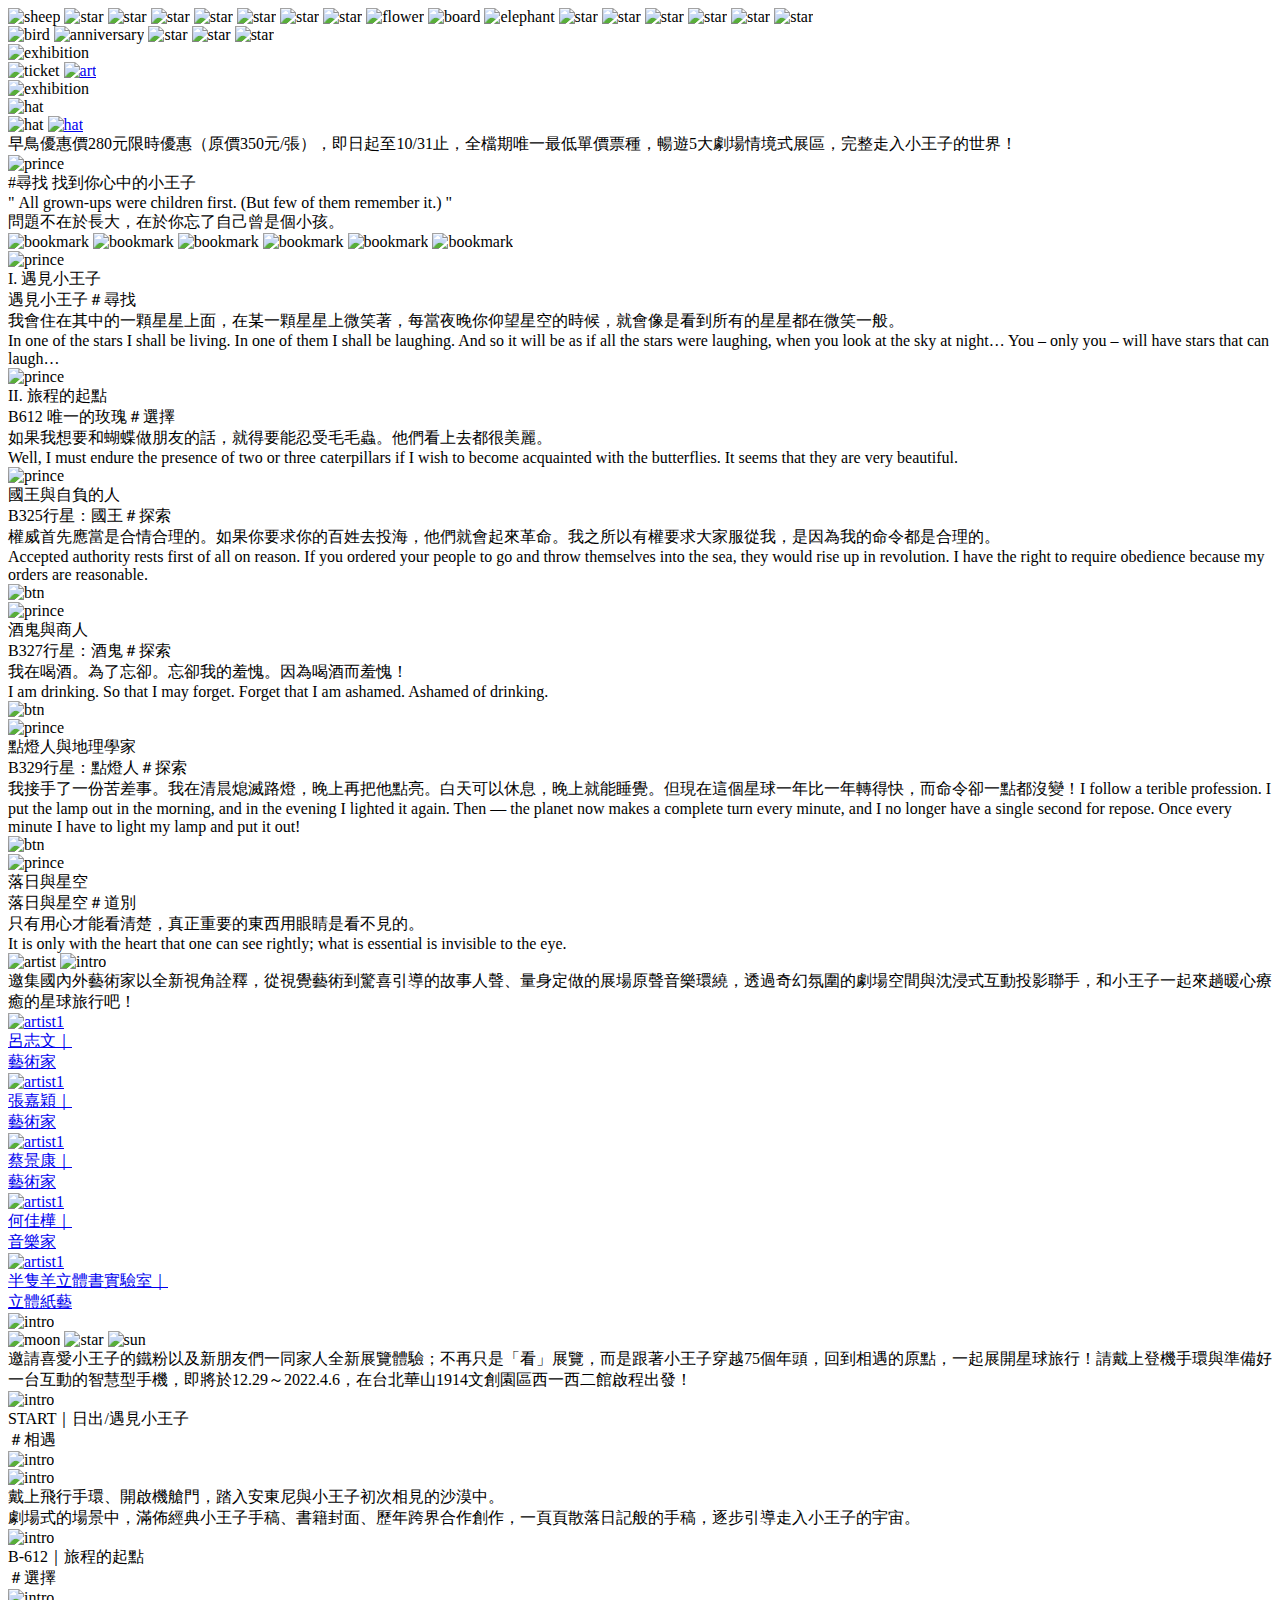
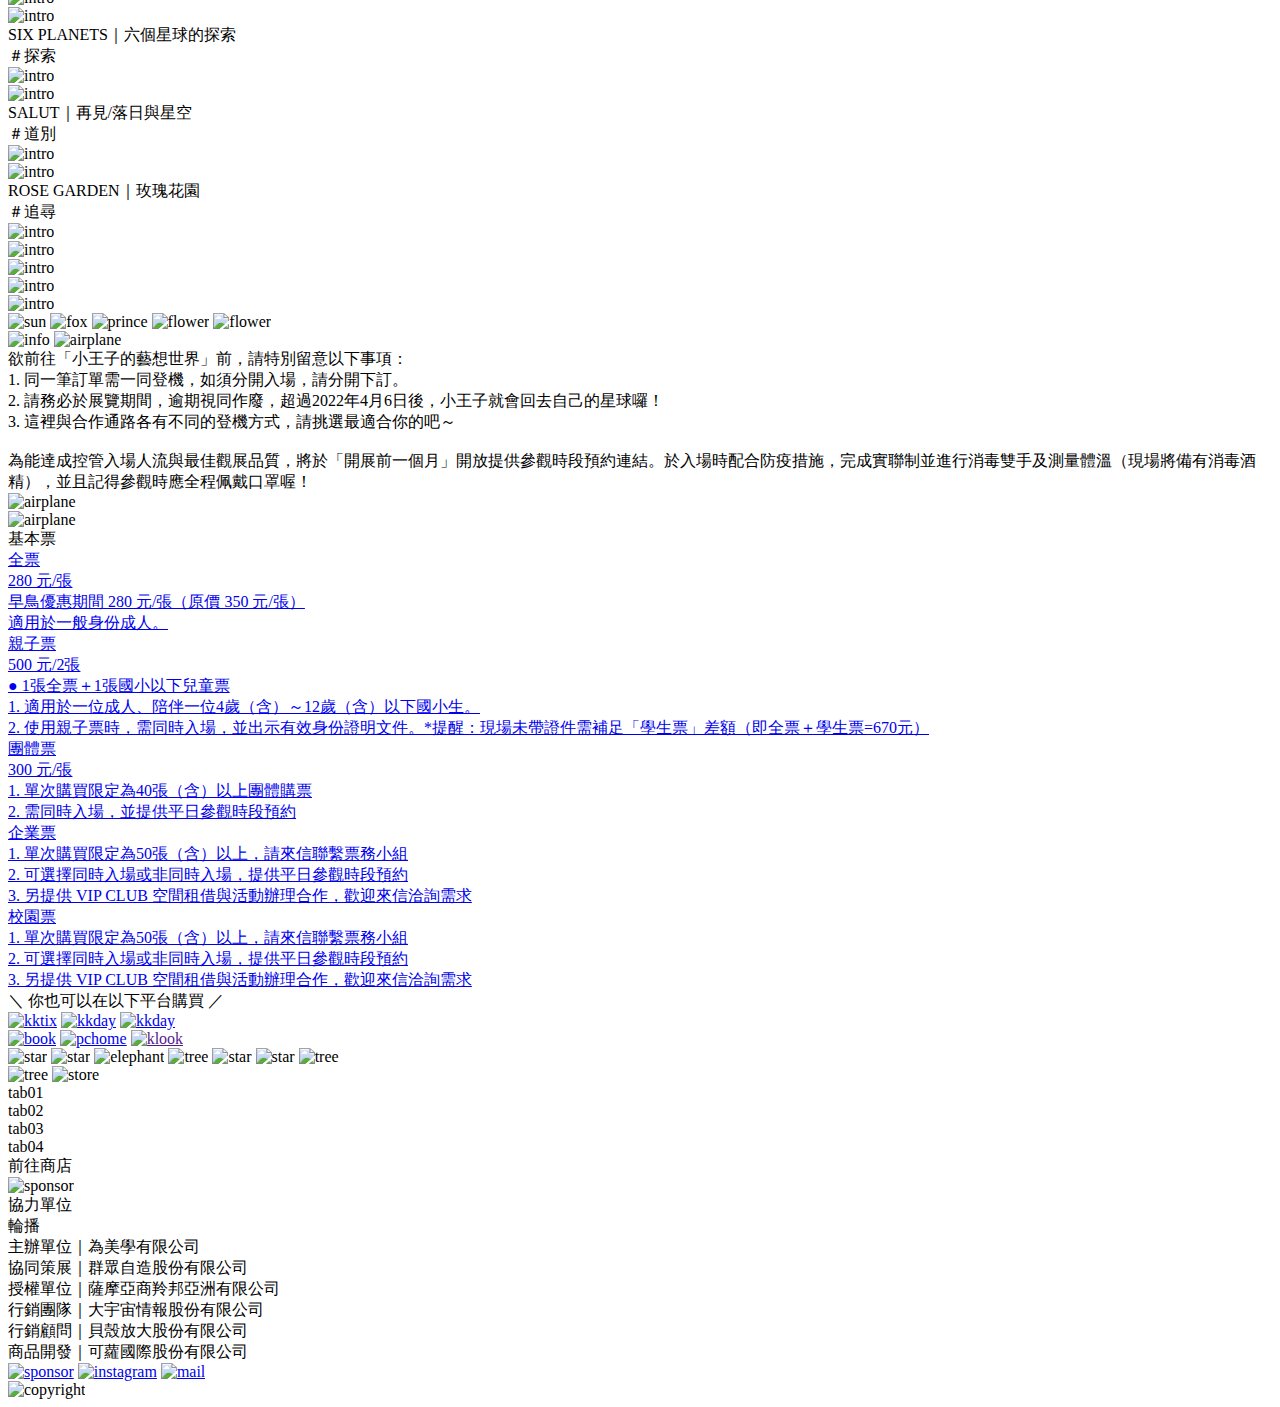
==== index.html @ 90835b60 "change route" ====
<!doctype html>
<html data-n-head-ssr lang="en" data-n-head="lang">
  <head data-n-head="">
    <title data-n-head="true">小王子的藝想世界 75 周年特展</title><meta data-n-head="true" charset="utf-8"><meta data-n-head="true" name="viewport" content="width=device-width,initial-scale=1"><meta data-n-head="true" data-hid="og:title" property="og:title" content="小王子的藝想世界 75 周年特展"><meta data-n-head="true" data-hid="og:image" property="og:image" content="og-logo.jpg"><meta data-n-head="true" data-hid="og:type" property="og:type" content="website"><meta data-n-head="true" data-hid="description" name="description" content='尋找 找到你心中的小王子" All grown-ups were children first. (But few of them remember it.) "問題不在於長大，在於你忘了自己曾是個小孩。'><meta data-n-head="true" data-hid="og:description" property="og:description" content='尋找 找到你心中的小王子" All grown-ups were children first. (But few of them remember it.) "問題不在於長大，在於你忘了自己曾是個小孩。。'><meta data-n-head="true" data-hid="mobile-web-app-capable" name="mobile-web-app-capable" content="yes"><meta data-n-head="true" data-hid="apple-mobile-web-app-title" name="apple-mobile-web-app-title" content="nuxt-demo"><meta data-n-head="true" data-hid="theme-color" name="theme-color" content="black"><meta data-n-head="true" data-hid="og:site_name" name="og:site_name" property="og:site_name" content="nuxt-demo"><link data-n-head="true" rel="icon" type="image/x-icon" href="favicon.ico"><link data-n-head="true" rel="manifest" href="/littlePrinceTest/_nuxt/manifest.824b8c94.json"><link data-n-head="true" rel="shortcut icon" href="/littlePrinceTest/_nuxt/icons/icon_64.9g0q8x2cgA6.png"><link data-n-head="true" rel="apple-touch-icon" href="/littlePrinceTest/_nuxt/icons/icon_512.9g0q8x2cgA6.png" sizes="512x512"><base href="/littlePrinceTest/"><link rel="preload" href="/littlePrinceTest/_nuxt/d09e0f404b8e327707a2.js" as="script"><link rel="preload" href="/littlePrinceTest/_nuxt/9f20d3e0e9b6c6ba34f7.js" as="script"><link rel="preload" href="/littlePrinceTest/_nuxt/669f06d2b5881f6d17b7.css" as="style"><link rel="preload" href="/littlePrinceTest/_nuxt/8c8abc9f640aa334febf.js" as="script"><link rel="preload" href="/littlePrinceTest/_nuxt/0015a2f958ecc3760caf.css" as="style"><link rel="preload" href="/littlePrinceTest/_nuxt/d23fe4d680e6c207569c.js" as="script"><link rel="preload" href="/littlePrinceTest/_nuxt/13415a53544087aef195.css" as="style"><link rel="preload" href="/littlePrinceTest/_nuxt/3f9c2e541103a7d3ad65.js" as="script"><link rel="stylesheet" href="/littlePrinceTest/_nuxt/669f06d2b5881f6d17b7.css"><link rel="stylesheet" href="/littlePrinceTest/_nuxt/0015a2f958ecc3760caf.css"><link rel="stylesheet" href="/littlePrinceTest/_nuxt/13415a53544087aef195.css">
  </head>
  <body data-n-head="">
    <div data-server-rendered="true" id="__nuxt"><!----><div id="__layout"><div><div class="top"></div> <div class="side"></div> <div class="index" data-v-6f6968fc><div class="index-prince-outer" data-v-6f6968fc><img alt="sheep" class="index-prince-bt-sheep" data-v-6f6968fc> <img alt="star" class="index-prince-bt-starL1" data-v-6f6968fc> <img alt="star" class="index-prince-bt-starL2" data-v-6f6968fc> <img alt="star" class="index-prince-bt-starL3" data-v-6f6968fc> <img alt="star" class="index-prince-bt-starL4" data-v-6f6968fc> <img alt="star" class="index-prince-bt-starL5" data-v-6f6968fc> <img alt="star" class="index-prince-bt-starL6" data-v-6f6968fc> <img alt="star" class="index-prince-bt-starL7" data-v-6f6968fc> <img alt="flower" class="index-prince-bt-flower" data-v-6f6968fc> <img alt="board" class="index-prince-bt-board" data-v-6f6968fc> <img alt="elephant" class="index-prince-bt-elephant" data-v-6f6968fc> <img alt="star" class="index-prince-bt-starR1" data-v-6f6968fc> <img alt="star" class="index-prince-bt-starR2" data-v-6f6968fc> <img alt="star" class="index-prince-bt-starR3" data-v-6f6968fc> <img alt="star" class="index-prince-bt-starR4" data-v-6f6968fc> <img alt="star" class="index-prince-bt-starR5" data-v-6f6968fc> <img alt="star" class="index-prince-bt-starR6" data-v-6f6968fc> <div class="box index-prince" data-v-6f6968fc><div class="index-prince-man-box" data-v-6f6968fc><div class="index-prince-moon" data-v-6f6968fc></div></div> <div class="index-prince-bg" data-v-6f6968fc></div> <img data-wow-duration="4.5s" data-wow-delay="0s" data-wow-iteration="1" alt="bird" class="wow animate__fadeInTopLeft index-prince-man" data-v-6f6968fc> <img alt="anniversary" class="index-prince-title" data-v-6f6968fc> <img data-wow-duration="2.5s" data-wow-delay="2.4s" data-wow-iteration="infinite" alt="star" class="wow animate__fadeIn index-prince-star1" data-v-6f6968fc> <img data-wow-duration="3.5s" data-wow-delay="2.7s" data-wow-iteration="infinite" alt="star" class="wow animate__fadeIn index-prince-star2" data-v-6f6968fc> <img data-wow-duration="5.5s" data-wow-delay="3s" data-wow-iteration="infinite" alt="star" class="wow animate__fadeIn index-prince-star3" data-v-6f6968fc> <div data-v-6f6968fc><img alt="exhibition" class="index-prince-exhi" data-v-6f6968fc></div> <div class="index-prince-box" data-v-6f6968fc><img alt="ticket" class="index-prince-intro1" data-v-6f6968fc> <a href="/littlePrinceTest/art" data-v-6f6968fc><img alt="art" class="index-prince-intro2" data-v-6f6968fc></a></div> <img alt="exhibition" class="index-prince-intro3" data-v-6f6968fc></div> <div class="box index-news" data-v-6f6968fc><div class="index-news-bg" data-v-6f6968fc><img alt="hat" class="index-news-head-hat" data-v-6f6968fc> <div class="index-news-head-box" data-v-6f6968fc><img alt="hat" class="index-news-head-title" data-v-6f6968fc> <a href="https://www.facebook.com/LePetitPrince.75tw" target="facebook" data-v-6f6968fc><img alt="hat" class="index-news-fb" data-v-6f6968fc></a></div> <div class="index-news-text" data-v-6f6968fc>早鳥優惠價280元限時優惠（原價350元/張），即日起至10/31止，全檔期唯一最低單價票種，暢遊5大劇場情境式展區，完整走入小王子的世界！</div></div></div> <div class="box index-book" data-v-6f6968fc><img data-aos="fade-in" data-aos-delay="100" data-aos-duration="800" data-aos-easing="ease-in-sine" alt="prince" class="index-book-title" data-v-6f6968fc> <div class="index-book-desc" data-v-6f6968fc>
        #尋找 找到你心中的小王子<br data-v-6f6968fc>
        " All grown-ups were children first. (But few of them remember it.) "<br data-v-6f6968fc>
        問題不在於長大，在於你忘了自己曾是個小孩。
      </div> <div class="index-book-rotate" data-v-6f6968fc><img src="/littlePrinceTest/_nuxt/img/2b156b3.png" alt="bookmark" class="index-book-mark index-book-mark1" data-v-6f6968fc> <img src="/littlePrinceTest/_nuxt/img/ef49411.png" alt="bookmark" class="index-book-mark index-book-mark2" data-v-6f6968fc> <img src="/littlePrinceTest/_nuxt/img/7441b50.png" alt="bookmark" class="index-book-mark index-book-mark3" data-v-6f6968fc> <img src="/littlePrinceTest/_nuxt/img/01f35ff.png" alt="bookmark" class="index-book-mark index-book-mark4" data-v-6f6968fc> <img src="/littlePrinceTest/_nuxt/img/492d694.png" alt="bookmark" class="index-book-mark index-book-mark5" data-v-6f6968fc> <img src="/littlePrinceTest/_nuxt/img/fadbfc3.png" alt="bookmark" class="index-book-mark index-book-mark6" data-v-6f6968fc> <div class="swiper-container swiper index-book-swiper" data-v-6f6968fc><div class="swiper-wrapper"><div class="swiper-slide" data-v-6f6968fc><div class="index-book-slide-box" data-v-6f6968fc><img alt="prince" class="index-book-img" data-v-6f6968fc> <div class="index-book-head" data-v-6f6968fc>I. 遇見小王子</div> <div class="index-book-text" data-v-6f6968fc>遇見小王子＃尋找<br>我會住在其中的一顆星星上面，在某一顆星星上微笑著，每當夜晚你仰望星空的時候，就會像是看到所有的星星都在微笑一般。<br>In one of the stars I shall be living. In one of them I shall be laughing. And so it will be as if all the stars were laughing, when you look at the sky at night… You – only you – will have stars that can laugh…</div> <!----></div></div><div class="swiper-slide" data-v-6f6968fc><div class="index-book-slide-box" data-v-6f6968fc><img alt="prince" class="index-book-img" data-v-6f6968fc> <div class="index-book-head" data-v-6f6968fc>II. 旅程的起點</div> <div class="index-book-text" data-v-6f6968fc>B612 唯一的玫瑰＃選擇<br>如果我想要和蝴蝶做朋友的話，就得要能忍受毛毛蟲。他們看上去都很美麗。<br>Well, I must endure the presence of two or three caterpillars if I wish to become acquainted with the butterflies. It seems that they are very beautiful.</div> <!----></div></div><div class="swiper-slide" data-v-6f6968fc><div class="index-book-slide-box" data-v-6f6968fc><img alt="prince" class="index-book-img" data-v-6f6968fc> <div class="index-book-head" data-v-6f6968fc>國王與自負的人</div> <div class="index-book-text" data-v-6f6968fc>B325行星：國王＃探索<br>權威首先應當是合情合理的。如果你要求你的百姓去投海，他們就會起來革命。我之所以有權要求大家服從我，是因為我的命令都是合理的。<br>Accepted authority rests first of all on reason. If you ordered your people to go and throw themselves into the sea, they would rise up in revolution. I have the right to require obedience because my orders are reasonable.</div> <img alt="btn" class="index-book-btn" data-v-6f6968fc></div></div><div class="swiper-slide" data-v-6f6968fc><div class="index-book-slide-box" data-v-6f6968fc><img alt="prince" class="index-book-img" data-v-6f6968fc> <div class="index-book-head" data-v-6f6968fc>酒鬼與商人</div> <div class="index-book-text" data-v-6f6968fc>B327行星：酒鬼＃探索<br>我在喝酒。為了忘卻。忘卻我的羞愧。因為喝酒而羞愧！<br>I am drinking. So that I may forget. Forget that I am ashamed. Ashamed of drinking.</div> <img alt="btn" class="index-book-btn" data-v-6f6968fc></div></div><div class="swiper-slide" data-v-6f6968fc><div class="index-book-slide-box" data-v-6f6968fc><img alt="prince" class="index-book-img" data-v-6f6968fc> <div class="index-book-head" data-v-6f6968fc>點燈人與地理學家</div> <div class="index-book-text" data-v-6f6968fc>B329行星：點燈人＃探索<br>我接手了一份苦差事。我在清晨熄滅路燈，晚上再把他點亮。白天可以休息，晚上就能睡覺。但現在這個星球一年比一年轉得快，而命令卻一點都沒變！I follow a terible profession. I put the lamp out in the morning, and in the evening I lighted it again. Then — the planet now makes a complete turn every minute, and I no longer have a single second for repose. Once every minute I have to light my lamp and put it out!</div> <img alt="btn" class="index-book-btn" data-v-6f6968fc></div></div><div class="swiper-slide" data-v-6f6968fc><div class="index-book-slide-box" data-v-6f6968fc><img alt="prince" class="index-book-img" data-v-6f6968fc> <div class="index-book-head" data-v-6f6968fc>落日與星空</div> <div class="index-book-text" data-v-6f6968fc>落日與星空＃道別<br>只有用心才能看清楚，真正重要的東西用眼睛是看不見的。<br>It is only with the heart that one can see rightly; what is essential is invisible to the eye.</div> <!----></div></div></div></div></div></div> <div class="box index-art" data-v-6f6968fc><div class="index-art-head-box" data-v-6f6968fc><img alt="artist" class="index-art-head" data-v-6f6968fc> <img data-wow-duration="1.5s" data-wow-delay="0s" data-wow-iteration="1" alt="intro" class="wow animate__flipInX index-art-intro" data-v-6f6968fc></div> <div class="index-art-text" data-v-6f6968fc>邀集國內外藝術家以全新視角詮釋，從視覺藝術到驚喜引導的故事人聲、量身定做的展場原聲音樂環繞，透過奇幻氛圍的劇場空間與沈浸式互動投影聯手，和小王子一起來趟暖心療癒的星球旅行吧！</div> <div class="index-art-rotate" data-v-6f6968fc><div class="swiper-container swiper index-art-swiper" data-v-6f6968fc><div class="swiper-wrapper"><div class="index-art-slide swiper-slide" data-v-6f6968fc><a href="/littlePrinceTest/art" data-v-6f6968fc><img alt="artist1" class="index-art-artist" data-v-6f6968fc> <div class="index-art-name" data-v-6f6968fc><div data-v-6f6968fc>呂志文｜</div> <div class="index-art-title" data-v-6f6968fc>藝術家</div></div></a></div><div class="index-art-slide swiper-slide" data-v-6f6968fc><a href="/littlePrinceTest/art" data-v-6f6968fc><img alt="artist1" class="index-art-artist" data-v-6f6968fc> <div class="index-art-name" data-v-6f6968fc><div data-v-6f6968fc>張嘉穎｜</div> <div class="index-art-title" data-v-6f6968fc>藝術家</div></div></a></div><div class="index-art-slide swiper-slide" data-v-6f6968fc><a href="/littlePrinceTest/art" data-v-6f6968fc><img alt="artist1" class="index-art-artist" data-v-6f6968fc> <div class="index-art-name" data-v-6f6968fc><div data-v-6f6968fc>蔡景康｜</div> <div class="index-art-title" data-v-6f6968fc>藝術家</div></div></a></div><div class="index-art-slide swiper-slide" data-v-6f6968fc><a href="/littlePrinceTest/art" data-v-6f6968fc><img alt="artist1" class="index-art-artist" data-v-6f6968fc> <div class="index-art-name" data-v-6f6968fc><div data-v-6f6968fc>何佳樺｜</div> <div class="index-art-title" data-v-6f6968fc>音樂家</div></div></a></div><div class="index-art-slide swiper-slide" data-v-6f6968fc><a href="/littlePrinceTest/art" data-v-6f6968fc><img alt="artist1" class="index-art-artist" data-v-6f6968fc> <div class="index-art-name" data-v-6f6968fc><div data-v-6f6968fc>半隻羊立體書實驗室｜</div> <div class="index-art-title" data-v-6f6968fc>立體紙藝</div></div></a></div></div></div></div> <div class="index-art-line" data-v-6f6968fc></div> <img data-aos="fade-in" data-aos-delay="700" data-aos-duration="800" data-aos-easing="ease-in-sine" alt="intro" class="index-art-img" data-v-6f6968fc></div></div> <div class="index-exhi-outer" data-v-6f6968fc><img alt="moon" class="index-exhi-skin-moon" data-v-6f6968fc> <img alt="star" class="index-exhi-skin-star" data-v-6f6968fc> <img alt="sun" class="index-exhi-skin-sun" data-v-6f6968fc> <div class="box index-exhi" data-v-6f6968fc><div class="index-exhi-text" data-v-6f6968fc>邀請喜愛小王子的鐵粉以及新朋友們一同家人全新展覽體驗；不再只是「看」展覽，而是跟著小王子穿越75個年頭，回到相遇的原點，一起展開星球旅行！請戴上登機手環與準備好一台互動的智慧型手機，即將於12.29～2022.4.6，在台北華山1914文創園區西一西二館啟程出發！</div></div> <div class="box index-chapter" data-v-6f6968fc><div data-v-6f6968fc><div class="index-chapter-head-box" data-v-6f6968fc><div class="index-chapter-head-left" data-v-6f6968fc><img alt="intro" class="index-chapter-chapter" data-v-6f6968fc> <div data-v-6f6968fc><div class="index-chapter-title" data-v-6f6968fc>START｜日出/遇見小王子</div> <div class="index-chapter-tag" data-v-6f6968fc>＃相遇</div></div></div> <img alt="intro" class="index-chapter-arrow index-chapter-arrow-reverse" data-v-6f6968fc></div> <div class="index-chapter-box" data-v-6f6968fc><img alt="intro" class="index-chapter-img" data-v-6f6968fc> <div class="index-chapter-text" data-v-6f6968fc>
            戴上飛行手環、開啟機艙門，踏入安東尼與小王子初次相見的沙漠中。<br>
            劇場式的場景中，滿佈經典小王子手稿、書籍封面、歷年跨界合作創作，一頁頁散落日記般的手稿，逐步引導走入小王子的宇宙。
          </div></div> <div class="index-chapter-line" data-v-6f6968fc></div></div><div data-v-6f6968fc><div class="index-chapter-head-box" data-v-6f6968fc><div class="index-chapter-head-left" data-v-6f6968fc><img alt="intro" class="index-chapter-chapter" data-v-6f6968fc> <div data-v-6f6968fc><div class="index-chapter-title" data-v-6f6968fc>B-612｜旅程的起點</div> <div class="index-chapter-tag" data-v-6f6968fc>＃選擇</div></div></div> <img alt="intro" class="index-chapter-arrow" data-v-6f6968fc></div> <div class="index-chapter-box" style="display:none" data-v-6f6968fc><img alt="intro" class="index-chapter-img" data-v-6f6968fc> <div class="index-chapter-text" data-v-6f6968fc>
            一段專屬於你的旅程起點從這裡開啟。<br>
            小王子的星球B-612上，有兩座火山和1朵美麗的玫瑰花。你想前往哪個星球呢？讓玫瑰為你指引方向！
          </div></div> <div class="index-chapter-line" data-v-6f6968fc></div></div><div data-v-6f6968fc><div class="index-chapter-head-box" data-v-6f6968fc><div class="index-chapter-head-left" data-v-6f6968fc><img alt="intro" class="index-chapter-chapter" data-v-6f6968fc> <div data-v-6f6968fc><div class="index-chapter-title" data-v-6f6968fc>SIX PLANETS｜六個星球的探索</div> <div class="index-chapter-tag" data-v-6f6968fc>＃探索</div></div></div> <img alt="intro" class="index-chapter-arrow" data-v-6f6968fc></div> <div class="index-chapter-box" style="display:none" data-v-6f6968fc><img alt="intro" class="index-chapter-img" data-v-6f6968fc> <div class="index-chapter-text" data-v-6f6968fc>
            探訪小王子的星球B-612後，跟隨小王子的腳步拜訪六顆不同個性的星球，結合視覺、聽覺與體感的聲光效果，在藝術家的創作詮釋寓意之下，展開一趟奇幻而深刻的星際之旅。
          </div></div> <div class="index-chapter-line" data-v-6f6968fc></div></div><div data-v-6f6968fc><div class="index-chapter-head-box" data-v-6f6968fc><div class="index-chapter-head-left" data-v-6f6968fc><img alt="intro" class="index-chapter-chapter" data-v-6f6968fc> <div data-v-6f6968fc><div class="index-chapter-title" data-v-6f6968fc>SALUT｜再見/落日與星空</div> <div class="index-chapter-tag" data-v-6f6968fc>＃道別</div></div></div> <img alt="intro" class="index-chapter-arrow" data-v-6f6968fc></div> <div class="index-chapter-box" style="display:none" data-v-6f6968fc><img alt="intro" class="index-chapter-img" data-v-6f6968fc> <div class="index-chapter-text" data-v-6f6968fc>
            降落地球，相遇——第44次日落，學會說再見<br>
            透過地理學家推薦，小王子決定來拜訪地球。這個與B-612大小相差甚多，且生機勃勃的星球，展開一連串相遇，得到成長與體悟，最後，學會說再見⋯⋯。
          </div></div> <div class="index-chapter-line" data-v-6f6968fc></div></div><div data-v-6f6968fc><div class="index-chapter-head-box" data-v-6f6968fc><div class="index-chapter-head-left" data-v-6f6968fc><img alt="intro" class="index-chapter-chapter" data-v-6f6968fc> <div data-v-6f6968fc><div class="index-chapter-title" data-v-6f6968fc>ROSE GARDEN｜玫瑰花園</div> <div class="index-chapter-tag" data-v-6f6968fc>＃追尋</div></div></div> <img alt="intro" class="index-chapter-arrow" data-v-6f6968fc></div> <div class="index-chapter-box" style="display:none" data-v-6f6968fc><img alt="intro" class="index-chapter-img" data-v-6f6968fc> <div class="index-chapter-text" data-v-6f6968fc>
            小王子決定回到他的星球，留在地球上的我們是不是也找到自己的那一顆星了呢？<br>
            小王子在地球上發現的「玫瑰花園」作為商品區，特別企劃小王子75周年限定與精選授權商品，並開放非購票觀眾於防疫規範下自由入場。
          </div></div> <div class="index-chapter-line" data-v-6f6968fc></div></div> <div class="index-chapter-head-box" data-v-6f6968fc><div class="index-chapter-head-left" data-v-6f6968fc><img alt="intro" class="index-chapter-chapter" data-v-6f6968fc> <div class="index-chapter-title" data-v-6f6968fc></div></div></div> <div class="index-chapter-gallery" data-v-6f6968fc><div class="swiper-container swiper index-gallery-swiper" data-v-6f6968fc><div class="swiper-wrapper"><div class="swiper-slide" data-v-6f6968fc><img alt="intro" class="index-chapter-gallery-img" data-v-6f6968fc></div><div class="swiper-slide" data-v-6f6968fc><img alt="intro" class="index-chapter-gallery-img" data-v-6f6968fc></div><div class="swiper-slide" data-v-6f6968fc><img alt="intro" class="index-chapter-gallery-img" data-v-6f6968fc></div></div></div> <div class="index-chapter-gallery-page" data-v-6f6968fc><div class="index-chapter-gallery-page-dot index-chapter-gallery-page-select" data-v-6f6968fc></div><div class="index-chapter-gallery-page-dot" data-v-6f6968fc></div><div class="index-chapter-gallery-page-dot" data-v-6f6968fc></div></div></div></div></div> <div class="index-ticket-outer" data-v-6f6968fc><img alt="sun" class="index-ticket-white-sun" data-v-6f6968fc> <img alt="fox" class="index-ticket-white-fox" data-v-6f6968fc> <img alt="prince" class="index-ticket-white-prince" data-v-6f6968fc> <img alt="flower" class="index-ticket-white-flower" data-v-6f6968fc> <img alt="flower" class="index-ticket-white-sun2" data-v-6f6968fc> <div class="box index-ticket" data-v-6f6968fc><img data-wow-duration="1.5s" data-wow-delay="0s" data-wow-iteration="1" alt="info" class="wow animate__fadeInLeft index-ticket-title" data-v-6f6968fc> <img data-wow-duration="1.5s" data-wow-delay="0s" data-wow-iteration="1" alt="airplane" class="wow animate__zoomInDown index-ticket-airplane" data-v-6f6968fc> <div class="index-ticket-sub" data-v-6f6968fc>
        欲前往「小王子的藝想世界」前，請特別留意以下事項：<br data-v-6f6968fc>
        1. 同一筆訂單需一同登機，如須分開入場，請分開下訂。<br data-v-6f6968fc>
        2. 請務必於展覽期間，逾期視同作廢，超過2022年4月6日後，小王子就會回去自己的星球囉！<br data-v-6f6968fc>
        3. 這裡與合作通路各有不同的登機方式，請挑選最適合你的吧～<br data-v-6f6968fc><br data-v-6f6968fc>
        為能達成控管入場人流與最佳觀展品質，將於「開展前一個月」開放提供參觀時段預約連結。於入場時配合防疫措施，完成實聯制並進行消毒雙手及測量體溫（現場將備有消毒酒精），並且記得參觀時應全程佩戴口罩喔！
      
      </div> <img alt="airplane" class="index-ticket-land" data-v-6f6968fc> <div class="index-ticket-box" data-v-6f6968fc><div class="index-ticket-head-box" data-v-6f6968fc><img alt="airplane" class="index-ticket-head-fox" data-v-6f6968fc> <div class="index-ticket-head" data-v-6f6968fc>基本票</div></div> <div class="index-ticket-line" data-v-6f6968fc></div> <div target="_blank" class="index-ticket-row-box" data-v-6f6968fc><a href="javascript:void(0);" class="index-ticket-row" data-v-6f6968fc><div class="index-ticket-type" data-v-6f6968fc>全票</div> <div class="index-ticket-desc" data-v-6f6968fc><div class="index-ticket-desc-name" data-v-6f6968fc><span class="index-ticket-desc-name-big" data-v-6f6968fc>280</span>
                元/張
              </div> <div class="index-ticket-desc-text" data-v-6f6968fc>早鳥優惠期間 280 元/張（原價 350 元/張）<br>適用於一般身份成人。</div></div></a> <div class="index-ticket-line" data-v-6f6968fc></div></div><div target="_blank" class="index-ticket-row-box" data-v-6f6968fc><a href="javascript:void(0);" class="index-ticket-row" data-v-6f6968fc><div class="index-ticket-type" data-v-6f6968fc>親子票</div> <div class="index-ticket-desc" data-v-6f6968fc><div class="index-ticket-desc-name" data-v-6f6968fc><span class="index-ticket-desc-name-big" data-v-6f6968fc>500</span>
                元/2張
              </div> <div class="index-ticket-desc-text" data-v-6f6968fc>
            ● 1張全票＋1張國小以下兒童票<br>
            1. 適用於一位成人、陪伴一位4歲（含）～12歲（含）以下國小生。<br>
            2. 使用親子票時，需同時入場，並出示有效身份證明文件。*提醒：現場未帶證件需補足「學生票」差額（即全票＋學生票=670元）
          </div></div></a> <div class="index-ticket-line" data-v-6f6968fc></div></div><div target="_blank" class="index-ticket-row-box" data-v-6f6968fc><a href="javascript:void(0);" class="index-ticket-row" data-v-6f6968fc><div class="index-ticket-type" data-v-6f6968fc>團體票</div> <div class="index-ticket-desc" data-v-6f6968fc><div class="index-ticket-desc-name" data-v-6f6968fc><span class="index-ticket-desc-name-big" data-v-6f6968fc>300</span>
                元/張
              </div> <div class="index-ticket-desc-text" data-v-6f6968fc>
            1. 單次購買限定為40張（含）以上團體購票<br>
            2. 需同時入場，並提供平日參觀時段預約
          </div></div></a> <div class="index-ticket-line" data-v-6f6968fc></div></div><div target="_blank" class="index-ticket-row-box" data-v-6f6968fc><a href="mailto:service@weiyunchang.com" class="index-ticket-row" data-v-6f6968fc><div class="index-ticket-type" data-v-6f6968fc>企業票</div> <div class="index-ticket-desc" data-v-6f6968fc><!----> <div class="index-ticket-desc-text" data-v-6f6968fc>
            1. 單次購買限定為50張（含）以上，請來信聯繫票務小組<br>
            2. 可選擇同時入場或非同時入場，提供平日參觀時段預約<br>
            3. 另提供 VIP CLUB 空間租借與活動辦理合作，歡迎來信洽詢需求
          </div></div></a> <div class="index-ticket-line" data-v-6f6968fc></div></div><div target="_blank" class="index-ticket-row-box" data-v-6f6968fc><a href="mailto:service@weiyunchang.com" class="index-ticket-row" data-v-6f6968fc><div class="index-ticket-type" data-v-6f6968fc>校園票</div> <div class="index-ticket-desc" data-v-6f6968fc><!----> <div class="index-ticket-desc-text" data-v-6f6968fc>
            1. 單次購買限定為50張（含）以上，請來信聯繫票務小組<br>
            2. 可選擇同時入場或非同時入場，提供平日參觀時段預約<br>
            3. 另提供 VIP CLUB 空間租借與活動辦理合作，歡迎來信洽詢需求
          </div></div></a> <div class="index-ticket-line" data-v-6f6968fc></div></div> <div class="index-ticket-hint" data-v-6f6968fc>＼ 你也可以在以下平台購買 ／</div> <div class="index-ticket-place-left" data-v-6f6968fc><a href="https://weiyunchangart.kktix.cc/events/b42fb9f3" target="_blank" data-v-6f6968fc><img alt="kktix" class="index-ticket-place" data-v-6f6968fc></a> <a href="https://www.kkday.com/zh-tw/product/123126" target="_blank" data-v-6f6968fc><img alt="kkday" class="index-ticket-place" data-v-6f6968fc></a> <a href="https://tickets.books.com.tw/progshow/08010201555203" target="_blank" data-v-6f6968fc><img alt="kkday" class="index-ticket-place" data-v-6f6968fc></a></div> <div class="index-ticket-place-right" data-v-6f6968fc><a href="https://www.pchometravel.com/ticket/V921007202109250005/the-fantasy-world-of-le-petit-prince" target="_blank" data-v-6f6968fc><img alt="book" class="index-ticket-place" data-v-6f6968fc></a> <a href="https://24h.pchome.com.tw/prod/DXAP2E-A900BT8TH" target="_blank" data-v-6f6968fc><img alt="pchome" class="index-ticket-place" data-v-6f6968fc></a> <a href="" target="_blank" data-v-6f6968fc><img alt="klook" class="index-ticket-place" data-v-6f6968fc></a></div></div></div></div> <div class="index-store-outer" data-v-6f6968fc><img alt="star" class="index-store-bb-star1" data-v-6f6968fc> <img alt="star" class="index-store-bb-star2" data-v-6f6968fc> <img alt="elephant" class="index-store-bb-elephant" data-v-6f6968fc> <img alt="tree" class="index-store-bb-tree1" data-v-6f6968fc> <img alt="star" class="index-store-bb-star3" data-v-6f6968fc> <img alt="star" class="index-store-bb-star4" data-v-6f6968fc> <img alt="tree" class="index-store-bb-tree2" data-v-6f6968fc> <div class="box index-store" data-v-6f6968fc><img data-aos="fade-in" data-aos-delay="800" data-aos-duration="800" data-aos-easing="ease-in-sine" alt="tree" class="index-store-tree" data-v-6f6968fc> <img alt="store" class="index-store-title" data-v-6f6968fc> <div class="index-store-tab-box" data-v-6f6968fc><div class="index-store-tab" data-v-6f6968fc>tab01</div> <div class="index-store-tab" data-v-6f6968fc>tab02</div> <div class="index-store-tab" data-v-6f6968fc>tab03</div> <div class="index-store-tab" data-v-6f6968fc>tab04</div></div> <div class="index-store-go-box" data-v-6f6968fc><div class="index-store-go" data-v-6f6968fc>前往商店</div></div> <img alt="sponsor" class="index-store-land" data-v-6f6968fc> <div class="index-sponsor" data-v-6f6968fc><div class="index-sponsor-title" data-v-6f6968fc>協力單位</div> <div class="index-sponsor-rotate" data-v-6f6968fc>輪播
        </div></div> <div class="index-footer" data-v-6f6968fc><div class="index-footer-outer-box" data-v-6f6968fc><div class="index-footer-box" data-v-6f6968fc><div data-v-6f6968fc><div class="index-footer-text" data-v-6f6968fc>主辦單位｜為美學有限公司</div> <div class="index-footer-text" data-v-6f6968fc>協同策展｜群眾自造股份有限公司</div> <div class="index-footer-text" data-v-6f6968fc>授權單位｜薩摩亞商羚邦亞洲有限公司</div></div> <div data-v-6f6968fc><div class="index-footer-text" data-v-6f6968fc>行銷團隊｜大宇宙情報股份有限公司</div> <div class="index-footer-text" data-v-6f6968fc>行銷顧問｜貝殼放大股份有限公司</div> <div class="index-footer-text" data-v-6f6968fc>商品開發｜可蘿國際股份有限公司</div></div></div> <div class="index-footer-social-box" data-v-6f6968fc><a href="https://www.facebook.com/LePetitPrince.75tw" target="facebook" data-v-6f6968fc><img alt="sponsor" class="index-footer-social" data-v-6f6968fc></a> <a href="https://www.instagram.com/le_petit_prince75th_tw" target="_blank" data-v-6f6968fc><img alt="instagram" class="index-footer-social" data-v-6f6968fc></a> <a href="mailto:service@weiyunchang.com" target="_blank" data-v-6f6968fc><img alt="mail" class="index-footer-social" data-v-6f6968fc></a></div></div> <div class="index-footer-copyright" data-v-6f6968fc><img alt="copyright" class="index-footer-copyright-img" data-v-6f6968fc></div></div></div></div> <div class="index-side" data-v-6f6968fc><div class="index-side-box" data-v-6f6968fc><div class="index-side-text" data-v-6f6968fc></div></div></div></div> <div class="bottom"></div></div></div></div><script>window.__NUXT__={layout:"default",data:[{}],error:null,serverRendered:!0}</script><script src="/littlePrinceTest/_nuxt/d09e0f404b8e327707a2.js" defer></script><script src="/littlePrinceTest/_nuxt/3f9c2e541103a7d3ad65.js" defer></script><script src="/littlePrinceTest/_nuxt/9f20d3e0e9b6c6ba34f7.js" defer></script><script src="/littlePrinceTest/_nuxt/8c8abc9f640aa334febf.js" defer></script><script src="/littlePrinceTest/_nuxt/d23fe4d680e6c207569c.js" defer></script>
  </body>
</html>
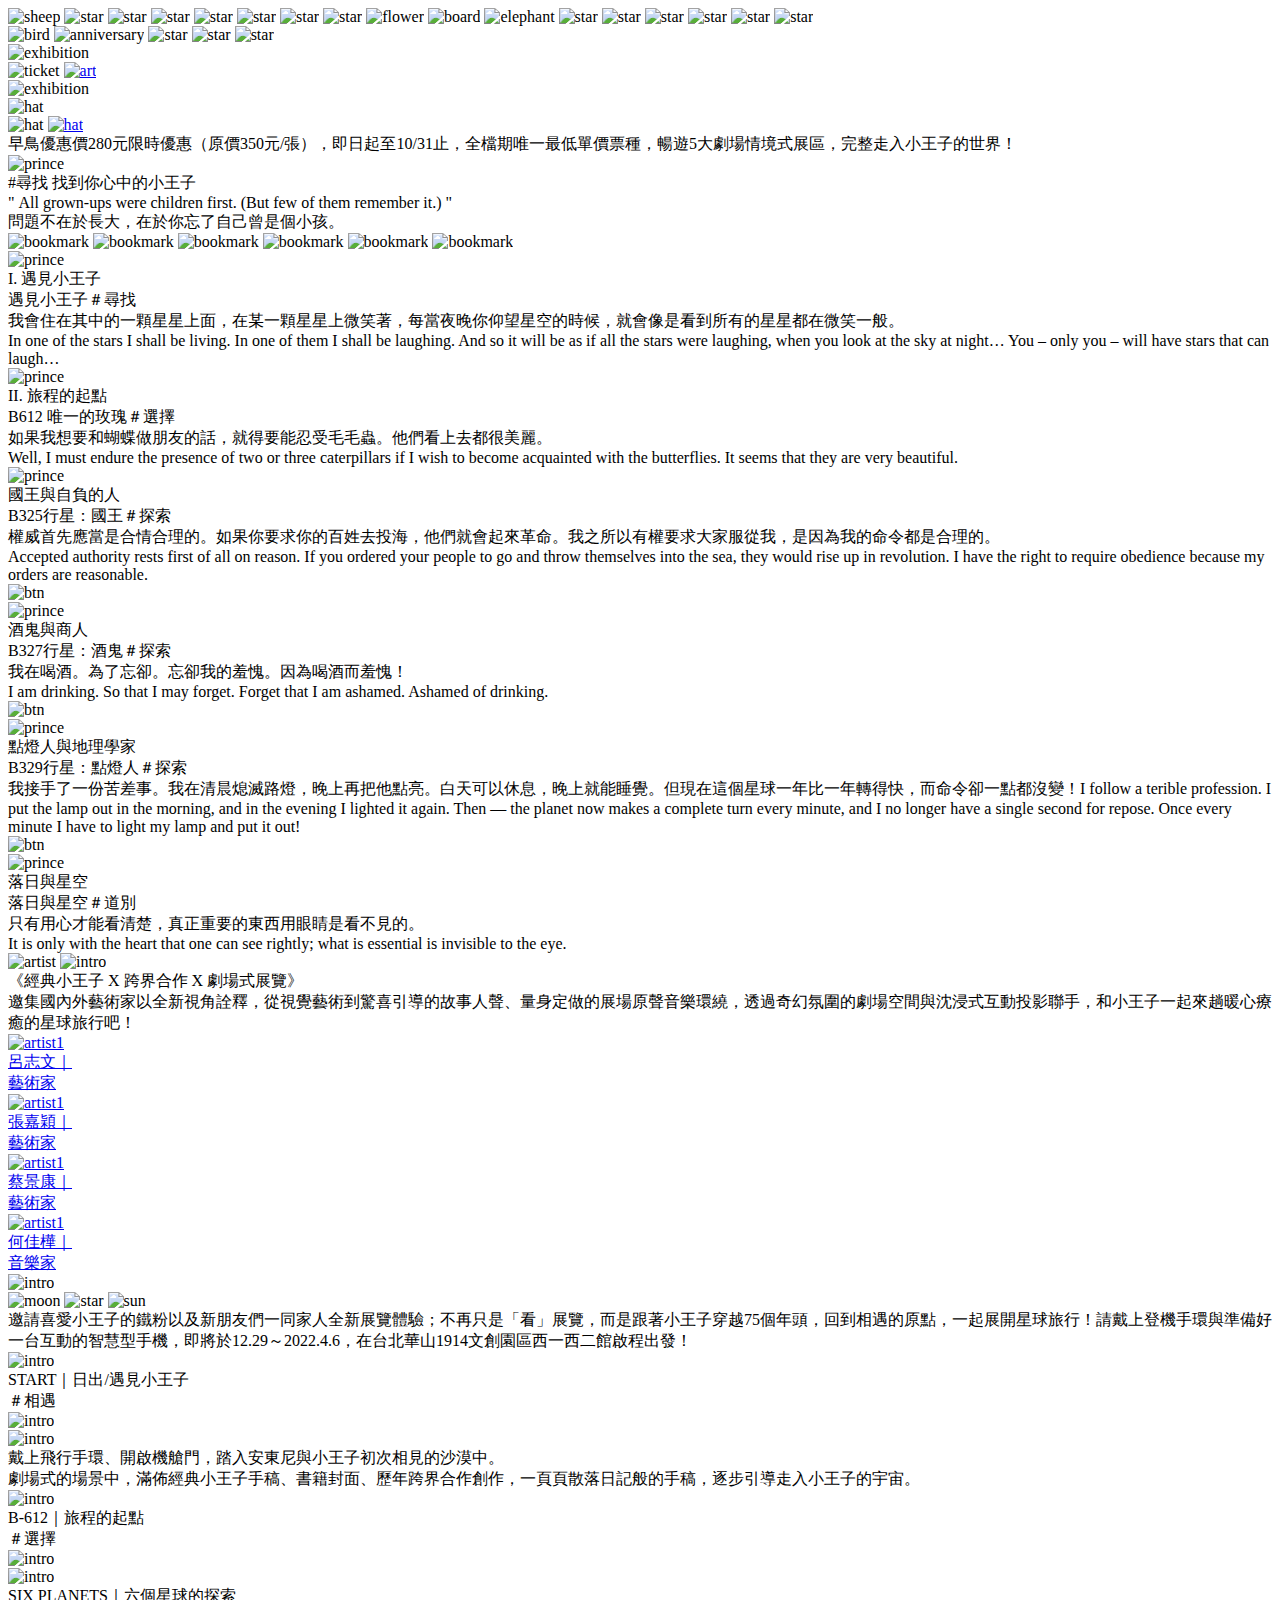
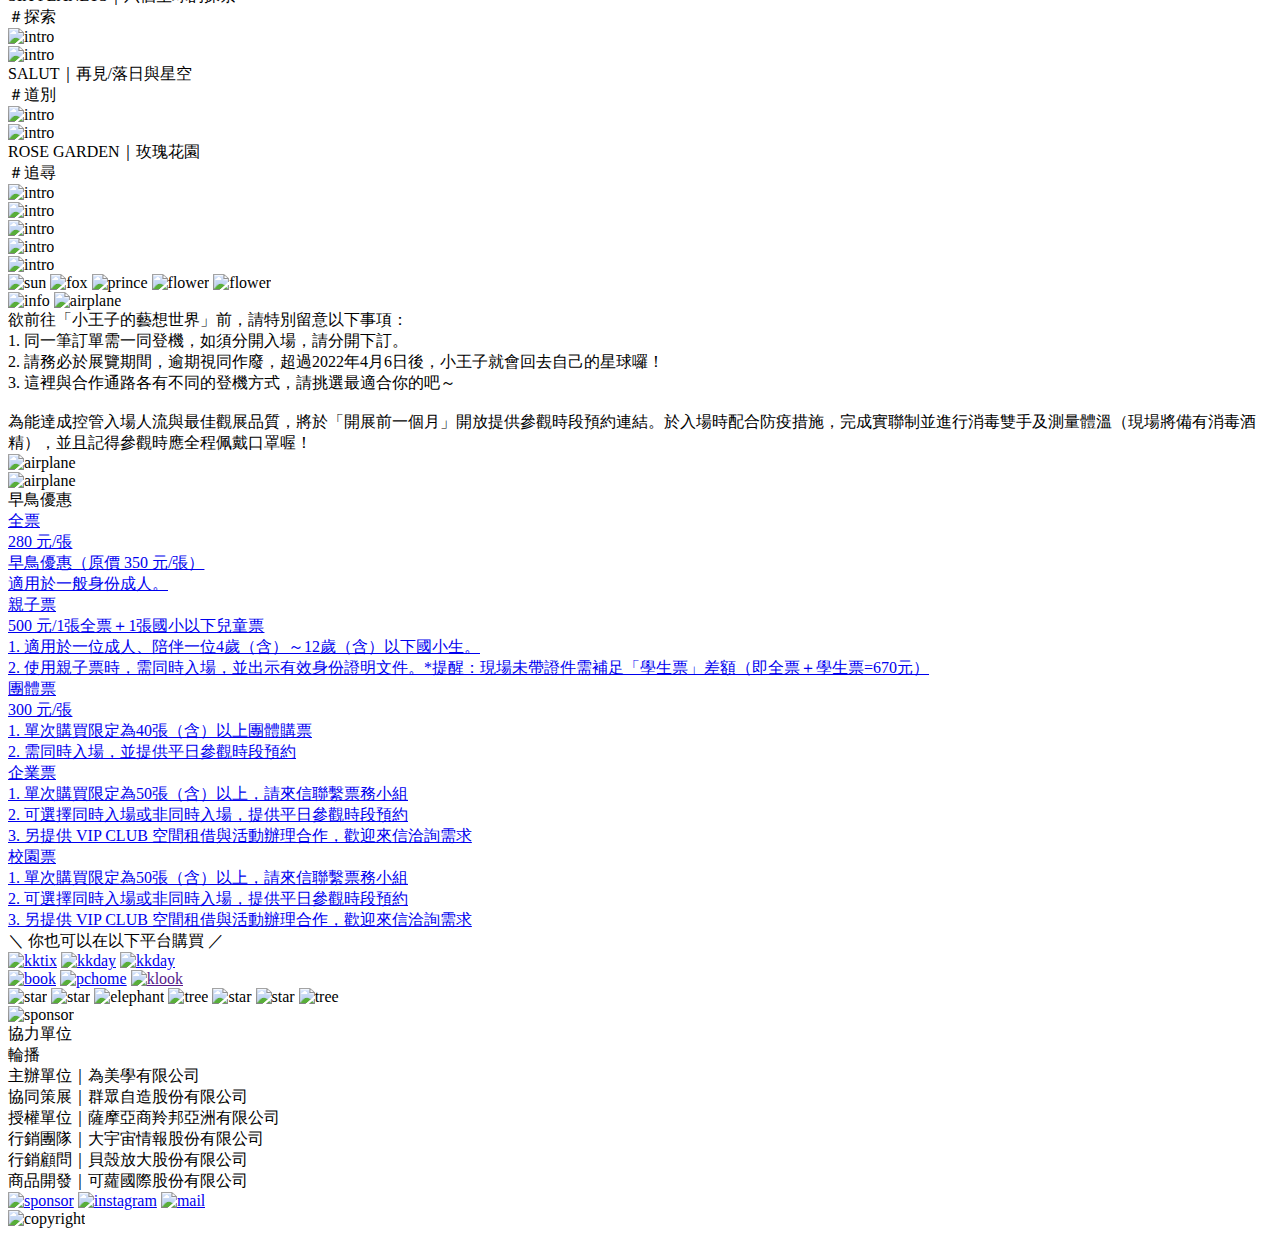
==== commit 45172ec1: "new fix & art btn" ====
--- a/index.html
+++ b/index.html
@@ -1,56 +1,55 @@
 <!doctype html>
 <html data-n-head-ssr lang="en" data-n-head="lang">
   <head data-n-head="">
-    <title data-n-head="true">小王子的藝想世界 75 周年特展</title><meta data-n-head="true" charset="utf-8"><meta data-n-head="true" name="viewport" content="width=device-width,initial-scale=1"><meta data-n-head="true" data-hid="og:title" property="og:title" content="小王子的藝想世界 75 周年特展"><meta data-n-head="true" data-hid="og:image" property="og:image" content="og-logo.jpg"><meta data-n-head="true" data-hid="og:type" property="og:type" content="website"><meta data-n-head="true" data-hid="description" name="description" content='尋找 找到你心中的小王子" All grown-ups were children first. (But few of them remember it.) "問題不在於長大，在於你忘了自己曾是個小孩。'><meta data-n-head="true" data-hid="og:description" property="og:description" content='尋找 找到你心中的小王子" All grown-ups were children first. (But few of them remember it.) "問題不在於長大，在於你忘了自己曾是個小孩。。'><meta data-n-head="true" data-hid="mobile-web-app-capable" name="mobile-web-app-capable" content="yes"><meta data-n-head="true" data-hid="apple-mobile-web-app-title" name="apple-mobile-web-app-title" content="nuxt-demo"><meta data-n-head="true" data-hid="theme-color" name="theme-color" content="black"><meta data-n-head="true" data-hid="og:site_name" name="og:site_name" property="og:site_name" content="nuxt-demo"><link data-n-head="true" rel="icon" type="image/x-icon" href="favicon.ico"><link data-n-head="true" rel="manifest" href="/littlePrinceTest/_nuxt/manifest.824b8c94.json"><link data-n-head="true" rel="shortcut icon" href="/littlePrinceTest/_nuxt/icons/icon_64.9g0q8x2cgA6.png"><link data-n-head="true" rel="apple-touch-icon" href="/littlePrinceTest/_nuxt/icons/icon_512.9g0q8x2cgA6.png" sizes="512x512"><base href="/littlePrinceTest/"><link rel="preload" href="/littlePrinceTest/_nuxt/d09e0f404b8e327707a2.js" as="script"><link rel="preload" href="/littlePrinceTest/_nuxt/9f20d3e0e9b6c6ba34f7.js" as="script"><link rel="preload" href="/littlePrinceTest/_nuxt/669f06d2b5881f6d17b7.css" as="style"><link rel="preload" href="/littlePrinceTest/_nuxt/8c8abc9f640aa334febf.js" as="script"><link rel="preload" href="/littlePrinceTest/_nuxt/0015a2f958ecc3760caf.css" as="style"><link rel="preload" href="/littlePrinceTest/_nuxt/d23fe4d680e6c207569c.js" as="script"><link rel="preload" href="/littlePrinceTest/_nuxt/13415a53544087aef195.css" as="style"><link rel="preload" href="/littlePrinceTest/_nuxt/3f9c2e541103a7d3ad65.js" as="script"><link rel="stylesheet" href="/littlePrinceTest/_nuxt/669f06d2b5881f6d17b7.css"><link rel="stylesheet" href="/littlePrinceTest/_nuxt/0015a2f958ecc3760caf.css"><link rel="stylesheet" href="/littlePrinceTest/_nuxt/13415a53544087aef195.css">
+    <title data-n-head="true">小王子的藝想世界 75 周年特展</title><meta data-n-head="true" charset="utf-8"><meta data-n-head="true" name="viewport" content="width=device-width,initial-scale=1"><meta data-n-head="true" data-hid="og:title" property="og:title" content="小王子的藝想世界 75 周年特展"><meta data-n-head="true" data-hid="og:image" property="og:image" content="og-logo.jpg"><meta data-n-head="true" data-hid="og:type" property="og:type" content="website"><meta data-n-head="true" data-hid="description" name="description" content='尋找 找到你心中的小王子" All grown-ups were children first. (But few of them remember it.) "問題不在於長大，在於你忘了自己曾是個小孩。'><meta data-n-head="true" data-hid="og:description" property="og:description" content='尋找 找到你心中的小王子" All grown-ups were children first. (But few of them remember it.) "問題不在於長大，在於你忘了自己曾是個小孩。。'><meta data-n-head="true" data-hid="mobile-web-app-capable" name="mobile-web-app-capable" content="yes"><meta data-n-head="true" data-hid="apple-mobile-web-app-title" name="apple-mobile-web-app-title" content="nuxt-demo"><meta data-n-head="true" data-hid="theme-color" name="theme-color" content="black"><meta data-n-head="true" data-hid="og:site_name" name="og:site_name" property="og:site_name" content="nuxt-demo"><link data-n-head="true" rel="icon" type="image/x-icon" href="favicon.ico"><link data-n-head="true" rel="manifest" href="/littlePrinceTest/_nuxt/manifest.824b8c94.json"><link data-n-head="true" rel="shortcut icon" href="/littlePrinceTest/_nuxt/icons/icon_64.9g0q8x2cgA6.png"><link data-n-head="true" rel="apple-touch-icon" href="/littlePrinceTest/_nuxt/icons/icon_512.9g0q8x2cgA6.png" sizes="512x512"><base href="/littlePrinceTest/"><link rel="preload" href="/littlePrinceTest/_nuxt/59bd55e5933e07ea6baf.js" as="script"><link rel="preload" href="/littlePrinceTest/_nuxt/9f20d3e0e9b6c6ba34f7.js" as="script"><link rel="preload" href="/littlePrinceTest/_nuxt/669f06d2b5881f6d17b7.css" as="style"><link rel="preload" href="/littlePrinceTest/_nuxt/8c8abc9f640aa334febf.js" as="script"><link rel="preload" href="/littlePrinceTest/_nuxt/0015a2f958ecc3760caf.css" as="style"><link rel="preload" href="/littlePrinceTest/_nuxt/98f6ad440e4145f10ee1.js" as="script"><link rel="preload" href="/littlePrinceTest/_nuxt/5a5fd0b9d39af9ea2c7d.css" as="style"><link rel="preload" href="/littlePrinceTest/_nuxt/48b97db307bb0d612b30.js" as="script"><link rel="stylesheet" href="/littlePrinceTest/_nuxt/669f06d2b5881f6d17b7.css"><link rel="stylesheet" href="/littlePrinceTest/_nuxt/0015a2f958ecc3760caf.css"><link rel="stylesheet" href="/littlePrinceTest/_nuxt/5a5fd0b9d39af9ea2c7d.css">
   </head>
   <body data-n-head="">
-    <div data-server-rendered="true" id="__nuxt"><!----><div id="__layout"><div><div class="top"></div> <div class="side"></div> <div class="index" data-v-6f6968fc><div class="index-prince-outer" data-v-6f6968fc><img alt="sheep" class="index-prince-bt-sheep" data-v-6f6968fc> <img alt="star" class="index-prince-bt-starL1" data-v-6f6968fc> <img alt="star" class="index-prince-bt-starL2" data-v-6f6968fc> <img alt="star" class="index-prince-bt-starL3" data-v-6f6968fc> <img alt="star" class="index-prince-bt-starL4" data-v-6f6968fc> <img alt="star" class="index-prince-bt-starL5" data-v-6f6968fc> <img alt="star" class="index-prince-bt-starL6" data-v-6f6968fc> <img alt="star" class="index-prince-bt-starL7" data-v-6f6968fc> <img alt="flower" class="index-prince-bt-flower" data-v-6f6968fc> <img alt="board" class="index-prince-bt-board" data-v-6f6968fc> <img alt="elephant" class="index-prince-bt-elephant" data-v-6f6968fc> <img alt="star" class="index-prince-bt-starR1" data-v-6f6968fc> <img alt="star" class="index-prince-bt-starR2" data-v-6f6968fc> <img alt="star" class="index-prince-bt-starR3" data-v-6f6968fc> <img alt="star" class="index-prince-bt-starR4" data-v-6f6968fc> <img alt="star" class="index-prince-bt-starR5" data-v-6f6968fc> <img alt="star" class="index-prince-bt-starR6" data-v-6f6968fc> <div class="box index-prince" data-v-6f6968fc><div class="index-prince-man-box" data-v-6f6968fc><div class="index-prince-moon" data-v-6f6968fc></div></div> <div class="index-prince-bg" data-v-6f6968fc></div> <img data-wow-duration="4.5s" data-wow-delay="0s" data-wow-iteration="1" alt="bird" class="wow animate__fadeInTopLeft index-prince-man" data-v-6f6968fc> <img alt="anniversary" class="index-prince-title" data-v-6f6968fc> <img data-wow-duration="2.5s" data-wow-delay="2.4s" data-wow-iteration="infinite" alt="star" class="wow animate__fadeIn index-prince-star1" data-v-6f6968fc> <img data-wow-duration="3.5s" data-wow-delay="2.7s" data-wow-iteration="infinite" alt="star" class="wow animate__fadeIn index-prince-star2" data-v-6f6968fc> <img data-wow-duration="5.5s" data-wow-delay="3s" data-wow-iteration="infinite" alt="star" class="wow animate__fadeIn index-prince-star3" data-v-6f6968fc> <div data-v-6f6968fc><img alt="exhibition" class="index-prince-exhi" data-v-6f6968fc></div> <div class="index-prince-box" data-v-6f6968fc><img alt="ticket" class="index-prince-intro1" data-v-6f6968fc> <a href="/littlePrinceTest/art" data-v-6f6968fc><img alt="art" class="index-prince-intro2" data-v-6f6968fc></a></div> <img alt="exhibition" class="index-prince-intro3" data-v-6f6968fc></div> <div class="box index-news" data-v-6f6968fc><div class="index-news-bg" data-v-6f6968fc><img alt="hat" class="index-news-head-hat" data-v-6f6968fc> <div class="index-news-head-box" data-v-6f6968fc><img alt="hat" class="index-news-head-title" data-v-6f6968fc> <a href="https://www.facebook.com/LePetitPrince.75tw" target="facebook" data-v-6f6968fc><img alt="hat" class="index-news-fb" data-v-6f6968fc></a></div> <div class="index-news-text" data-v-6f6968fc>早鳥優惠價280元限時優惠（原價350元/張），即日起至10/31止，全檔期唯一最低單價票種，暢遊5大劇場情境式展區，完整走入小王子的世界！</div></div></div> <div class="box index-book" data-v-6f6968fc><img data-aos="fade-in" data-aos-delay="100" data-aos-duration="800" data-aos-easing="ease-in-sine" alt="prince" class="index-book-title" data-v-6f6968fc> <div class="index-book-desc" data-v-6f6968fc>
-        #尋找 找到你心中的小王子<br data-v-6f6968fc>
-        " All grown-ups were children first. (But few of them remember it.) "<br data-v-6f6968fc>
+    <div data-server-rendered="true" id="__nuxt"><!----><div id="__layout"><div><div class="top"></div> <div class="side"></div> <div class="index" data-v-2797d910><div class="index-prince-outer" data-v-2797d910><img alt="sheep" class="index-prince-bt-sheep" data-v-2797d910> <img alt="star" class="index-prince-bt-starL1" data-v-2797d910> <img alt="star" class="index-prince-bt-starL2" data-v-2797d910> <img alt="star" class="index-prince-bt-starL3" data-v-2797d910> <img alt="star" class="index-prince-bt-starL4" data-v-2797d910> <img alt="star" class="index-prince-bt-starL5" data-v-2797d910> <img alt="star" class="index-prince-bt-starL6" data-v-2797d910> <img alt="star" class="index-prince-bt-starL7" data-v-2797d910> <img alt="flower" class="index-prince-bt-flower" data-v-2797d910> <img alt="board" class="index-prince-bt-board" data-v-2797d910> <img alt="elephant" class="index-prince-bt-elephant" data-v-2797d910> <img alt="star" class="index-prince-bt-starR1" data-v-2797d910> <img alt="star" class="index-prince-bt-starR2" data-v-2797d910> <img alt="star" class="index-prince-bt-starR3" data-v-2797d910> <img alt="star" class="index-prince-bt-starR4" data-v-2797d910> <img alt="star" class="index-prince-bt-starR5" data-v-2797d910> <img alt="star" class="index-prince-bt-starR6" data-v-2797d910> <div class="box index-prince" data-v-2797d910><div class="index-prince-man-box" data-v-2797d910><div class="index-prince-moon" data-v-2797d910></div></div> <div class="index-prince-bg" data-v-2797d910></div> <img data-wow-duration="4.5s" data-wow-delay="0s" data-wow-iteration="1" alt="bird" class="wow animate__fadeInTopLeft index-prince-man" data-v-2797d910> <img alt="anniversary" class="index-prince-title" data-v-2797d910> <img data-wow-duration="2.5s" data-wow-delay="2.4s" data-wow-iteration="infinite" alt="star" class="wow animate__fadeIn index-prince-star1" data-v-2797d910> <img data-wow-duration="3.5s" data-wow-delay="2.7s" data-wow-iteration="infinite" alt="star" class="wow animate__fadeIn index-prince-star2" data-v-2797d910> <img data-wow-duration="5.5s" data-wow-delay="3s" data-wow-iteration="infinite" alt="star" class="wow animate__fadeIn index-prince-star3" data-v-2797d910> <div data-v-2797d910><img alt="exhibition" class="index-prince-exhi" data-v-2797d910></div> <div class="index-prince-box" data-v-2797d910><img alt="ticket" class="index-prince-intro1" data-v-2797d910> <a href="/littlePrinceTest/art" data-v-2797d910><img alt="art" class="index-prince-intro2" data-v-2797d910></a></div> <img alt="exhibition" class="index-prince-intro3" data-v-2797d910></div> <div class="box index-news" data-v-2797d910><div class="index-news-bg" data-v-2797d910><img alt="hat" class="index-news-head-hat" data-v-2797d910> <div class="index-news-head-box" data-v-2797d910><img alt="hat" class="index-news-head-title" data-v-2797d910> <a href="https://www.facebook.com/LePetitPrince.75tw" target="facebook" data-v-2797d910><img alt="hat" class="index-news-fb" data-v-2797d910></a></div> <div class="index-news-text" data-v-2797d910>早鳥優惠價280元限時優惠（原價350元/張），即日起至10/31止，全檔期唯一最低單價票種，暢遊5大劇場情境式展區，完整走入小王子的世界！</div></div></div> <div class="box index-book" data-v-2797d910><img data-aos="fade-in" data-aos-delay="100" data-aos-duration="800" data-aos-easing="ease-in-sine" alt="prince" class="index-book-title" data-v-2797d910> <div class="index-book-desc" data-v-2797d910>
+        #尋找 找到你心中的小王子<br data-v-2797d910>
+        " All grown-ups were children first. (But few of them remember it.) "<br data-v-2797d910>
         問題不在於長大，在於你忘了自己曾是個小孩。
-      </div> <div class="index-book-rotate" data-v-6f6968fc><img src="/littlePrinceTest/_nuxt/img/2b156b3.png" alt="bookmark" class="index-book-mark index-book-mark1" data-v-6f6968fc> <img src="/littlePrinceTest/_nuxt/img/ef49411.png" alt="bookmark" class="index-book-mark index-book-mark2" data-v-6f6968fc> <img src="/littlePrinceTest/_nuxt/img/7441b50.png" alt="bookmark" class="index-book-mark index-book-mark3" data-v-6f6968fc> <img src="/littlePrinceTest/_nuxt/img/01f35ff.png" alt="bookmark" class="index-book-mark index-book-mark4" data-v-6f6968fc> <img src="/littlePrinceTest/_nuxt/img/492d694.png" alt="bookmark" class="index-book-mark index-book-mark5" data-v-6f6968fc> <img src="/littlePrinceTest/_nuxt/img/fadbfc3.png" alt="bookmark" class="index-book-mark index-book-mark6" data-v-6f6968fc> <div class="swiper-container swiper index-book-swiper" data-v-6f6968fc><div class="swiper-wrapper"><div class="swiper-slide" data-v-6f6968fc><div class="index-book-slide-box" data-v-6f6968fc><img alt="prince" class="index-book-img" data-v-6f6968fc> <div class="index-book-head" data-v-6f6968fc>I. 遇見小王子</div> <div class="index-book-text" data-v-6f6968fc>遇見小王子＃尋找<br>我會住在其中的一顆星星上面，在某一顆星星上微笑著，每當夜晚你仰望星空的時候，就會像是看到所有的星星都在微笑一般。<br>In one of the stars I shall be living. In one of them I shall be laughing. And so it will be as if all the stars were laughing, when you look at the sky at night… You – only you – will have stars that can laugh…</div> <!----></div></div><div class="swiper-slide" data-v-6f6968fc><div class="index-book-slide-box" data-v-6f6968fc><img alt="prince" class="index-book-img" data-v-6f6968fc> <div class="index-book-head" data-v-6f6968fc>II. 旅程的起點</div> <div class="index-book-text" data-v-6f6968fc>B612 唯一的玫瑰＃選擇<br>如果我想要和蝴蝶做朋友的話，就得要能忍受毛毛蟲。他們看上去都很美麗。<br>Well, I must endure the presence of two or three caterpillars if I wish to become acquainted with the butterflies. It seems that they are very beautiful.</div> <!----></div></div><div class="swiper-slide" data-v-6f6968fc><div class="index-book-slide-box" data-v-6f6968fc><img alt="prince" class="index-book-img" data-v-6f6968fc> <div class="index-book-head" data-v-6f6968fc>國王與自負的人</div> <div class="index-book-text" data-v-6f6968fc>B325行星：國王＃探索<br>權威首先應當是合情合理的。如果你要求你的百姓去投海，他們就會起來革命。我之所以有權要求大家服從我，是因為我的命令都是合理的。<br>Accepted authority rests first of all on reason. If you ordered your people to go and throw themselves into the sea, they would rise up in revolution. I have the right to require obedience because my orders are reasonable.</div> <img alt="btn" class="index-book-btn" data-v-6f6968fc></div></div><div class="swiper-slide" data-v-6f6968fc><div class="index-book-slide-box" data-v-6f6968fc><img alt="prince" class="index-book-img" data-v-6f6968fc> <div class="index-book-head" data-v-6f6968fc>酒鬼與商人</div> <div class="index-book-text" data-v-6f6968fc>B327行星：酒鬼＃探索<br>我在喝酒。為了忘卻。忘卻我的羞愧。因為喝酒而羞愧！<br>I am drinking. So that I may forget. Forget that I am ashamed. Ashamed of drinking.</div> <img alt="btn" class="index-book-btn" data-v-6f6968fc></div></div><div class="swiper-slide" data-v-6f6968fc><div class="index-book-slide-box" data-v-6f6968fc><img alt="prince" class="index-book-img" data-v-6f6968fc> <div class="index-book-head" data-v-6f6968fc>點燈人與地理學家</div> <div class="index-book-text" data-v-6f6968fc>B329行星：點燈人＃探索<br>我接手了一份苦差事。我在清晨熄滅路燈，晚上再把他點亮。白天可以休息，晚上就能睡覺。但現在這個星球一年比一年轉得快，而命令卻一點都沒變！I follow a terible profession. I put the lamp out in the morning, and in the evening I lighted it again. Then — the planet now makes a complete turn every minute, and I no longer have a single second for repose. Once every minute I have to light my lamp and put it out!</div> <img alt="btn" class="index-book-btn" data-v-6f6968fc></div></div><div class="swiper-slide" data-v-6f6968fc><div class="index-book-slide-box" data-v-6f6968fc><img alt="prince" class="index-book-img" data-v-6f6968fc> <div class="index-book-head" data-v-6f6968fc>落日與星空</div> <div class="index-book-text" data-v-6f6968fc>落日與星空＃道別<br>只有用心才能看清楚，真正重要的東西用眼睛是看不見的。<br>It is only with the heart that one can see rightly; what is essential is invisible to the eye.</div> <!----></div></div></div></div></div></div> <div class="box index-art" data-v-6f6968fc><div class="index-art-head-box" data-v-6f6968fc><img alt="artist" class="index-art-head" data-v-6f6968fc> <img data-wow-duration="1.5s" data-wow-delay="0s" data-wow-iteration="1" alt="intro" class="wow animate__flipInX index-art-intro" data-v-6f6968fc></div> <div class="index-art-text" data-v-6f6968fc>邀集國內外藝術家以全新視角詮釋，從視覺藝術到驚喜引導的故事人聲、量身定做的展場原聲音樂環繞，透過奇幻氛圍的劇場空間與沈浸式互動投影聯手，和小王子一起來趟暖心療癒的星球旅行吧！</div> <div class="index-art-rotate" data-v-6f6968fc><div class="swiper-container swiper index-art-swiper" data-v-6f6968fc><div class="swiper-wrapper"><div class="index-art-slide swiper-slide" data-v-6f6968fc><a href="/littlePrinceTest/art" data-v-6f6968fc><img alt="artist1" class="index-art-artist" data-v-6f6968fc> <div class="index-art-name" data-v-6f6968fc><div data-v-6f6968fc>呂志文｜</div> <div class="index-art-title" data-v-6f6968fc>藝術家</div></div></a></div><div class="index-art-slide swiper-slide" data-v-6f6968fc><a href="/littlePrinceTest/art" data-v-6f6968fc><img alt="artist1" class="index-art-artist" data-v-6f6968fc> <div class="index-art-name" data-v-6f6968fc><div data-v-6f6968fc>張嘉穎｜</div> <div class="index-art-title" data-v-6f6968fc>藝術家</div></div></a></div><div class="index-art-slide swiper-slide" data-v-6f6968fc><a href="/littlePrinceTest/art" data-v-6f6968fc><img alt="artist1" class="index-art-artist" data-v-6f6968fc> <div class="index-art-name" data-v-6f6968fc><div data-v-6f6968fc>蔡景康｜</div> <div class="index-art-title" data-v-6f6968fc>藝術家</div></div></a></div><div class="index-art-slide swiper-slide" data-v-6f6968fc><a href="/littlePrinceTest/art" data-v-6f6968fc><img alt="artist1" class="index-art-artist" data-v-6f6968fc> <div class="index-art-name" data-v-6f6968fc><div data-v-6f6968fc>何佳樺｜</div> <div class="index-art-title" data-v-6f6968fc>音樂家</div></div></a></div><div class="index-art-slide swiper-slide" data-v-6f6968fc><a href="/littlePrinceTest/art" data-v-6f6968fc><img alt="artist1" class="index-art-artist" data-v-6f6968fc> <div class="index-art-name" data-v-6f6968fc><div data-v-6f6968fc>半隻羊立體書實驗室｜</div> <div class="index-art-title" data-v-6f6968fc>立體紙藝</div></div></a></div></div></div></div> <div class="index-art-line" data-v-6f6968fc></div> <img data-aos="fade-in" data-aos-delay="700" data-aos-duration="800" data-aos-easing="ease-in-sine" alt="intro" class="index-art-img" data-v-6f6968fc></div></div> <div class="index-exhi-outer" data-v-6f6968fc><img alt="moon" class="index-exhi-skin-moon" data-v-6f6968fc> <img alt="star" class="index-exhi-skin-star" data-v-6f6968fc> <img alt="sun" class="index-exhi-skin-sun" data-v-6f6968fc> <div class="box index-exhi" data-v-6f6968fc><div class="index-exhi-text" data-v-6f6968fc>邀請喜愛小王子的鐵粉以及新朋友們一同家人全新展覽體驗；不再只是「看」展覽，而是跟著小王子穿越75個年頭，回到相遇的原點，一起展開星球旅行！請戴上登機手環與準備好一台互動的智慧型手機，即將於12.29～2022.4.6，在台北華山1914文創園區西一西二館啟程出發！</div></div> <div class="box index-chapter" data-v-6f6968fc><div data-v-6f6968fc><div class="index-chapter-head-box" data-v-6f6968fc><div class="index-chapter-head-left" data-v-6f6968fc><img alt="intro" class="index-chapter-chapter" data-v-6f6968fc> <div data-v-6f6968fc><div class="index-chapter-title" data-v-6f6968fc>START｜日出/遇見小王子</div> <div class="index-chapter-tag" data-v-6f6968fc>＃相遇</div></div></div> <img alt="intro" class="index-chapter-arrow index-chapter-arrow-reverse" data-v-6f6968fc></div> <div class="index-chapter-box" data-v-6f6968fc><img alt="intro" class="index-chapter-img" data-v-6f6968fc> <div class="index-chapter-text" data-v-6f6968fc>
+      </div> <div class="index-book-rotate" data-v-2797d910><img src="/littlePrinceTest/_nuxt/img/2b156b3.png" alt="bookmark" class="index-book-mark index-book-mark1" data-v-2797d910> <img src="/littlePrinceTest/_nuxt/img/ef49411.png" alt="bookmark" class="index-book-mark index-book-mark2" data-v-2797d910> <img src="/littlePrinceTest/_nuxt/img/7441b50.png" alt="bookmark" class="index-book-mark index-book-mark3" data-v-2797d910> <img src="/littlePrinceTest/_nuxt/img/01f35ff.png" alt="bookmark" class="index-book-mark index-book-mark4" data-v-2797d910> <img src="/littlePrinceTest/_nuxt/img/492d694.png" alt="bookmark" class="index-book-mark index-book-mark5" data-v-2797d910> <img src="/littlePrinceTest/_nuxt/img/fadbfc3.png" alt="bookmark" class="index-book-mark index-book-mark6" data-v-2797d910> <div class="swiper-container swiper index-book-swiper" data-v-2797d910><div class="swiper-wrapper"><div class="swiper-slide" data-v-2797d910><div class="index-book-slide-box" data-v-2797d910><img alt="prince" class="index-book-img" data-v-2797d910> <div class="index-book-head" data-v-2797d910>I. 遇見小王子</div> <div class="index-book-text" data-v-2797d910>遇見小王子＃尋找<br>我會住在其中的一顆星星上面，在某一顆星星上微笑著，每當夜晚你仰望星空的時候，就會像是看到所有的星星都在微笑一般。<br>In one of the stars I shall be living. In one of them I shall be laughing. And so it will be as if all the stars were laughing, when you look at the sky at night… You – only you – will have stars that can laugh…</div> <!----></div></div><div class="swiper-slide" data-v-2797d910><div class="index-book-slide-box" data-v-2797d910><img alt="prince" class="index-book-img" data-v-2797d910> <div class="index-book-head" data-v-2797d910>II. 旅程的起點</div> <div class="index-book-text" data-v-2797d910>B612 唯一的玫瑰＃選擇<br>如果我想要和蝴蝶做朋友的話，就得要能忍受毛毛蟲。他們看上去都很美麗。<br>Well, I must endure the presence of two or three caterpillars if I wish to become acquainted with the butterflies. It seems that they are very beautiful.</div> <!----></div></div><div class="swiper-slide" data-v-2797d910><div class="index-book-slide-box" data-v-2797d910><img alt="prince" class="index-book-img" data-v-2797d910> <div class="index-book-head" data-v-2797d910>國王與自負的人</div> <div class="index-book-text" data-v-2797d910>B325行星：國王＃探索<br>權威首先應當是合情合理的。如果你要求你的百姓去投海，他們就會起來革命。我之所以有權要求大家服從我，是因為我的命令都是合理的。<br>Accepted authority rests first of all on reason. If you ordered your people to go and throw themselves into the sea, they would rise up in revolution. I have the right to require obedience because my orders are reasonable.</div> <img alt="btn" class="index-book-btn" data-v-2797d910></div></div><div class="swiper-slide" data-v-2797d910><div class="index-book-slide-box" data-v-2797d910><img alt="prince" class="index-book-img" data-v-2797d910> <div class="index-book-head" data-v-2797d910>酒鬼與商人</div> <div class="index-book-text" data-v-2797d910>B327行星：酒鬼＃探索<br>我在喝酒。為了忘卻。忘卻我的羞愧。因為喝酒而羞愧！<br>I am drinking. So that I may forget. Forget that I am ashamed. Ashamed of drinking.</div> <img alt="btn" class="index-book-btn" data-v-2797d910></div></div><div class="swiper-slide" data-v-2797d910><div class="index-book-slide-box" data-v-2797d910><img alt="prince" class="index-book-img" data-v-2797d910> <div class="index-book-head" data-v-2797d910>點燈人與地理學家</div> <div class="index-book-text" data-v-2797d910>B329行星：點燈人＃探索<br>我接手了一份苦差事。我在清晨熄滅路燈，晚上再把他點亮。白天可以休息，晚上就能睡覺。但現在這個星球一年比一年轉得快，而命令卻一點都沒變！I follow a terible profession. I put the lamp out in the morning, and in the evening I lighted it again. Then — the planet now makes a complete turn every minute, and I no longer have a single second for repose. Once every minute I have to light my lamp and put it out!</div> <img alt="btn" class="index-book-btn" data-v-2797d910></div></div><div class="swiper-slide" data-v-2797d910><div class="index-book-slide-box" data-v-2797d910><img alt="prince" class="index-book-img" data-v-2797d910> <div class="index-book-head" data-v-2797d910>落日與星空</div> <div class="index-book-text" data-v-2797d910>落日與星空＃道別<br>只有用心才能看清楚，真正重要的東西用眼睛是看不見的。<br>It is only with the heart that one can see rightly; what is essential is invisible to the eye.</div> <!----></div></div></div></div></div></div> <div class="box index-art" data-v-2797d910><div class="index-art-head-box" data-v-2797d910><img alt="artist" class="index-art-head" data-v-2797d910> <img data-wow-duration="1.5s" data-wow-delay="0s" data-wow-iteration="1" alt="intro" class="wow animate__flipInX index-art-intro" data-v-2797d910></div> <div class="index-art-pre" data-v-2797d910>《經典小王子 X 跨界合作 X 劇場式展覽》</div> <div class="index-art-text" data-v-2797d910>邀集國內外藝術家以全新視角詮釋，從視覺藝術到驚喜引導的故事人聲、量身定做的展場原聲音樂環繞，透過奇幻氛圍的劇場空間與沈浸式互動投影聯手，和小王子一起來趟暖心療癒的星球旅行吧！</div> <div class="index-art-rotate" data-v-2797d910><div class="swiper-container swiper index-art-swiper" data-v-2797d910><div class="swiper-wrapper"><div class="index-art-slide swiper-slide" data-v-2797d910><a href="/littlePrinceTest/art" data-v-2797d910><img alt="artist1" class="index-art-artist" data-v-2797d910> <div class="index-art-name" data-v-2797d910><div data-v-2797d910>呂志文｜</div> <div class="index-art-title" data-v-2797d910>藝術家</div></div></a></div><div class="index-art-slide swiper-slide" data-v-2797d910><a href="/littlePrinceTest/art" data-v-2797d910><img alt="artist1" class="index-art-artist" data-v-2797d910> <div class="index-art-name" data-v-2797d910><div data-v-2797d910>張嘉穎｜</div> <div class="index-art-title" data-v-2797d910>藝術家</div></div></a></div><div class="index-art-slide swiper-slide" data-v-2797d910><a href="/littlePrinceTest/art" data-v-2797d910><img alt="artist1" class="index-art-artist" data-v-2797d910> <div class="index-art-name" data-v-2797d910><div data-v-2797d910>蔡景康｜</div> <div class="index-art-title" data-v-2797d910>藝術家</div></div></a></div><div class="index-art-slide swiper-slide" data-v-2797d910><a href="/littlePrinceTest/art" data-v-2797d910><img alt="artist1" class="index-art-artist" data-v-2797d910> <div class="index-art-name" data-v-2797d910><div data-v-2797d910>何佳樺｜</div> <div class="index-art-title" data-v-2797d910>音樂家</div></div></a></div></div></div></div> <div class="index-art-line" data-v-2797d910></div> <img data-aos="fade-in" data-aos-delay="700" data-aos-duration="800" data-aos-easing="ease-in-sine" alt="intro" class="index-art-img" data-v-2797d910></div></div> <div class="index-exhi-outer" data-v-2797d910><img alt="moon" class="index-exhi-skin-moon" data-v-2797d910> <img alt="star" class="index-exhi-skin-star" data-v-2797d910> <img alt="sun" class="index-exhi-skin-sun" data-v-2797d910> <div class="box index-exhi" data-v-2797d910><div class="index-exhi-text" data-v-2797d910>邀請喜愛小王子的鐵粉以及新朋友們一同家人全新展覽體驗；不再只是「看」展覽，而是跟著小王子穿越75個年頭，回到相遇的原點，一起展開星球旅行！請戴上登機手環與準備好一台互動的智慧型手機，即將於12.29～2022.4.6，在台北華山1914文創園區西一西二館啟程出發！</div></div> <div class="box index-chapter" data-v-2797d910><div data-v-2797d910><div class="index-chapter-head-box" data-v-2797d910><div class="index-chapter-head-left" data-v-2797d910><img alt="intro" class="index-chapter-chapter" data-v-2797d910> <div data-v-2797d910><div class="index-chapter-title" data-v-2797d910>START｜日出/遇見小王子</div> <div class="index-chapter-tag" data-v-2797d910>＃相遇</div></div></div> <img alt="intro" class="index-chapter-arrow index-chapter-arrow-reverse" data-v-2797d910></div> <div class="index-chapter-box" data-v-2797d910><img alt="intro" class="index-chapter-img" data-v-2797d910> <div class="index-chapter-text" data-v-2797d910>
             戴上飛行手環、開啟機艙門，踏入安東尼與小王子初次相見的沙漠中。<br>
             劇場式的場景中，滿佈經典小王子手稿、書籍封面、歷年跨界合作創作，一頁頁散落日記般的手稿，逐步引導走入小王子的宇宙。
-          </div></div> <div class="index-chapter-line" data-v-6f6968fc></div></div><div data-v-6f6968fc><div class="index-chapter-head-box" data-v-6f6968fc><div class="index-chapter-head-left" data-v-6f6968fc><img alt="intro" class="index-chapter-chapter" data-v-6f6968fc> <div data-v-6f6968fc><div class="index-chapter-title" data-v-6f6968fc>B-612｜旅程的起點</div> <div class="index-chapter-tag" data-v-6f6968fc>＃選擇</div></div></div> <img alt="intro" class="index-chapter-arrow" data-v-6f6968fc></div> <div class="index-chapter-box" style="display:none" data-v-6f6968fc><img alt="intro" class="index-chapter-img" data-v-6f6968fc> <div class="index-chapter-text" data-v-6f6968fc>
+          </div></div> <div class="index-chapter-line" data-v-2797d910></div></div><div data-v-2797d910><div class="index-chapter-head-box" data-v-2797d910><div class="index-chapter-head-left" data-v-2797d910><img alt="intro" class="index-chapter-chapter" data-v-2797d910> <div data-v-2797d910><div class="index-chapter-title" data-v-2797d910>B-612｜旅程的起點</div> <div class="index-chapter-tag" data-v-2797d910>＃選擇</div></div></div> <img alt="intro" class="index-chapter-arrow" data-v-2797d910></div> <div class="index-chapter-box" style="display:none" data-v-2797d910><img alt="intro" class="index-chapter-img" data-v-2797d910> <div class="index-chapter-text" data-v-2797d910>
             一段專屬於你的旅程起點從這裡開啟。<br>
             小王子的星球B-612上，有兩座火山和1朵美麗的玫瑰花。你想前往哪個星球呢？讓玫瑰為你指引方向！
-          </div></div> <div class="index-chapter-line" data-v-6f6968fc></div></div><div data-v-6f6968fc><div class="index-chapter-head-box" data-v-6f6968fc><div class="index-chapter-head-left" data-v-6f6968fc><img alt="intro" class="index-chapter-chapter" data-v-6f6968fc> <div data-v-6f6968fc><div class="index-chapter-title" data-v-6f6968fc>SIX PLANETS｜六個星球的探索</div> <div class="index-chapter-tag" data-v-6f6968fc>＃探索</div></div></div> <img alt="intro" class="index-chapter-arrow" data-v-6f6968fc></div> <div class="index-chapter-box" style="display:none" data-v-6f6968fc><img alt="intro" class="index-chapter-img" data-v-6f6968fc> <div class="index-chapter-text" data-v-6f6968fc>
+          </div></div> <div class="index-chapter-line" data-v-2797d910></div></div><div data-v-2797d910><div class="index-chapter-head-box" data-v-2797d910><div class="index-chapter-head-left" data-v-2797d910><img alt="intro" class="index-chapter-chapter" data-v-2797d910> <div data-v-2797d910><div class="index-chapter-title" data-v-2797d910>SIX PLANETS｜六個星球的探索</div> <div class="index-chapter-tag" data-v-2797d910>＃探索</div></div></div> <img alt="intro" class="index-chapter-arrow" data-v-2797d910></div> <div class="index-chapter-box" style="display:none" data-v-2797d910><img alt="intro" class="index-chapter-img" data-v-2797d910> <div class="index-chapter-text" data-v-2797d910>
             探訪小王子的星球B-612後，跟隨小王子的腳步拜訪六顆不同個性的星球，結合視覺、聽覺與體感的聲光效果，在藝術家的創作詮釋寓意之下，展開一趟奇幻而深刻的星際之旅。
-          </div></div> <div class="index-chapter-line" data-v-6f6968fc></div></div><div data-v-6f6968fc><div class="index-chapter-head-box" data-v-6f6968fc><div class="index-chapter-head-left" data-v-6f6968fc><img alt="intro" class="index-chapter-chapter" data-v-6f6968fc> <div data-v-6f6968fc><div class="index-chapter-title" data-v-6f6968fc>SALUT｜再見/落日與星空</div> <div class="index-chapter-tag" data-v-6f6968fc>＃道別</div></div></div> <img alt="intro" class="index-chapter-arrow" data-v-6f6968fc></div> <div class="index-chapter-box" style="display:none" data-v-6f6968fc><img alt="intro" class="index-chapter-img" data-v-6f6968fc> <div class="index-chapter-text" data-v-6f6968fc>
+          </div></div> <div class="index-chapter-line" data-v-2797d910></div></div><div data-v-2797d910><div class="index-chapter-head-box" data-v-2797d910><div class="index-chapter-head-left" data-v-2797d910><img alt="intro" class="index-chapter-chapter" data-v-2797d910> <div data-v-2797d910><div class="index-chapter-title" data-v-2797d910>SALUT｜再見/落日與星空</div> <div class="index-chapter-tag" data-v-2797d910>＃道別</div></div></div> <img alt="intro" class="index-chapter-arrow" data-v-2797d910></div> <div class="index-chapter-box" style="display:none" data-v-2797d910><img alt="intro" class="index-chapter-img" data-v-2797d910> <div class="index-chapter-text" data-v-2797d910>
             降落地球，相遇——第44次日落，學會說再見<br>
             透過地理學家推薦，小王子決定來拜訪地球。這個與B-612大小相差甚多，且生機勃勃的星球，展開一連串相遇，得到成長與體悟，最後，學會說再見⋯⋯。
-          </div></div> <div class="index-chapter-line" data-v-6f6968fc></div></div><div data-v-6f6968fc><div class="index-chapter-head-box" data-v-6f6968fc><div class="index-chapter-head-left" data-v-6f6968fc><img alt="intro" class="index-chapter-chapter" data-v-6f6968fc> <div data-v-6f6968fc><div class="index-chapter-title" data-v-6f6968fc>ROSE GARDEN｜玫瑰花園</div> <div class="index-chapter-tag" data-v-6f6968fc>＃追尋</div></div></div> <img alt="intro" class="index-chapter-arrow" data-v-6f6968fc></div> <div class="index-chapter-box" style="display:none" data-v-6f6968fc><img alt="intro" class="index-chapter-img" data-v-6f6968fc> <div class="index-chapter-text" data-v-6f6968fc>
+          </div></div> <div class="index-chapter-line" data-v-2797d910></div></div><div data-v-2797d910><div class="index-chapter-head-box" data-v-2797d910><div class="index-chapter-head-left" data-v-2797d910><img alt="intro" class="index-chapter-chapter" data-v-2797d910> <div data-v-2797d910><div class="index-chapter-title" data-v-2797d910>ROSE GARDEN｜玫瑰花園</div> <div class="index-chapter-tag" data-v-2797d910>＃追尋</div></div></div> <img alt="intro" class="index-chapter-arrow" data-v-2797d910></div> <div class="index-chapter-box" style="display:none" data-v-2797d910><img alt="intro" class="index-chapter-img" data-v-2797d910> <div class="index-chapter-text" data-v-2797d910>
             小王子決定回到他的星球，留在地球上的我們是不是也找到自己的那一顆星了呢？<br>
             小王子在地球上發現的「玫瑰花園」作為商品區，特別企劃小王子75周年限定與精選授權商品，並開放非購票觀眾於防疫規範下自由入場。
-          </div></div> <div class="index-chapter-line" data-v-6f6968fc></div></div> <div class="index-chapter-head-box" data-v-6f6968fc><div class="index-chapter-head-left" data-v-6f6968fc><img alt="intro" class="index-chapter-chapter" data-v-6f6968fc> <div class="index-chapter-title" data-v-6f6968fc></div></div></div> <div class="index-chapter-gallery" data-v-6f6968fc><div class="swiper-container swiper index-gallery-swiper" data-v-6f6968fc><div class="swiper-wrapper"><div class="swiper-slide" data-v-6f6968fc><img alt="intro" class="index-chapter-gallery-img" data-v-6f6968fc></div><div class="swiper-slide" data-v-6f6968fc><img alt="intro" class="index-chapter-gallery-img" data-v-6f6968fc></div><div class="swiper-slide" data-v-6f6968fc><img alt="intro" class="index-chapter-gallery-img" data-v-6f6968fc></div></div></div> <div class="index-chapter-gallery-page" data-v-6f6968fc><div class="index-chapter-gallery-page-dot index-chapter-gallery-page-select" data-v-6f6968fc></div><div class="index-chapter-gallery-page-dot" data-v-6f6968fc></div><div class="index-chapter-gallery-page-dot" data-v-6f6968fc></div></div></div></div></div> <div class="index-ticket-outer" data-v-6f6968fc><img alt="sun" class="index-ticket-white-sun" data-v-6f6968fc> <img alt="fox" class="index-ticket-white-fox" data-v-6f6968fc> <img alt="prince" class="index-ticket-white-prince" data-v-6f6968fc> <img alt="flower" class="index-ticket-white-flower" data-v-6f6968fc> <img alt="flower" class="index-ticket-white-sun2" data-v-6f6968fc> <div class="box index-ticket" data-v-6f6968fc><img data-wow-duration="1.5s" data-wow-delay="0s" data-wow-iteration="1" alt="info" class="wow animate__fadeInLeft index-ticket-title" data-v-6f6968fc> <img data-wow-duration="1.5s" data-wow-delay="0s" data-wow-iteration="1" alt="airplane" class="wow animate__zoomInDown index-ticket-airplane" data-v-6f6968fc> <div class="index-ticket-sub" data-v-6f6968fc>
-        欲前往「小王子的藝想世界」前，請特別留意以下事項：<br data-v-6f6968fc>
-        1. 同一筆訂單需一同登機，如須分開入場，請分開下訂。<br data-v-6f6968fc>
-        2. 請務必於展覽期間，逾期視同作廢，超過2022年4月6日後，小王子就會回去自己的星球囉！<br data-v-6f6968fc>
-        3. 這裡與合作通路各有不同的登機方式，請挑選最適合你的吧～<br data-v-6f6968fc><br data-v-6f6968fc>
+          </div></div> <div class="index-chapter-line" data-v-2797d910></div></div> <div class="index-chapter-head-box" data-v-2797d910><div class="index-chapter-head-left" data-v-2797d910><img alt="intro" class="index-chapter-chapter" data-v-2797d910> <div class="index-chapter-title" data-v-2797d910></div></div></div> <div class="index-chapter-gallery" data-v-2797d910><div class="swiper-container swiper index-gallery-swiper" data-v-2797d910><div class="swiper-wrapper"><div class="swiper-slide" data-v-2797d910><img alt="intro" class="index-chapter-gallery-img" data-v-2797d910></div><div class="swiper-slide" data-v-2797d910><img alt="intro" class="index-chapter-gallery-img" data-v-2797d910></div><div class="swiper-slide" data-v-2797d910><img alt="intro" class="index-chapter-gallery-img" data-v-2797d910></div></div></div> <div class="index-chapter-gallery-page" data-v-2797d910><div class="index-chapter-gallery-page-dot index-chapter-gallery-page-select" data-v-2797d910></div><div class="index-chapter-gallery-page-dot" data-v-2797d910></div><div class="index-chapter-gallery-page-dot" data-v-2797d910></div></div></div></div></div> <div class="index-ticket-outer" data-v-2797d910><img alt="sun" class="index-ticket-white-sun" data-v-2797d910> <img alt="fox" class="index-ticket-white-fox" data-v-2797d910> <img alt="prince" class="index-ticket-white-prince" data-v-2797d910> <img alt="flower" class="index-ticket-white-flower" data-v-2797d910> <img alt="flower" class="index-ticket-white-sun2" data-v-2797d910> <div class="box index-ticket" data-v-2797d910><img data-wow-duration="1.5s" data-wow-delay="0s" data-wow-iteration="1" alt="info" class="wow animate__fadeInLeft index-ticket-title" data-v-2797d910> <img data-wow-duration="1.5s" data-wow-delay="0s" data-wow-iteration="1" alt="airplane" class="wow animate__zoomInDown index-ticket-airplane" data-v-2797d910> <div class="index-ticket-sub" data-v-2797d910>
+        欲前往「小王子的藝想世界」前，請特別留意以下事項：<br data-v-2797d910>
+        1. 同一筆訂單需一同登機，如須分開入場，請分開下訂。<br data-v-2797d910>
+        2. 請務必於展覽期間，逾期視同作廢，超過2022年4月6日後，小王子就會回去自己的星球囉！<br data-v-2797d910>
+        3. 這裡與合作通路各有不同的登機方式，請挑選最適合你的吧～<br data-v-2797d910><br data-v-2797d910>
         為能達成控管入場人流與最佳觀展品質，將於「開展前一個月」開放提供參觀時段預約連結。於入場時配合防疫措施，完成實聯制並進行消毒雙手及測量體溫（現場將備有消毒酒精），並且記得參觀時應全程佩戴口罩喔！
       
-      </div> <img alt="airplane" class="index-ticket-land" data-v-6f6968fc> <div class="index-ticket-box" data-v-6f6968fc><div class="index-ticket-head-box" data-v-6f6968fc><img alt="airplane" class="index-ticket-head-fox" data-v-6f6968fc> <div class="index-ticket-head" data-v-6f6968fc>基本票</div></div> <div class="index-ticket-line" data-v-6f6968fc></div> <div target="_blank" class="index-ticket-row-box" data-v-6f6968fc><a href="javascript:void(0);" class="index-ticket-row" data-v-6f6968fc><div class="index-ticket-type" data-v-6f6968fc>全票</div> <div class="index-ticket-desc" data-v-6f6968fc><div class="index-ticket-desc-name" data-v-6f6968fc><span class="index-ticket-desc-name-big" data-v-6f6968fc>280</span>
+      </div> <img alt="airplane" class="index-ticket-land" data-v-2797d910> <div class="index-ticket-box" data-v-2797d910><div class="index-ticket-head-box" data-v-2797d910><img alt="airplane" class="index-ticket-head-fox" data-v-2797d910> <div class="index-ticket-head" data-v-2797d910>早鳥優惠</div></div> <div class="index-ticket-line" data-v-2797d910></div> <div target="_blank" class="index-ticket-row-box" data-v-2797d910><a href="javascript:void(0);" class="index-ticket-row" data-v-2797d910><div class="index-ticket-type" data-v-2797d910>全票</div> <div class="index-ticket-desc" data-v-2797d910><div class="index-ticket-desc-name" data-v-2797d910><span class="index-ticket-desc-name-big" data-v-2797d910>280</span>
                 元/張
-              </div> <div class="index-ticket-desc-text" data-v-6f6968fc>早鳥優惠期間 280 元/張（原價 350 元/張）<br>適用於一般身份成人。</div></div></a> <div class="index-ticket-line" data-v-6f6968fc></div></div><div target="_blank" class="index-ticket-row-box" data-v-6f6968fc><a href="javascript:void(0);" class="index-ticket-row" data-v-6f6968fc><div class="index-ticket-type" data-v-6f6968fc>親子票</div> <div class="index-ticket-desc" data-v-6f6968fc><div class="index-ticket-desc-name" data-v-6f6968fc><span class="index-ticket-desc-name-big" data-v-6f6968fc>500</span>
-                元/2張
-              </div> <div class="index-ticket-desc-text" data-v-6f6968fc>
-            ● 1張全票＋1張國小以下兒童票<br>
+              </div> <div class="index-ticket-desc-text" data-v-2797d910>早鳥優惠（原價 350 元/張）<br>適用於一般身份成人。</div></div></a> <div class="index-ticket-line" data-v-2797d910></div></div><div target="_blank" class="index-ticket-row-box" data-v-2797d910><a href="javascript:void(0);" class="index-ticket-row" data-v-2797d910><div class="index-ticket-type" data-v-2797d910>親子票</div> <div class="index-ticket-desc" data-v-2797d910><div class="index-ticket-desc-name" data-v-2797d910><span class="index-ticket-desc-name-big" data-v-2797d910>500</span>
+                元/1張全票＋1張國小以下兒童票
+              </div> <div class="index-ticket-desc-text" data-v-2797d910>
             1. 適用於一位成人、陪伴一位4歲（含）～12歲（含）以下國小生。<br>
             2. 使用親子票時，需同時入場，並出示有效身份證明文件。*提醒：現場未帶證件需補足「學生票」差額（即全票＋學生票=670元）
-          </div></div></a> <div class="index-ticket-line" data-v-6f6968fc></div></div><div target="_blank" class="index-ticket-row-box" data-v-6f6968fc><a href="javascript:void(0);" class="index-ticket-row" data-v-6f6968fc><div class="index-ticket-type" data-v-6f6968fc>團體票</div> <div class="index-ticket-desc" data-v-6f6968fc><div class="index-ticket-desc-name" data-v-6f6968fc><span class="index-ticket-desc-name-big" data-v-6f6968fc>300</span>
+          </div></div></a> <div class="index-ticket-line" data-v-2797d910></div></div><div target="_blank" class="index-ticket-row-box" data-v-2797d910><a href="javascript:void(0);" class="index-ticket-row" data-v-2797d910><div class="index-ticket-type" data-v-2797d910>團體票</div> <div class="index-ticket-desc" data-v-2797d910><div class="index-ticket-desc-name" data-v-2797d910><span class="index-ticket-desc-name-big" data-v-2797d910>300</span>
                 元/張
-              </div> <div class="index-ticket-desc-text" data-v-6f6968fc>
+              </div> <div class="index-ticket-desc-text" data-v-2797d910>
             1. 單次購買限定為40張（含）以上團體購票<br>
             2. 需同時入場，並提供平日參觀時段預約
-          </div></div></a> <div class="index-ticket-line" data-v-6f6968fc></div></div><div target="_blank" class="index-ticket-row-box" data-v-6f6968fc><a href="mailto:service@weiyunchang.com" class="index-ticket-row" data-v-6f6968fc><div class="index-ticket-type" data-v-6f6968fc>企業票</div> <div class="index-ticket-desc" data-v-6f6968fc><!----> <div class="index-ticket-desc-text" data-v-6f6968fc>
+          </div></div></a> <div class="index-ticket-line" data-v-2797d910></div></div><div target="_blank" class="index-ticket-row-box" data-v-2797d910><a href="mailto:service@weiyunchang.com" class="index-ticket-row" data-v-2797d910><div class="index-ticket-type" data-v-2797d910>企業票</div> <div class="index-ticket-desc" data-v-2797d910><!----> <div class="index-ticket-desc-text" data-v-2797d910>
             1. 單次購買限定為50張（含）以上，請來信聯繫票務小組<br>
             2. 可選擇同時入場或非同時入場，提供平日參觀時段預約<br>
             3. 另提供 VIP CLUB 空間租借與活動辦理合作，歡迎來信洽詢需求
-          </div></div></a> <div class="index-ticket-line" data-v-6f6968fc></div></div><div target="_blank" class="index-ticket-row-box" data-v-6f6968fc><a href="mailto:service@weiyunchang.com" class="index-ticket-row" data-v-6f6968fc><div class="index-ticket-type" data-v-6f6968fc>校園票</div> <div class="index-ticket-desc" data-v-6f6968fc><!----> <div class="index-ticket-desc-text" data-v-6f6968fc>
+          </div></div></a> <div class="index-ticket-line" data-v-2797d910></div></div><div target="_blank" class="index-ticket-row-box" data-v-2797d910><a href="mailto:service@weiyunchang.com" class="index-ticket-row" data-v-2797d910><div class="index-ticket-type" data-v-2797d910>校園票</div> <div class="index-ticket-desc" data-v-2797d910><!----> <div class="index-ticket-desc-text" data-v-2797d910>
             1. 單次購買限定為50張（含）以上，請來信聯繫票務小組<br>
             2. 可選擇同時入場或非同時入場，提供平日參觀時段預約<br>
             3. 另提供 VIP CLUB 空間租借與活動辦理合作，歡迎來信洽詢需求
-          </div></div></a> <div class="index-ticket-line" data-v-6f6968fc></div></div> <div class="index-ticket-hint" data-v-6f6968fc>＼ 你也可以在以下平台購買 ／</div> <div class="index-ticket-place-left" data-v-6f6968fc><a href="https://weiyunchangart.kktix.cc/events/b42fb9f3" target="_blank" data-v-6f6968fc><img alt="kktix" class="index-ticket-place" data-v-6f6968fc></a> <a href="https://www.kkday.com/zh-tw/product/123126" target="_blank" data-v-6f6968fc><img alt="kkday" class="index-ticket-place" data-v-6f6968fc></a> <a href="https://tickets.books.com.tw/progshow/08010201555203" target="_blank" data-v-6f6968fc><img alt="kkday" class="index-ticket-place" data-v-6f6968fc></a></div> <div class="index-ticket-place-right" data-v-6f6968fc><a href="https://www.pchometravel.com/ticket/V921007202109250005/the-fantasy-world-of-le-petit-prince" target="_blank" data-v-6f6968fc><img alt="book" class="index-ticket-place" data-v-6f6968fc></a> <a href="https://24h.pchome.com.tw/prod/DXAP2E-A900BT8TH" target="_blank" data-v-6f6968fc><img alt="pchome" class="index-ticket-place" data-v-6f6968fc></a> <a href="" target="_blank" data-v-6f6968fc><img alt="klook" class="index-ticket-place" data-v-6f6968fc></a></div></div></div></div> <div class="index-store-outer" data-v-6f6968fc><img alt="star" class="index-store-bb-star1" data-v-6f6968fc> <img alt="star" class="index-store-bb-star2" data-v-6f6968fc> <img alt="elephant" class="index-store-bb-elephant" data-v-6f6968fc> <img alt="tree" class="index-store-bb-tree1" data-v-6f6968fc> <img alt="star" class="index-store-bb-star3" data-v-6f6968fc> <img alt="star" class="index-store-bb-star4" data-v-6f6968fc> <img alt="tree" class="index-store-bb-tree2" data-v-6f6968fc> <div class="box index-store" data-v-6f6968fc><img data-aos="fade-in" data-aos-delay="800" data-aos-duration="800" data-aos-easing="ease-in-sine" alt="tree" class="index-store-tree" data-v-6f6968fc> <img alt="store" class="index-store-title" data-v-6f6968fc> <div class="index-store-tab-box" data-v-6f6968fc><div class="index-store-tab" data-v-6f6968fc>tab01</div> <div class="index-store-tab" data-v-6f6968fc>tab02</div> <div class="index-store-tab" data-v-6f6968fc>tab03</div> <div class="index-store-tab" data-v-6f6968fc>tab04</div></div> <div class="index-store-go-box" data-v-6f6968fc><div class="index-store-go" data-v-6f6968fc>前往商店</div></div> <img alt="sponsor" class="index-store-land" data-v-6f6968fc> <div class="index-sponsor" data-v-6f6968fc><div class="index-sponsor-title" data-v-6f6968fc>協力單位</div> <div class="index-sponsor-rotate" data-v-6f6968fc>輪播
-        </div></div> <div class="index-footer" data-v-6f6968fc><div class="index-footer-outer-box" data-v-6f6968fc><div class="index-footer-box" data-v-6f6968fc><div data-v-6f6968fc><div class="index-footer-text" data-v-6f6968fc>主辦單位｜為美學有限公司</div> <div class="index-footer-text" data-v-6f6968fc>協同策展｜群眾自造股份有限公司</div> <div class="index-footer-text" data-v-6f6968fc>授權單位｜薩摩亞商羚邦亞洲有限公司</div></div> <div data-v-6f6968fc><div class="index-footer-text" data-v-6f6968fc>行銷團隊｜大宇宙情報股份有限公司</div> <div class="index-footer-text" data-v-6f6968fc>行銷顧問｜貝殼放大股份有限公司</div> <div class="index-footer-text" data-v-6f6968fc>商品開發｜可蘿國際股份有限公司</div></div></div> <div class="index-footer-social-box" data-v-6f6968fc><a href="https://www.facebook.com/LePetitPrince.75tw" target="facebook" data-v-6f6968fc><img alt="sponsor" class="index-footer-social" data-v-6f6968fc></a> <a href="https://www.instagram.com/le_petit_prince75th_tw" target="_blank" data-v-6f6968fc><img alt="instagram" class="index-footer-social" data-v-6f6968fc></a> <a href="mailto:service@weiyunchang.com" target="_blank" data-v-6f6968fc><img alt="mail" class="index-footer-social" data-v-6f6968fc></a></div></div> <div class="index-footer-copyright" data-v-6f6968fc><img alt="copyright" class="index-footer-copyright-img" data-v-6f6968fc></div></div></div></div> <div class="index-side" data-v-6f6968fc><div class="index-side-box" data-v-6f6968fc><div class="index-side-text" data-v-6f6968fc></div></div></div></div> <div class="bottom"></div></div></div></div><script>window.__NUXT__={layout:"default",data:[{}],error:null,serverRendered:!0}</script><script src="/littlePrinceTest/_nuxt/d09e0f404b8e327707a2.js" defer></script><script src="/littlePrinceTest/_nuxt/3f9c2e541103a7d3ad65.js" defer></script><script src="/littlePrinceTest/_nuxt/9f20d3e0e9b6c6ba34f7.js" defer></script><script src="/littlePrinceTest/_nuxt/8c8abc9f640aa334febf.js" defer></script><script src="/littlePrinceTest/_nuxt/d23fe4d680e6c207569c.js" defer></script>
+          </div></div></a> <div class="index-ticket-line" data-v-2797d910></div></div> <div class="index-ticket-hint" data-v-2797d910>＼ 你也可以在以下平台購買 ／</div> <div class="index-ticket-place-left" data-v-2797d910><a href="https://weiyunchangart.kktix.cc/events/b42fb9f3" target="_blank" data-v-2797d910><img alt="kktix" class="index-ticket-place" data-v-2797d910></a> <a href="https://www.kkday.com/zh-tw/product/123126" target="_blank" data-v-2797d910><img alt="kkday" class="index-ticket-place" data-v-2797d910></a> <a href="https://tickets.books.com.tw/progshow/08010201555203" target="_blank" data-v-2797d910><img alt="kkday" class="index-ticket-place" data-v-2797d910></a></div> <div class="index-ticket-place-right" data-v-2797d910><a href="https://www.pchometravel.com/ticket/V921007202109250005/the-fantasy-world-of-le-petit-prince" target="_blank" data-v-2797d910><img alt="book" class="index-ticket-place" data-v-2797d910></a> <a href="https://24h.pchome.com.tw/prod/DXAP2E-A900BT8TH" target="_blank" data-v-2797d910><img alt="pchome" class="index-ticket-place" data-v-2797d910></a> <a href="" target="_blank" data-v-2797d910><img alt="klook" class="index-ticket-place" data-v-2797d910></a></div></div></div></div> <div class="index-store-outer" data-v-2797d910><img alt="star" class="index-store-bb-star1" data-v-2797d910> <img alt="star" class="index-store-bb-star2" data-v-2797d910> <img alt="elephant" class="index-store-bb-elephant" data-v-2797d910> <img alt="tree" class="index-store-bb-tree1" data-v-2797d910> <img alt="star" class="index-store-bb-star3" data-v-2797d910> <img alt="star" class="index-store-bb-star4" data-v-2797d910> <img alt="tree" class="index-store-bb-tree2" data-v-2797d910> <div class="box index-store" data-v-2797d910><img alt="sponsor" class="index-store-land" data-v-2797d910> <div class="index-sponsor" data-v-2797d910><div class="index-sponsor-title" data-v-2797d910>協力單位</div> <div class="index-sponsor-rotate" data-v-2797d910>輪播
+        </div></div> <div class="index-footer" data-v-2797d910><div class="index-footer-outer-box" data-v-2797d910><div class="index-footer-box" data-v-2797d910><div data-v-2797d910><div class="index-footer-text" data-v-2797d910>主辦單位｜為美學有限公司</div> <div class="index-footer-text" data-v-2797d910>協同策展｜群眾自造股份有限公司</div> <div class="index-footer-text" data-v-2797d910>授權單位｜薩摩亞商羚邦亞洲有限公司</div></div> <div data-v-2797d910><div class="index-footer-text" data-v-2797d910>行銷團隊｜大宇宙情報股份有限公司</div> <div class="index-footer-text" data-v-2797d910>行銷顧問｜貝殼放大股份有限公司</div> <div class="index-footer-text" data-v-2797d910>商品開發｜可蘿國際股份有限公司</div></div></div> <div class="index-footer-social-box" data-v-2797d910><a href="https://www.facebook.com/LePetitPrince.75tw" target="facebook" data-v-2797d910><img alt="sponsor" class="index-footer-social" data-v-2797d910></a> <a href="https://www.instagram.com/le_petit_prince75th_tw" target="_blank" data-v-2797d910><img alt="instagram" class="index-footer-social" data-v-2797d910></a> <a href="mailto:service@weiyunchang.com" target="_blank" data-v-2797d910><img alt="mail" class="index-footer-social" data-v-2797d910></a></div></div> <div class="index-footer-copyright" data-v-2797d910><img alt="copyright" class="index-footer-copyright-img" data-v-2797d910></div></div></div></div> <div class="index-side" data-v-2797d910><div class="index-side-box" data-v-2797d910><div class="index-side-text" data-v-2797d910></div></div></div></div> <div class="bottom"></div></div></div></div><script>window.__NUXT__={layout:"default",data:[{}],error:null,serverRendered:!0}</script><script src="/littlePrinceTest/_nuxt/59bd55e5933e07ea6baf.js" defer></script><script src="/littlePrinceTest/_nuxt/48b97db307bb0d612b30.js" defer></script><script src="/littlePrinceTest/_nuxt/9f20d3e0e9b6c6ba34f7.js" defer></script><script src="/littlePrinceTest/_nuxt/8c8abc9f640aa334febf.js" defer></script><script src="/littlePrinceTest/_nuxt/98f6ad440e4145f10ee1.js" defer></script>
   </body>
 </html>
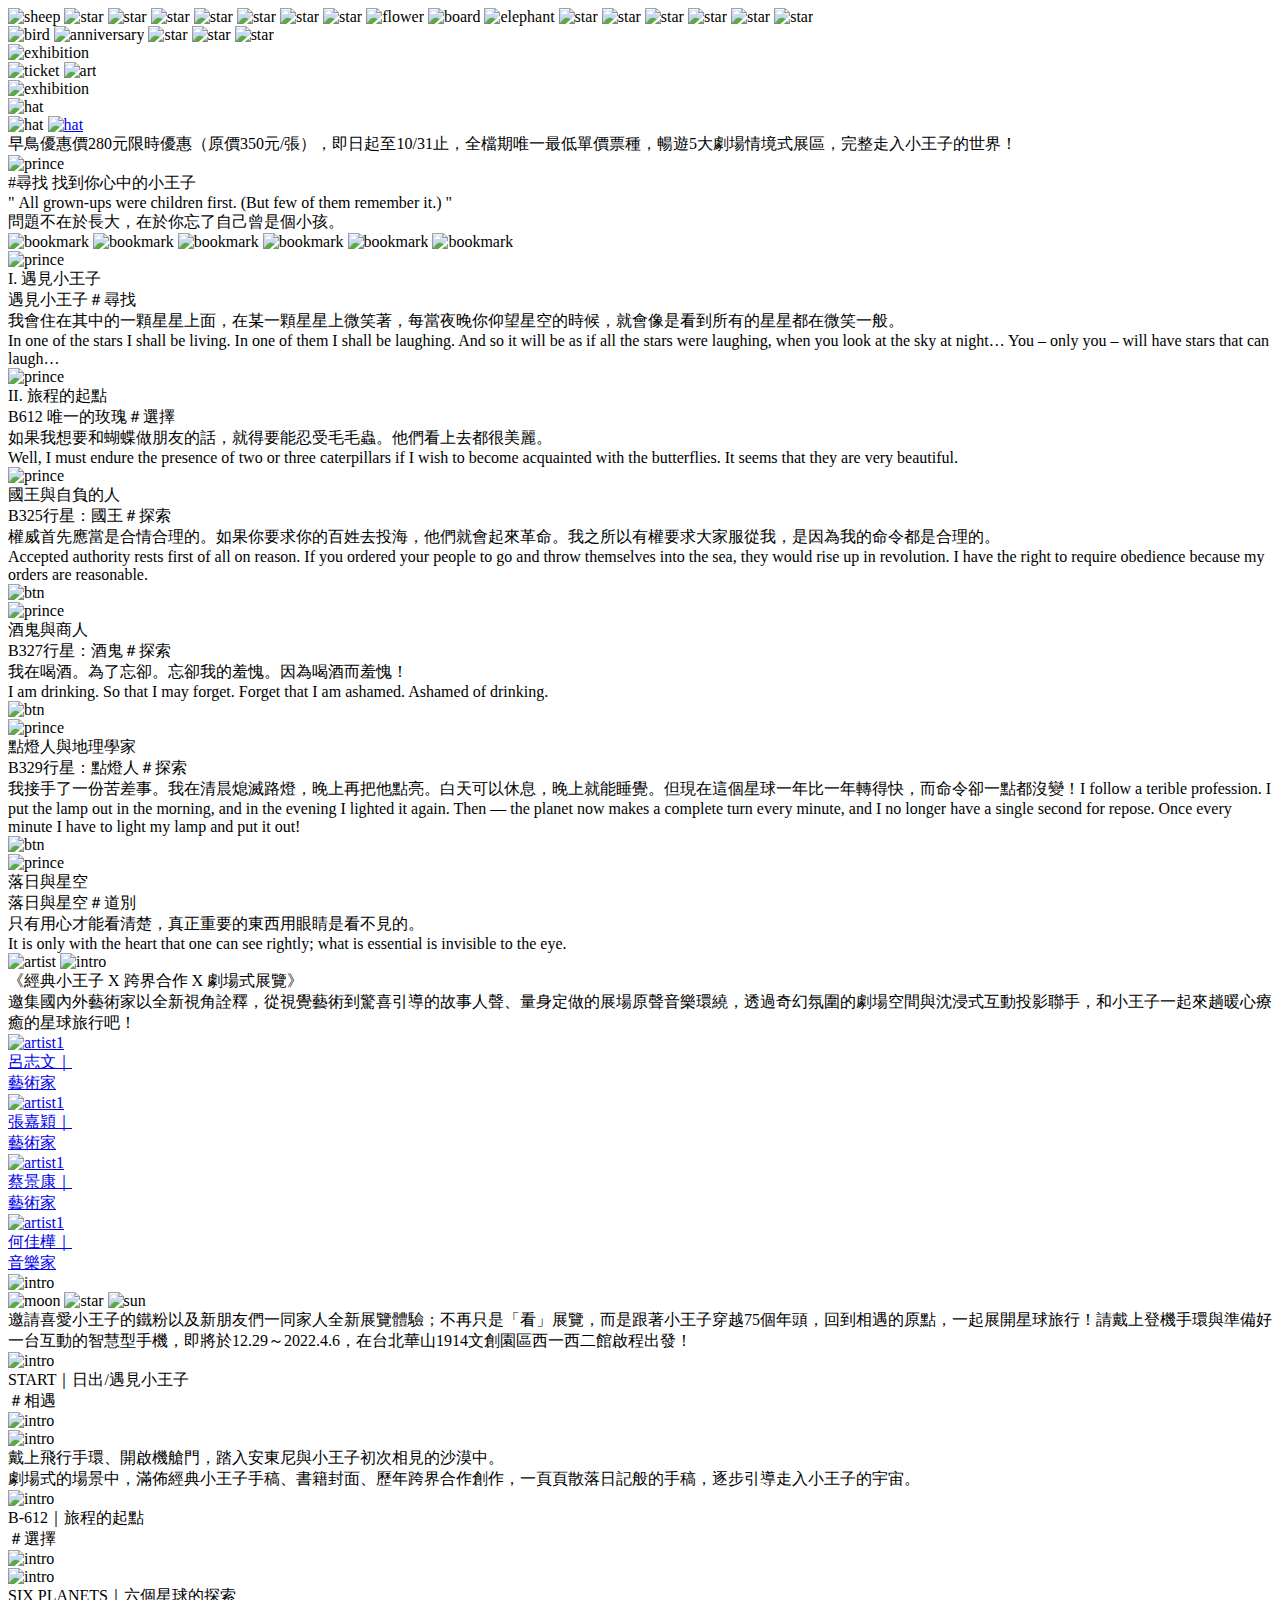
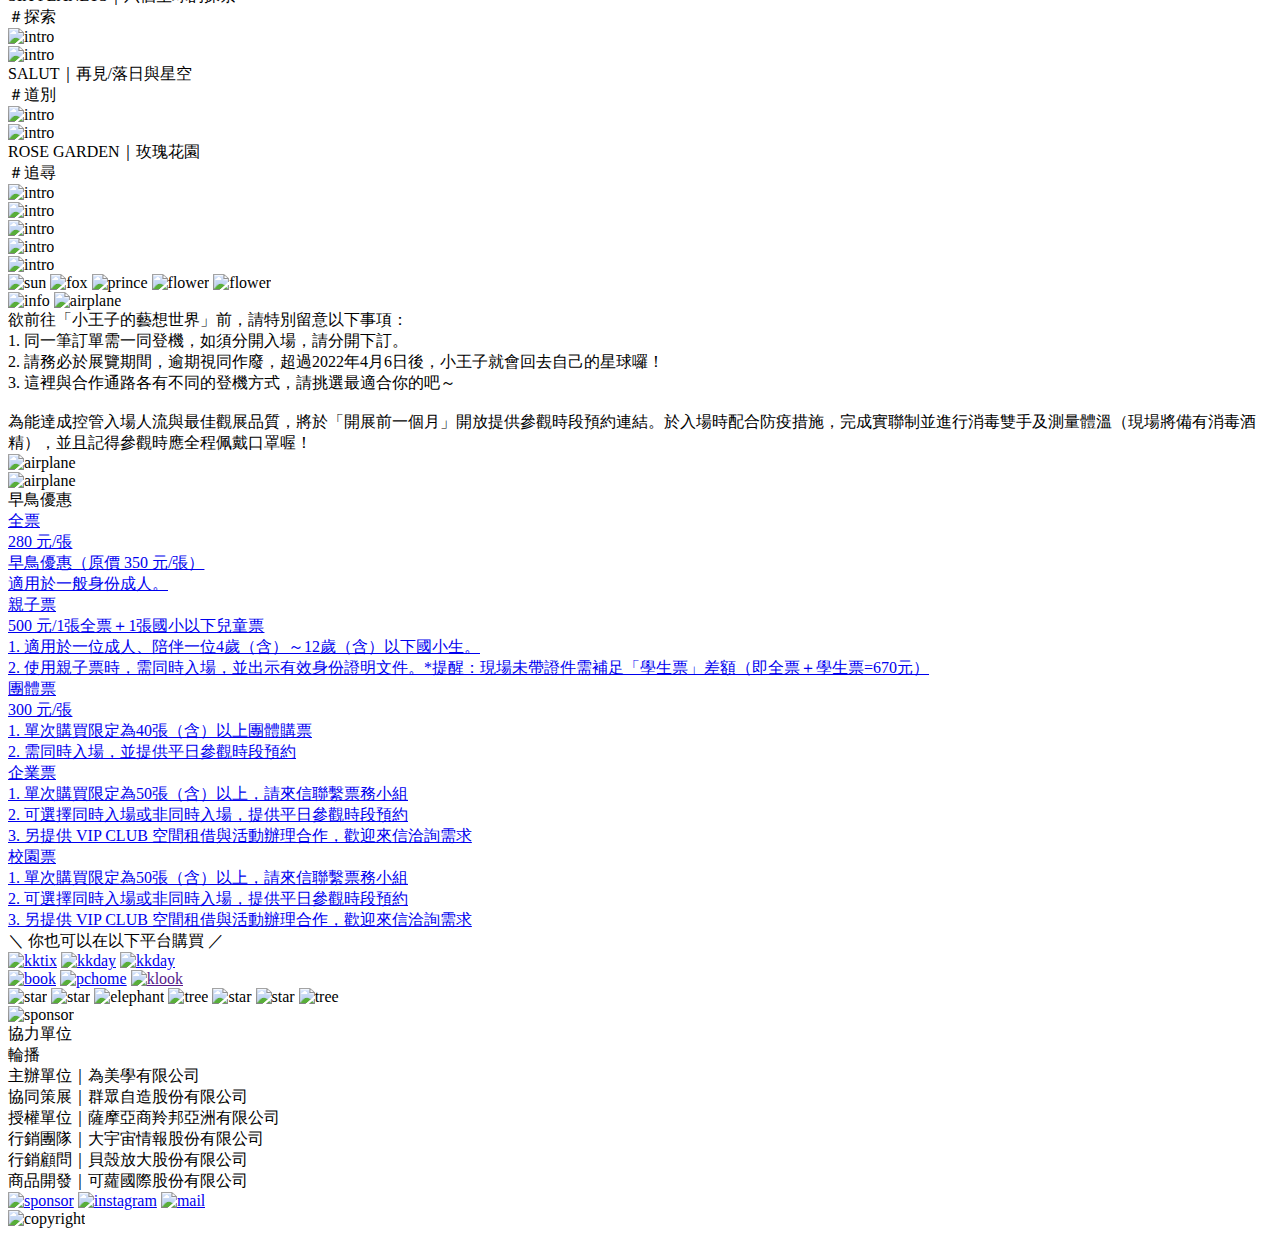
==== commit 36ab166d: "art route" ====
--- a/index.html
+++ b/index.html
@@ -1,55 +1,55 @@
 <!doctype html>
 <html data-n-head-ssr lang="en" data-n-head="lang">
   <head data-n-head="">
-    <title data-n-head="true">小王子的藝想世界 75 周年特展</title><meta data-n-head="true" charset="utf-8"><meta data-n-head="true" name="viewport" content="width=device-width,initial-scale=1"><meta data-n-head="true" data-hid="og:title" property="og:title" content="小王子的藝想世界 75 周年特展"><meta data-n-head="true" data-hid="og:image" property="og:image" content="og-logo.jpg"><meta data-n-head="true" data-hid="og:type" property="og:type" content="website"><meta data-n-head="true" data-hid="description" name="description" content='尋找 找到你心中的小王子" All grown-ups were children first. (But few of them remember it.) "問題不在於長大，在於你忘了自己曾是個小孩。'><meta data-n-head="true" data-hid="og:description" property="og:description" content='尋找 找到你心中的小王子" All grown-ups were children first. (But few of them remember it.) "問題不在於長大，在於你忘了自己曾是個小孩。。'><meta data-n-head="true" data-hid="mobile-web-app-capable" name="mobile-web-app-capable" content="yes"><meta data-n-head="true" data-hid="apple-mobile-web-app-title" name="apple-mobile-web-app-title" content="nuxt-demo"><meta data-n-head="true" data-hid="theme-color" name="theme-color" content="black"><meta data-n-head="true" data-hid="og:site_name" name="og:site_name" property="og:site_name" content="nuxt-demo"><link data-n-head="true" rel="icon" type="image/x-icon" href="favicon.ico"><link data-n-head="true" rel="manifest" href="/littlePrinceTest/_nuxt/manifest.824b8c94.json"><link data-n-head="true" rel="shortcut icon" href="/littlePrinceTest/_nuxt/icons/icon_64.9g0q8x2cgA6.png"><link data-n-head="true" rel="apple-touch-icon" href="/littlePrinceTest/_nuxt/icons/icon_512.9g0q8x2cgA6.png" sizes="512x512"><base href="/littlePrinceTest/"><link rel="preload" href="/littlePrinceTest/_nuxt/59bd55e5933e07ea6baf.js" as="script"><link rel="preload" href="/littlePrinceTest/_nuxt/9f20d3e0e9b6c6ba34f7.js" as="script"><link rel="preload" href="/littlePrinceTest/_nuxt/669f06d2b5881f6d17b7.css" as="style"><link rel="preload" href="/littlePrinceTest/_nuxt/8c8abc9f640aa334febf.js" as="script"><link rel="preload" href="/littlePrinceTest/_nuxt/0015a2f958ecc3760caf.css" as="style"><link rel="preload" href="/littlePrinceTest/_nuxt/98f6ad440e4145f10ee1.js" as="script"><link rel="preload" href="/littlePrinceTest/_nuxt/5a5fd0b9d39af9ea2c7d.css" as="style"><link rel="preload" href="/littlePrinceTest/_nuxt/48b97db307bb0d612b30.js" as="script"><link rel="stylesheet" href="/littlePrinceTest/_nuxt/669f06d2b5881f6d17b7.css"><link rel="stylesheet" href="/littlePrinceTest/_nuxt/0015a2f958ecc3760caf.css"><link rel="stylesheet" href="/littlePrinceTest/_nuxt/5a5fd0b9d39af9ea2c7d.css">
+    <title data-n-head="true">小王子的藝想世界 75 周年特展</title><meta data-n-head="true" charset="utf-8"><meta data-n-head="true" name="viewport" content="width=device-width,initial-scale=1"><meta data-n-head="true" data-hid="og:title" property="og:title" content="小王子的藝想世界 75 周年特展"><meta data-n-head="true" data-hid="og:image" property="og:image" content="og-logo.jpg"><meta data-n-head="true" data-hid="og:type" property="og:type" content="website"><meta data-n-head="true" data-hid="description" name="description" content='尋找 找到你心中的小王子" All grown-ups were children first. (But few of them remember it.) "問題不在於長大，在於你忘了自己曾是個小孩。'><meta data-n-head="true" data-hid="og:description" property="og:description" content='尋找 找到你心中的小王子" All grown-ups were children first. (But few of them remember it.) "問題不在於長大，在於你忘了自己曾是個小孩。。'><meta data-n-head="true" data-hid="mobile-web-app-capable" name="mobile-web-app-capable" content="yes"><meta data-n-head="true" data-hid="apple-mobile-web-app-title" name="apple-mobile-web-app-title" content="nuxt-demo"><meta data-n-head="true" data-hid="theme-color" name="theme-color" content="black"><meta data-n-head="true" data-hid="og:site_name" name="og:site_name" property="og:site_name" content="nuxt-demo"><link data-n-head="true" rel="icon" type="image/x-icon" href="favicon.ico"><link data-n-head="true" rel="manifest" href="/littlePrinceTest/_nuxt/manifest.824b8c94.json"><link data-n-head="true" rel="shortcut icon" href="/littlePrinceTest/_nuxt/icons/icon_64.9g0q8x2cgA6.png"><link data-n-head="true" rel="apple-touch-icon" href="/littlePrinceTest/_nuxt/icons/icon_512.9g0q8x2cgA6.png" sizes="512x512"><base href="/littlePrinceTest/"><link rel="preload" href="/littlePrinceTest/_nuxt/9af84607c684fd71d300.js" as="script"><link rel="preload" href="/littlePrinceTest/_nuxt/9f20d3e0e9b6c6ba34f7.js" as="script"><link rel="preload" href="/littlePrinceTest/_nuxt/669f06d2b5881f6d17b7.css" as="style"><link rel="preload" href="/littlePrinceTest/_nuxt/8c8abc9f640aa334febf.js" as="script"><link rel="preload" href="/littlePrinceTest/_nuxt/0015a2f958ecc3760caf.css" as="style"><link rel="preload" href="/littlePrinceTest/_nuxt/98f6ad440e4145f10ee1.js" as="script"><link rel="preload" href="/littlePrinceTest/_nuxt/36c9fa86d7381a0e7b13.css" as="style"><link rel="preload" href="/littlePrinceTest/_nuxt/0fd256b6089dd94615f3.js" as="script"><link rel="stylesheet" href="/littlePrinceTest/_nuxt/669f06d2b5881f6d17b7.css"><link rel="stylesheet" href="/littlePrinceTest/_nuxt/0015a2f958ecc3760caf.css"><link rel="stylesheet" href="/littlePrinceTest/_nuxt/36c9fa86d7381a0e7b13.css">
   </head>
   <body data-n-head="">
-    <div data-server-rendered="true" id="__nuxt"><!----><div id="__layout"><div><div class="top"></div> <div class="side"></div> <div class="index" data-v-2797d910><div class="index-prince-outer" data-v-2797d910><img alt="sheep" class="index-prince-bt-sheep" data-v-2797d910> <img alt="star" class="index-prince-bt-starL1" data-v-2797d910> <img alt="star" class="index-prince-bt-starL2" data-v-2797d910> <img alt="star" class="index-prince-bt-starL3" data-v-2797d910> <img alt="star" class="index-prince-bt-starL4" data-v-2797d910> <img alt="star" class="index-prince-bt-starL5" data-v-2797d910> <img alt="star" class="index-prince-bt-starL6" data-v-2797d910> <img alt="star" class="index-prince-bt-starL7" data-v-2797d910> <img alt="flower" class="index-prince-bt-flower" data-v-2797d910> <img alt="board" class="index-prince-bt-board" data-v-2797d910> <img alt="elephant" class="index-prince-bt-elephant" data-v-2797d910> <img alt="star" class="index-prince-bt-starR1" data-v-2797d910> <img alt="star" class="index-prince-bt-starR2" data-v-2797d910> <img alt="star" class="index-prince-bt-starR3" data-v-2797d910> <img alt="star" class="index-prince-bt-starR4" data-v-2797d910> <img alt="star" class="index-prince-bt-starR5" data-v-2797d910> <img alt="star" class="index-prince-bt-starR6" data-v-2797d910> <div class="box index-prince" data-v-2797d910><div class="index-prince-man-box" data-v-2797d910><div class="index-prince-moon" data-v-2797d910></div></div> <div class="index-prince-bg" data-v-2797d910></div> <img data-wow-duration="4.5s" data-wow-delay="0s" data-wow-iteration="1" alt="bird" class="wow animate__fadeInTopLeft index-prince-man" data-v-2797d910> <img alt="anniversary" class="index-prince-title" data-v-2797d910> <img data-wow-duration="2.5s" data-wow-delay="2.4s" data-wow-iteration="infinite" alt="star" class="wow animate__fadeIn index-prince-star1" data-v-2797d910> <img data-wow-duration="3.5s" data-wow-delay="2.7s" data-wow-iteration="infinite" alt="star" class="wow animate__fadeIn index-prince-star2" data-v-2797d910> <img data-wow-duration="5.5s" data-wow-delay="3s" data-wow-iteration="infinite" alt="star" class="wow animate__fadeIn index-prince-star3" data-v-2797d910> <div data-v-2797d910><img alt="exhibition" class="index-prince-exhi" data-v-2797d910></div> <div class="index-prince-box" data-v-2797d910><img alt="ticket" class="index-prince-intro1" data-v-2797d910> <a href="/littlePrinceTest/art" data-v-2797d910><img alt="art" class="index-prince-intro2" data-v-2797d910></a></div> <img alt="exhibition" class="index-prince-intro3" data-v-2797d910></div> <div class="box index-news" data-v-2797d910><div class="index-news-bg" data-v-2797d910><img alt="hat" class="index-news-head-hat" data-v-2797d910> <div class="index-news-head-box" data-v-2797d910><img alt="hat" class="index-news-head-title" data-v-2797d910> <a href="https://www.facebook.com/LePetitPrince.75tw" target="facebook" data-v-2797d910><img alt="hat" class="index-news-fb" data-v-2797d910></a></div> <div class="index-news-text" data-v-2797d910>早鳥優惠價280元限時優惠（原價350元/張），即日起至10/31止，全檔期唯一最低單價票種，暢遊5大劇場情境式展區，完整走入小王子的世界！</div></div></div> <div class="box index-book" data-v-2797d910><img data-aos="fade-in" data-aos-delay="100" data-aos-duration="800" data-aos-easing="ease-in-sine" alt="prince" class="index-book-title" data-v-2797d910> <div class="index-book-desc" data-v-2797d910>
-        #尋找 找到你心中的小王子<br data-v-2797d910>
-        " All grown-ups were children first. (But few of them remember it.) "<br data-v-2797d910>
+    <div data-server-rendered="true" id="__nuxt"><!----><div id="__layout"><div><div class="top"></div> <div class="side"></div> <div class="index" data-v-788a8179><div class="index-prince-outer" data-v-788a8179><img alt="sheep" class="index-prince-bt-sheep" data-v-788a8179> <img alt="star" class="index-prince-bt-starL1" data-v-788a8179> <img alt="star" class="index-prince-bt-starL2" data-v-788a8179> <img alt="star" class="index-prince-bt-starL3" data-v-788a8179> <img alt="star" class="index-prince-bt-starL4" data-v-788a8179> <img alt="star" class="index-prince-bt-starL5" data-v-788a8179> <img alt="star" class="index-prince-bt-starL6" data-v-788a8179> <img alt="star" class="index-prince-bt-starL7" data-v-788a8179> <img alt="flower" class="index-prince-bt-flower" data-v-788a8179> <img alt="board" class="index-prince-bt-board" data-v-788a8179> <img alt="elephant" class="index-prince-bt-elephant" data-v-788a8179> <img alt="star" class="index-prince-bt-starR1" data-v-788a8179> <img alt="star" class="index-prince-bt-starR2" data-v-788a8179> <img alt="star" class="index-prince-bt-starR3" data-v-788a8179> <img alt="star" class="index-prince-bt-starR4" data-v-788a8179> <img alt="star" class="index-prince-bt-starR5" data-v-788a8179> <img alt="star" class="index-prince-bt-starR6" data-v-788a8179> <div class="box index-prince" data-v-788a8179><div class="index-prince-man-box" data-v-788a8179><div class="index-prince-moon" data-v-788a8179></div></div> <div class="index-prince-bg" data-v-788a8179></div> <img data-wow-duration="4.5s" data-wow-delay="0s" data-wow-iteration="1" alt="bird" class="wow animate__fadeInTopLeft index-prince-man" data-v-788a8179> <img alt="anniversary" class="index-prince-title" data-v-788a8179> <img data-wow-duration="2.5s" data-wow-delay="2.4s" data-wow-iteration="infinite" alt="star" class="wow animate__fadeIn index-prince-star1" data-v-788a8179> <img data-wow-duration="3.5s" data-wow-delay="2.7s" data-wow-iteration="infinite" alt="star" class="wow animate__fadeIn index-prince-star2" data-v-788a8179> <img data-wow-duration="5.5s" data-wow-delay="3s" data-wow-iteration="infinite" alt="star" class="wow animate__fadeIn index-prince-star3" data-v-788a8179> <div data-v-788a8179><img alt="exhibition" class="index-prince-exhi" data-v-788a8179></div> <div class="index-prince-box" data-v-788a8179><img alt="ticket" class="index-prince-intro1" data-v-788a8179> <img alt="art" class="index-prince-intro2" data-v-788a8179></div> <img alt="exhibition" class="index-prince-intro3" data-v-788a8179></div> <div class="box index-news" data-v-788a8179><div class="index-news-bg" data-v-788a8179><img alt="hat" class="index-news-head-hat" data-v-788a8179> <div class="index-news-head-box" data-v-788a8179><img alt="hat" class="index-news-head-title" data-v-788a8179> <a href="https://www.facebook.com/LePetitPrince.75tw" target="facebook" data-v-788a8179><img alt="hat" class="index-news-fb" data-v-788a8179></a></div> <div class="index-news-text" data-v-788a8179>早鳥優惠價280元限時優惠（原價350元/張），即日起至10/31止，全檔期唯一最低單價票種，暢遊5大劇場情境式展區，完整走入小王子的世界！</div></div></div> <div class="box index-book" data-v-788a8179><img data-aos="fade-in" data-aos-delay="100" data-aos-duration="800" data-aos-easing="ease-in-sine" alt="prince" class="index-book-title" data-v-788a8179> <div class="index-book-desc" data-v-788a8179>
+        #尋找 找到你心中的小王子<br data-v-788a8179>
+        " All grown-ups were children first. (But few of them remember it.) "<br data-v-788a8179>
         問題不在於長大，在於你忘了自己曾是個小孩。
-      </div> <div class="index-book-rotate" data-v-2797d910><img src="/littlePrinceTest/_nuxt/img/2b156b3.png" alt="bookmark" class="index-book-mark index-book-mark1" data-v-2797d910> <img src="/littlePrinceTest/_nuxt/img/ef49411.png" alt="bookmark" class="index-book-mark index-book-mark2" data-v-2797d910> <img src="/littlePrinceTest/_nuxt/img/7441b50.png" alt="bookmark" class="index-book-mark index-book-mark3" data-v-2797d910> <img src="/littlePrinceTest/_nuxt/img/01f35ff.png" alt="bookmark" class="index-book-mark index-book-mark4" data-v-2797d910> <img src="/littlePrinceTest/_nuxt/img/492d694.png" alt="bookmark" class="index-book-mark index-book-mark5" data-v-2797d910> <img src="/littlePrinceTest/_nuxt/img/fadbfc3.png" alt="bookmark" class="index-book-mark index-book-mark6" data-v-2797d910> <div class="swiper-container swiper index-book-swiper" data-v-2797d910><div class="swiper-wrapper"><div class="swiper-slide" data-v-2797d910><div class="index-book-slide-box" data-v-2797d910><img alt="prince" class="index-book-img" data-v-2797d910> <div class="index-book-head" data-v-2797d910>I. 遇見小王子</div> <div class="index-book-text" data-v-2797d910>遇見小王子＃尋找<br>我會住在其中的一顆星星上面，在某一顆星星上微笑著，每當夜晚你仰望星空的時候，就會像是看到所有的星星都在微笑一般。<br>In one of the stars I shall be living. In one of them I shall be laughing. And so it will be as if all the stars were laughing, when you look at the sky at night… You – only you – will have stars that can laugh…</div> <!----></div></div><div class="swiper-slide" data-v-2797d910><div class="index-book-slide-box" data-v-2797d910><img alt="prince" class="index-book-img" data-v-2797d910> <div class="index-book-head" data-v-2797d910>II. 旅程的起點</div> <div class="index-book-text" data-v-2797d910>B612 唯一的玫瑰＃選擇<br>如果我想要和蝴蝶做朋友的話，就得要能忍受毛毛蟲。他們看上去都很美麗。<br>Well, I must endure the presence of two or three caterpillars if I wish to become acquainted with the butterflies. It seems that they are very beautiful.</div> <!----></div></div><div class="swiper-slide" data-v-2797d910><div class="index-book-slide-box" data-v-2797d910><img alt="prince" class="index-book-img" data-v-2797d910> <div class="index-book-head" data-v-2797d910>國王與自負的人</div> <div class="index-book-text" data-v-2797d910>B325行星：國王＃探索<br>權威首先應當是合情合理的。如果你要求你的百姓去投海，他們就會起來革命。我之所以有權要求大家服從我，是因為我的命令都是合理的。<br>Accepted authority rests first of all on reason. If you ordered your people to go and throw themselves into the sea, they would rise up in revolution. I have the right to require obedience because my orders are reasonable.</div> <img alt="btn" class="index-book-btn" data-v-2797d910></div></div><div class="swiper-slide" data-v-2797d910><div class="index-book-slide-box" data-v-2797d910><img alt="prince" class="index-book-img" data-v-2797d910> <div class="index-book-head" data-v-2797d910>酒鬼與商人</div> <div class="index-book-text" data-v-2797d910>B327行星：酒鬼＃探索<br>我在喝酒。為了忘卻。忘卻我的羞愧。因為喝酒而羞愧！<br>I am drinking. So that I may forget. Forget that I am ashamed. Ashamed of drinking.</div> <img alt="btn" class="index-book-btn" data-v-2797d910></div></div><div class="swiper-slide" data-v-2797d910><div class="index-book-slide-box" data-v-2797d910><img alt="prince" class="index-book-img" data-v-2797d910> <div class="index-book-head" data-v-2797d910>點燈人與地理學家</div> <div class="index-book-text" data-v-2797d910>B329行星：點燈人＃探索<br>我接手了一份苦差事。我在清晨熄滅路燈，晚上再把他點亮。白天可以休息，晚上就能睡覺。但現在這個星球一年比一年轉得快，而命令卻一點都沒變！I follow a terible profession. I put the lamp out in the morning, and in the evening I lighted it again. Then — the planet now makes a complete turn every minute, and I no longer have a single second for repose. Once every minute I have to light my lamp and put it out!</div> <img alt="btn" class="index-book-btn" data-v-2797d910></div></div><div class="swiper-slide" data-v-2797d910><div class="index-book-slide-box" data-v-2797d910><img alt="prince" class="index-book-img" data-v-2797d910> <div class="index-book-head" data-v-2797d910>落日與星空</div> <div class="index-book-text" data-v-2797d910>落日與星空＃道別<br>只有用心才能看清楚，真正重要的東西用眼睛是看不見的。<br>It is only with the heart that one can see rightly; what is essential is invisible to the eye.</div> <!----></div></div></div></div></div></div> <div class="box index-art" data-v-2797d910><div class="index-art-head-box" data-v-2797d910><img alt="artist" class="index-art-head" data-v-2797d910> <img data-wow-duration="1.5s" data-wow-delay="0s" data-wow-iteration="1" alt="intro" class="wow animate__flipInX index-art-intro" data-v-2797d910></div> <div class="index-art-pre" data-v-2797d910>《經典小王子 X 跨界合作 X 劇場式展覽》</div> <div class="index-art-text" data-v-2797d910>邀集國內外藝術家以全新視角詮釋，從視覺藝術到驚喜引導的故事人聲、量身定做的展場原聲音樂環繞，透過奇幻氛圍的劇場空間與沈浸式互動投影聯手，和小王子一起來趟暖心療癒的星球旅行吧！</div> <div class="index-art-rotate" data-v-2797d910><div class="swiper-container swiper index-art-swiper" data-v-2797d910><div class="swiper-wrapper"><div class="index-art-slide swiper-slide" data-v-2797d910><a href="/littlePrinceTest/art" data-v-2797d910><img alt="artist1" class="index-art-artist" data-v-2797d910> <div class="index-art-name" data-v-2797d910><div data-v-2797d910>呂志文｜</div> <div class="index-art-title" data-v-2797d910>藝術家</div></div></a></div><div class="index-art-slide swiper-slide" data-v-2797d910><a href="/littlePrinceTest/art" data-v-2797d910><img alt="artist1" class="index-art-artist" data-v-2797d910> <div class="index-art-name" data-v-2797d910><div data-v-2797d910>張嘉穎｜</div> <div class="index-art-title" data-v-2797d910>藝術家</div></div></a></div><div class="index-art-slide swiper-slide" data-v-2797d910><a href="/littlePrinceTest/art" data-v-2797d910><img alt="artist1" class="index-art-artist" data-v-2797d910> <div class="index-art-name" data-v-2797d910><div data-v-2797d910>蔡景康｜</div> <div class="index-art-title" data-v-2797d910>藝術家</div></div></a></div><div class="index-art-slide swiper-slide" data-v-2797d910><a href="/littlePrinceTest/art" data-v-2797d910><img alt="artist1" class="index-art-artist" data-v-2797d910> <div class="index-art-name" data-v-2797d910><div data-v-2797d910>何佳樺｜</div> <div class="index-art-title" data-v-2797d910>音樂家</div></div></a></div></div></div></div> <div class="index-art-line" data-v-2797d910></div> <img data-aos="fade-in" data-aos-delay="700" data-aos-duration="800" data-aos-easing="ease-in-sine" alt="intro" class="index-art-img" data-v-2797d910></div></div> <div class="index-exhi-outer" data-v-2797d910><img alt="moon" class="index-exhi-skin-moon" data-v-2797d910> <img alt="star" class="index-exhi-skin-star" data-v-2797d910> <img alt="sun" class="index-exhi-skin-sun" data-v-2797d910> <div class="box index-exhi" data-v-2797d910><div class="index-exhi-text" data-v-2797d910>邀請喜愛小王子的鐵粉以及新朋友們一同家人全新展覽體驗；不再只是「看」展覽，而是跟著小王子穿越75個年頭，回到相遇的原點，一起展開星球旅行！請戴上登機手環與準備好一台互動的智慧型手機，即將於12.29～2022.4.6，在台北華山1914文創園區西一西二館啟程出發！</div></div> <div class="box index-chapter" data-v-2797d910><div data-v-2797d910><div class="index-chapter-head-box" data-v-2797d910><div class="index-chapter-head-left" data-v-2797d910><img alt="intro" class="index-chapter-chapter" data-v-2797d910> <div data-v-2797d910><div class="index-chapter-title" data-v-2797d910>START｜日出/遇見小王子</div> <div class="index-chapter-tag" data-v-2797d910>＃相遇</div></div></div> <img alt="intro" class="index-chapter-arrow index-chapter-arrow-reverse" data-v-2797d910></div> <div class="index-chapter-box" data-v-2797d910><img alt="intro" class="index-chapter-img" data-v-2797d910> <div class="index-chapter-text" data-v-2797d910>
+      </div> <div class="index-book-rotate" data-v-788a8179><img src="/littlePrinceTest/_nuxt/img/2b156b3.png" alt="bookmark" class="index-book-mark index-book-mark1" data-v-788a8179> <img src="/littlePrinceTest/_nuxt/img/ef49411.png" alt="bookmark" class="index-book-mark index-book-mark2" data-v-788a8179> <img src="/littlePrinceTest/_nuxt/img/7441b50.png" alt="bookmark" class="index-book-mark index-book-mark3" data-v-788a8179> <img src="/littlePrinceTest/_nuxt/img/01f35ff.png" alt="bookmark" class="index-book-mark index-book-mark4" data-v-788a8179> <img src="/littlePrinceTest/_nuxt/img/492d694.png" alt="bookmark" class="index-book-mark index-book-mark5" data-v-788a8179> <img src="/littlePrinceTest/_nuxt/img/fadbfc3.png" alt="bookmark" class="index-book-mark index-book-mark6" data-v-788a8179> <div class="swiper-container swiper index-book-swiper" data-v-788a8179><div class="swiper-wrapper"><div class="swiper-slide" data-v-788a8179><div class="index-book-slide-box" data-v-788a8179><img alt="prince" class="index-book-img" data-v-788a8179> <div class="index-book-head" data-v-788a8179>I. 遇見小王子</div> <div class="index-book-text" data-v-788a8179>遇見小王子＃尋找<br>我會住在其中的一顆星星上面，在某一顆星星上微笑著，每當夜晚你仰望星空的時候，就會像是看到所有的星星都在微笑一般。<br>In one of the stars I shall be living. In one of them I shall be laughing. And so it will be as if all the stars were laughing, when you look at the sky at night… You – only you – will have stars that can laugh…</div> <!----></div></div><div class="swiper-slide" data-v-788a8179><div class="index-book-slide-box" data-v-788a8179><img alt="prince" class="index-book-img" data-v-788a8179> <div class="index-book-head" data-v-788a8179>II. 旅程的起點</div> <div class="index-book-text" data-v-788a8179>B612 唯一的玫瑰＃選擇<br>如果我想要和蝴蝶做朋友的話，就得要能忍受毛毛蟲。他們看上去都很美麗。<br>Well, I must endure the presence of two or three caterpillars if I wish to become acquainted with the butterflies. It seems that they are very beautiful.</div> <!----></div></div><div class="swiper-slide" data-v-788a8179><div class="index-book-slide-box" data-v-788a8179><img alt="prince" class="index-book-img" data-v-788a8179> <div class="index-book-head" data-v-788a8179>國王與自負的人</div> <div class="index-book-text" data-v-788a8179>B325行星：國王＃探索<br>權威首先應當是合情合理的。如果你要求你的百姓去投海，他們就會起來革命。我之所以有權要求大家服從我，是因為我的命令都是合理的。<br>Accepted authority rests first of all on reason. If you ordered your people to go and throw themselves into the sea, they would rise up in revolution. I have the right to require obedience because my orders are reasonable.</div> <img alt="btn" class="index-book-btn" data-v-788a8179></div></div><div class="swiper-slide" data-v-788a8179><div class="index-book-slide-box" data-v-788a8179><img alt="prince" class="index-book-img" data-v-788a8179> <div class="index-book-head" data-v-788a8179>酒鬼與商人</div> <div class="index-book-text" data-v-788a8179>B327行星：酒鬼＃探索<br>我在喝酒。為了忘卻。忘卻我的羞愧。因為喝酒而羞愧！<br>I am drinking. So that I may forget. Forget that I am ashamed. Ashamed of drinking.</div> <img alt="btn" class="index-book-btn" data-v-788a8179></div></div><div class="swiper-slide" data-v-788a8179><div class="index-book-slide-box" data-v-788a8179><img alt="prince" class="index-book-img" data-v-788a8179> <div class="index-book-head" data-v-788a8179>點燈人與地理學家</div> <div class="index-book-text" data-v-788a8179>B329行星：點燈人＃探索<br>我接手了一份苦差事。我在清晨熄滅路燈，晚上再把他點亮。白天可以休息，晚上就能睡覺。但現在這個星球一年比一年轉得快，而命令卻一點都沒變！I follow a terible profession. I put the lamp out in the morning, and in the evening I lighted it again. Then — the planet now makes a complete turn every minute, and I no longer have a single second for repose. Once every minute I have to light my lamp and put it out!</div> <img alt="btn" class="index-book-btn" data-v-788a8179></div></div><div class="swiper-slide" data-v-788a8179><div class="index-book-slide-box" data-v-788a8179><img alt="prince" class="index-book-img" data-v-788a8179> <div class="index-book-head" data-v-788a8179>落日與星空</div> <div class="index-book-text" data-v-788a8179>落日與星空＃道別<br>只有用心才能看清楚，真正重要的東西用眼睛是看不見的。<br>It is only with the heart that one can see rightly; what is essential is invisible to the eye.</div> <!----></div></div></div></div></div></div> <div class="box index-art" data-v-788a8179><div class="index-art-head-box" data-v-788a8179><img alt="artist" class="index-art-head" data-v-788a8179> <img data-wow-duration="1.5s" data-wow-delay="0s" data-wow-iteration="1" alt="intro" class="wow animate__flipInX index-art-intro" data-v-788a8179></div> <div class="index-art-pre" data-v-788a8179>《經典小王子 X 跨界合作 X 劇場式展覽》</div> <div class="index-art-text" data-v-788a8179>邀集國內外藝術家以全新視角詮釋，從視覺藝術到驚喜引導的故事人聲、量身定做的展場原聲音樂環繞，透過奇幻氛圍的劇場空間與沈浸式互動投影聯手，和小王子一起來趟暖心療癒的星球旅行吧！</div> <div class="index-art-rotate" data-v-788a8179><div class="swiper-container swiper index-art-swiper" data-v-788a8179><div class="swiper-wrapper"><div class="index-art-slide swiper-slide" data-v-788a8179><a href="/littlePrinceTest/art?slide=0" data-v-788a8179><img alt="artist1" class="index-art-artist" data-v-788a8179> <div class="index-art-name" data-v-788a8179><div data-v-788a8179>呂志文｜</div> <div class="index-art-title" data-v-788a8179>藝術家</div></div></a></div><div class="index-art-slide swiper-slide" data-v-788a8179><a href="/littlePrinceTest/art?slide=1" data-v-788a8179><img alt="artist1" class="index-art-artist" data-v-788a8179> <div class="index-art-name" data-v-788a8179><div data-v-788a8179>張嘉穎｜</div> <div class="index-art-title" data-v-788a8179>藝術家</div></div></a></div><div class="index-art-slide swiper-slide" data-v-788a8179><a href="/littlePrinceTest/art?slide=2" data-v-788a8179><img alt="artist1" class="index-art-artist" data-v-788a8179> <div class="index-art-name" data-v-788a8179><div data-v-788a8179>蔡景康｜</div> <div class="index-art-title" data-v-788a8179>藝術家</div></div></a></div><div class="index-art-slide swiper-slide" data-v-788a8179><a href="/littlePrinceTest/art?slide=3" data-v-788a8179><img alt="artist1" class="index-art-artist" data-v-788a8179> <div class="index-art-name" data-v-788a8179><div data-v-788a8179>何佳樺｜</div> <div class="index-art-title" data-v-788a8179>音樂家</div></div></a></div></div></div></div> <div class="index-art-line" data-v-788a8179></div> <img data-aos="fade-in" data-aos-delay="700" data-aos-duration="800" data-aos-easing="ease-in-sine" alt="intro" class="index-art-img" data-v-788a8179></div></div> <div class="index-exhi-outer" data-v-788a8179><img alt="moon" class="index-exhi-skin-moon" data-v-788a8179> <img alt="star" class="index-exhi-skin-star" data-v-788a8179> <img alt="sun" class="index-exhi-skin-sun" data-v-788a8179> <div class="box index-exhi" data-v-788a8179><div class="index-exhi-text" data-v-788a8179>邀請喜愛小王子的鐵粉以及新朋友們一同家人全新展覽體驗；不再只是「看」展覽，而是跟著小王子穿越75個年頭，回到相遇的原點，一起展開星球旅行！請戴上登機手環與準備好一台互動的智慧型手機，即將於12.29～2022.4.6，在台北華山1914文創園區西一西二館啟程出發！</div></div> <div class="box index-chapter" data-v-788a8179><div data-v-788a8179><div class="index-chapter-head-box" data-v-788a8179><div class="index-chapter-head-left" data-v-788a8179><img alt="intro" class="index-chapter-chapter" data-v-788a8179> <div data-v-788a8179><div class="index-chapter-title" data-v-788a8179>START｜日出/遇見小王子</div> <div class="index-chapter-tag" data-v-788a8179>＃相遇</div></div></div> <img alt="intro" class="index-chapter-arrow index-chapter-arrow-reverse" data-v-788a8179></div> <div class="index-chapter-box" data-v-788a8179><img alt="intro" class="index-chapter-img" data-v-788a8179> <div class="index-chapter-text" data-v-788a8179>
             戴上飛行手環、開啟機艙門，踏入安東尼與小王子初次相見的沙漠中。<br>
             劇場式的場景中，滿佈經典小王子手稿、書籍封面、歷年跨界合作創作，一頁頁散落日記般的手稿，逐步引導走入小王子的宇宙。
-          </div></div> <div class="index-chapter-line" data-v-2797d910></div></div><div data-v-2797d910><div class="index-chapter-head-box" data-v-2797d910><div class="index-chapter-head-left" data-v-2797d910><img alt="intro" class="index-chapter-chapter" data-v-2797d910> <div data-v-2797d910><div class="index-chapter-title" data-v-2797d910>B-612｜旅程的起點</div> <div class="index-chapter-tag" data-v-2797d910>＃選擇</div></div></div> <img alt="intro" class="index-chapter-arrow" data-v-2797d910></div> <div class="index-chapter-box" style="display:none" data-v-2797d910><img alt="intro" class="index-chapter-img" data-v-2797d910> <div class="index-chapter-text" data-v-2797d910>
+          </div></div> <div class="index-chapter-line" data-v-788a8179></div></div><div data-v-788a8179><div class="index-chapter-head-box" data-v-788a8179><div class="index-chapter-head-left" data-v-788a8179><img alt="intro" class="index-chapter-chapter" data-v-788a8179> <div data-v-788a8179><div class="index-chapter-title" data-v-788a8179>B-612｜旅程的起點</div> <div class="index-chapter-tag" data-v-788a8179>＃選擇</div></div></div> <img alt="intro" class="index-chapter-arrow" data-v-788a8179></div> <div class="index-chapter-box" style="display:none" data-v-788a8179><img alt="intro" class="index-chapter-img" data-v-788a8179> <div class="index-chapter-text" data-v-788a8179>
             一段專屬於你的旅程起點從這裡開啟。<br>
             小王子的星球B-612上，有兩座火山和1朵美麗的玫瑰花。你想前往哪個星球呢？讓玫瑰為你指引方向！
-          </div></div> <div class="index-chapter-line" data-v-2797d910></div></div><div data-v-2797d910><div class="index-chapter-head-box" data-v-2797d910><div class="index-chapter-head-left" data-v-2797d910><img alt="intro" class="index-chapter-chapter" data-v-2797d910> <div data-v-2797d910><div class="index-chapter-title" data-v-2797d910>SIX PLANETS｜六個星球的探索</div> <div class="index-chapter-tag" data-v-2797d910>＃探索</div></div></div> <img alt="intro" class="index-chapter-arrow" data-v-2797d910></div> <div class="index-chapter-box" style="display:none" data-v-2797d910><img alt="intro" class="index-chapter-img" data-v-2797d910> <div class="index-chapter-text" data-v-2797d910>
+          </div></div> <div class="index-chapter-line" data-v-788a8179></div></div><div data-v-788a8179><div class="index-chapter-head-box" data-v-788a8179><div class="index-chapter-head-left" data-v-788a8179><img alt="intro" class="index-chapter-chapter" data-v-788a8179> <div data-v-788a8179><div class="index-chapter-title" data-v-788a8179>SIX PLANETS｜六個星球的探索</div> <div class="index-chapter-tag" data-v-788a8179>＃探索</div></div></div> <img alt="intro" class="index-chapter-arrow" data-v-788a8179></div> <div class="index-chapter-box" style="display:none" data-v-788a8179><img alt="intro" class="index-chapter-img" data-v-788a8179> <div class="index-chapter-text" data-v-788a8179>
             探訪小王子的星球B-612後，跟隨小王子的腳步拜訪六顆不同個性的星球，結合視覺、聽覺與體感的聲光效果，在藝術家的創作詮釋寓意之下，展開一趟奇幻而深刻的星際之旅。
-          </div></div> <div class="index-chapter-line" data-v-2797d910></div></div><div data-v-2797d910><div class="index-chapter-head-box" data-v-2797d910><div class="index-chapter-head-left" data-v-2797d910><img alt="intro" class="index-chapter-chapter" data-v-2797d910> <div data-v-2797d910><div class="index-chapter-title" data-v-2797d910>SALUT｜再見/落日與星空</div> <div class="index-chapter-tag" data-v-2797d910>＃道別</div></div></div> <img alt="intro" class="index-chapter-arrow" data-v-2797d910></div> <div class="index-chapter-box" style="display:none" data-v-2797d910><img alt="intro" class="index-chapter-img" data-v-2797d910> <div class="index-chapter-text" data-v-2797d910>
+          </div></div> <div class="index-chapter-line" data-v-788a8179></div></div><div data-v-788a8179><div class="index-chapter-head-box" data-v-788a8179><div class="index-chapter-head-left" data-v-788a8179><img alt="intro" class="index-chapter-chapter" data-v-788a8179> <div data-v-788a8179><div class="index-chapter-title" data-v-788a8179>SALUT｜再見/落日與星空</div> <div class="index-chapter-tag" data-v-788a8179>＃道別</div></div></div> <img alt="intro" class="index-chapter-arrow" data-v-788a8179></div> <div class="index-chapter-box" style="display:none" data-v-788a8179><img alt="intro" class="index-chapter-img" data-v-788a8179> <div class="index-chapter-text" data-v-788a8179>
             降落地球，相遇——第44次日落，學會說再見<br>
             透過地理學家推薦，小王子決定來拜訪地球。這個與B-612大小相差甚多，且生機勃勃的星球，展開一連串相遇，得到成長與體悟，最後，學會說再見⋯⋯。
-          </div></div> <div class="index-chapter-line" data-v-2797d910></div></div><div data-v-2797d910><div class="index-chapter-head-box" data-v-2797d910><div class="index-chapter-head-left" data-v-2797d910><img alt="intro" class="index-chapter-chapter" data-v-2797d910> <div data-v-2797d910><div class="index-chapter-title" data-v-2797d910>ROSE GARDEN｜玫瑰花園</div> <div class="index-chapter-tag" data-v-2797d910>＃追尋</div></div></div> <img alt="intro" class="index-chapter-arrow" data-v-2797d910></div> <div class="index-chapter-box" style="display:none" data-v-2797d910><img alt="intro" class="index-chapter-img" data-v-2797d910> <div class="index-chapter-text" data-v-2797d910>
+          </div></div> <div class="index-chapter-line" data-v-788a8179></div></div><div data-v-788a8179><div class="index-chapter-head-box" data-v-788a8179><div class="index-chapter-head-left" data-v-788a8179><img alt="intro" class="index-chapter-chapter" data-v-788a8179> <div data-v-788a8179><div class="index-chapter-title" data-v-788a8179>ROSE GARDEN｜玫瑰花園</div> <div class="index-chapter-tag" data-v-788a8179>＃追尋</div></div></div> <img alt="intro" class="index-chapter-arrow" data-v-788a8179></div> <div class="index-chapter-box" style="display:none" data-v-788a8179><img alt="intro" class="index-chapter-img" data-v-788a8179> <div class="index-chapter-text" data-v-788a8179>
             小王子決定回到他的星球，留在地球上的我們是不是也找到自己的那一顆星了呢？<br>
             小王子在地球上發現的「玫瑰花園」作為商品區，特別企劃小王子75周年限定與精選授權商品，並開放非購票觀眾於防疫規範下自由入場。
-          </div></div> <div class="index-chapter-line" data-v-2797d910></div></div> <div class="index-chapter-head-box" data-v-2797d910><div class="index-chapter-head-left" data-v-2797d910><img alt="intro" class="index-chapter-chapter" data-v-2797d910> <div class="index-chapter-title" data-v-2797d910></div></div></div> <div class="index-chapter-gallery" data-v-2797d910><div class="swiper-container swiper index-gallery-swiper" data-v-2797d910><div class="swiper-wrapper"><div class="swiper-slide" data-v-2797d910><img alt="intro" class="index-chapter-gallery-img" data-v-2797d910></div><div class="swiper-slide" data-v-2797d910><img alt="intro" class="index-chapter-gallery-img" data-v-2797d910></div><div class="swiper-slide" data-v-2797d910><img alt="intro" class="index-chapter-gallery-img" data-v-2797d910></div></div></div> <div class="index-chapter-gallery-page" data-v-2797d910><div class="index-chapter-gallery-page-dot index-chapter-gallery-page-select" data-v-2797d910></div><div class="index-chapter-gallery-page-dot" data-v-2797d910></div><div class="index-chapter-gallery-page-dot" data-v-2797d910></div></div></div></div></div> <div class="index-ticket-outer" data-v-2797d910><img alt="sun" class="index-ticket-white-sun" data-v-2797d910> <img alt="fox" class="index-ticket-white-fox" data-v-2797d910> <img alt="prince" class="index-ticket-white-prince" data-v-2797d910> <img alt="flower" class="index-ticket-white-flower" data-v-2797d910> <img alt="flower" class="index-ticket-white-sun2" data-v-2797d910> <div class="box index-ticket" data-v-2797d910><img data-wow-duration="1.5s" data-wow-delay="0s" data-wow-iteration="1" alt="info" class="wow animate__fadeInLeft index-ticket-title" data-v-2797d910> <img data-wow-duration="1.5s" data-wow-delay="0s" data-wow-iteration="1" alt="airplane" class="wow animate__zoomInDown index-ticket-airplane" data-v-2797d910> <div class="index-ticket-sub" data-v-2797d910>
-        欲前往「小王子的藝想世界」前，請特別留意以下事項：<br data-v-2797d910>
-        1. 同一筆訂單需一同登機，如須分開入場，請分開下訂。<br data-v-2797d910>
-        2. 請務必於展覽期間，逾期視同作廢，超過2022年4月6日後，小王子就會回去自己的星球囉！<br data-v-2797d910>
-        3. 這裡與合作通路各有不同的登機方式，請挑選最適合你的吧～<br data-v-2797d910><br data-v-2797d910>
+          </div></div> <div class="index-chapter-line" data-v-788a8179></div></div> <div class="index-chapter-head-box" data-v-788a8179><div class="index-chapter-head-left" data-v-788a8179><img alt="intro" class="index-chapter-chapter" data-v-788a8179> <div class="index-chapter-title" data-v-788a8179></div></div></div> <div class="index-chapter-gallery" data-v-788a8179><div class="swiper-container swiper index-gallery-swiper" data-v-788a8179><div class="swiper-wrapper"><div class="swiper-slide" data-v-788a8179><img alt="intro" class="index-chapter-gallery-img" data-v-788a8179></div><div class="swiper-slide" data-v-788a8179><img alt="intro" class="index-chapter-gallery-img" data-v-788a8179></div><div class="swiper-slide" data-v-788a8179><img alt="intro" class="index-chapter-gallery-img" data-v-788a8179></div></div></div> <div class="index-chapter-gallery-page" data-v-788a8179><div class="index-chapter-gallery-page-dot index-chapter-gallery-page-select" data-v-788a8179></div><div class="index-chapter-gallery-page-dot" data-v-788a8179></div><div class="index-chapter-gallery-page-dot" data-v-788a8179></div></div></div></div></div> <div class="index-ticket-outer" data-v-788a8179><img alt="sun" class="index-ticket-white-sun" data-v-788a8179> <img alt="fox" class="index-ticket-white-fox" data-v-788a8179> <img alt="prince" class="index-ticket-white-prince" data-v-788a8179> <img alt="flower" class="index-ticket-white-flower" data-v-788a8179> <img alt="flower" class="index-ticket-white-sun2" data-v-788a8179> <div class="box index-ticket" data-v-788a8179><img data-wow-duration="1.5s" data-wow-delay="0s" data-wow-iteration="1" alt="info" class="wow animate__fadeInLeft index-ticket-title" data-v-788a8179> <img data-wow-duration="1.5s" data-wow-delay="0s" data-wow-iteration="1" alt="airplane" class="wow animate__zoomInDown index-ticket-airplane" data-v-788a8179> <div class="index-ticket-sub" data-v-788a8179>
+        欲前往「小王子的藝想世界」前，請特別留意以下事項：<br data-v-788a8179>
+        1. 同一筆訂單需一同登機，如須分開入場，請分開下訂。<br data-v-788a8179>
+        2. 請務必於展覽期間，逾期視同作廢，超過2022年4月6日後，小王子就會回去自己的星球囉！<br data-v-788a8179>
+        3. 這裡與合作通路各有不同的登機方式，請挑選最適合你的吧～<br data-v-788a8179><br data-v-788a8179>
         為能達成控管入場人流與最佳觀展品質，將於「開展前一個月」開放提供參觀時段預約連結。於入場時配合防疫措施，完成實聯制並進行消毒雙手及測量體溫（現場將備有消毒酒精），並且記得參觀時應全程佩戴口罩喔！
       
-      </div> <img alt="airplane" class="index-ticket-land" data-v-2797d910> <div class="index-ticket-box" data-v-2797d910><div class="index-ticket-head-box" data-v-2797d910><img alt="airplane" class="index-ticket-head-fox" data-v-2797d910> <div class="index-ticket-head" data-v-2797d910>早鳥優惠</div></div> <div class="index-ticket-line" data-v-2797d910></div> <div target="_blank" class="index-ticket-row-box" data-v-2797d910><a href="javascript:void(0);" class="index-ticket-row" data-v-2797d910><div class="index-ticket-type" data-v-2797d910>全票</div> <div class="index-ticket-desc" data-v-2797d910><div class="index-ticket-desc-name" data-v-2797d910><span class="index-ticket-desc-name-big" data-v-2797d910>280</span>
+      </div> <img alt="airplane" class="index-ticket-land" data-v-788a8179> <div class="index-ticket-box" data-v-788a8179><div class="index-ticket-head-box" data-v-788a8179><img alt="airplane" class="index-ticket-head-fox" data-v-788a8179> <div class="index-ticket-head" data-v-788a8179>早鳥優惠</div></div> <div class="index-ticket-line" data-v-788a8179></div> <div target="_blank" class="index-ticket-row-box" data-v-788a8179><a href="javascript:void(0);" class="index-ticket-row" data-v-788a8179><div class="index-ticket-type" data-v-788a8179>全票</div> <div class="index-ticket-desc" data-v-788a8179><div class="index-ticket-desc-name" data-v-788a8179><span class="index-ticket-desc-name-big" data-v-788a8179>280</span>
                 元/張
-              </div> <div class="index-ticket-desc-text" data-v-2797d910>早鳥優惠（原價 350 元/張）<br>適用於一般身份成人。</div></div></a> <div class="index-ticket-line" data-v-2797d910></div></div><div target="_blank" class="index-ticket-row-box" data-v-2797d910><a href="javascript:void(0);" class="index-ticket-row" data-v-2797d910><div class="index-ticket-type" data-v-2797d910>親子票</div> <div class="index-ticket-desc" data-v-2797d910><div class="index-ticket-desc-name" data-v-2797d910><span class="index-ticket-desc-name-big" data-v-2797d910>500</span>
+              </div> <div class="index-ticket-desc-text" data-v-788a8179>早鳥優惠（原價 350 元/張）<br>適用於一般身份成人。</div></div></a> <div class="index-ticket-line" data-v-788a8179></div></div><div target="_blank" class="index-ticket-row-box" data-v-788a8179><a href="javascript:void(0);" class="index-ticket-row" data-v-788a8179><div class="index-ticket-type" data-v-788a8179>親子票</div> <div class="index-ticket-desc" data-v-788a8179><div class="index-ticket-desc-name" data-v-788a8179><span class="index-ticket-desc-name-big" data-v-788a8179>500</span>
                 元/1張全票＋1張國小以下兒童票
-              </div> <div class="index-ticket-desc-text" data-v-2797d910>
+              </div> <div class="index-ticket-desc-text" data-v-788a8179>
             1. 適用於一位成人、陪伴一位4歲（含）～12歲（含）以下國小生。<br>
             2. 使用親子票時，需同時入場，並出示有效身份證明文件。*提醒：現場未帶證件需補足「學生票」差額（即全票＋學生票=670元）
-          </div></div></a> <div class="index-ticket-line" data-v-2797d910></div></div><div target="_blank" class="index-ticket-row-box" data-v-2797d910><a href="javascript:void(0);" class="index-ticket-row" data-v-2797d910><div class="index-ticket-type" data-v-2797d910>團體票</div> <div class="index-ticket-desc" data-v-2797d910><div class="index-ticket-desc-name" data-v-2797d910><span class="index-ticket-desc-name-big" data-v-2797d910>300</span>
+          </div></div></a> <div class="index-ticket-line" data-v-788a8179></div></div><div target="_blank" class="index-ticket-row-box" data-v-788a8179><a href="javascript:void(0);" class="index-ticket-row" data-v-788a8179><div class="index-ticket-type" data-v-788a8179>團體票</div> <div class="index-ticket-desc" data-v-788a8179><div class="index-ticket-desc-name" data-v-788a8179><span class="index-ticket-desc-name-big" data-v-788a8179>300</span>
                 元/張
-              </div> <div class="index-ticket-desc-text" data-v-2797d910>
+              </div> <div class="index-ticket-desc-text" data-v-788a8179>
             1. 單次購買限定為40張（含）以上團體購票<br>
             2. 需同時入場，並提供平日參觀時段預約
-          </div></div></a> <div class="index-ticket-line" data-v-2797d910></div></div><div target="_blank" class="index-ticket-row-box" data-v-2797d910><a href="mailto:service@weiyunchang.com" class="index-ticket-row" data-v-2797d910><div class="index-ticket-type" data-v-2797d910>企業票</div> <div class="index-ticket-desc" data-v-2797d910><!----> <div class="index-ticket-desc-text" data-v-2797d910>
+          </div></div></a> <div class="index-ticket-line" data-v-788a8179></div></div><div target="_blank" class="index-ticket-row-box" data-v-788a8179><a href="mailto:service@weiyunchang.com" class="index-ticket-row" data-v-788a8179><div class="index-ticket-type" data-v-788a8179>企業票</div> <div class="index-ticket-desc" data-v-788a8179><!----> <div class="index-ticket-desc-text" data-v-788a8179>
             1. 單次購買限定為50張（含）以上，請來信聯繫票務小組<br>
             2. 可選擇同時入場或非同時入場，提供平日參觀時段預約<br>
             3. 另提供 VIP CLUB 空間租借與活動辦理合作，歡迎來信洽詢需求
-          </div></div></a> <div class="index-ticket-line" data-v-2797d910></div></div><div target="_blank" class="index-ticket-row-box" data-v-2797d910><a href="mailto:service@weiyunchang.com" class="index-ticket-row" data-v-2797d910><div class="index-ticket-type" data-v-2797d910>校園票</div> <div class="index-ticket-desc" data-v-2797d910><!----> <div class="index-ticket-desc-text" data-v-2797d910>
+          </div></div></a> <div class="index-ticket-line" data-v-788a8179></div></div><div target="_blank" class="index-ticket-row-box" data-v-788a8179><a href="mailto:service@weiyunchang.com" class="index-ticket-row" data-v-788a8179><div class="index-ticket-type" data-v-788a8179>校園票</div> <div class="index-ticket-desc" data-v-788a8179><!----> <div class="index-ticket-desc-text" data-v-788a8179>
             1. 單次購買限定為50張（含）以上，請來信聯繫票務小組<br>
             2. 可選擇同時入場或非同時入場，提供平日參觀時段預約<br>
             3. 另提供 VIP CLUB 空間租借與活動辦理合作，歡迎來信洽詢需求
-          </div></div></a> <div class="index-ticket-line" data-v-2797d910></div></div> <div class="index-ticket-hint" data-v-2797d910>＼ 你也可以在以下平台購買 ／</div> <div class="index-ticket-place-left" data-v-2797d910><a href="https://weiyunchangart.kktix.cc/events/b42fb9f3" target="_blank" data-v-2797d910><img alt="kktix" class="index-ticket-place" data-v-2797d910></a> <a href="https://www.kkday.com/zh-tw/product/123126" target="_blank" data-v-2797d910><img alt="kkday" class="index-ticket-place" data-v-2797d910></a> <a href="https://tickets.books.com.tw/progshow/08010201555203" target="_blank" data-v-2797d910><img alt="kkday" class="index-ticket-place" data-v-2797d910></a></div> <div class="index-ticket-place-right" data-v-2797d910><a href="https://www.pchometravel.com/ticket/V921007202109250005/the-fantasy-world-of-le-petit-prince" target="_blank" data-v-2797d910><img alt="book" class="index-ticket-place" data-v-2797d910></a> <a href="https://24h.pchome.com.tw/prod/DXAP2E-A900BT8TH" target="_blank" data-v-2797d910><img alt="pchome" class="index-ticket-place" data-v-2797d910></a> <a href="" target="_blank" data-v-2797d910><img alt="klook" class="index-ticket-place" data-v-2797d910></a></div></div></div></div> <div class="index-store-outer" data-v-2797d910><img alt="star" class="index-store-bb-star1" data-v-2797d910> <img alt="star" class="index-store-bb-star2" data-v-2797d910> <img alt="elephant" class="index-store-bb-elephant" data-v-2797d910> <img alt="tree" class="index-store-bb-tree1" data-v-2797d910> <img alt="star" class="index-store-bb-star3" data-v-2797d910> <img alt="star" class="index-store-bb-star4" data-v-2797d910> <img alt="tree" class="index-store-bb-tree2" data-v-2797d910> <div class="box index-store" data-v-2797d910><img alt="sponsor" class="index-store-land" data-v-2797d910> <div class="index-sponsor" data-v-2797d910><div class="index-sponsor-title" data-v-2797d910>協力單位</div> <div class="index-sponsor-rotate" data-v-2797d910>輪播
-        </div></div> <div class="index-footer" data-v-2797d910><div class="index-footer-outer-box" data-v-2797d910><div class="index-footer-box" data-v-2797d910><div data-v-2797d910><div class="index-footer-text" data-v-2797d910>主辦單位｜為美學有限公司</div> <div class="index-footer-text" data-v-2797d910>協同策展｜群眾自造股份有限公司</div> <div class="index-footer-text" data-v-2797d910>授權單位｜薩摩亞商羚邦亞洲有限公司</div></div> <div data-v-2797d910><div class="index-footer-text" data-v-2797d910>行銷團隊｜大宇宙情報股份有限公司</div> <div class="index-footer-text" data-v-2797d910>行銷顧問｜貝殼放大股份有限公司</div> <div class="index-footer-text" data-v-2797d910>商品開發｜可蘿國際股份有限公司</div></div></div> <div class="index-footer-social-box" data-v-2797d910><a href="https://www.facebook.com/LePetitPrince.75tw" target="facebook" data-v-2797d910><img alt="sponsor" class="index-footer-social" data-v-2797d910></a> <a href="https://www.instagram.com/le_petit_prince75th_tw" target="_blank" data-v-2797d910><img alt="instagram" class="index-footer-social" data-v-2797d910></a> <a href="mailto:service@weiyunchang.com" target="_blank" data-v-2797d910><img alt="mail" class="index-footer-social" data-v-2797d910></a></div></div> <div class="index-footer-copyright" data-v-2797d910><img alt="copyright" class="index-footer-copyright-img" data-v-2797d910></div></div></div></div> <div class="index-side" data-v-2797d910><div class="index-side-box" data-v-2797d910><div class="index-side-text" data-v-2797d910></div></div></div></div> <div class="bottom"></div></div></div></div><script>window.__NUXT__={layout:"default",data:[{}],error:null,serverRendered:!0}</script><script src="/littlePrinceTest/_nuxt/59bd55e5933e07ea6baf.js" defer></script><script src="/littlePrinceTest/_nuxt/48b97db307bb0d612b30.js" defer></script><script src="/littlePrinceTest/_nuxt/9f20d3e0e9b6c6ba34f7.js" defer></script><script src="/littlePrinceTest/_nuxt/8c8abc9f640aa334febf.js" defer></script><script src="/littlePrinceTest/_nuxt/98f6ad440e4145f10ee1.js" defer></script>
+          </div></div></a> <div class="index-ticket-line" data-v-788a8179></div></div> <div class="index-ticket-hint" data-v-788a8179>＼ 你也可以在以下平台購買 ／</div> <div class="index-ticket-place-left" data-v-788a8179><a href="https://weiyunchangart.kktix.cc/events/b42fb9f3" target="_blank" data-v-788a8179><img alt="kktix" class="index-ticket-place" data-v-788a8179></a> <a href="https://www.kkday.com/zh-tw/product/123126" target="_blank" data-v-788a8179><img alt="kkday" class="index-ticket-place" data-v-788a8179></a> <a href="https://tickets.books.com.tw/progshow/08010201555203" target="_blank" data-v-788a8179><img alt="kkday" class="index-ticket-place" data-v-788a8179></a></div> <div class="index-ticket-place-right" data-v-788a8179><a href="https://www.pchometravel.com/ticket/V921007202109250005/the-fantasy-world-of-le-petit-prince" target="_blank" data-v-788a8179><img alt="book" class="index-ticket-place" data-v-788a8179></a> <a href="https://24h.pchome.com.tw/prod/DXAP2E-A900BT8TH" target="_blank" data-v-788a8179><img alt="pchome" class="index-ticket-place" data-v-788a8179></a> <a href="" target="_blank" data-v-788a8179><img alt="klook" class="index-ticket-place" data-v-788a8179></a></div></div></div></div> <div class="index-store-outer" data-v-788a8179><img alt="star" class="index-store-bb-star1" data-v-788a8179> <img alt="star" class="index-store-bb-star2" data-v-788a8179> <img alt="elephant" class="index-store-bb-elephant" data-v-788a8179> <img alt="tree" class="index-store-bb-tree1" data-v-788a8179> <img alt="star" class="index-store-bb-star3" data-v-788a8179> <img alt="star" class="index-store-bb-star4" data-v-788a8179> <img alt="tree" class="index-store-bb-tree2" data-v-788a8179> <div class="box index-store" data-v-788a8179><img alt="sponsor" class="index-store-land" data-v-788a8179> <div class="index-sponsor" data-v-788a8179><div class="index-sponsor-title" data-v-788a8179>協力單位</div> <div class="index-sponsor-rotate" data-v-788a8179>輪播
+        </div></div> <div class="index-footer" data-v-788a8179><div class="index-footer-outer-box" data-v-788a8179><div class="index-footer-box" data-v-788a8179><div data-v-788a8179><div class="index-footer-text" data-v-788a8179>主辦單位｜為美學有限公司</div> <div class="index-footer-text" data-v-788a8179>協同策展｜群眾自造股份有限公司</div> <div class="index-footer-text" data-v-788a8179>授權單位｜薩摩亞商羚邦亞洲有限公司</div></div> <div data-v-788a8179><div class="index-footer-text" data-v-788a8179>行銷團隊｜大宇宙情報股份有限公司</div> <div class="index-footer-text" data-v-788a8179>行銷顧問｜貝殼放大股份有限公司</div> <div class="index-footer-text" data-v-788a8179>商品開發｜可蘿國際股份有限公司</div></div></div> <div class="index-footer-social-box" data-v-788a8179><a href="https://www.facebook.com/LePetitPrince.75tw" target="facebook" data-v-788a8179><img alt="sponsor" class="index-footer-social" data-v-788a8179></a> <a href="https://www.instagram.com/le_petit_prince75th_tw" target="_blank" data-v-788a8179><img alt="instagram" class="index-footer-social" data-v-788a8179></a> <a href="mailto:service@weiyunchang.com" target="_blank" data-v-788a8179><img alt="mail" class="index-footer-social" data-v-788a8179></a></div></div> <div class="index-footer-copyright" data-v-788a8179><img alt="copyright" class="index-footer-copyright-img" data-v-788a8179></div></div></div></div> <div class="index-side" data-v-788a8179><div class="index-side-box" data-v-788a8179><div class="index-side-text" data-v-788a8179></div></div></div></div> <div class="bottom"></div></div></div></div><script>window.__NUXT__={layout:"default",data:[{}],error:null,serverRendered:!0}</script><script src="/littlePrinceTest/_nuxt/9af84607c684fd71d300.js" defer></script><script src="/littlePrinceTest/_nuxt/0fd256b6089dd94615f3.js" defer></script><script src="/littlePrinceTest/_nuxt/9f20d3e0e9b6c6ba34f7.js" defer></script><script src="/littlePrinceTest/_nuxt/8c8abc9f640aa334febf.js" defer></script><script src="/littlePrinceTest/_nuxt/98f6ad440e4145f10ee1.js" defer></script>
   </body>
 </html>
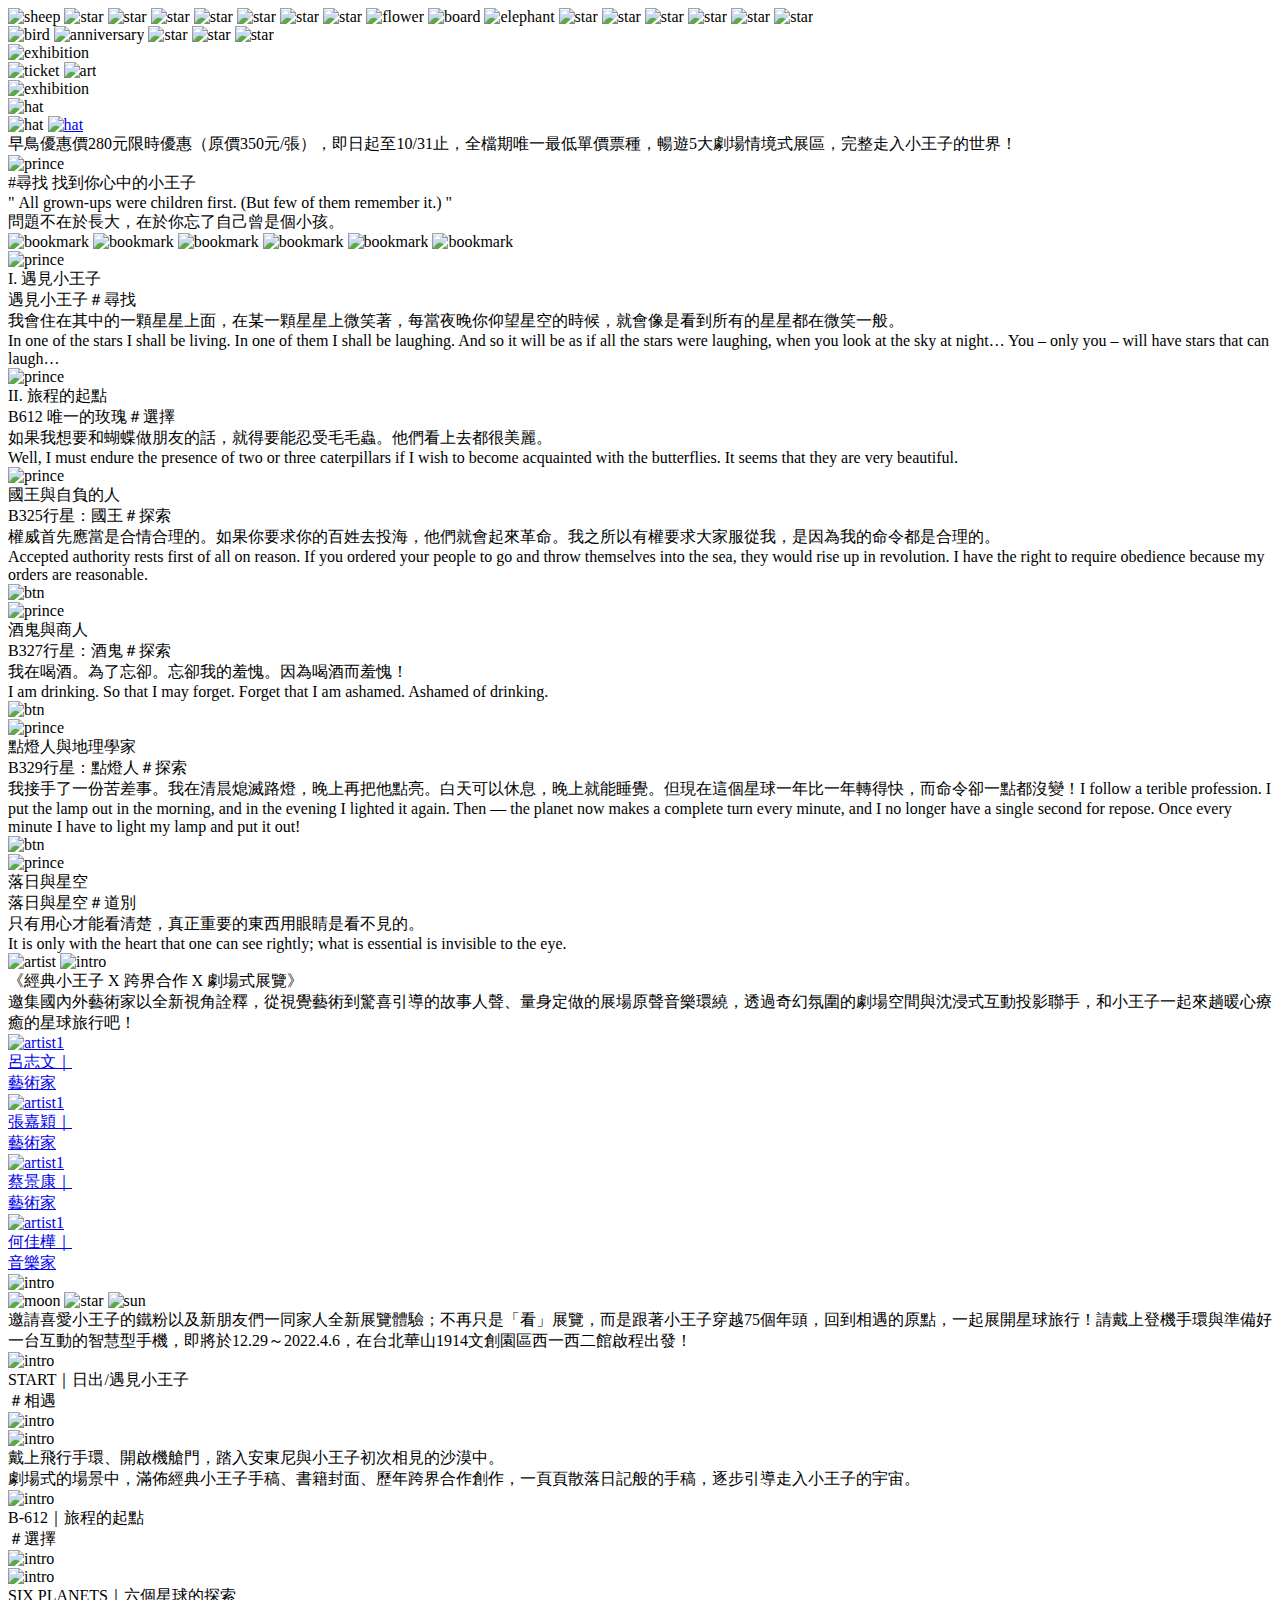
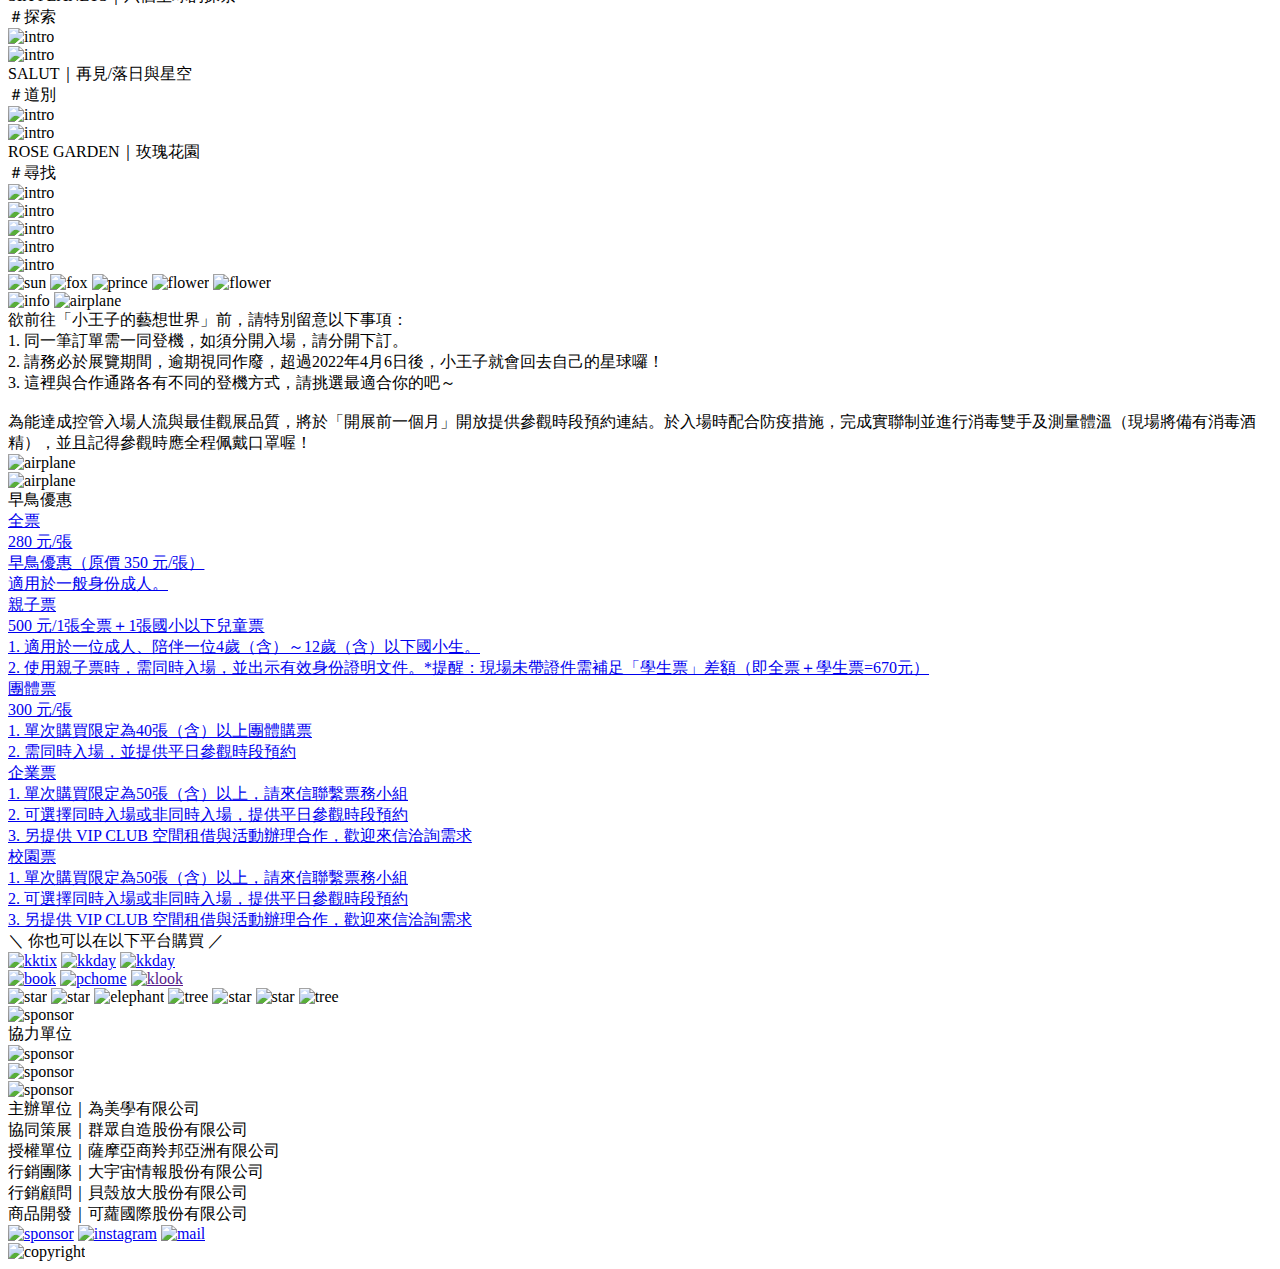
==== commit ec3cba20: "sponsor" ====
--- a/index.html
+++ b/index.html
@@ -1,55 +1,54 @@
 <!doctype html>
 <html data-n-head-ssr lang="en" data-n-head="lang">
   <head data-n-head="">
-    <title data-n-head="true">小王子的藝想世界 75 周年特展</title><meta data-n-head="true" charset="utf-8"><meta data-n-head="true" name="viewport" content="width=device-width,initial-scale=1"><meta data-n-head="true" data-hid="og:title" property="og:title" content="小王子的藝想世界 75 周年特展"><meta data-n-head="true" data-hid="og:image" property="og:image" content="og-logo.jpg"><meta data-n-head="true" data-hid="og:type" property="og:type" content="website"><meta data-n-head="true" data-hid="description" name="description" content='尋找 找到你心中的小王子" All grown-ups were children first. (But few of them remember it.) "問題不在於長大，在於你忘了自己曾是個小孩。'><meta data-n-head="true" data-hid="og:description" property="og:description" content='尋找 找到你心中的小王子" All grown-ups were children first. (But few of them remember it.) "問題不在於長大，在於你忘了自己曾是個小孩。。'><meta data-n-head="true" data-hid="mobile-web-app-capable" name="mobile-web-app-capable" content="yes"><meta data-n-head="true" data-hid="apple-mobile-web-app-title" name="apple-mobile-web-app-title" content="nuxt-demo"><meta data-n-head="true" data-hid="theme-color" name="theme-color" content="black"><meta data-n-head="true" data-hid="og:site_name" name="og:site_name" property="og:site_name" content="nuxt-demo"><link data-n-head="true" rel="icon" type="image/x-icon" href="favicon.ico"><link data-n-head="true" rel="manifest" href="/littlePrinceTest/_nuxt/manifest.824b8c94.json"><link data-n-head="true" rel="shortcut icon" href="/littlePrinceTest/_nuxt/icons/icon_64.9g0q8x2cgA6.png"><link data-n-head="true" rel="apple-touch-icon" href="/littlePrinceTest/_nuxt/icons/icon_512.9g0q8x2cgA6.png" sizes="512x512"><base href="/littlePrinceTest/"><link rel="preload" href="/littlePrinceTest/_nuxt/9af84607c684fd71d300.js" as="script"><link rel="preload" href="/littlePrinceTest/_nuxt/9f20d3e0e9b6c6ba34f7.js" as="script"><link rel="preload" href="/littlePrinceTest/_nuxt/669f06d2b5881f6d17b7.css" as="style"><link rel="preload" href="/littlePrinceTest/_nuxt/8c8abc9f640aa334febf.js" as="script"><link rel="preload" href="/littlePrinceTest/_nuxt/0015a2f958ecc3760caf.css" as="style"><link rel="preload" href="/littlePrinceTest/_nuxt/98f6ad440e4145f10ee1.js" as="script"><link rel="preload" href="/littlePrinceTest/_nuxt/36c9fa86d7381a0e7b13.css" as="style"><link rel="preload" href="/littlePrinceTest/_nuxt/0fd256b6089dd94615f3.js" as="script"><link rel="stylesheet" href="/littlePrinceTest/_nuxt/669f06d2b5881f6d17b7.css"><link rel="stylesheet" href="/littlePrinceTest/_nuxt/0015a2f958ecc3760caf.css"><link rel="stylesheet" href="/littlePrinceTest/_nuxt/36c9fa86d7381a0e7b13.css">
+    <title data-n-head="true">小王子的藝想世界 75 周年特展</title><meta data-n-head="true" charset="utf-8"><meta data-n-head="true" name="viewport" content="width=device-width,initial-scale=1"><meta data-n-head="true" data-hid="og:title" property="og:title" content="小王子的藝想世界 75 周年特展"><meta data-n-head="true" data-hid="og:image" property="og:image" content="og-logo.jpg"><meta data-n-head="true" data-hid="og:type" property="og:type" content="website"><meta data-n-head="true" data-hid="description" name="description" content='尋找 找到你心中的小王子" All grown-ups were children first. (But few of them remember it.) "問題不在於長大，在於你忘了自己曾是個小孩。'><meta data-n-head="true" data-hid="og:description" property="og:description" content='尋找 找到你心中的小王子" All grown-ups were children first. (But few of them remember it.) "問題不在於長大，在於你忘了自己曾是個小孩。。'><meta data-n-head="true" data-hid="mobile-web-app-capable" name="mobile-web-app-capable" content="yes"><meta data-n-head="true" data-hid="apple-mobile-web-app-title" name="apple-mobile-web-app-title" content="nuxt-demo"><meta data-n-head="true" data-hid="theme-color" name="theme-color" content="black"><meta data-n-head="true" data-hid="og:site_name" name="og:site_name" property="og:site_name" content="nuxt-demo"><link data-n-head="true" rel="icon" type="image/x-icon" href="favicon.ico"><link data-n-head="true" rel="manifest" href="/littlePrinceTest/_nuxt/manifest.824b8c94.json"><link data-n-head="true" rel="shortcut icon" href="/littlePrinceTest/_nuxt/icons/icon_64.9g0q8x2cgA6.png"><link data-n-head="true" rel="apple-touch-icon" href="/littlePrinceTest/_nuxt/icons/icon_512.9g0q8x2cgA6.png" sizes="512x512"><base href="/littlePrinceTest/"><link rel="preload" href="/littlePrinceTest/_nuxt/f7cf93ac44aee008bd30.js" as="script"><link rel="preload" href="/littlePrinceTest/_nuxt/9f20d3e0e9b6c6ba34f7.js" as="script"><link rel="preload" href="/littlePrinceTest/_nuxt/669f06d2b5881f6d17b7.css" as="style"><link rel="preload" href="/littlePrinceTest/_nuxt/8c8abc9f640aa334febf.js" as="script"><link rel="preload" href="/littlePrinceTest/_nuxt/0015a2f958ecc3760caf.css" as="style"><link rel="preload" href="/littlePrinceTest/_nuxt/07fdb6b77794cb60702b.js" as="script"><link rel="preload" href="/littlePrinceTest/_nuxt/4bebf6da6e874a5e740c.css" as="style"><link rel="preload" href="/littlePrinceTest/_nuxt/2bb913253f1a6daf1d13.js" as="script"><link rel="stylesheet" href="/littlePrinceTest/_nuxt/669f06d2b5881f6d17b7.css"><link rel="stylesheet" href="/littlePrinceTest/_nuxt/0015a2f958ecc3760caf.css"><link rel="stylesheet" href="/littlePrinceTest/_nuxt/4bebf6da6e874a5e740c.css">
   </head>
   <body data-n-head="">
-    <div data-server-rendered="true" id="__nuxt"><!----><div id="__layout"><div><div class="top"></div> <div class="side"></div> <div class="index" data-v-788a8179><div class="index-prince-outer" data-v-788a8179><img alt="sheep" class="index-prince-bt-sheep" data-v-788a8179> <img alt="star" class="index-prince-bt-starL1" data-v-788a8179> <img alt="star" class="index-prince-bt-starL2" data-v-788a8179> <img alt="star" class="index-prince-bt-starL3" data-v-788a8179> <img alt="star" class="index-prince-bt-starL4" data-v-788a8179> <img alt="star" class="index-prince-bt-starL5" data-v-788a8179> <img alt="star" class="index-prince-bt-starL6" data-v-788a8179> <img alt="star" class="index-prince-bt-starL7" data-v-788a8179> <img alt="flower" class="index-prince-bt-flower" data-v-788a8179> <img alt="board" class="index-prince-bt-board" data-v-788a8179> <img alt="elephant" class="index-prince-bt-elephant" data-v-788a8179> <img alt="star" class="index-prince-bt-starR1" data-v-788a8179> <img alt="star" class="index-prince-bt-starR2" data-v-788a8179> <img alt="star" class="index-prince-bt-starR3" data-v-788a8179> <img alt="star" class="index-prince-bt-starR4" data-v-788a8179> <img alt="star" class="index-prince-bt-starR5" data-v-788a8179> <img alt="star" class="index-prince-bt-starR6" data-v-788a8179> <div class="box index-prince" data-v-788a8179><div class="index-prince-man-box" data-v-788a8179><div class="index-prince-moon" data-v-788a8179></div></div> <div class="index-prince-bg" data-v-788a8179></div> <img data-wow-duration="4.5s" data-wow-delay="0s" data-wow-iteration="1" alt="bird" class="wow animate__fadeInTopLeft index-prince-man" data-v-788a8179> <img alt="anniversary" class="index-prince-title" data-v-788a8179> <img data-wow-duration="2.5s" data-wow-delay="2.4s" data-wow-iteration="infinite" alt="star" class="wow animate__fadeIn index-prince-star1" data-v-788a8179> <img data-wow-duration="3.5s" data-wow-delay="2.7s" data-wow-iteration="infinite" alt="star" class="wow animate__fadeIn index-prince-star2" data-v-788a8179> <img data-wow-duration="5.5s" data-wow-delay="3s" data-wow-iteration="infinite" alt="star" class="wow animate__fadeIn index-prince-star3" data-v-788a8179> <div data-v-788a8179><img alt="exhibition" class="index-prince-exhi" data-v-788a8179></div> <div class="index-prince-box" data-v-788a8179><img alt="ticket" class="index-prince-intro1" data-v-788a8179> <img alt="art" class="index-prince-intro2" data-v-788a8179></div> <img alt="exhibition" class="index-prince-intro3" data-v-788a8179></div> <div class="box index-news" data-v-788a8179><div class="index-news-bg" data-v-788a8179><img alt="hat" class="index-news-head-hat" data-v-788a8179> <div class="index-news-head-box" data-v-788a8179><img alt="hat" class="index-news-head-title" data-v-788a8179> <a href="https://www.facebook.com/LePetitPrince.75tw" target="facebook" data-v-788a8179><img alt="hat" class="index-news-fb" data-v-788a8179></a></div> <div class="index-news-text" data-v-788a8179>早鳥優惠價280元限時優惠（原價350元/張），即日起至10/31止，全檔期唯一最低單價票種，暢遊5大劇場情境式展區，完整走入小王子的世界！</div></div></div> <div class="box index-book" data-v-788a8179><img data-aos="fade-in" data-aos-delay="100" data-aos-duration="800" data-aos-easing="ease-in-sine" alt="prince" class="index-book-title" data-v-788a8179> <div class="index-book-desc" data-v-788a8179>
-        #尋找 找到你心中的小王子<br data-v-788a8179>
-        " All grown-ups were children first. (But few of them remember it.) "<br data-v-788a8179>
+    <div data-server-rendered="true" id="__nuxt"><!----><div id="__layout"><div><div class="top"></div> <div class="side"></div> <div class="index" data-v-0dc7119e><div class="index-prince-outer" data-v-0dc7119e><img alt="sheep" class="index-prince-bt-sheep" data-v-0dc7119e> <img alt="star" class="index-prince-bt-starL1" data-v-0dc7119e> <img alt="star" class="index-prince-bt-starL2" data-v-0dc7119e> <img alt="star" class="index-prince-bt-starL3" data-v-0dc7119e> <img alt="star" class="index-prince-bt-starL4" data-v-0dc7119e> <img alt="star" class="index-prince-bt-starL5" data-v-0dc7119e> <img alt="star" class="index-prince-bt-starL6" data-v-0dc7119e> <img alt="star" class="index-prince-bt-starL7" data-v-0dc7119e> <img alt="flower" class="index-prince-bt-flower" data-v-0dc7119e> <img alt="board" class="index-prince-bt-board" data-v-0dc7119e> <img alt="elephant" class="index-prince-bt-elephant" data-v-0dc7119e> <img alt="star" class="index-prince-bt-starR1" data-v-0dc7119e> <img alt="star" class="index-prince-bt-starR2" data-v-0dc7119e> <img alt="star" class="index-prince-bt-starR3" data-v-0dc7119e> <img alt="star" class="index-prince-bt-starR4" data-v-0dc7119e> <img alt="star" class="index-prince-bt-starR5" data-v-0dc7119e> <img alt="star" class="index-prince-bt-starR6" data-v-0dc7119e> <div class="box index-prince" data-v-0dc7119e><div class="index-prince-man-box" data-v-0dc7119e><div class="index-prince-moon" data-v-0dc7119e></div></div> <div class="index-prince-bg" data-v-0dc7119e></div> <img data-wow-duration="4.5s" data-wow-delay="0s" data-wow-iteration="1" alt="bird" class="wow animate__fadeInTopLeft index-prince-man" data-v-0dc7119e> <img alt="anniversary" class="index-prince-title" data-v-0dc7119e> <img data-wow-duration="2.5s" data-wow-delay="2.4s" data-wow-iteration="infinite" alt="star" class="wow animate__fadeIn index-prince-star1" data-v-0dc7119e> <img data-wow-duration="3.5s" data-wow-delay="2.7s" data-wow-iteration="infinite" alt="star" class="wow animate__fadeIn index-prince-star2" data-v-0dc7119e> <img data-wow-duration="5.5s" data-wow-delay="3s" data-wow-iteration="infinite" alt="star" class="wow animate__fadeIn index-prince-star3" data-v-0dc7119e> <div data-v-0dc7119e><img alt="exhibition" class="index-prince-exhi" data-v-0dc7119e></div> <div class="index-prince-box" data-v-0dc7119e><img alt="ticket" class="index-prince-intro1" data-v-0dc7119e> <img alt="art" class="index-prince-intro2" data-v-0dc7119e></div> <img alt="exhibition" class="index-prince-intro3" data-v-0dc7119e></div> <div class="box index-news" data-v-0dc7119e><div class="index-news-bg" data-v-0dc7119e><img alt="hat" class="index-news-head-hat" data-v-0dc7119e> <div class="index-news-head-box" data-v-0dc7119e><img alt="hat" class="index-news-head-title" data-v-0dc7119e> <a href="https://www.facebook.com/LePetitPrince.75tw" target="facebook" data-v-0dc7119e><img alt="hat" class="index-news-fb" data-v-0dc7119e></a></div> <div class="index-news-text" data-v-0dc7119e>早鳥優惠價280元限時優惠（原價350元/張），即日起至10/31止，全檔期唯一最低單價票種，暢遊5大劇場情境式展區，完整走入小王子的世界！</div></div></div> <div class="box index-book" data-v-0dc7119e><img data-aos="fade-in" data-aos-delay="100" data-aos-duration="800" data-aos-easing="ease-in-sine" alt="prince" class="index-book-title" data-v-0dc7119e> <div class="index-book-desc" data-v-0dc7119e>
+        #尋找 找到你心中的小王子<br data-v-0dc7119e>
+        " All grown-ups were children first. (But few of them remember it.) "<br data-v-0dc7119e>
         問題不在於長大，在於你忘了自己曾是個小孩。
-      </div> <div class="index-book-rotate" data-v-788a8179><img src="/littlePrinceTest/_nuxt/img/2b156b3.png" alt="bookmark" class="index-book-mark index-book-mark1" data-v-788a8179> <img src="/littlePrinceTest/_nuxt/img/ef49411.png" alt="bookmark" class="index-book-mark index-book-mark2" data-v-788a8179> <img src="/littlePrinceTest/_nuxt/img/7441b50.png" alt="bookmark" class="index-book-mark index-book-mark3" data-v-788a8179> <img src="/littlePrinceTest/_nuxt/img/01f35ff.png" alt="bookmark" class="index-book-mark index-book-mark4" data-v-788a8179> <img src="/littlePrinceTest/_nuxt/img/492d694.png" alt="bookmark" class="index-book-mark index-book-mark5" data-v-788a8179> <img src="/littlePrinceTest/_nuxt/img/fadbfc3.png" alt="bookmark" class="index-book-mark index-book-mark6" data-v-788a8179> <div class="swiper-container swiper index-book-swiper" data-v-788a8179><div class="swiper-wrapper"><div class="swiper-slide" data-v-788a8179><div class="index-book-slide-box" data-v-788a8179><img alt="prince" class="index-book-img" data-v-788a8179> <div class="index-book-head" data-v-788a8179>I. 遇見小王子</div> <div class="index-book-text" data-v-788a8179>遇見小王子＃尋找<br>我會住在其中的一顆星星上面，在某一顆星星上微笑著，每當夜晚你仰望星空的時候，就會像是看到所有的星星都在微笑一般。<br>In one of the stars I shall be living. In one of them I shall be laughing. And so it will be as if all the stars were laughing, when you look at the sky at night… You – only you – will have stars that can laugh…</div> <!----></div></div><div class="swiper-slide" data-v-788a8179><div class="index-book-slide-box" data-v-788a8179><img alt="prince" class="index-book-img" data-v-788a8179> <div class="index-book-head" data-v-788a8179>II. 旅程的起點</div> <div class="index-book-text" data-v-788a8179>B612 唯一的玫瑰＃選擇<br>如果我想要和蝴蝶做朋友的話，就得要能忍受毛毛蟲。他們看上去都很美麗。<br>Well, I must endure the presence of two or three caterpillars if I wish to become acquainted with the butterflies. It seems that they are very beautiful.</div> <!----></div></div><div class="swiper-slide" data-v-788a8179><div class="index-book-slide-box" data-v-788a8179><img alt="prince" class="index-book-img" data-v-788a8179> <div class="index-book-head" data-v-788a8179>國王與自負的人</div> <div class="index-book-text" data-v-788a8179>B325行星：國王＃探索<br>權威首先應當是合情合理的。如果你要求你的百姓去投海，他們就會起來革命。我之所以有權要求大家服從我，是因為我的命令都是合理的。<br>Accepted authority rests first of all on reason. If you ordered your people to go and throw themselves into the sea, they would rise up in revolution. I have the right to require obedience because my orders are reasonable.</div> <img alt="btn" class="index-book-btn" data-v-788a8179></div></div><div class="swiper-slide" data-v-788a8179><div class="index-book-slide-box" data-v-788a8179><img alt="prince" class="index-book-img" data-v-788a8179> <div class="index-book-head" data-v-788a8179>酒鬼與商人</div> <div class="index-book-text" data-v-788a8179>B327行星：酒鬼＃探索<br>我在喝酒。為了忘卻。忘卻我的羞愧。因為喝酒而羞愧！<br>I am drinking. So that I may forget. Forget that I am ashamed. Ashamed of drinking.</div> <img alt="btn" class="index-book-btn" data-v-788a8179></div></div><div class="swiper-slide" data-v-788a8179><div class="index-book-slide-box" data-v-788a8179><img alt="prince" class="index-book-img" data-v-788a8179> <div class="index-book-head" data-v-788a8179>點燈人與地理學家</div> <div class="index-book-text" data-v-788a8179>B329行星：點燈人＃探索<br>我接手了一份苦差事。我在清晨熄滅路燈，晚上再把他點亮。白天可以休息，晚上就能睡覺。但現在這個星球一年比一年轉得快，而命令卻一點都沒變！I follow a terible profession. I put the lamp out in the morning, and in the evening I lighted it again. Then — the planet now makes a complete turn every minute, and I no longer have a single second for repose. Once every minute I have to light my lamp and put it out!</div> <img alt="btn" class="index-book-btn" data-v-788a8179></div></div><div class="swiper-slide" data-v-788a8179><div class="index-book-slide-box" data-v-788a8179><img alt="prince" class="index-book-img" data-v-788a8179> <div class="index-book-head" data-v-788a8179>落日與星空</div> <div class="index-book-text" data-v-788a8179>落日與星空＃道別<br>只有用心才能看清楚，真正重要的東西用眼睛是看不見的。<br>It is only with the heart that one can see rightly; what is essential is invisible to the eye.</div> <!----></div></div></div></div></div></div> <div class="box index-art" data-v-788a8179><div class="index-art-head-box" data-v-788a8179><img alt="artist" class="index-art-head" data-v-788a8179> <img data-wow-duration="1.5s" data-wow-delay="0s" data-wow-iteration="1" alt="intro" class="wow animate__flipInX index-art-intro" data-v-788a8179></div> <div class="index-art-pre" data-v-788a8179>《經典小王子 X 跨界合作 X 劇場式展覽》</div> <div class="index-art-text" data-v-788a8179>邀集國內外藝術家以全新視角詮釋，從視覺藝術到驚喜引導的故事人聲、量身定做的展場原聲音樂環繞，透過奇幻氛圍的劇場空間與沈浸式互動投影聯手，和小王子一起來趟暖心療癒的星球旅行吧！</div> <div class="index-art-rotate" data-v-788a8179><div class="swiper-container swiper index-art-swiper" data-v-788a8179><div class="swiper-wrapper"><div class="index-art-slide swiper-slide" data-v-788a8179><a href="/littlePrinceTest/art?slide=0" data-v-788a8179><img alt="artist1" class="index-art-artist" data-v-788a8179> <div class="index-art-name" data-v-788a8179><div data-v-788a8179>呂志文｜</div> <div class="index-art-title" data-v-788a8179>藝術家</div></div></a></div><div class="index-art-slide swiper-slide" data-v-788a8179><a href="/littlePrinceTest/art?slide=1" data-v-788a8179><img alt="artist1" class="index-art-artist" data-v-788a8179> <div class="index-art-name" data-v-788a8179><div data-v-788a8179>張嘉穎｜</div> <div class="index-art-title" data-v-788a8179>藝術家</div></div></a></div><div class="index-art-slide swiper-slide" data-v-788a8179><a href="/littlePrinceTest/art?slide=2" data-v-788a8179><img alt="artist1" class="index-art-artist" data-v-788a8179> <div class="index-art-name" data-v-788a8179><div data-v-788a8179>蔡景康｜</div> <div class="index-art-title" data-v-788a8179>藝術家</div></div></a></div><div class="index-art-slide swiper-slide" data-v-788a8179><a href="/littlePrinceTest/art?slide=3" data-v-788a8179><img alt="artist1" class="index-art-artist" data-v-788a8179> <div class="index-art-name" data-v-788a8179><div data-v-788a8179>何佳樺｜</div> <div class="index-art-title" data-v-788a8179>音樂家</div></div></a></div></div></div></div> <div class="index-art-line" data-v-788a8179></div> <img data-aos="fade-in" data-aos-delay="700" data-aos-duration="800" data-aos-easing="ease-in-sine" alt="intro" class="index-art-img" data-v-788a8179></div></div> <div class="index-exhi-outer" data-v-788a8179><img alt="moon" class="index-exhi-skin-moon" data-v-788a8179> <img alt="star" class="index-exhi-skin-star" data-v-788a8179> <img alt="sun" class="index-exhi-skin-sun" data-v-788a8179> <div class="box index-exhi" data-v-788a8179><div class="index-exhi-text" data-v-788a8179>邀請喜愛小王子的鐵粉以及新朋友們一同家人全新展覽體驗；不再只是「看」展覽，而是跟著小王子穿越75個年頭，回到相遇的原點，一起展開星球旅行！請戴上登機手環與準備好一台互動的智慧型手機，即將於12.29～2022.4.6，在台北華山1914文創園區西一西二館啟程出發！</div></div> <div class="box index-chapter" data-v-788a8179><div data-v-788a8179><div class="index-chapter-head-box" data-v-788a8179><div class="index-chapter-head-left" data-v-788a8179><img alt="intro" class="index-chapter-chapter" data-v-788a8179> <div data-v-788a8179><div class="index-chapter-title" data-v-788a8179>START｜日出/遇見小王子</div> <div class="index-chapter-tag" data-v-788a8179>＃相遇</div></div></div> <img alt="intro" class="index-chapter-arrow index-chapter-arrow-reverse" data-v-788a8179></div> <div class="index-chapter-box" data-v-788a8179><img alt="intro" class="index-chapter-img" data-v-788a8179> <div class="index-chapter-text" data-v-788a8179>
+      </div> <div class="index-book-rotate" data-v-0dc7119e><img src="/littlePrinceTest/_nuxt/img/2b156b3.png" alt="bookmark" class="index-book-mark index-book-mark1" data-v-0dc7119e> <img src="/littlePrinceTest/_nuxt/img/ef49411.png" alt="bookmark" class="index-book-mark index-book-mark2" data-v-0dc7119e> <img src="/littlePrinceTest/_nuxt/img/7441b50.png" alt="bookmark" class="index-book-mark index-book-mark3" data-v-0dc7119e> <img src="/littlePrinceTest/_nuxt/img/01f35ff.png" alt="bookmark" class="index-book-mark index-book-mark4" data-v-0dc7119e> <img src="/littlePrinceTest/_nuxt/img/492d694.png" alt="bookmark" class="index-book-mark index-book-mark5" data-v-0dc7119e> <img src="/littlePrinceTest/_nuxt/img/fadbfc3.png" alt="bookmark" class="index-book-mark index-book-mark6" data-v-0dc7119e> <div class="swiper-container swiper index-book-swiper" data-v-0dc7119e><div class="swiper-wrapper"><div class="swiper-slide" data-v-0dc7119e><div class="index-book-slide-box" data-v-0dc7119e><img alt="prince" class="index-book-img" data-v-0dc7119e> <div class="index-book-head" data-v-0dc7119e>I. 遇見小王子</div> <div class="index-book-text" data-v-0dc7119e>遇見小王子＃尋找<br>我會住在其中的一顆星星上面，在某一顆星星上微笑著，每當夜晚你仰望星空的時候，就會像是看到所有的星星都在微笑一般。<br>In one of the stars I shall be living. In one of them I shall be laughing. And so it will be as if all the stars were laughing, when you look at the sky at night… You – only you – will have stars that can laugh…</div> <!----></div></div><div class="swiper-slide" data-v-0dc7119e><div class="index-book-slide-box" data-v-0dc7119e><img alt="prince" class="index-book-img" data-v-0dc7119e> <div class="index-book-head" data-v-0dc7119e>II. 旅程的起點</div> <div class="index-book-text" data-v-0dc7119e>B612 唯一的玫瑰＃選擇<br>如果我想要和蝴蝶做朋友的話，就得要能忍受毛毛蟲。他們看上去都很美麗。<br>Well, I must endure the presence of two or three caterpillars if I wish to become acquainted with the butterflies. It seems that they are very beautiful.</div> <!----></div></div><div class="swiper-slide" data-v-0dc7119e><div class="index-book-slide-box" data-v-0dc7119e><img alt="prince" class="index-book-img" data-v-0dc7119e> <div class="index-book-head" data-v-0dc7119e>國王與自負的人</div> <div class="index-book-text" data-v-0dc7119e>B325行星：國王＃探索<br>權威首先應當是合情合理的。如果你要求你的百姓去投海，他們就會起來革命。我之所以有權要求大家服從我，是因為我的命令都是合理的。<br>Accepted authority rests first of all on reason. If you ordered your people to go and throw themselves into the sea, they would rise up in revolution. I have the right to require obedience because my orders are reasonable.</div> <img alt="btn" class="index-book-btn" data-v-0dc7119e></div></div><div class="swiper-slide" data-v-0dc7119e><div class="index-book-slide-box" data-v-0dc7119e><img alt="prince" class="index-book-img" data-v-0dc7119e> <div class="index-book-head" data-v-0dc7119e>酒鬼與商人</div> <div class="index-book-text" data-v-0dc7119e>B327行星：酒鬼＃探索<br>我在喝酒。為了忘卻。忘卻我的羞愧。因為喝酒而羞愧！<br>I am drinking. So that I may forget. Forget that I am ashamed. Ashamed of drinking.</div> <img alt="btn" class="index-book-btn" data-v-0dc7119e></div></div><div class="swiper-slide" data-v-0dc7119e><div class="index-book-slide-box" data-v-0dc7119e><img alt="prince" class="index-book-img" data-v-0dc7119e> <div class="index-book-head" data-v-0dc7119e>點燈人與地理學家</div> <div class="index-book-text" data-v-0dc7119e>B329行星：點燈人＃探索<br>我接手了一份苦差事。我在清晨熄滅路燈，晚上再把他點亮。白天可以休息，晚上就能睡覺。但現在這個星球一年比一年轉得快，而命令卻一點都沒變！I follow a terible profession. I put the lamp out in the morning, and in the evening I lighted it again. Then — the planet now makes a complete turn every minute, and I no longer have a single second for repose. Once every minute I have to light my lamp and put it out!</div> <img alt="btn" class="index-book-btn" data-v-0dc7119e></div></div><div class="swiper-slide" data-v-0dc7119e><div class="index-book-slide-box" data-v-0dc7119e><img alt="prince" class="index-book-img" data-v-0dc7119e> <div class="index-book-head" data-v-0dc7119e>落日與星空</div> <div class="index-book-text" data-v-0dc7119e>落日與星空＃道別<br>只有用心才能看清楚，真正重要的東西用眼睛是看不見的。<br>It is only with the heart that one can see rightly; what is essential is invisible to the eye.</div> <!----></div></div></div></div></div></div> <div class="box index-art" data-v-0dc7119e><div class="index-art-head-box" data-v-0dc7119e><img alt="artist" class="index-art-head" data-v-0dc7119e> <img data-wow-duration="1.5s" data-wow-delay="0s" data-wow-iteration="1" alt="intro" class="wow animate__flipInX index-art-intro" data-v-0dc7119e></div> <div class="index-art-pre" data-v-0dc7119e>《經典小王子 X 跨界合作 X 劇場式展覽》</div> <div class="index-art-text" data-v-0dc7119e>邀集國內外藝術家以全新視角詮釋，從視覺藝術到驚喜引導的故事人聲、量身定做的展場原聲音樂環繞，透過奇幻氛圍的劇場空間與沈浸式互動投影聯手，和小王子一起來趟暖心療癒的星球旅行吧！</div> <div class="index-art-rotate" data-v-0dc7119e><div class="swiper-container swiper index-art-swiper" data-v-0dc7119e><div class="swiper-wrapper"><div class="index-art-slide swiper-slide" data-v-0dc7119e><a href="/littlePrinceTest/art?slide=0" data-v-0dc7119e><img alt="artist1" class="index-art-artist" data-v-0dc7119e> <div class="index-art-name" data-v-0dc7119e><div data-v-0dc7119e>呂志文｜</div> <div class="index-art-title" data-v-0dc7119e>藝術家</div></div></a></div><div class="index-art-slide swiper-slide" data-v-0dc7119e><a href="/littlePrinceTest/art?slide=1" data-v-0dc7119e><img alt="artist1" class="index-art-artist" data-v-0dc7119e> <div class="index-art-name" data-v-0dc7119e><div data-v-0dc7119e>張嘉穎｜</div> <div class="index-art-title" data-v-0dc7119e>藝術家</div></div></a></div><div class="index-art-slide swiper-slide" data-v-0dc7119e><a href="/littlePrinceTest/art?slide=2" data-v-0dc7119e><img alt="artist1" class="index-art-artist" data-v-0dc7119e> <div class="index-art-name" data-v-0dc7119e><div data-v-0dc7119e>蔡景康｜</div> <div class="index-art-title" data-v-0dc7119e>藝術家</div></div></a></div><div class="index-art-slide swiper-slide" data-v-0dc7119e><a href="/littlePrinceTest/art?slide=3" data-v-0dc7119e><img alt="artist1" class="index-art-artist" data-v-0dc7119e> <div class="index-art-name" data-v-0dc7119e><div data-v-0dc7119e>何佳樺｜</div> <div class="index-art-title" data-v-0dc7119e>音樂家</div></div></a></div></div></div></div> <div class="index-art-line" data-v-0dc7119e></div> <img data-aos="fade-in" data-aos-delay="700" data-aos-duration="800" data-aos-easing="ease-in-sine" alt="intro" class="index-art-img" data-v-0dc7119e></div></div> <div class="index-exhi-outer" data-v-0dc7119e><img alt="moon" class="index-exhi-skin-moon" data-v-0dc7119e> <img alt="star" class="index-exhi-skin-star" data-v-0dc7119e> <img alt="sun" class="index-exhi-skin-sun" data-v-0dc7119e> <div class="box index-exhi" data-v-0dc7119e><div class="index-exhi-text" data-v-0dc7119e>邀請喜愛小王子的鐵粉以及新朋友們一同家人全新展覽體驗；不再只是「看」展覽，而是跟著小王子穿越75個年頭，回到相遇的原點，一起展開星球旅行！請戴上登機手環與準備好一台互動的智慧型手機，即將於12.29～2022.4.6，在台北華山1914文創園區西一西二館啟程出發！</div></div> <div class="box index-chapter" data-v-0dc7119e><div data-v-0dc7119e><div class="index-chapter-head-box" data-v-0dc7119e><div class="index-chapter-head-left" data-v-0dc7119e><img alt="intro" class="index-chapter-chapter" data-v-0dc7119e> <div data-v-0dc7119e><div class="index-chapter-title" data-v-0dc7119e>START｜日出/遇見小王子</div> <div class="index-chapter-tag" data-v-0dc7119e>＃相遇</div></div></div> <img alt="intro" class="index-chapter-arrow index-chapter-arrow-reverse" data-v-0dc7119e></div> <div class="index-chapter-box" data-v-0dc7119e><img alt="intro" class="index-chapter-img" data-v-0dc7119e> <div class="index-chapter-text" data-v-0dc7119e>
             戴上飛行手環、開啟機艙門，踏入安東尼與小王子初次相見的沙漠中。<br>
             劇場式的場景中，滿佈經典小王子手稿、書籍封面、歷年跨界合作創作，一頁頁散落日記般的手稿，逐步引導走入小王子的宇宙。
-          </div></div> <div class="index-chapter-line" data-v-788a8179></div></div><div data-v-788a8179><div class="index-chapter-head-box" data-v-788a8179><div class="index-chapter-head-left" data-v-788a8179><img alt="intro" class="index-chapter-chapter" data-v-788a8179> <div data-v-788a8179><div class="index-chapter-title" data-v-788a8179>B-612｜旅程的起點</div> <div class="index-chapter-tag" data-v-788a8179>＃選擇</div></div></div> <img alt="intro" class="index-chapter-arrow" data-v-788a8179></div> <div class="index-chapter-box" style="display:none" data-v-788a8179><img alt="intro" class="index-chapter-img" data-v-788a8179> <div class="index-chapter-text" data-v-788a8179>
+          </div></div> <div class="index-chapter-line" data-v-0dc7119e></div></div><div data-v-0dc7119e><div class="index-chapter-head-box" data-v-0dc7119e><div class="index-chapter-head-left" data-v-0dc7119e><img alt="intro" class="index-chapter-chapter" data-v-0dc7119e> <div data-v-0dc7119e><div class="index-chapter-title" data-v-0dc7119e>B-612｜旅程的起點</div> <div class="index-chapter-tag" data-v-0dc7119e>＃選擇</div></div></div> <img alt="intro" class="index-chapter-arrow" data-v-0dc7119e></div> <div class="index-chapter-box" style="display:none" data-v-0dc7119e><img alt="intro" class="index-chapter-img" data-v-0dc7119e> <div class="index-chapter-text" data-v-0dc7119e>
             一段專屬於你的旅程起點從這裡開啟。<br>
             小王子的星球B-612上，有兩座火山和1朵美麗的玫瑰花。你想前往哪個星球呢？讓玫瑰為你指引方向！
-          </div></div> <div class="index-chapter-line" data-v-788a8179></div></div><div data-v-788a8179><div class="index-chapter-head-box" data-v-788a8179><div class="index-chapter-head-left" data-v-788a8179><img alt="intro" class="index-chapter-chapter" data-v-788a8179> <div data-v-788a8179><div class="index-chapter-title" data-v-788a8179>SIX PLANETS｜六個星球的探索</div> <div class="index-chapter-tag" data-v-788a8179>＃探索</div></div></div> <img alt="intro" class="index-chapter-arrow" data-v-788a8179></div> <div class="index-chapter-box" style="display:none" data-v-788a8179><img alt="intro" class="index-chapter-img" data-v-788a8179> <div class="index-chapter-text" data-v-788a8179>
+          </div></div> <div class="index-chapter-line" data-v-0dc7119e></div></div><div data-v-0dc7119e><div class="index-chapter-head-box" data-v-0dc7119e><div class="index-chapter-head-left" data-v-0dc7119e><img alt="intro" class="index-chapter-chapter" data-v-0dc7119e> <div data-v-0dc7119e><div class="index-chapter-title" data-v-0dc7119e>SIX PLANETS｜六個星球的探索</div> <div class="index-chapter-tag" data-v-0dc7119e>＃探索</div></div></div> <img alt="intro" class="index-chapter-arrow" data-v-0dc7119e></div> <div class="index-chapter-box" style="display:none" data-v-0dc7119e><img alt="intro" class="index-chapter-img" data-v-0dc7119e> <div class="index-chapter-text" data-v-0dc7119e>
             探訪小王子的星球B-612後，跟隨小王子的腳步拜訪六顆不同個性的星球，結合視覺、聽覺與體感的聲光效果，在藝術家的創作詮釋寓意之下，展開一趟奇幻而深刻的星際之旅。
-          </div></div> <div class="index-chapter-line" data-v-788a8179></div></div><div data-v-788a8179><div class="index-chapter-head-box" data-v-788a8179><div class="index-chapter-head-left" data-v-788a8179><img alt="intro" class="index-chapter-chapter" data-v-788a8179> <div data-v-788a8179><div class="index-chapter-title" data-v-788a8179>SALUT｜再見/落日與星空</div> <div class="index-chapter-tag" data-v-788a8179>＃道別</div></div></div> <img alt="intro" class="index-chapter-arrow" data-v-788a8179></div> <div class="index-chapter-box" style="display:none" data-v-788a8179><img alt="intro" class="index-chapter-img" data-v-788a8179> <div class="index-chapter-text" data-v-788a8179>
+          </div></div> <div class="index-chapter-line" data-v-0dc7119e></div></div><div data-v-0dc7119e><div class="index-chapter-head-box" data-v-0dc7119e><div class="index-chapter-head-left" data-v-0dc7119e><img alt="intro" class="index-chapter-chapter" data-v-0dc7119e> <div data-v-0dc7119e><div class="index-chapter-title" data-v-0dc7119e>SALUT｜再見/落日與星空</div> <div class="index-chapter-tag" data-v-0dc7119e>＃道別</div></div></div> <img alt="intro" class="index-chapter-arrow" data-v-0dc7119e></div> <div class="index-chapter-box" style="display:none" data-v-0dc7119e><img alt="intro" class="index-chapter-img" data-v-0dc7119e> <div class="index-chapter-text" data-v-0dc7119e>
             降落地球，相遇——第44次日落，學會說再見<br>
             透過地理學家推薦，小王子決定來拜訪地球。這個與B-612大小相差甚多，且生機勃勃的星球，展開一連串相遇，得到成長與體悟，最後，學會說再見⋯⋯。
-          </div></div> <div class="index-chapter-line" data-v-788a8179></div></div><div data-v-788a8179><div class="index-chapter-head-box" data-v-788a8179><div class="index-chapter-head-left" data-v-788a8179><img alt="intro" class="index-chapter-chapter" data-v-788a8179> <div data-v-788a8179><div class="index-chapter-title" data-v-788a8179>ROSE GARDEN｜玫瑰花園</div> <div class="index-chapter-tag" data-v-788a8179>＃追尋</div></div></div> <img alt="intro" class="index-chapter-arrow" data-v-788a8179></div> <div class="index-chapter-box" style="display:none" data-v-788a8179><img alt="intro" class="index-chapter-img" data-v-788a8179> <div class="index-chapter-text" data-v-788a8179>
+          </div></div> <div class="index-chapter-line" data-v-0dc7119e></div></div><div data-v-0dc7119e><div class="index-chapter-head-box" data-v-0dc7119e><div class="index-chapter-head-left" data-v-0dc7119e><img alt="intro" class="index-chapter-chapter" data-v-0dc7119e> <div data-v-0dc7119e><div class="index-chapter-title" data-v-0dc7119e>ROSE GARDEN｜玫瑰花園</div> <div class="index-chapter-tag" data-v-0dc7119e>＃尋找</div></div></div> <img alt="intro" class="index-chapter-arrow" data-v-0dc7119e></div> <div class="index-chapter-box" style="display:none" data-v-0dc7119e><img alt="intro" class="index-chapter-img" data-v-0dc7119e> <div class="index-chapter-text" data-v-0dc7119e>
             小王子決定回到他的星球，留在地球上的我們是不是也找到自己的那一顆星了呢？<br>
             小王子在地球上發現的「玫瑰花園」作為商品區，特別企劃小王子75周年限定與精選授權商品，並開放非購票觀眾於防疫規範下自由入場。
-          </div></div> <div class="index-chapter-line" data-v-788a8179></div></div> <div class="index-chapter-head-box" data-v-788a8179><div class="index-chapter-head-left" data-v-788a8179><img alt="intro" class="index-chapter-chapter" data-v-788a8179> <div class="index-chapter-title" data-v-788a8179></div></div></div> <div class="index-chapter-gallery" data-v-788a8179><div class="swiper-container swiper index-gallery-swiper" data-v-788a8179><div class="swiper-wrapper"><div class="swiper-slide" data-v-788a8179><img alt="intro" class="index-chapter-gallery-img" data-v-788a8179></div><div class="swiper-slide" data-v-788a8179><img alt="intro" class="index-chapter-gallery-img" data-v-788a8179></div><div class="swiper-slide" data-v-788a8179><img alt="intro" class="index-chapter-gallery-img" data-v-788a8179></div></div></div> <div class="index-chapter-gallery-page" data-v-788a8179><div class="index-chapter-gallery-page-dot index-chapter-gallery-page-select" data-v-788a8179></div><div class="index-chapter-gallery-page-dot" data-v-788a8179></div><div class="index-chapter-gallery-page-dot" data-v-788a8179></div></div></div></div></div> <div class="index-ticket-outer" data-v-788a8179><img alt="sun" class="index-ticket-white-sun" data-v-788a8179> <img alt="fox" class="index-ticket-white-fox" data-v-788a8179> <img alt="prince" class="index-ticket-white-prince" data-v-788a8179> <img alt="flower" class="index-ticket-white-flower" data-v-788a8179> <img alt="flower" class="index-ticket-white-sun2" data-v-788a8179> <div class="box index-ticket" data-v-788a8179><img data-wow-duration="1.5s" data-wow-delay="0s" data-wow-iteration="1" alt="info" class="wow animate__fadeInLeft index-ticket-title" data-v-788a8179> <img data-wow-duration="1.5s" data-wow-delay="0s" data-wow-iteration="1" alt="airplane" class="wow animate__zoomInDown index-ticket-airplane" data-v-788a8179> <div class="index-ticket-sub" data-v-788a8179>
-        欲前往「小王子的藝想世界」前，請特別留意以下事項：<br data-v-788a8179>
-        1. 同一筆訂單需一同登機，如須分開入場，請分開下訂。<br data-v-788a8179>
-        2. 請務必於展覽期間，逾期視同作廢，超過2022年4月6日後，小王子就會回去自己的星球囉！<br data-v-788a8179>
-        3. 這裡與合作通路各有不同的登機方式，請挑選最適合你的吧～<br data-v-788a8179><br data-v-788a8179>
+          </div></div> <div class="index-chapter-line" data-v-0dc7119e></div></div> <div class="index-chapter-head-box" data-v-0dc7119e><div class="index-chapter-head-left" data-v-0dc7119e><img alt="intro" class="index-chapter-chapter" data-v-0dc7119e> <div class="index-chapter-title" data-v-0dc7119e></div></div></div> <div class="index-chapter-gallery" data-v-0dc7119e><div class="swiper-container swiper index-gallery-swiper" data-v-0dc7119e><div class="swiper-wrapper"><div class="swiper-slide" data-v-0dc7119e><img alt="intro" class="index-chapter-gallery-img" data-v-0dc7119e></div><div class="swiper-slide" data-v-0dc7119e><img alt="intro" class="index-chapter-gallery-img" data-v-0dc7119e></div><div class="swiper-slide" data-v-0dc7119e><img alt="intro" class="index-chapter-gallery-img" data-v-0dc7119e></div></div></div> <div class="index-chapter-gallery-page" data-v-0dc7119e><div class="index-chapter-gallery-page-dot index-chapter-gallery-page-select" data-v-0dc7119e></div><div class="index-chapter-gallery-page-dot" data-v-0dc7119e></div><div class="index-chapter-gallery-page-dot" data-v-0dc7119e></div></div></div></div></div> <div class="index-ticket-outer" data-v-0dc7119e><img alt="sun" class="index-ticket-white-sun" data-v-0dc7119e> <img alt="fox" class="index-ticket-white-fox" data-v-0dc7119e> <img alt="prince" class="index-ticket-white-prince" data-v-0dc7119e> <img alt="flower" class="index-ticket-white-flower" data-v-0dc7119e> <img alt="flower" class="index-ticket-white-sun2" data-v-0dc7119e> <div class="box index-ticket" data-v-0dc7119e><img data-wow-duration="1.5s" data-wow-delay="0s" data-wow-iteration="1" alt="info" class="wow animate__fadeInLeft index-ticket-title" data-v-0dc7119e> <img data-wow-duration="1.5s" data-wow-delay="0s" data-wow-iteration="1" alt="airplane" class="wow animate__zoomInDown index-ticket-airplane" data-v-0dc7119e> <div class="index-ticket-sub" data-v-0dc7119e>
+        欲前往「小王子的藝想世界」前，請特別留意以下事項：<br data-v-0dc7119e>
+        1. 同一筆訂單需一同登機，如須分開入場，請分開下訂。<br data-v-0dc7119e>
+        2. 請務必於展覽期間，逾期視同作廢，超過2022年4月6日後，小王子就會回去自己的星球囉！<br data-v-0dc7119e>
+        3. 這裡與合作通路各有不同的登機方式，請挑選最適合你的吧～<br data-v-0dc7119e><br data-v-0dc7119e>
         為能達成控管入場人流與最佳觀展品質，將於「開展前一個月」開放提供參觀時段預約連結。於入場時配合防疫措施，完成實聯制並進行消毒雙手及測量體溫（現場將備有消毒酒精），並且記得參觀時應全程佩戴口罩喔！
       
-      </div> <img alt="airplane" class="index-ticket-land" data-v-788a8179> <div class="index-ticket-box" data-v-788a8179><div class="index-ticket-head-box" data-v-788a8179><img alt="airplane" class="index-ticket-head-fox" data-v-788a8179> <div class="index-ticket-head" data-v-788a8179>早鳥優惠</div></div> <div class="index-ticket-line" data-v-788a8179></div> <div target="_blank" class="index-ticket-row-box" data-v-788a8179><a href="javascript:void(0);" class="index-ticket-row" data-v-788a8179><div class="index-ticket-type" data-v-788a8179>全票</div> <div class="index-ticket-desc" data-v-788a8179><div class="index-ticket-desc-name" data-v-788a8179><span class="index-ticket-desc-name-big" data-v-788a8179>280</span>
+      </div> <img alt="airplane" class="index-ticket-land" data-v-0dc7119e> <div class="index-ticket-box" data-v-0dc7119e><div class="index-ticket-head-box" data-v-0dc7119e><img alt="airplane" class="index-ticket-head-fox" data-v-0dc7119e> <div class="index-ticket-head" data-v-0dc7119e>早鳥優惠</div></div> <div class="index-ticket-line" data-v-0dc7119e></div> <div target="_blank" class="index-ticket-row-box" data-v-0dc7119e><a href="javascript:void(0);" class="index-ticket-row" data-v-0dc7119e><div class="index-ticket-type" data-v-0dc7119e>全票</div> <div class="index-ticket-desc" data-v-0dc7119e><div class="index-ticket-desc-name" data-v-0dc7119e><span class="index-ticket-desc-name-big" data-v-0dc7119e>280</span>
                 元/張
-              </div> <div class="index-ticket-desc-text" data-v-788a8179>早鳥優惠（原價 350 元/張）<br>適用於一般身份成人。</div></div></a> <div class="index-ticket-line" data-v-788a8179></div></div><div target="_blank" class="index-ticket-row-box" data-v-788a8179><a href="javascript:void(0);" class="index-ticket-row" data-v-788a8179><div class="index-ticket-type" data-v-788a8179>親子票</div> <div class="index-ticket-desc" data-v-788a8179><div class="index-ticket-desc-name" data-v-788a8179><span class="index-ticket-desc-name-big" data-v-788a8179>500</span>
+              </div> <div class="index-ticket-desc-text" data-v-0dc7119e>早鳥優惠（原價 350 元/張）<br>適用於一般身份成人。</div></div></a> <div class="index-ticket-line" data-v-0dc7119e></div></div><div target="_blank" class="index-ticket-row-box" data-v-0dc7119e><a href="javascript:void(0);" class="index-ticket-row" data-v-0dc7119e><div class="index-ticket-type" data-v-0dc7119e>親子票</div> <div class="index-ticket-desc" data-v-0dc7119e><div class="index-ticket-desc-name" data-v-0dc7119e><span class="index-ticket-desc-name-big" data-v-0dc7119e>500</span>
                 元/1張全票＋1張國小以下兒童票
-              </div> <div class="index-ticket-desc-text" data-v-788a8179>
+              </div> <div class="index-ticket-desc-text" data-v-0dc7119e>
             1. 適用於一位成人、陪伴一位4歲（含）～12歲（含）以下國小生。<br>
             2. 使用親子票時，需同時入場，並出示有效身份證明文件。*提醒：現場未帶證件需補足「學生票」差額（即全票＋學生票=670元）
-          </div></div></a> <div class="index-ticket-line" data-v-788a8179></div></div><div target="_blank" class="index-ticket-row-box" data-v-788a8179><a href="javascript:void(0);" class="index-ticket-row" data-v-788a8179><div class="index-ticket-type" data-v-788a8179>團體票</div> <div class="index-ticket-desc" data-v-788a8179><div class="index-ticket-desc-name" data-v-788a8179><span class="index-ticket-desc-name-big" data-v-788a8179>300</span>
+          </div></div></a> <div class="index-ticket-line" data-v-0dc7119e></div></div><div target="_blank" class="index-ticket-row-box" data-v-0dc7119e><a href="javascript:void(0);" class="index-ticket-row" data-v-0dc7119e><div class="index-ticket-type" data-v-0dc7119e>團體票</div> <div class="index-ticket-desc" data-v-0dc7119e><div class="index-ticket-desc-name" data-v-0dc7119e><span class="index-ticket-desc-name-big" data-v-0dc7119e>300</span>
                 元/張
-              </div> <div class="index-ticket-desc-text" data-v-788a8179>
+              </div> <div class="index-ticket-desc-text" data-v-0dc7119e>
             1. 單次購買限定為40張（含）以上團體購票<br>
             2. 需同時入場，並提供平日參觀時段預約
-          </div></div></a> <div class="index-ticket-line" data-v-788a8179></div></div><div target="_blank" class="index-ticket-row-box" data-v-788a8179><a href="mailto:service@weiyunchang.com" class="index-ticket-row" data-v-788a8179><div class="index-ticket-type" data-v-788a8179>企業票</div> <div class="index-ticket-desc" data-v-788a8179><!----> <div class="index-ticket-desc-text" data-v-788a8179>
+          </div></div></a> <div class="index-ticket-line" data-v-0dc7119e></div></div><div target="_blank" class="index-ticket-row-box" data-v-0dc7119e><a href="mailto:service@weiyunchang.com" class="index-ticket-row" data-v-0dc7119e><div class="index-ticket-type" data-v-0dc7119e>企業票</div> <div class="index-ticket-desc" data-v-0dc7119e><!----> <div class="index-ticket-desc-text" data-v-0dc7119e>
             1. 單次購買限定為50張（含）以上，請來信聯繫票務小組<br>
             2. 可選擇同時入場或非同時入場，提供平日參觀時段預約<br>
             3. 另提供 VIP CLUB 空間租借與活動辦理合作，歡迎來信洽詢需求
-          </div></div></a> <div class="index-ticket-line" data-v-788a8179></div></div><div target="_blank" class="index-ticket-row-box" data-v-788a8179><a href="mailto:service@weiyunchang.com" class="index-ticket-row" data-v-788a8179><div class="index-ticket-type" data-v-788a8179>校園票</div> <div class="index-ticket-desc" data-v-788a8179><!----> <div class="index-ticket-desc-text" data-v-788a8179>
+          </div></div></a> <div class="index-ticket-line" data-v-0dc7119e></div></div><div target="_blank" class="index-ticket-row-box" data-v-0dc7119e><a href="mailto:service@weiyunchang.com" class="index-ticket-row" data-v-0dc7119e><div class="index-ticket-type" data-v-0dc7119e>校園票</div> <div class="index-ticket-desc" data-v-0dc7119e><!----> <div class="index-ticket-desc-text" data-v-0dc7119e>
             1. 單次購買限定為50張（含）以上，請來信聯繫票務小組<br>
             2. 可選擇同時入場或非同時入場，提供平日參觀時段預約<br>
             3. 另提供 VIP CLUB 空間租借與活動辦理合作，歡迎來信洽詢需求
-          </div></div></a> <div class="index-ticket-line" data-v-788a8179></div></div> <div class="index-ticket-hint" data-v-788a8179>＼ 你也可以在以下平台購買 ／</div> <div class="index-ticket-place-left" data-v-788a8179><a href="https://weiyunchangart.kktix.cc/events/b42fb9f3" target="_blank" data-v-788a8179><img alt="kktix" class="index-ticket-place" data-v-788a8179></a> <a href="https://www.kkday.com/zh-tw/product/123126" target="_blank" data-v-788a8179><img alt="kkday" class="index-ticket-place" data-v-788a8179></a> <a href="https://tickets.books.com.tw/progshow/08010201555203" target="_blank" data-v-788a8179><img alt="kkday" class="index-ticket-place" data-v-788a8179></a></div> <div class="index-ticket-place-right" data-v-788a8179><a href="https://www.pchometravel.com/ticket/V921007202109250005/the-fantasy-world-of-le-petit-prince" target="_blank" data-v-788a8179><img alt="book" class="index-ticket-place" data-v-788a8179></a> <a href="https://24h.pchome.com.tw/prod/DXAP2E-A900BT8TH" target="_blank" data-v-788a8179><img alt="pchome" class="index-ticket-place" data-v-788a8179></a> <a href="" target="_blank" data-v-788a8179><img alt="klook" class="index-ticket-place" data-v-788a8179></a></div></div></div></div> <div class="index-store-outer" data-v-788a8179><img alt="star" class="index-store-bb-star1" data-v-788a8179> <img alt="star" class="index-store-bb-star2" data-v-788a8179> <img alt="elephant" class="index-store-bb-elephant" data-v-788a8179> <img alt="tree" class="index-store-bb-tree1" data-v-788a8179> <img alt="star" class="index-store-bb-star3" data-v-788a8179> <img alt="star" class="index-store-bb-star4" data-v-788a8179> <img alt="tree" class="index-store-bb-tree2" data-v-788a8179> <div class="box index-store" data-v-788a8179><img alt="sponsor" class="index-store-land" data-v-788a8179> <div class="index-sponsor" data-v-788a8179><div class="index-sponsor-title" data-v-788a8179>協力單位</div> <div class="index-sponsor-rotate" data-v-788a8179>輪播
-        </div></div> <div class="index-footer" data-v-788a8179><div class="index-footer-outer-box" data-v-788a8179><div class="index-footer-box" data-v-788a8179><div data-v-788a8179><div class="index-footer-text" data-v-788a8179>主辦單位｜為美學有限公司</div> <div class="index-footer-text" data-v-788a8179>協同策展｜群眾自造股份有限公司</div> <div class="index-footer-text" data-v-788a8179>授權單位｜薩摩亞商羚邦亞洲有限公司</div></div> <div data-v-788a8179><div class="index-footer-text" data-v-788a8179>行銷團隊｜大宇宙情報股份有限公司</div> <div class="index-footer-text" data-v-788a8179>行銷顧問｜貝殼放大股份有限公司</div> <div class="index-footer-text" data-v-788a8179>商品開發｜可蘿國際股份有限公司</div></div></div> <div class="index-footer-social-box" data-v-788a8179><a href="https://www.facebook.com/LePetitPrince.75tw" target="facebook" data-v-788a8179><img alt="sponsor" class="index-footer-social" data-v-788a8179></a> <a href="https://www.instagram.com/le_petit_prince75th_tw" target="_blank" data-v-788a8179><img alt="instagram" class="index-footer-social" data-v-788a8179></a> <a href="mailto:service@weiyunchang.com" target="_blank" data-v-788a8179><img alt="mail" class="index-footer-social" data-v-788a8179></a></div></div> <div class="index-footer-copyright" data-v-788a8179><img alt="copyright" class="index-footer-copyright-img" data-v-788a8179></div></div></div></div> <div class="index-side" data-v-788a8179><div class="index-side-box" data-v-788a8179><div class="index-side-text" data-v-788a8179></div></div></div></div> <div class="bottom"></div></div></div></div><script>window.__NUXT__={layout:"default",data:[{}],error:null,serverRendered:!0}</script><script src="/littlePrinceTest/_nuxt/9af84607c684fd71d300.js" defer></script><script src="/littlePrinceTest/_nuxt/0fd256b6089dd94615f3.js" defer></script><script src="/littlePrinceTest/_nuxt/9f20d3e0e9b6c6ba34f7.js" defer></script><script src="/littlePrinceTest/_nuxt/8c8abc9f640aa334febf.js" defer></script><script src="/littlePrinceTest/_nuxt/98f6ad440e4145f10ee1.js" defer></script>
+          </div></div></a> <div class="index-ticket-line" data-v-0dc7119e></div></div> <div class="index-ticket-hint" data-v-0dc7119e>＼ 你也可以在以下平台購買 ／</div> <div class="index-ticket-place-left" data-v-0dc7119e><a href="https://weiyunchangart.kktix.cc/events/b42fb9f3" target="_blank" data-v-0dc7119e><img alt="kktix" class="index-ticket-place" data-v-0dc7119e></a> <a href="https://www.kkday.com/zh-tw/product/123126" target="_blank" data-v-0dc7119e><img alt="kkday" class="index-ticket-place" data-v-0dc7119e></a> <a href="https://tickets.books.com.tw/progshow/08010201555203" target="_blank" data-v-0dc7119e><img alt="kkday" class="index-ticket-place" data-v-0dc7119e></a></div> <div class="index-ticket-place-right" data-v-0dc7119e><a href="https://www.pchometravel.com/ticket/V921007202109250005/the-fantasy-world-of-le-petit-prince" target="_blank" data-v-0dc7119e><img alt="book" class="index-ticket-place" data-v-0dc7119e></a> <a href="https://24h.pchome.com.tw/prod/DXAP2E-A900BT8TH" target="_blank" data-v-0dc7119e><img alt="pchome" class="index-ticket-place" data-v-0dc7119e></a> <a href="" target="_blank" data-v-0dc7119e><img alt="klook" class="index-ticket-place" data-v-0dc7119e></a></div></div></div></div> <div class="index-store-outer" data-v-0dc7119e><img alt="star" class="index-store-bb-star1" data-v-0dc7119e> <img alt="star" class="index-store-bb-star2" data-v-0dc7119e> <img alt="elephant" class="index-store-bb-elephant" data-v-0dc7119e> <img alt="tree" class="index-store-bb-tree1" data-v-0dc7119e> <img alt="star" class="index-store-bb-star3" data-v-0dc7119e> <img alt="star" class="index-store-bb-star4" data-v-0dc7119e> <img alt="tree" class="index-store-bb-tree2" data-v-0dc7119e> <div class="box index-store" data-v-0dc7119e><img alt="sponsor" class="index-store-land" data-v-0dc7119e> <div class="index-sponsor" data-v-0dc7119e><div class="index-sponsor-title" data-v-0dc7119e>協力單位</div> <div class="index-sponsor-rotate" data-v-0dc7119e><div class="swiper-container swiper index-sponsor-swiper" data-v-0dc7119e><div class="swiper-wrapper"><div class="swiper-slide" data-v-0dc7119e><img alt="sponsor" class="index-sponsor-img" data-v-0dc7119e></div><div class="swiper-slide" data-v-0dc7119e><img alt="sponsor" class="index-sponsor-img" data-v-0dc7119e></div><div class="swiper-slide" data-v-0dc7119e><img alt="sponsor" class="index-sponsor-img" data-v-0dc7119e></div></div></div></div></div> <div class="index-footer" data-v-0dc7119e><div class="index-footer-outer-box" data-v-0dc7119e><div class="index-footer-box" data-v-0dc7119e><div data-v-0dc7119e><div class="index-footer-text" data-v-0dc7119e>主辦單位｜為美學有限公司</div> <div class="index-footer-text" data-v-0dc7119e>協同策展｜群眾自造股份有限公司</div> <div class="index-footer-text" data-v-0dc7119e>授權單位｜薩摩亞商羚邦亞洲有限公司</div></div> <div data-v-0dc7119e><div class="index-footer-text" data-v-0dc7119e>行銷團隊｜大宇宙情報股份有限公司</div> <div class="index-footer-text" data-v-0dc7119e>行銷顧問｜貝殼放大股份有限公司</div> <div class="index-footer-text" data-v-0dc7119e>商品開發｜可蘿國際股份有限公司</div></div></div> <div class="index-footer-social-box" data-v-0dc7119e><a href="https://www.facebook.com/LePetitPrince.75tw" target="facebook" data-v-0dc7119e><img alt="sponsor" class="index-footer-social" data-v-0dc7119e></a> <a href="https://www.instagram.com/le_petit_prince75th_tw" target="_blank" data-v-0dc7119e><img alt="instagram" class="index-footer-social" data-v-0dc7119e></a> <a href="mailto:service@weiyunchang.com" target="_blank" data-v-0dc7119e><img alt="mail" class="index-footer-social" data-v-0dc7119e></a></div></div> <div class="index-footer-copyright" data-v-0dc7119e><img alt="copyright" class="index-footer-copyright-img" data-v-0dc7119e></div></div></div></div> <div class="index-side" data-v-0dc7119e><div class="index-side-box" data-v-0dc7119e><div class="index-side-text" data-v-0dc7119e></div></div></div></div> <div class="bottom"></div></div></div></div><script>window.__NUXT__={layout:"default",data:[{}],error:null,serverRendered:!0}</script><script src="/littlePrinceTest/_nuxt/f7cf93ac44aee008bd30.js" defer></script><script src="/littlePrinceTest/_nuxt/2bb913253f1a6daf1d13.js" defer></script><script src="/littlePrinceTest/_nuxt/9f20d3e0e9b6c6ba34f7.js" defer></script><script src="/littlePrinceTest/_nuxt/8c8abc9f640aa334febf.js" defer></script><script src="/littlePrinceTest/_nuxt/07fdb6b77794cb60702b.js" defer></script>
   </body>
 </html>
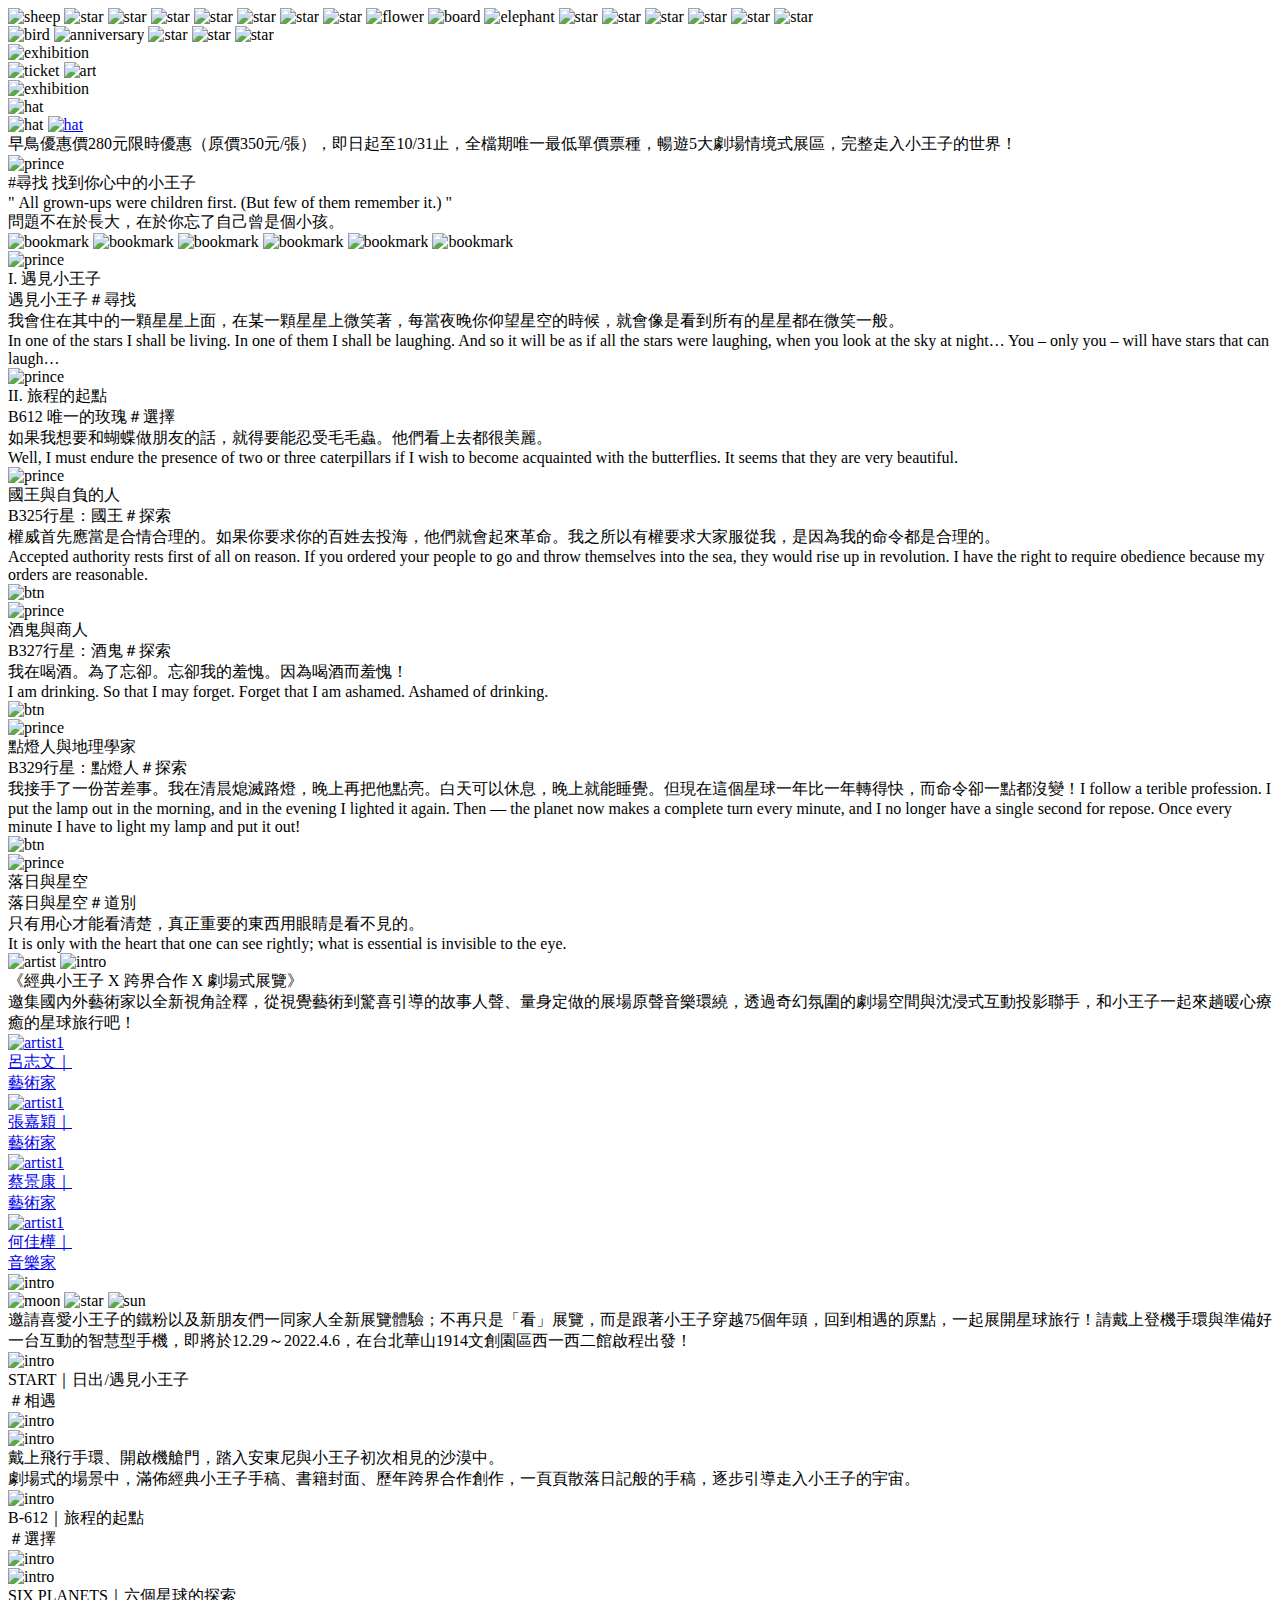
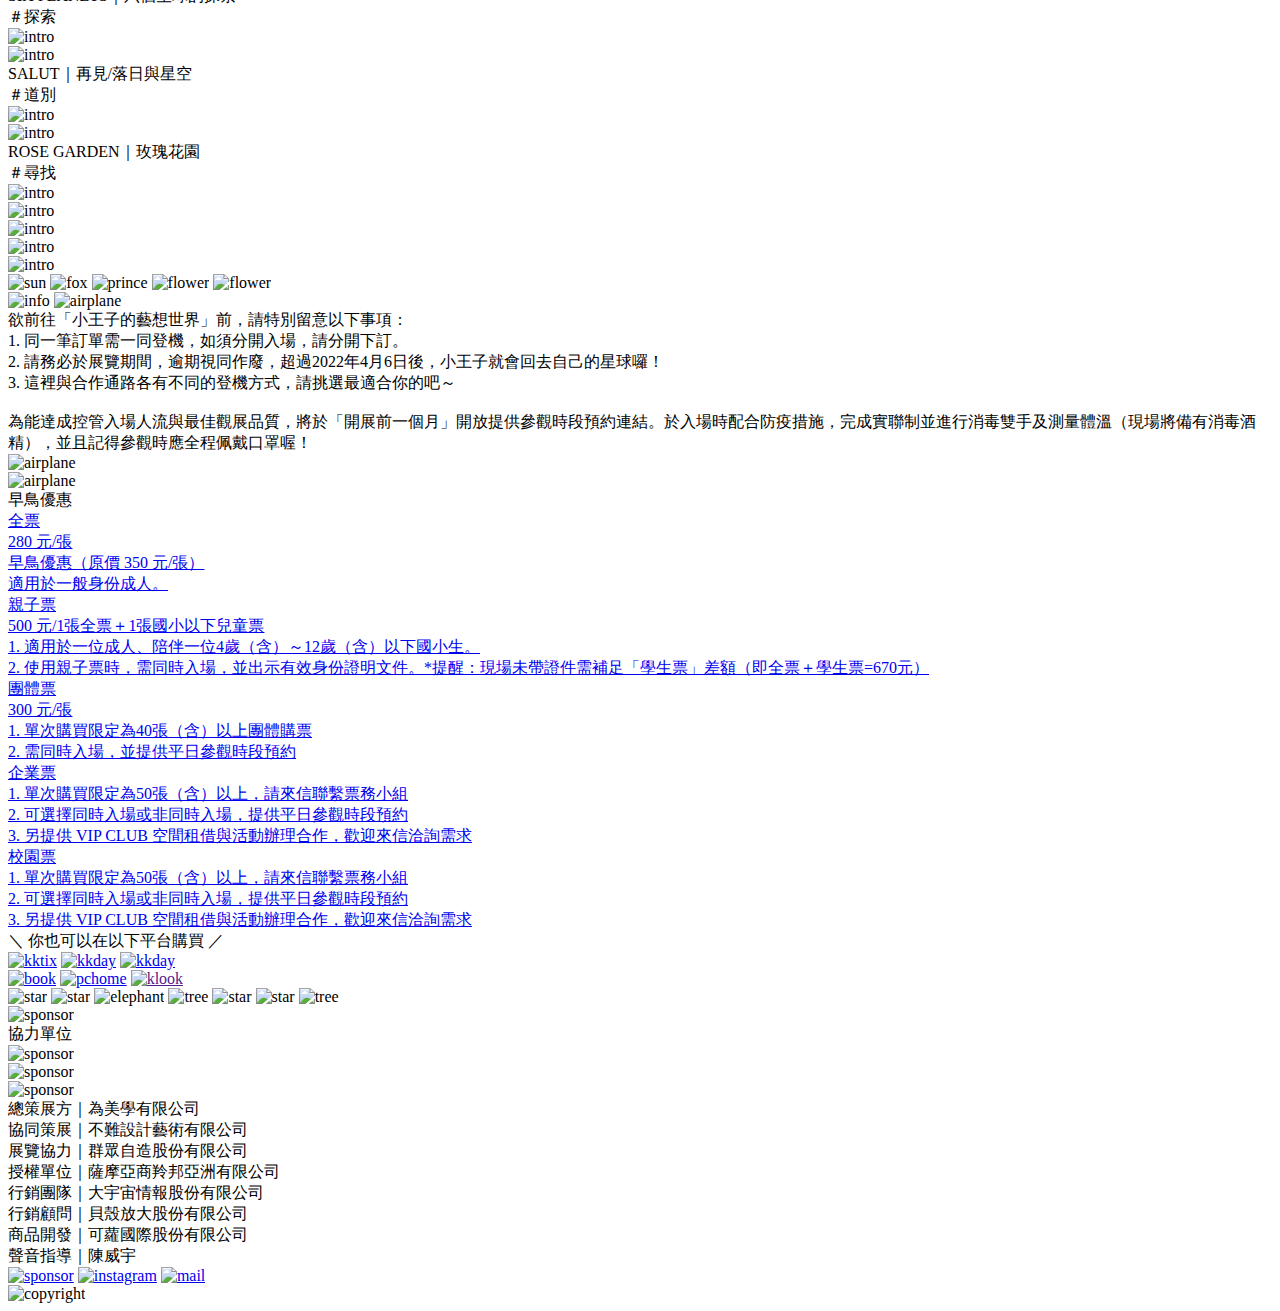
==== commit 9b64f1c9: "fix all" ====
--- a/index.html
+++ b/index.html
@@ -1,54 +1,54 @@
 <!doctype html>
 <html data-n-head-ssr lang="en" data-n-head="lang">
   <head data-n-head="">
-    <title data-n-head="true">小王子的藝想世界 75 周年特展</title><meta data-n-head="true" charset="utf-8"><meta data-n-head="true" name="viewport" content="width=device-width,initial-scale=1"><meta data-n-head="true" data-hid="og:title" property="og:title" content="小王子的藝想世界 75 周年特展"><meta data-n-head="true" data-hid="og:image" property="og:image" content="og-logo.jpg"><meta data-n-head="true" data-hid="og:type" property="og:type" content="website"><meta data-n-head="true" data-hid="description" name="description" content='尋找 找到你心中的小王子" All grown-ups were children first. (But few of them remember it.) "問題不在於長大，在於你忘了自己曾是個小孩。'><meta data-n-head="true" data-hid="og:description" property="og:description" content='尋找 找到你心中的小王子" All grown-ups were children first. (But few of them remember it.) "問題不在於長大，在於你忘了自己曾是個小孩。。'><meta data-n-head="true" data-hid="mobile-web-app-capable" name="mobile-web-app-capable" content="yes"><meta data-n-head="true" data-hid="apple-mobile-web-app-title" name="apple-mobile-web-app-title" content="nuxt-demo"><meta data-n-head="true" data-hid="theme-color" name="theme-color" content="black"><meta data-n-head="true" data-hid="og:site_name" name="og:site_name" property="og:site_name" content="nuxt-demo"><link data-n-head="true" rel="icon" type="image/x-icon" href="favicon.ico"><link data-n-head="true" rel="manifest" href="/littlePrinceTest/_nuxt/manifest.824b8c94.json"><link data-n-head="true" rel="shortcut icon" href="/littlePrinceTest/_nuxt/icons/icon_64.9g0q8x2cgA6.png"><link data-n-head="true" rel="apple-touch-icon" href="/littlePrinceTest/_nuxt/icons/icon_512.9g0q8x2cgA6.png" sizes="512x512"><base href="/littlePrinceTest/"><link rel="preload" href="/littlePrinceTest/_nuxt/f7cf93ac44aee008bd30.js" as="script"><link rel="preload" href="/littlePrinceTest/_nuxt/9f20d3e0e9b6c6ba34f7.js" as="script"><link rel="preload" href="/littlePrinceTest/_nuxt/669f06d2b5881f6d17b7.css" as="style"><link rel="preload" href="/littlePrinceTest/_nuxt/8c8abc9f640aa334febf.js" as="script"><link rel="preload" href="/littlePrinceTest/_nuxt/0015a2f958ecc3760caf.css" as="style"><link rel="preload" href="/littlePrinceTest/_nuxt/07fdb6b77794cb60702b.js" as="script"><link rel="preload" href="/littlePrinceTest/_nuxt/4bebf6da6e874a5e740c.css" as="style"><link rel="preload" href="/littlePrinceTest/_nuxt/2bb913253f1a6daf1d13.js" as="script"><link rel="stylesheet" href="/littlePrinceTest/_nuxt/669f06d2b5881f6d17b7.css"><link rel="stylesheet" href="/littlePrinceTest/_nuxt/0015a2f958ecc3760caf.css"><link rel="stylesheet" href="/littlePrinceTest/_nuxt/4bebf6da6e874a5e740c.css">
+    <title data-n-head="true">小王子的藝想世界 75 周年特展</title><meta data-n-head="true" charset="utf-8"><meta data-n-head="true" name="viewport" content="width=device-width,initial-scale=1"><meta data-n-head="true" data-hid="og:title" property="og:title" content="小王子的藝想世界 75 周年特展"><meta data-n-head="true" data-hid="og:image" property="og:image" content="og-logo.jpg"><meta data-n-head="true" data-hid="og:type" property="og:type" content="website"><meta data-n-head="true" data-hid="description" name="description" content='尋找 找到你心中的小王子" All grown-ups were children first. (But few of them remember it.) "問題不在於長大，在於你忘了自己曾是個小孩。'><meta data-n-head="true" data-hid="og:description" property="og:description" content='尋找 找到你心中的小王子" All grown-ups were children first. (But few of them remember it.) "問題不在於長大，在於你忘了自己曾是個小孩。。'><meta data-n-head="true" data-hid="mobile-web-app-capable" name="mobile-web-app-capable" content="yes"><meta data-n-head="true" data-hid="apple-mobile-web-app-title" name="apple-mobile-web-app-title" content="nuxt-demo"><meta data-n-head="true" data-hid="theme-color" name="theme-color" content="black"><meta data-n-head="true" data-hid="og:site_name" name="og:site_name" property="og:site_name" content="nuxt-demo"><link data-n-head="true" rel="icon" type="image/x-icon" href="favicon.ico"><link data-n-head="true" rel="manifest" href="/littlePrinceTest/_nuxt/manifest.824b8c94.json"><link data-n-head="true" rel="shortcut icon" href="/littlePrinceTest/_nuxt/icons/icon_64.9g0q8x2cgA6.png"><link data-n-head="true" rel="apple-touch-icon" href="/littlePrinceTest/_nuxt/icons/icon_512.9g0q8x2cgA6.png" sizes="512x512"><base href="/littlePrinceTest/"><link rel="preload" href="/littlePrinceTest/_nuxt/9f7050bfc42bddcfa83f.js" as="script"><link rel="preload" href="/littlePrinceTest/_nuxt/9f20d3e0e9b6c6ba34f7.js" as="script"><link rel="preload" href="/littlePrinceTest/_nuxt/669f06d2b5881f6d17b7.css" as="style"><link rel="preload" href="/littlePrinceTest/_nuxt/8c8abc9f640aa334febf.js" as="script"><link rel="preload" href="/littlePrinceTest/_nuxt/0015a2f958ecc3760caf.css" as="style"><link rel="preload" href="/littlePrinceTest/_nuxt/07fdb6b77794cb60702b.js" as="script"><link rel="preload" href="/littlePrinceTest/_nuxt/3c84565e8d3c25d37cca.css" as="style"><link rel="preload" href="/littlePrinceTest/_nuxt/ec698e176cd73d08fc21.js" as="script"><link rel="stylesheet" href="/littlePrinceTest/_nuxt/669f06d2b5881f6d17b7.css"><link rel="stylesheet" href="/littlePrinceTest/_nuxt/0015a2f958ecc3760caf.css"><link rel="stylesheet" href="/littlePrinceTest/_nuxt/3c84565e8d3c25d37cca.css">
   </head>
   <body data-n-head="">
-    <div data-server-rendered="true" id="__nuxt"><!----><div id="__layout"><div><div class="top"></div> <div class="side"></div> <div class="index" data-v-0dc7119e><div class="index-prince-outer" data-v-0dc7119e><img alt="sheep" class="index-prince-bt-sheep" data-v-0dc7119e> <img alt="star" class="index-prince-bt-starL1" data-v-0dc7119e> <img alt="star" class="index-prince-bt-starL2" data-v-0dc7119e> <img alt="star" class="index-prince-bt-starL3" data-v-0dc7119e> <img alt="star" class="index-prince-bt-starL4" data-v-0dc7119e> <img alt="star" class="index-prince-bt-starL5" data-v-0dc7119e> <img alt="star" class="index-prince-bt-starL6" data-v-0dc7119e> <img alt="star" class="index-prince-bt-starL7" data-v-0dc7119e> <img alt="flower" class="index-prince-bt-flower" data-v-0dc7119e> <img alt="board" class="index-prince-bt-board" data-v-0dc7119e> <img alt="elephant" class="index-prince-bt-elephant" data-v-0dc7119e> <img alt="star" class="index-prince-bt-starR1" data-v-0dc7119e> <img alt="star" class="index-prince-bt-starR2" data-v-0dc7119e> <img alt="star" class="index-prince-bt-starR3" data-v-0dc7119e> <img alt="star" class="index-prince-bt-starR4" data-v-0dc7119e> <img alt="star" class="index-prince-bt-starR5" data-v-0dc7119e> <img alt="star" class="index-prince-bt-starR6" data-v-0dc7119e> <div class="box index-prince" data-v-0dc7119e><div class="index-prince-man-box" data-v-0dc7119e><div class="index-prince-moon" data-v-0dc7119e></div></div> <div class="index-prince-bg" data-v-0dc7119e></div> <img data-wow-duration="4.5s" data-wow-delay="0s" data-wow-iteration="1" alt="bird" class="wow animate__fadeInTopLeft index-prince-man" data-v-0dc7119e> <img alt="anniversary" class="index-prince-title" data-v-0dc7119e> <img data-wow-duration="2.5s" data-wow-delay="2.4s" data-wow-iteration="infinite" alt="star" class="wow animate__fadeIn index-prince-star1" data-v-0dc7119e> <img data-wow-duration="3.5s" data-wow-delay="2.7s" data-wow-iteration="infinite" alt="star" class="wow animate__fadeIn index-prince-star2" data-v-0dc7119e> <img data-wow-duration="5.5s" data-wow-delay="3s" data-wow-iteration="infinite" alt="star" class="wow animate__fadeIn index-prince-star3" data-v-0dc7119e> <div data-v-0dc7119e><img alt="exhibition" class="index-prince-exhi" data-v-0dc7119e></div> <div class="index-prince-box" data-v-0dc7119e><img alt="ticket" class="index-prince-intro1" data-v-0dc7119e> <img alt="art" class="index-prince-intro2" data-v-0dc7119e></div> <img alt="exhibition" class="index-prince-intro3" data-v-0dc7119e></div> <div class="box index-news" data-v-0dc7119e><div class="index-news-bg" data-v-0dc7119e><img alt="hat" class="index-news-head-hat" data-v-0dc7119e> <div class="index-news-head-box" data-v-0dc7119e><img alt="hat" class="index-news-head-title" data-v-0dc7119e> <a href="https://www.facebook.com/LePetitPrince.75tw" target="facebook" data-v-0dc7119e><img alt="hat" class="index-news-fb" data-v-0dc7119e></a></div> <div class="index-news-text" data-v-0dc7119e>早鳥優惠價280元限時優惠（原價350元/張），即日起至10/31止，全檔期唯一最低單價票種，暢遊5大劇場情境式展區，完整走入小王子的世界！</div></div></div> <div class="box index-book" data-v-0dc7119e><img data-aos="fade-in" data-aos-delay="100" data-aos-duration="800" data-aos-easing="ease-in-sine" alt="prince" class="index-book-title" data-v-0dc7119e> <div class="index-book-desc" data-v-0dc7119e>
-        #尋找 找到你心中的小王子<br data-v-0dc7119e>
-        " All grown-ups were children first. (But few of them remember it.) "<br data-v-0dc7119e>
+    <div data-server-rendered="true" id="__nuxt"><!----><div id="__layout"><div><div class="top"></div> <div class="side"></div> <div class="index" data-v-7eb84915><div class="index-prince-outer" data-v-7eb84915><img alt="sheep" class="index-prince-bt-sheep" data-v-7eb84915> <img alt="star" class="index-prince-bt-starL1" data-v-7eb84915> <img alt="star" class="index-prince-bt-starL2" data-v-7eb84915> <img alt="star" class="index-prince-bt-starL3" data-v-7eb84915> <img alt="star" class="index-prince-bt-starL4" data-v-7eb84915> <img alt="star" class="index-prince-bt-starL5" data-v-7eb84915> <img alt="star" class="index-prince-bt-starL6" data-v-7eb84915> <img alt="star" class="index-prince-bt-starL7" data-v-7eb84915> <img alt="flower" class="index-prince-bt-flower" data-v-7eb84915> <img alt="board" class="index-prince-bt-board" data-v-7eb84915> <img alt="elephant" class="index-prince-bt-elephant" data-v-7eb84915> <img alt="star" class="index-prince-bt-starR1" data-v-7eb84915> <img alt="star" class="index-prince-bt-starR2" data-v-7eb84915> <img alt="star" class="index-prince-bt-starR3" data-v-7eb84915> <img alt="star" class="index-prince-bt-starR4" data-v-7eb84915> <img alt="star" class="index-prince-bt-starR5" data-v-7eb84915> <img alt="star" class="index-prince-bt-starR6" data-v-7eb84915> <div class="box index-prince" data-v-7eb84915><div class="index-prince-man-box" data-v-7eb84915><div class="index-prince-moon" data-v-7eb84915></div></div> <div class="index-prince-bg" data-v-7eb84915></div> <img data-wow-duration="4.5s" data-wow-delay="0s" data-wow-iteration="1" alt="bird" class="wow animate__fadeInTopLeft index-prince-man" data-v-7eb84915> <img alt="anniversary" class="index-prince-title" data-v-7eb84915> <img data-wow-duration="2.5s" data-wow-delay="2.4s" data-wow-iteration="infinite" alt="star" class="wow animate__fadeIn index-prince-star1" data-v-7eb84915> <img data-wow-duration="3.5s" data-wow-delay="2.7s" data-wow-iteration="infinite" alt="star" class="wow animate__fadeIn index-prince-star2" data-v-7eb84915> <img data-wow-duration="5.5s" data-wow-delay="3s" data-wow-iteration="infinite" alt="star" class="wow animate__fadeIn index-prince-star3" data-v-7eb84915> <div data-v-7eb84915><img alt="exhibition" class="index-prince-exhi" data-v-7eb84915></div> <div class="index-prince-box" data-v-7eb84915><img alt="ticket" class="index-prince-intro1" data-v-7eb84915> <img alt="art" class="index-prince-intro2" data-v-7eb84915></div> <img alt="exhibition" class="index-prince-intro3" data-v-7eb84915></div> <div class="box index-news" data-v-7eb84915><div class="index-news-bg" data-v-7eb84915><img alt="hat" class="index-news-head-hat" data-v-7eb84915> <div class="index-news-head-box" data-v-7eb84915><img alt="hat" class="index-news-head-title" data-v-7eb84915> <a href="https://www.facebook.com/LePetitPrince.75tw" target="facebook" data-v-7eb84915><img alt="hat" class="index-news-fb" data-v-7eb84915></a></div> <div class="index-news-text" data-v-7eb84915>早鳥優惠價280元限時優惠（原價350元/張），即日起至10/31止，全檔期唯一最低單價票種，暢遊5大劇場情境式展區，完整走入小王子的世界！</div></div></div> <div class="box index-book" data-v-7eb84915><img data-aos="fade-in" data-aos-delay="100" data-aos-duration="800" data-aos-easing="ease-in-sine" alt="prince" class="index-book-title" data-v-7eb84915> <div class="index-book-desc" data-v-7eb84915>
+        #尋找 找到你心中的小王子<br data-v-7eb84915>
+        " All grown-ups were children first. (But few of them remember it.) "<br data-v-7eb84915>
         問題不在於長大，在於你忘了自己曾是個小孩。
-      </div> <div class="index-book-rotate" data-v-0dc7119e><img src="/littlePrinceTest/_nuxt/img/2b156b3.png" alt="bookmark" class="index-book-mark index-book-mark1" data-v-0dc7119e> <img src="/littlePrinceTest/_nuxt/img/ef49411.png" alt="bookmark" class="index-book-mark index-book-mark2" data-v-0dc7119e> <img src="/littlePrinceTest/_nuxt/img/7441b50.png" alt="bookmark" class="index-book-mark index-book-mark3" data-v-0dc7119e> <img src="/littlePrinceTest/_nuxt/img/01f35ff.png" alt="bookmark" class="index-book-mark index-book-mark4" data-v-0dc7119e> <img src="/littlePrinceTest/_nuxt/img/492d694.png" alt="bookmark" class="index-book-mark index-book-mark5" data-v-0dc7119e> <img src="/littlePrinceTest/_nuxt/img/fadbfc3.png" alt="bookmark" class="index-book-mark index-book-mark6" data-v-0dc7119e> <div class="swiper-container swiper index-book-swiper" data-v-0dc7119e><div class="swiper-wrapper"><div class="swiper-slide" data-v-0dc7119e><div class="index-book-slide-box" data-v-0dc7119e><img alt="prince" class="index-book-img" data-v-0dc7119e> <div class="index-book-head" data-v-0dc7119e>I. 遇見小王子</div> <div class="index-book-text" data-v-0dc7119e>遇見小王子＃尋找<br>我會住在其中的一顆星星上面，在某一顆星星上微笑著，每當夜晚你仰望星空的時候，就會像是看到所有的星星都在微笑一般。<br>In one of the stars I shall be living. In one of them I shall be laughing. And so it will be as if all the stars were laughing, when you look at the sky at night… You – only you – will have stars that can laugh…</div> <!----></div></div><div class="swiper-slide" data-v-0dc7119e><div class="index-book-slide-box" data-v-0dc7119e><img alt="prince" class="index-book-img" data-v-0dc7119e> <div class="index-book-head" data-v-0dc7119e>II. 旅程的起點</div> <div class="index-book-text" data-v-0dc7119e>B612 唯一的玫瑰＃選擇<br>如果我想要和蝴蝶做朋友的話，就得要能忍受毛毛蟲。他們看上去都很美麗。<br>Well, I must endure the presence of two or three caterpillars if I wish to become acquainted with the butterflies. It seems that they are very beautiful.</div> <!----></div></div><div class="swiper-slide" data-v-0dc7119e><div class="index-book-slide-box" data-v-0dc7119e><img alt="prince" class="index-book-img" data-v-0dc7119e> <div class="index-book-head" data-v-0dc7119e>國王與自負的人</div> <div class="index-book-text" data-v-0dc7119e>B325行星：國王＃探索<br>權威首先應當是合情合理的。如果你要求你的百姓去投海，他們就會起來革命。我之所以有權要求大家服從我，是因為我的命令都是合理的。<br>Accepted authority rests first of all on reason. If you ordered your people to go and throw themselves into the sea, they would rise up in revolution. I have the right to require obedience because my orders are reasonable.</div> <img alt="btn" class="index-book-btn" data-v-0dc7119e></div></div><div class="swiper-slide" data-v-0dc7119e><div class="index-book-slide-box" data-v-0dc7119e><img alt="prince" class="index-book-img" data-v-0dc7119e> <div class="index-book-head" data-v-0dc7119e>酒鬼與商人</div> <div class="index-book-text" data-v-0dc7119e>B327行星：酒鬼＃探索<br>我在喝酒。為了忘卻。忘卻我的羞愧。因為喝酒而羞愧！<br>I am drinking. So that I may forget. Forget that I am ashamed. Ashamed of drinking.</div> <img alt="btn" class="index-book-btn" data-v-0dc7119e></div></div><div class="swiper-slide" data-v-0dc7119e><div class="index-book-slide-box" data-v-0dc7119e><img alt="prince" class="index-book-img" data-v-0dc7119e> <div class="index-book-head" data-v-0dc7119e>點燈人與地理學家</div> <div class="index-book-text" data-v-0dc7119e>B329行星：點燈人＃探索<br>我接手了一份苦差事。我在清晨熄滅路燈，晚上再把他點亮。白天可以休息，晚上就能睡覺。但現在這個星球一年比一年轉得快，而命令卻一點都沒變！I follow a terible profession. I put the lamp out in the morning, and in the evening I lighted it again. Then — the planet now makes a complete turn every minute, and I no longer have a single second for repose. Once every minute I have to light my lamp and put it out!</div> <img alt="btn" class="index-book-btn" data-v-0dc7119e></div></div><div class="swiper-slide" data-v-0dc7119e><div class="index-book-slide-box" data-v-0dc7119e><img alt="prince" class="index-book-img" data-v-0dc7119e> <div class="index-book-head" data-v-0dc7119e>落日與星空</div> <div class="index-book-text" data-v-0dc7119e>落日與星空＃道別<br>只有用心才能看清楚，真正重要的東西用眼睛是看不見的。<br>It is only with the heart that one can see rightly; what is essential is invisible to the eye.</div> <!----></div></div></div></div></div></div> <div class="box index-art" data-v-0dc7119e><div class="index-art-head-box" data-v-0dc7119e><img alt="artist" class="index-art-head" data-v-0dc7119e> <img data-wow-duration="1.5s" data-wow-delay="0s" data-wow-iteration="1" alt="intro" class="wow animate__flipInX index-art-intro" data-v-0dc7119e></div> <div class="index-art-pre" data-v-0dc7119e>《經典小王子 X 跨界合作 X 劇場式展覽》</div> <div class="index-art-text" data-v-0dc7119e>邀集國內外藝術家以全新視角詮釋，從視覺藝術到驚喜引導的故事人聲、量身定做的展場原聲音樂環繞，透過奇幻氛圍的劇場空間與沈浸式互動投影聯手，和小王子一起來趟暖心療癒的星球旅行吧！</div> <div class="index-art-rotate" data-v-0dc7119e><div class="swiper-container swiper index-art-swiper" data-v-0dc7119e><div class="swiper-wrapper"><div class="index-art-slide swiper-slide" data-v-0dc7119e><a href="/littlePrinceTest/art?slide=0" data-v-0dc7119e><img alt="artist1" class="index-art-artist" data-v-0dc7119e> <div class="index-art-name" data-v-0dc7119e><div data-v-0dc7119e>呂志文｜</div> <div class="index-art-title" data-v-0dc7119e>藝術家</div></div></a></div><div class="index-art-slide swiper-slide" data-v-0dc7119e><a href="/littlePrinceTest/art?slide=1" data-v-0dc7119e><img alt="artist1" class="index-art-artist" data-v-0dc7119e> <div class="index-art-name" data-v-0dc7119e><div data-v-0dc7119e>張嘉穎｜</div> <div class="index-art-title" data-v-0dc7119e>藝術家</div></div></a></div><div class="index-art-slide swiper-slide" data-v-0dc7119e><a href="/littlePrinceTest/art?slide=2" data-v-0dc7119e><img alt="artist1" class="index-art-artist" data-v-0dc7119e> <div class="index-art-name" data-v-0dc7119e><div data-v-0dc7119e>蔡景康｜</div> <div class="index-art-title" data-v-0dc7119e>藝術家</div></div></a></div><div class="index-art-slide swiper-slide" data-v-0dc7119e><a href="/littlePrinceTest/art?slide=3" data-v-0dc7119e><img alt="artist1" class="index-art-artist" data-v-0dc7119e> <div class="index-art-name" data-v-0dc7119e><div data-v-0dc7119e>何佳樺｜</div> <div class="index-art-title" data-v-0dc7119e>音樂家</div></div></a></div></div></div></div> <div class="index-art-line" data-v-0dc7119e></div> <img data-aos="fade-in" data-aos-delay="700" data-aos-duration="800" data-aos-easing="ease-in-sine" alt="intro" class="index-art-img" data-v-0dc7119e></div></div> <div class="index-exhi-outer" data-v-0dc7119e><img alt="moon" class="index-exhi-skin-moon" data-v-0dc7119e> <img alt="star" class="index-exhi-skin-star" data-v-0dc7119e> <img alt="sun" class="index-exhi-skin-sun" data-v-0dc7119e> <div class="box index-exhi" data-v-0dc7119e><div class="index-exhi-text" data-v-0dc7119e>邀請喜愛小王子的鐵粉以及新朋友們一同家人全新展覽體驗；不再只是「看」展覽，而是跟著小王子穿越75個年頭，回到相遇的原點，一起展開星球旅行！請戴上登機手環與準備好一台互動的智慧型手機，即將於12.29～2022.4.6，在台北華山1914文創園區西一西二館啟程出發！</div></div> <div class="box index-chapter" data-v-0dc7119e><div data-v-0dc7119e><div class="index-chapter-head-box" data-v-0dc7119e><div class="index-chapter-head-left" data-v-0dc7119e><img alt="intro" class="index-chapter-chapter" data-v-0dc7119e> <div data-v-0dc7119e><div class="index-chapter-title" data-v-0dc7119e>START｜日出/遇見小王子</div> <div class="index-chapter-tag" data-v-0dc7119e>＃相遇</div></div></div> <img alt="intro" class="index-chapter-arrow index-chapter-arrow-reverse" data-v-0dc7119e></div> <div class="index-chapter-box" data-v-0dc7119e><img alt="intro" class="index-chapter-img" data-v-0dc7119e> <div class="index-chapter-text" data-v-0dc7119e>
+      </div> <div class="index-book-rotate" data-v-7eb84915><img src="/littlePrinceTest/_nuxt/img/2b156b3.png" alt="bookmark" class="index-book-mark index-book-mark1" data-v-7eb84915> <img src="/littlePrinceTest/_nuxt/img/ef49411.png" alt="bookmark" class="index-book-mark index-book-mark2" data-v-7eb84915> <img src="/littlePrinceTest/_nuxt/img/7441b50.png" alt="bookmark" class="index-book-mark index-book-mark3" data-v-7eb84915> <img src="/littlePrinceTest/_nuxt/img/01f35ff.png" alt="bookmark" class="index-book-mark index-book-mark4" data-v-7eb84915> <img src="/littlePrinceTest/_nuxt/img/492d694.png" alt="bookmark" class="index-book-mark index-book-mark5" data-v-7eb84915> <img src="/littlePrinceTest/_nuxt/img/fadbfc3.png" alt="bookmark" class="index-book-mark index-book-mark6" data-v-7eb84915> <div class="swiper-container swiper index-book-swiper" data-v-7eb84915><div class="swiper-wrapper"><div class="swiper-slide" data-v-7eb84915><div class="index-book-slide-box" data-v-7eb84915><img alt="prince" class="index-book-img" data-v-7eb84915> <div class="index-book-head" data-v-7eb84915>I. 遇見小王子</div> <div class="index-book-text" data-v-7eb84915>遇見小王子＃尋找<br>我會住在其中的一顆星星上面，在某一顆星星上微笑著，每當夜晚你仰望星空的時候，就會像是看到所有的星星都在微笑一般。<br>In one of the stars I shall be living. In one of them I shall be laughing. And so it will be as if all the stars were laughing, when you look at the sky at night… You – only you – will have stars that can laugh…</div> <!----></div></div><div class="swiper-slide" data-v-7eb84915><div class="index-book-slide-box" data-v-7eb84915><img alt="prince" class="index-book-img" data-v-7eb84915> <div class="index-book-head" data-v-7eb84915>II. 旅程的起點</div> <div class="index-book-text" data-v-7eb84915>B612 唯一的玫瑰＃選擇<br>如果我想要和蝴蝶做朋友的話，就得要能忍受毛毛蟲。他們看上去都很美麗。<br>Well, I must endure the presence of two or three caterpillars if I wish to become acquainted with the butterflies. It seems that they are very beautiful.</div> <!----></div></div><div class="swiper-slide" data-v-7eb84915><div class="index-book-slide-box" data-v-7eb84915><img alt="prince" class="index-book-img" data-v-7eb84915> <div class="index-book-head" data-v-7eb84915>國王與自負的人</div> <div class="index-book-text" data-v-7eb84915>B325行星：國王＃探索<br>權威首先應當是合情合理的。如果你要求你的百姓去投海，他們就會起來革命。我之所以有權要求大家服從我，是因為我的命令都是合理的。<br>Accepted authority rests first of all on reason. If you ordered your people to go and throw themselves into the sea, they would rise up in revolution. I have the right to require obedience because my orders are reasonable.</div> <img alt="btn" class="index-book-btn" data-v-7eb84915></div></div><div class="swiper-slide" data-v-7eb84915><div class="index-book-slide-box" data-v-7eb84915><img alt="prince" class="index-book-img" data-v-7eb84915> <div class="index-book-head" data-v-7eb84915>酒鬼與商人</div> <div class="index-book-text" data-v-7eb84915>B327行星：酒鬼＃探索<br>我在喝酒。為了忘卻。忘卻我的羞愧。因為喝酒而羞愧！<br>I am drinking. So that I may forget. Forget that I am ashamed. Ashamed of drinking.</div> <img alt="btn" class="index-book-btn" data-v-7eb84915></div></div><div class="swiper-slide" data-v-7eb84915><div class="index-book-slide-box" data-v-7eb84915><img alt="prince" class="index-book-img" data-v-7eb84915> <div class="index-book-head" data-v-7eb84915>點燈人與地理學家</div> <div class="index-book-text" data-v-7eb84915>B329行星：點燈人＃探索<br>我接手了一份苦差事。我在清晨熄滅路燈，晚上再把他點亮。白天可以休息，晚上就能睡覺。但現在這個星球一年比一年轉得快，而命令卻一點都沒變！I follow a terible profession. I put the lamp out in the morning, and in the evening I lighted it again. Then — the planet now makes a complete turn every minute, and I no longer have a single second for repose. Once every minute I have to light my lamp and put it out!</div> <img alt="btn" class="index-book-btn" data-v-7eb84915></div></div><div class="swiper-slide" data-v-7eb84915><div class="index-book-slide-box" data-v-7eb84915><img alt="prince" class="index-book-img" data-v-7eb84915> <div class="index-book-head" data-v-7eb84915>落日與星空</div> <div class="index-book-text" data-v-7eb84915>落日與星空＃道別<br>只有用心才能看清楚，真正重要的東西用眼睛是看不見的。<br>It is only with the heart that one can see rightly; what is essential is invisible to the eye.</div> <!----></div></div></div></div></div></div> <div class="box index-art" data-v-7eb84915><div class="index-art-head-box" data-v-7eb84915><img alt="artist" class="index-art-head" data-v-7eb84915> <img data-wow-duration="1.5s" data-wow-delay="0s" data-wow-iteration="1" alt="intro" class="wow animate__flipInX index-art-intro" data-v-7eb84915></div> <div class="index-art-pre" data-v-7eb84915>《經典小王子 X 跨界合作 X 劇場式展覽》</div> <div class="index-art-text" data-v-7eb84915>邀集國內外藝術家以全新視角詮釋，從視覺藝術到驚喜引導的故事人聲、量身定做的展場原聲音樂環繞，透過奇幻氛圍的劇場空間與沈浸式互動投影聯手，和小王子一起來趟暖心療癒的星球旅行吧！</div> <div class="index-art-rotate" data-v-7eb84915><div class="swiper-container swiper index-art-swiper" data-v-7eb84915><div class="swiper-wrapper"><div class="index-art-slide swiper-slide" data-v-7eb84915><a href="/littlePrinceTest/art?slide=0" data-v-7eb84915><img alt="artist1" class="index-art-artist" data-v-7eb84915> <div class="index-art-name" data-v-7eb84915><div data-v-7eb84915>呂志文｜</div> <div class="index-art-title" data-v-7eb84915>藝術家</div></div></a></div><div class="index-art-slide swiper-slide" data-v-7eb84915><a href="/littlePrinceTest/art?slide=1" data-v-7eb84915><img alt="artist1" class="index-art-artist" data-v-7eb84915> <div class="index-art-name" data-v-7eb84915><div data-v-7eb84915>張嘉穎｜</div> <div class="index-art-title" data-v-7eb84915>藝術家</div></div></a></div><div class="index-art-slide swiper-slide" data-v-7eb84915><a href="/littlePrinceTest/art?slide=2" data-v-7eb84915><img alt="artist1" class="index-art-artist" data-v-7eb84915> <div class="index-art-name" data-v-7eb84915><div data-v-7eb84915>蔡景康｜</div> <div class="index-art-title" data-v-7eb84915>藝術家</div></div></a></div><div class="index-art-slide swiper-slide" data-v-7eb84915><a href="/littlePrinceTest/art?slide=3" data-v-7eb84915><img alt="artist1" class="index-art-artist" data-v-7eb84915> <div class="index-art-name" data-v-7eb84915><div data-v-7eb84915>何佳樺｜</div> <div class="index-art-title" data-v-7eb84915>音樂家</div></div></a></div></div></div></div> <div class="index-art-line" data-v-7eb84915></div> <img data-aos="fade-in" data-aos-delay="700" data-aos-duration="800" data-aos-easing="ease-in-sine" alt="intro" class="index-art-img" data-v-7eb84915></div></div> <div class="index-exhi-outer" data-v-7eb84915><img alt="moon" class="index-exhi-skin-moon" data-v-7eb84915> <img alt="star" class="index-exhi-skin-star" data-v-7eb84915> <img alt="sun" class="index-exhi-skin-sun" data-v-7eb84915> <div class="box index-exhi" data-v-7eb84915><div class="index-exhi-text" data-v-7eb84915>邀請喜愛小王子的鐵粉以及新朋友們一同家人全新展覽體驗；不再只是「看」展覽，而是跟著小王子穿越75個年頭，回到相遇的原點，一起展開星球旅行！請戴上登機手環與準備好一台互動的智慧型手機，即將於12.29～2022.4.6，在台北華山1914文創園區西一西二館啟程出發！</div></div> <div class="box index-chapter" data-v-7eb84915><div data-v-7eb84915><div class="index-chapter-head-box" data-v-7eb84915><div class="index-chapter-head-left" data-v-7eb84915><img alt="intro" class="index-chapter-chapter" data-v-7eb84915> <div data-v-7eb84915><div class="index-chapter-title" data-v-7eb84915>START｜日出/遇見小王子</div> <div class="index-chapter-tag" data-v-7eb84915>＃相遇</div></div></div> <img alt="intro" class="index-chapter-arrow index-chapter-arrow-reverse" data-v-7eb84915></div> <div class="index-chapter-box" data-v-7eb84915><img alt="intro" class="index-chapter-img" data-v-7eb84915> <div class="index-chapter-text" data-v-7eb84915>
             戴上飛行手環、開啟機艙門，踏入安東尼與小王子初次相見的沙漠中。<br>
             劇場式的場景中，滿佈經典小王子手稿、書籍封面、歷年跨界合作創作，一頁頁散落日記般的手稿，逐步引導走入小王子的宇宙。
-          </div></div> <div class="index-chapter-line" data-v-0dc7119e></div></div><div data-v-0dc7119e><div class="index-chapter-head-box" data-v-0dc7119e><div class="index-chapter-head-left" data-v-0dc7119e><img alt="intro" class="index-chapter-chapter" data-v-0dc7119e> <div data-v-0dc7119e><div class="index-chapter-title" data-v-0dc7119e>B-612｜旅程的起點</div> <div class="index-chapter-tag" data-v-0dc7119e>＃選擇</div></div></div> <img alt="intro" class="index-chapter-arrow" data-v-0dc7119e></div> <div class="index-chapter-box" style="display:none" data-v-0dc7119e><img alt="intro" class="index-chapter-img" data-v-0dc7119e> <div class="index-chapter-text" data-v-0dc7119e>
+          </div></div> <div class="index-chapter-line" data-v-7eb84915></div></div><div data-v-7eb84915><div class="index-chapter-head-box" data-v-7eb84915><div class="index-chapter-head-left" data-v-7eb84915><img alt="intro" class="index-chapter-chapter" data-v-7eb84915> <div data-v-7eb84915><div class="index-chapter-title" data-v-7eb84915>B-612｜旅程的起點</div> <div class="index-chapter-tag" data-v-7eb84915>＃選擇</div></div></div> <img alt="intro" class="index-chapter-arrow" data-v-7eb84915></div> <div class="index-chapter-box" style="display:none" data-v-7eb84915><img alt="intro" class="index-chapter-img" data-v-7eb84915> <div class="index-chapter-text" data-v-7eb84915>
             一段專屬於你的旅程起點從這裡開啟。<br>
             小王子的星球B-612上，有兩座火山和1朵美麗的玫瑰花。你想前往哪個星球呢？讓玫瑰為你指引方向！
-          </div></div> <div class="index-chapter-line" data-v-0dc7119e></div></div><div data-v-0dc7119e><div class="index-chapter-head-box" data-v-0dc7119e><div class="index-chapter-head-left" data-v-0dc7119e><img alt="intro" class="index-chapter-chapter" data-v-0dc7119e> <div data-v-0dc7119e><div class="index-chapter-title" data-v-0dc7119e>SIX PLANETS｜六個星球的探索</div> <div class="index-chapter-tag" data-v-0dc7119e>＃探索</div></div></div> <img alt="intro" class="index-chapter-arrow" data-v-0dc7119e></div> <div class="index-chapter-box" style="display:none" data-v-0dc7119e><img alt="intro" class="index-chapter-img" data-v-0dc7119e> <div class="index-chapter-text" data-v-0dc7119e>
+          </div></div> <div class="index-chapter-line" data-v-7eb84915></div></div><div data-v-7eb84915><div class="index-chapter-head-box" data-v-7eb84915><div class="index-chapter-head-left" data-v-7eb84915><img alt="intro" class="index-chapter-chapter" data-v-7eb84915> <div data-v-7eb84915><div class="index-chapter-title" data-v-7eb84915>SIX PLANETS｜六個星球的探索</div> <div class="index-chapter-tag" data-v-7eb84915>＃探索</div></div></div> <img alt="intro" class="index-chapter-arrow" data-v-7eb84915></div> <div class="index-chapter-box" style="display:none" data-v-7eb84915><img alt="intro" class="index-chapter-img" data-v-7eb84915> <div class="index-chapter-text" data-v-7eb84915>
             探訪小王子的星球B-612後，跟隨小王子的腳步拜訪六顆不同個性的星球，結合視覺、聽覺與體感的聲光效果，在藝術家的創作詮釋寓意之下，展開一趟奇幻而深刻的星際之旅。
-          </div></div> <div class="index-chapter-line" data-v-0dc7119e></div></div><div data-v-0dc7119e><div class="index-chapter-head-box" data-v-0dc7119e><div class="index-chapter-head-left" data-v-0dc7119e><img alt="intro" class="index-chapter-chapter" data-v-0dc7119e> <div data-v-0dc7119e><div class="index-chapter-title" data-v-0dc7119e>SALUT｜再見/落日與星空</div> <div class="index-chapter-tag" data-v-0dc7119e>＃道別</div></div></div> <img alt="intro" class="index-chapter-arrow" data-v-0dc7119e></div> <div class="index-chapter-box" style="display:none" data-v-0dc7119e><img alt="intro" class="index-chapter-img" data-v-0dc7119e> <div class="index-chapter-text" data-v-0dc7119e>
+          </div></div> <div class="index-chapter-line" data-v-7eb84915></div></div><div data-v-7eb84915><div class="index-chapter-head-box" data-v-7eb84915><div class="index-chapter-head-left" data-v-7eb84915><img alt="intro" class="index-chapter-chapter" data-v-7eb84915> <div data-v-7eb84915><div class="index-chapter-title" data-v-7eb84915>SALUT｜再見/落日與星空</div> <div class="index-chapter-tag" data-v-7eb84915>＃道別</div></div></div> <img alt="intro" class="index-chapter-arrow" data-v-7eb84915></div> <div class="index-chapter-box" style="display:none" data-v-7eb84915><img alt="intro" class="index-chapter-img" data-v-7eb84915> <div class="index-chapter-text" data-v-7eb84915>
             降落地球，相遇——第44次日落，學會說再見<br>
             透過地理學家推薦，小王子決定來拜訪地球。這個與B-612大小相差甚多，且生機勃勃的星球，展開一連串相遇，得到成長與體悟，最後，學會說再見⋯⋯。
-          </div></div> <div class="index-chapter-line" data-v-0dc7119e></div></div><div data-v-0dc7119e><div class="index-chapter-head-box" data-v-0dc7119e><div class="index-chapter-head-left" data-v-0dc7119e><img alt="intro" class="index-chapter-chapter" data-v-0dc7119e> <div data-v-0dc7119e><div class="index-chapter-title" data-v-0dc7119e>ROSE GARDEN｜玫瑰花園</div> <div class="index-chapter-tag" data-v-0dc7119e>＃尋找</div></div></div> <img alt="intro" class="index-chapter-arrow" data-v-0dc7119e></div> <div class="index-chapter-box" style="display:none" data-v-0dc7119e><img alt="intro" class="index-chapter-img" data-v-0dc7119e> <div class="index-chapter-text" data-v-0dc7119e>
+          </div></div> <div class="index-chapter-line" data-v-7eb84915></div></div><div data-v-7eb84915><div class="index-chapter-head-box" data-v-7eb84915><div class="index-chapter-head-left" data-v-7eb84915><img alt="intro" class="index-chapter-chapter" data-v-7eb84915> <div data-v-7eb84915><div class="index-chapter-title" data-v-7eb84915>ROSE GARDEN｜玫瑰花園</div> <div class="index-chapter-tag" data-v-7eb84915>＃尋找</div></div></div> <img alt="intro" class="index-chapter-arrow" data-v-7eb84915></div> <div class="index-chapter-box" style="display:none" data-v-7eb84915><img alt="intro" class="index-chapter-img" data-v-7eb84915> <div class="index-chapter-text" data-v-7eb84915>
             小王子決定回到他的星球，留在地球上的我們是不是也找到自己的那一顆星了呢？<br>
             小王子在地球上發現的「玫瑰花園」作為商品區，特別企劃小王子75周年限定與精選授權商品，並開放非購票觀眾於防疫規範下自由入場。
-          </div></div> <div class="index-chapter-line" data-v-0dc7119e></div></div> <div class="index-chapter-head-box" data-v-0dc7119e><div class="index-chapter-head-left" data-v-0dc7119e><img alt="intro" class="index-chapter-chapter" data-v-0dc7119e> <div class="index-chapter-title" data-v-0dc7119e></div></div></div> <div class="index-chapter-gallery" data-v-0dc7119e><div class="swiper-container swiper index-gallery-swiper" data-v-0dc7119e><div class="swiper-wrapper"><div class="swiper-slide" data-v-0dc7119e><img alt="intro" class="index-chapter-gallery-img" data-v-0dc7119e></div><div class="swiper-slide" data-v-0dc7119e><img alt="intro" class="index-chapter-gallery-img" data-v-0dc7119e></div><div class="swiper-slide" data-v-0dc7119e><img alt="intro" class="index-chapter-gallery-img" data-v-0dc7119e></div></div></div> <div class="index-chapter-gallery-page" data-v-0dc7119e><div class="index-chapter-gallery-page-dot index-chapter-gallery-page-select" data-v-0dc7119e></div><div class="index-chapter-gallery-page-dot" data-v-0dc7119e></div><div class="index-chapter-gallery-page-dot" data-v-0dc7119e></div></div></div></div></div> <div class="index-ticket-outer" data-v-0dc7119e><img alt="sun" class="index-ticket-white-sun" data-v-0dc7119e> <img alt="fox" class="index-ticket-white-fox" data-v-0dc7119e> <img alt="prince" class="index-ticket-white-prince" data-v-0dc7119e> <img alt="flower" class="index-ticket-white-flower" data-v-0dc7119e> <img alt="flower" class="index-ticket-white-sun2" data-v-0dc7119e> <div class="box index-ticket" data-v-0dc7119e><img data-wow-duration="1.5s" data-wow-delay="0s" data-wow-iteration="1" alt="info" class="wow animate__fadeInLeft index-ticket-title" data-v-0dc7119e> <img data-wow-duration="1.5s" data-wow-delay="0s" data-wow-iteration="1" alt="airplane" class="wow animate__zoomInDown index-ticket-airplane" data-v-0dc7119e> <div class="index-ticket-sub" data-v-0dc7119e>
-        欲前往「小王子的藝想世界」前，請特別留意以下事項：<br data-v-0dc7119e>
-        1. 同一筆訂單需一同登機，如須分開入場，請分開下訂。<br data-v-0dc7119e>
-        2. 請務必於展覽期間，逾期視同作廢，超過2022年4月6日後，小王子就會回去自己的星球囉！<br data-v-0dc7119e>
-        3. 這裡與合作通路各有不同的登機方式，請挑選最適合你的吧～<br data-v-0dc7119e><br data-v-0dc7119e>
+          </div></div> <div class="index-chapter-line" data-v-7eb84915></div></div> <div class="index-chapter-head-box" data-v-7eb84915><div class="index-chapter-head-left" data-v-7eb84915><img alt="intro" class="index-chapter-chapter" data-v-7eb84915> <div class="index-chapter-title" data-v-7eb84915></div></div></div> <div class="index-chapter-gallery" data-v-7eb84915><div class="swiper-container swiper index-gallery-swiper" data-v-7eb84915><div class="swiper-wrapper"><div class="swiper-slide" data-v-7eb84915><img alt="intro" class="index-chapter-gallery-img" data-v-7eb84915></div><div class="swiper-slide" data-v-7eb84915><img alt="intro" class="index-chapter-gallery-img" data-v-7eb84915></div><div class="swiper-slide" data-v-7eb84915><img alt="intro" class="index-chapter-gallery-img" data-v-7eb84915></div></div></div> <div class="index-chapter-gallery-page" data-v-7eb84915><div class="index-chapter-gallery-page-dot index-chapter-gallery-page-select" data-v-7eb84915></div><div class="index-chapter-gallery-page-dot" data-v-7eb84915></div><div class="index-chapter-gallery-page-dot" data-v-7eb84915></div></div></div></div></div> <div class="index-ticket-outer" data-v-7eb84915><img alt="sun" class="index-ticket-white-sun" data-v-7eb84915> <img alt="fox" class="index-ticket-white-fox" data-v-7eb84915> <img alt="prince" class="index-ticket-white-prince" data-v-7eb84915> <img alt="flower" class="index-ticket-white-flower" data-v-7eb84915> <img alt="flower" class="index-ticket-white-sun2" data-v-7eb84915> <div class="box index-ticket" data-v-7eb84915><img data-wow-duration="1.5s" data-wow-delay="0s" data-wow-iteration="1" alt="info" class="wow animate__fadeInLeft index-ticket-title" data-v-7eb84915> <img data-wow-duration="1.5s" data-wow-delay="0s" data-wow-iteration="1" alt="airplane" class="wow animate__zoomInDown index-ticket-airplane" data-v-7eb84915> <div class="index-ticket-sub" data-v-7eb84915>
+        欲前往「小王子的藝想世界」前，請特別留意以下事項：<br data-v-7eb84915>
+        1. 同一筆訂單需一同登機，如須分開入場，請分開下訂。<br data-v-7eb84915>
+        2. 請務必於展覽期間，逾期視同作廢，超過2022年4月6日後，小王子就會回去自己的星球囉！<br data-v-7eb84915>
+        3. 這裡與合作通路各有不同的登機方式，請挑選最適合你的吧～<br data-v-7eb84915><br data-v-7eb84915>
         為能達成控管入場人流與最佳觀展品質，將於「開展前一個月」開放提供參觀時段預約連結。於入場時配合防疫措施，完成實聯制並進行消毒雙手及測量體溫（現場將備有消毒酒精），並且記得參觀時應全程佩戴口罩喔！
       
-      </div> <img alt="airplane" class="index-ticket-land" data-v-0dc7119e> <div class="index-ticket-box" data-v-0dc7119e><div class="index-ticket-head-box" data-v-0dc7119e><img alt="airplane" class="index-ticket-head-fox" data-v-0dc7119e> <div class="index-ticket-head" data-v-0dc7119e>早鳥優惠</div></div> <div class="index-ticket-line" data-v-0dc7119e></div> <div target="_blank" class="index-ticket-row-box" data-v-0dc7119e><a href="javascript:void(0);" class="index-ticket-row" data-v-0dc7119e><div class="index-ticket-type" data-v-0dc7119e>全票</div> <div class="index-ticket-desc" data-v-0dc7119e><div class="index-ticket-desc-name" data-v-0dc7119e><span class="index-ticket-desc-name-big" data-v-0dc7119e>280</span>
+      </div> <img alt="airplane" class="index-ticket-land" data-v-7eb84915> <div class="index-ticket-box" data-v-7eb84915><div class="index-ticket-head-box" data-v-7eb84915><img alt="airplane" class="index-ticket-head-fox" data-v-7eb84915> <div class="index-ticket-head" data-v-7eb84915>早鳥優惠</div></div> <div class="index-ticket-line" data-v-7eb84915></div> <div target="_blank" class="index-ticket-row-box" data-v-7eb84915><a href="javascript:void(0);" class="index-ticket-row" data-v-7eb84915><div class="index-ticket-type" data-v-7eb84915>全票</div> <div class="index-ticket-desc" data-v-7eb84915><div class="index-ticket-desc-name" data-v-7eb84915><span class="index-ticket-desc-name-big" data-v-7eb84915>280</span>
                 元/張
-              </div> <div class="index-ticket-desc-text" data-v-0dc7119e>早鳥優惠（原價 350 元/張）<br>適用於一般身份成人。</div></div></a> <div class="index-ticket-line" data-v-0dc7119e></div></div><div target="_blank" class="index-ticket-row-box" data-v-0dc7119e><a href="javascript:void(0);" class="index-ticket-row" data-v-0dc7119e><div class="index-ticket-type" data-v-0dc7119e>親子票</div> <div class="index-ticket-desc" data-v-0dc7119e><div class="index-ticket-desc-name" data-v-0dc7119e><span class="index-ticket-desc-name-big" data-v-0dc7119e>500</span>
+              </div> <div class="index-ticket-desc-text" data-v-7eb84915>早鳥優惠（原價 350 元/張）<br>適用於一般身份成人。</div></div></a> <div class="index-ticket-line" data-v-7eb84915></div></div><div target="_blank" class="index-ticket-row-box" data-v-7eb84915><a href="javascript:void(0);" class="index-ticket-row" data-v-7eb84915><div class="index-ticket-type" data-v-7eb84915>親子票</div> <div class="index-ticket-desc" data-v-7eb84915><div class="index-ticket-desc-name" data-v-7eb84915><span class="index-ticket-desc-name-big" data-v-7eb84915>500</span>
                 元/1張全票＋1張國小以下兒童票
-              </div> <div class="index-ticket-desc-text" data-v-0dc7119e>
+              </div> <div class="index-ticket-desc-text" data-v-7eb84915>
             1. 適用於一位成人、陪伴一位4歲（含）～12歲（含）以下國小生。<br>
             2. 使用親子票時，需同時入場，並出示有效身份證明文件。*提醒：現場未帶證件需補足「學生票」差額（即全票＋學生票=670元）
-          </div></div></a> <div class="index-ticket-line" data-v-0dc7119e></div></div><div target="_blank" class="index-ticket-row-box" data-v-0dc7119e><a href="javascript:void(0);" class="index-ticket-row" data-v-0dc7119e><div class="index-ticket-type" data-v-0dc7119e>團體票</div> <div class="index-ticket-desc" data-v-0dc7119e><div class="index-ticket-desc-name" data-v-0dc7119e><span class="index-ticket-desc-name-big" data-v-0dc7119e>300</span>
+          </div></div></a> <div class="index-ticket-line" data-v-7eb84915></div></div><div target="_blank" class="index-ticket-row-box" data-v-7eb84915><a href="javascript:void(0);" class="index-ticket-row" data-v-7eb84915><div class="index-ticket-type" data-v-7eb84915>團體票</div> <div class="index-ticket-desc" data-v-7eb84915><div class="index-ticket-desc-name" data-v-7eb84915><span class="index-ticket-desc-name-big" data-v-7eb84915>300</span>
                 元/張
-              </div> <div class="index-ticket-desc-text" data-v-0dc7119e>
+              </div> <div class="index-ticket-desc-text" data-v-7eb84915>
             1. 單次購買限定為40張（含）以上團體購票<br>
             2. 需同時入場，並提供平日參觀時段預約
-          </div></div></a> <div class="index-ticket-line" data-v-0dc7119e></div></div><div target="_blank" class="index-ticket-row-box" data-v-0dc7119e><a href="mailto:service@weiyunchang.com" class="index-ticket-row" data-v-0dc7119e><div class="index-ticket-type" data-v-0dc7119e>企業票</div> <div class="index-ticket-desc" data-v-0dc7119e><!----> <div class="index-ticket-desc-text" data-v-0dc7119e>
+          </div></div></a> <div class="index-ticket-line" data-v-7eb84915></div></div><div target="_blank" class="index-ticket-row-box" data-v-7eb84915><a href="mailto:service@weiyunchang.com" class="index-ticket-row" data-v-7eb84915><div class="index-ticket-type" data-v-7eb84915>企業票</div> <div class="index-ticket-desc" data-v-7eb84915><!----> <div class="index-ticket-desc-text" data-v-7eb84915>
             1. 單次購買限定為50張（含）以上，請來信聯繫票務小組<br>
             2. 可選擇同時入場或非同時入場，提供平日參觀時段預約<br>
             3. 另提供 VIP CLUB 空間租借與活動辦理合作，歡迎來信洽詢需求
-          </div></div></a> <div class="index-ticket-line" data-v-0dc7119e></div></div><div target="_blank" class="index-ticket-row-box" data-v-0dc7119e><a href="mailto:service@weiyunchang.com" class="index-ticket-row" data-v-0dc7119e><div class="index-ticket-type" data-v-0dc7119e>校園票</div> <div class="index-ticket-desc" data-v-0dc7119e><!----> <div class="index-ticket-desc-text" data-v-0dc7119e>
+          </div></div></a> <div class="index-ticket-line" data-v-7eb84915></div></div><div target="_blank" class="index-ticket-row-box" data-v-7eb84915><a href="mailto:service@weiyunchang.com" class="index-ticket-row" data-v-7eb84915><div class="index-ticket-type" data-v-7eb84915>校園票</div> <div class="index-ticket-desc" data-v-7eb84915><!----> <div class="index-ticket-desc-text" data-v-7eb84915>
             1. 單次購買限定為50張（含）以上，請來信聯繫票務小組<br>
             2. 可選擇同時入場或非同時入場，提供平日參觀時段預約<br>
             3. 另提供 VIP CLUB 空間租借與活動辦理合作，歡迎來信洽詢需求
-          </div></div></a> <div class="index-ticket-line" data-v-0dc7119e></div></div> <div class="index-ticket-hint" data-v-0dc7119e>＼ 你也可以在以下平台購買 ／</div> <div class="index-ticket-place-left" data-v-0dc7119e><a href="https://weiyunchangart.kktix.cc/events/b42fb9f3" target="_blank" data-v-0dc7119e><img alt="kktix" class="index-ticket-place" data-v-0dc7119e></a> <a href="https://www.kkday.com/zh-tw/product/123126" target="_blank" data-v-0dc7119e><img alt="kkday" class="index-ticket-place" data-v-0dc7119e></a> <a href="https://tickets.books.com.tw/progshow/08010201555203" target="_blank" data-v-0dc7119e><img alt="kkday" class="index-ticket-place" data-v-0dc7119e></a></div> <div class="index-ticket-place-right" data-v-0dc7119e><a href="https://www.pchometravel.com/ticket/V921007202109250005/the-fantasy-world-of-le-petit-prince" target="_blank" data-v-0dc7119e><img alt="book" class="index-ticket-place" data-v-0dc7119e></a> <a href="https://24h.pchome.com.tw/prod/DXAP2E-A900BT8TH" target="_blank" data-v-0dc7119e><img alt="pchome" class="index-ticket-place" data-v-0dc7119e></a> <a href="" target="_blank" data-v-0dc7119e><img alt="klook" class="index-ticket-place" data-v-0dc7119e></a></div></div></div></div> <div class="index-store-outer" data-v-0dc7119e><img alt="star" class="index-store-bb-star1" data-v-0dc7119e> <img alt="star" class="index-store-bb-star2" data-v-0dc7119e> <img alt="elephant" class="index-store-bb-elephant" data-v-0dc7119e> <img alt="tree" class="index-store-bb-tree1" data-v-0dc7119e> <img alt="star" class="index-store-bb-star3" data-v-0dc7119e> <img alt="star" class="index-store-bb-star4" data-v-0dc7119e> <img alt="tree" class="index-store-bb-tree2" data-v-0dc7119e> <div class="box index-store" data-v-0dc7119e><img alt="sponsor" class="index-store-land" data-v-0dc7119e> <div class="index-sponsor" data-v-0dc7119e><div class="index-sponsor-title" data-v-0dc7119e>協力單位</div> <div class="index-sponsor-rotate" data-v-0dc7119e><div class="swiper-container swiper index-sponsor-swiper" data-v-0dc7119e><div class="swiper-wrapper"><div class="swiper-slide" data-v-0dc7119e><img alt="sponsor" class="index-sponsor-img" data-v-0dc7119e></div><div class="swiper-slide" data-v-0dc7119e><img alt="sponsor" class="index-sponsor-img" data-v-0dc7119e></div><div class="swiper-slide" data-v-0dc7119e><img alt="sponsor" class="index-sponsor-img" data-v-0dc7119e></div></div></div></div></div> <div class="index-footer" data-v-0dc7119e><div class="index-footer-outer-box" data-v-0dc7119e><div class="index-footer-box" data-v-0dc7119e><div data-v-0dc7119e><div class="index-footer-text" data-v-0dc7119e>主辦單位｜為美學有限公司</div> <div class="index-footer-text" data-v-0dc7119e>協同策展｜群眾自造股份有限公司</div> <div class="index-footer-text" data-v-0dc7119e>授權單位｜薩摩亞商羚邦亞洲有限公司</div></div> <div data-v-0dc7119e><div class="index-footer-text" data-v-0dc7119e>行銷團隊｜大宇宙情報股份有限公司</div> <div class="index-footer-text" data-v-0dc7119e>行銷顧問｜貝殼放大股份有限公司</div> <div class="index-footer-text" data-v-0dc7119e>商品開發｜可蘿國際股份有限公司</div></div></div> <div class="index-footer-social-box" data-v-0dc7119e><a href="https://www.facebook.com/LePetitPrince.75tw" target="facebook" data-v-0dc7119e><img alt="sponsor" class="index-footer-social" data-v-0dc7119e></a> <a href="https://www.instagram.com/le_petit_prince75th_tw" target="_blank" data-v-0dc7119e><img alt="instagram" class="index-footer-social" data-v-0dc7119e></a> <a href="mailto:service@weiyunchang.com" target="_blank" data-v-0dc7119e><img alt="mail" class="index-footer-social" data-v-0dc7119e></a></div></div> <div class="index-footer-copyright" data-v-0dc7119e><img alt="copyright" class="index-footer-copyright-img" data-v-0dc7119e></div></div></div></div> <div class="index-side" data-v-0dc7119e><div class="index-side-box" data-v-0dc7119e><div class="index-side-text" data-v-0dc7119e></div></div></div></div> <div class="bottom"></div></div></div></div><script>window.__NUXT__={layout:"default",data:[{}],error:null,serverRendered:!0}</script><script src="/littlePrinceTest/_nuxt/f7cf93ac44aee008bd30.js" defer></script><script src="/littlePrinceTest/_nuxt/2bb913253f1a6daf1d13.js" defer></script><script src="/littlePrinceTest/_nuxt/9f20d3e0e9b6c6ba34f7.js" defer></script><script src="/littlePrinceTest/_nuxt/8c8abc9f640aa334febf.js" defer></script><script src="/littlePrinceTest/_nuxt/07fdb6b77794cb60702b.js" defer></script>
+          </div></div></a> <div class="index-ticket-line" data-v-7eb84915></div></div> <div class="index-ticket-hint" data-v-7eb84915>＼ 你也可以在以下平台購買 ／</div> <div class="index-ticket-place-left" data-v-7eb84915><a href="https://weiyunchangart.kktix.cc/events/b42fb9f3" target="_blank" data-v-7eb84915><img alt="kktix" class="index-ticket-place" data-v-7eb84915></a> <a href="https://www.kkday.com/zh-tw/product/123126" target="_blank" data-v-7eb84915><img alt="kkday" class="index-ticket-place" data-v-7eb84915></a> <a href="https://tickets.books.com.tw/progshow/08010201555203" target="_blank" data-v-7eb84915><img alt="kkday" class="index-ticket-place" data-v-7eb84915></a></div> <div class="index-ticket-place-right" data-v-7eb84915><a href="https://www.pchometravel.com/ticket/V921007202109250005/the-fantasy-world-of-le-petit-prince" target="_blank" data-v-7eb84915><img alt="book" class="index-ticket-place" data-v-7eb84915></a> <a href="https://24h.pchome.com.tw/prod/DXAP2E-A900BT8TH" target="_blank" data-v-7eb84915><img alt="pchome" class="index-ticket-place" data-v-7eb84915></a> <a href="" target="_blank" data-v-7eb84915><img alt="klook" class="index-ticket-place" data-v-7eb84915></a></div></div></div></div> <div class="index-store-outer" data-v-7eb84915><img alt="star" class="index-store-bb-star1" data-v-7eb84915> <img alt="star" class="index-store-bb-star2" data-v-7eb84915> <img alt="elephant" class="index-store-bb-elephant" data-v-7eb84915> <img alt="tree" class="index-store-bb-tree1" data-v-7eb84915> <img alt="star" class="index-store-bb-star3" data-v-7eb84915> <img alt="star" class="index-store-bb-star4" data-v-7eb84915> <img alt="tree" class="index-store-bb-tree2" data-v-7eb84915> <div class="box index-store" data-v-7eb84915><img alt="sponsor" class="index-store-land" data-v-7eb84915> <div class="index-sponsor" data-v-7eb84915><div class="index-sponsor-title" data-v-7eb84915>協力單位</div> <div class="index-sponsor-rotate" data-v-7eb84915><div class="swiper-container swiper index-sponsor-swiper" data-v-7eb84915><div class="swiper-wrapper"><div class="swiper-slide" data-v-7eb84915><img alt="sponsor" class="index-sponsor-img" data-v-7eb84915></div><div class="swiper-slide" data-v-7eb84915><img alt="sponsor" class="index-sponsor-img" data-v-7eb84915></div><div class="swiper-slide" data-v-7eb84915><img alt="sponsor" class="index-sponsor-img" data-v-7eb84915></div></div></div></div></div> <div class="index-footer" data-v-7eb84915><div class="index-footer-outer-box" data-v-7eb84915><div class="index-footer-box" data-v-7eb84915><div data-v-7eb84915><div class="index-footer-text" data-v-7eb84915>總策展方｜為美學有限公司</div> <div class="index-footer-text" data-v-7eb84915>協同策展｜不難設計藝術有限公司</div> <div class="index-footer-text" data-v-7eb84915>展覽協力｜群眾自造股份有限公司</div> <div class="index-footer-text" data-v-7eb84915>授權單位｜薩摩亞商羚邦亞洲有限公司</div></div> <div data-v-7eb84915><div class="index-footer-text" data-v-7eb84915>行銷團隊｜大宇宙情報股份有限公司</div> <div class="index-footer-text" data-v-7eb84915>行銷顧問｜貝殼放大股份有限公司</div> <div class="index-footer-text" data-v-7eb84915>商品開發｜可蘿國際股份有限公司</div> <div class="index-footer-text" data-v-7eb84915>聲音指導｜陳威宇</div></div></div> <div class="index-footer-social-box" data-v-7eb84915><a href="https://www.facebook.com/LePetitPrince.75tw" target="facebook" data-v-7eb84915><img alt="sponsor" class="index-footer-social" data-v-7eb84915></a> <a href="https://www.instagram.com/le_petit_prince75th_tw" target="_blank" data-v-7eb84915><img alt="instagram" class="index-footer-social" data-v-7eb84915></a> <a href="mailto:service@weiyunchang.com" target="_blank" data-v-7eb84915><img alt="mail" class="index-footer-social" data-v-7eb84915></a></div></div> <div class="index-footer-copyright" data-v-7eb84915><img alt="copyright" class="index-footer-copyright-img" data-v-7eb84915></div></div></div></div> <div class="index-side" data-v-7eb84915><div class="index-side-box" data-v-7eb84915><div class="index-side-text" data-v-7eb84915></div></div></div></div> <div class="bottom"></div></div></div></div><script>window.__NUXT__={layout:"default",data:[{}],error:null,serverRendered:!0}</script><script src="/littlePrinceTest/_nuxt/9f7050bfc42bddcfa83f.js" defer></script><script src="/littlePrinceTest/_nuxt/ec698e176cd73d08fc21.js" defer></script><script src="/littlePrinceTest/_nuxt/9f20d3e0e9b6c6ba34f7.js" defer></script><script src="/littlePrinceTest/_nuxt/8c8abc9f640aa334febf.js" defer></script><script src="/littlePrinceTest/_nuxt/07fdb6b77794cb60702b.js" defer></script>
   </body>
 </html>
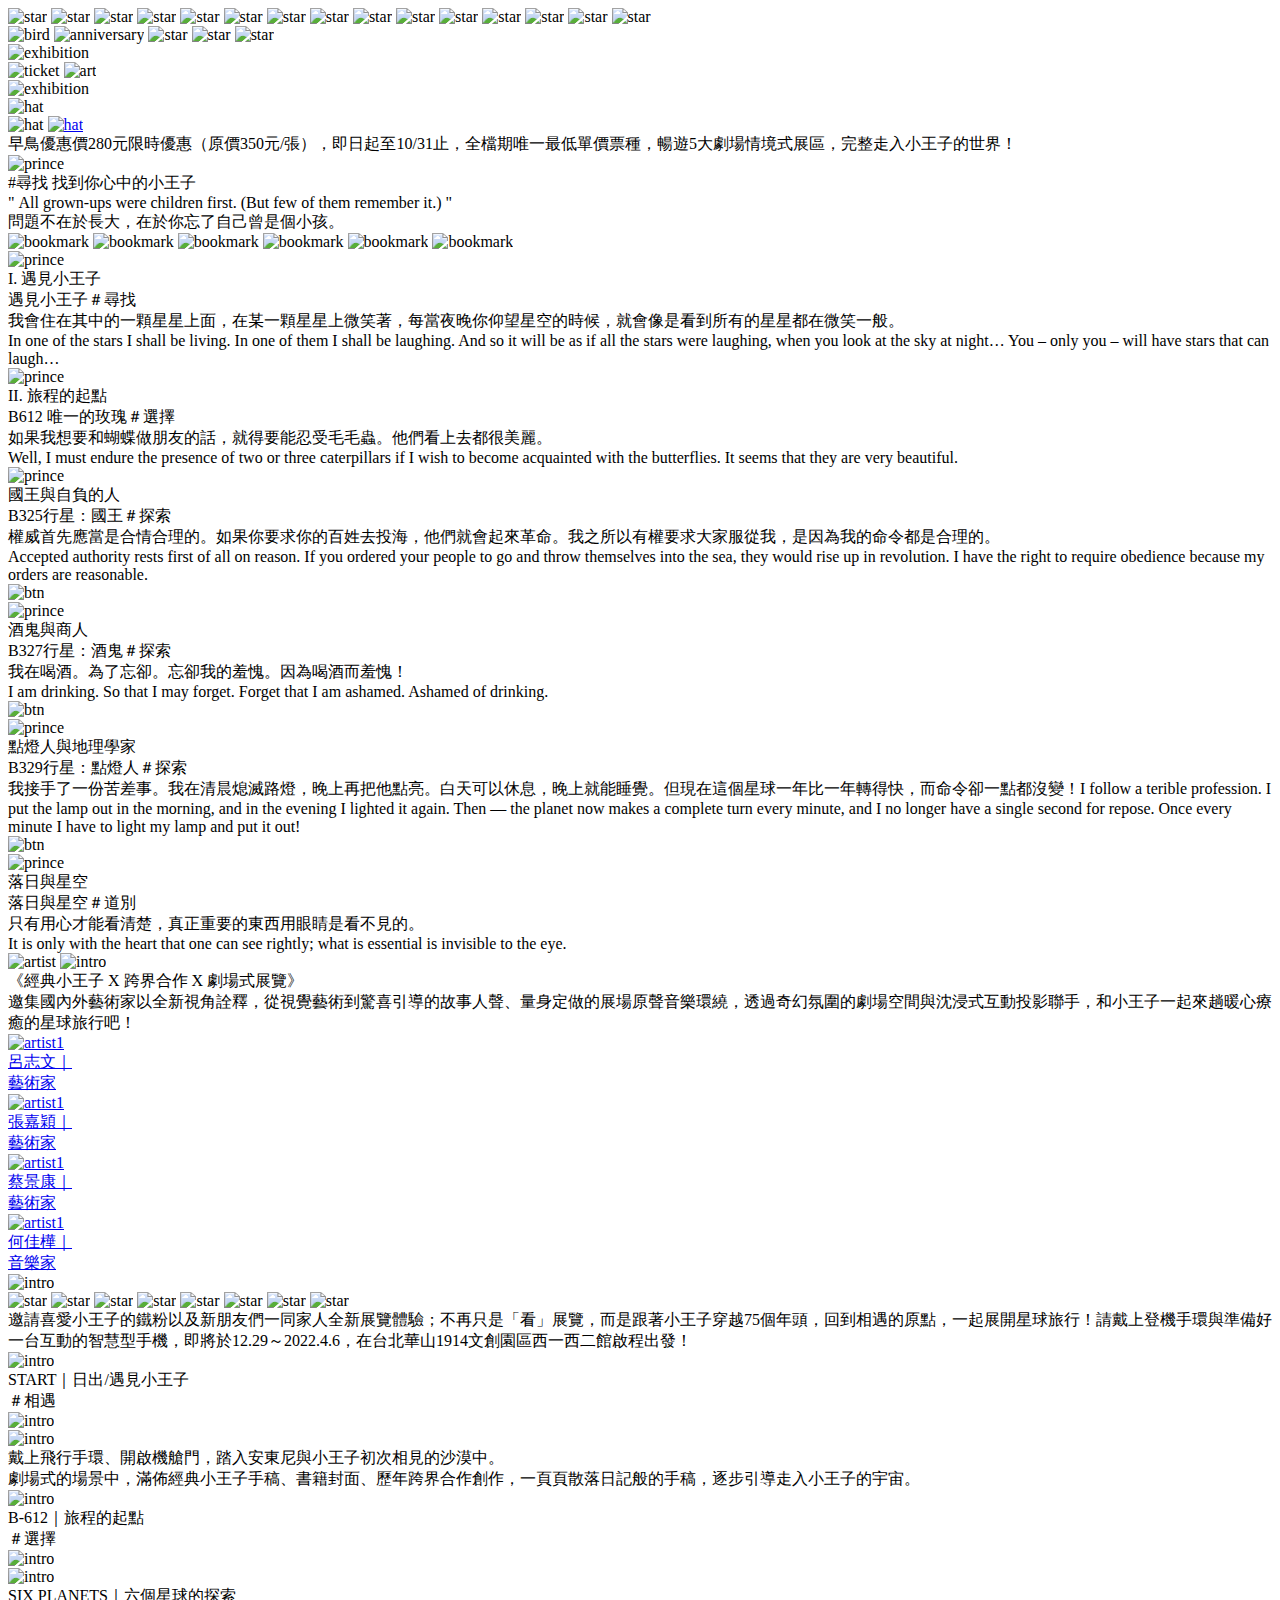
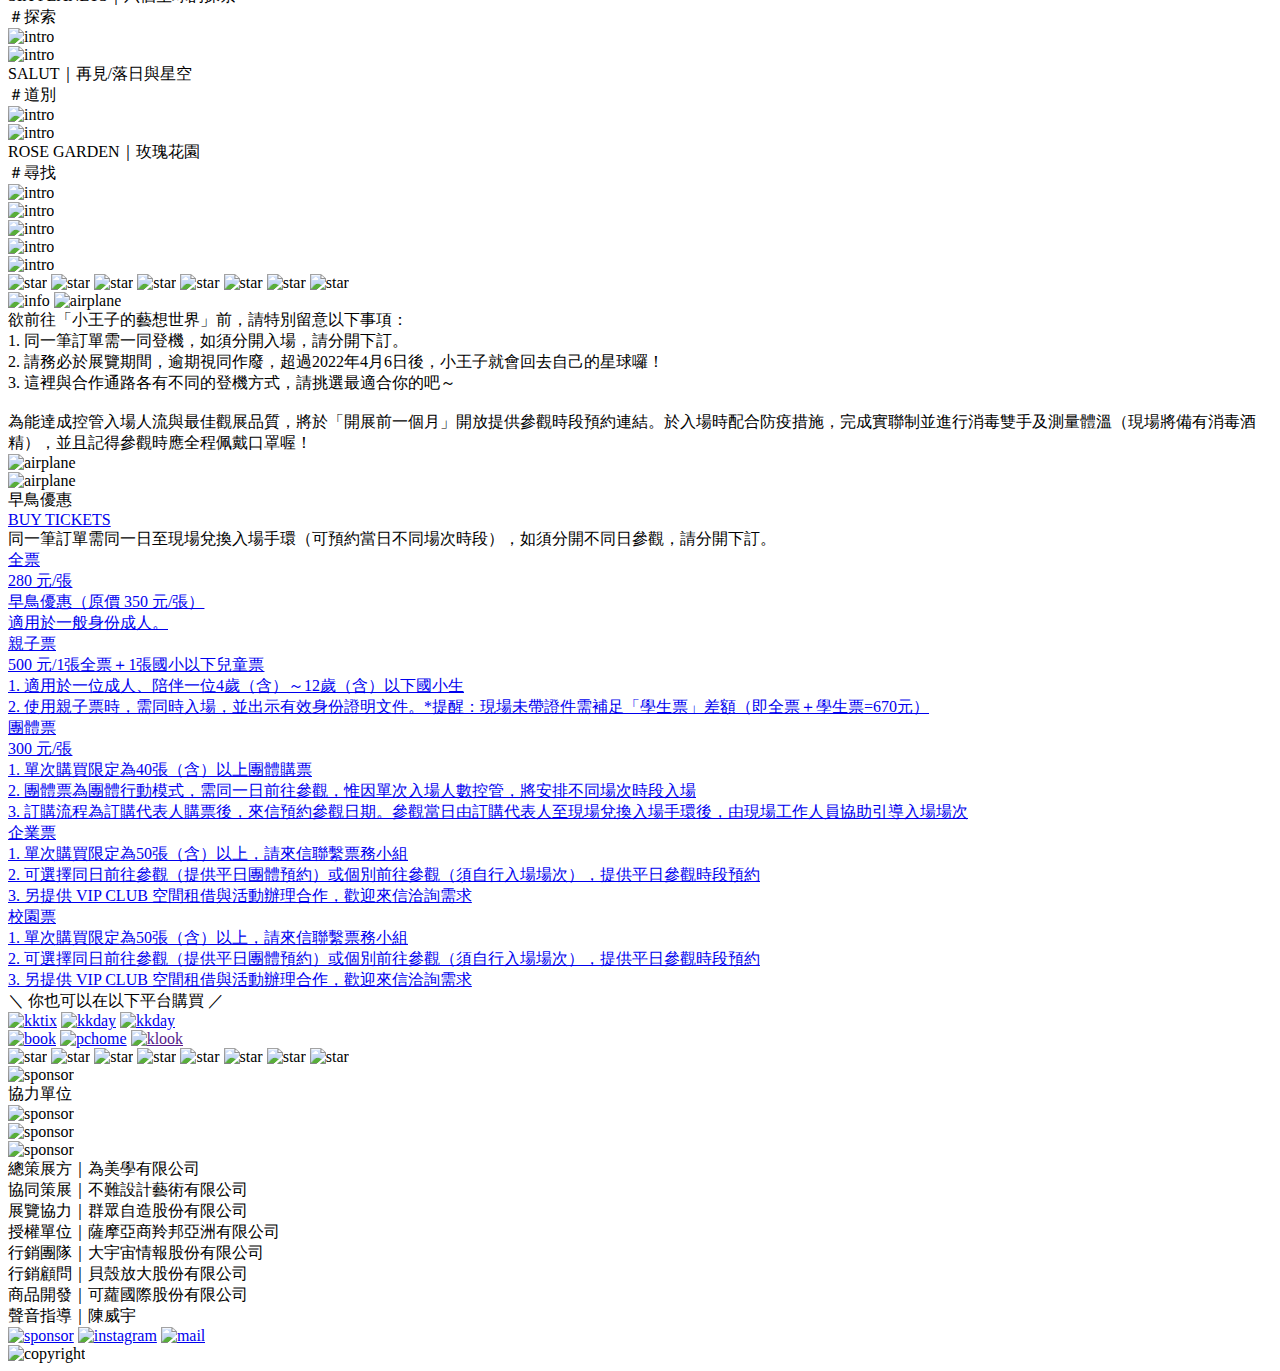
==== commit f9b70216: "renew bg" ====
--- a/index.html
+++ b/index.html
@@ -1,54 +1,55 @@
 <!doctype html>
 <html data-n-head-ssr lang="en" data-n-head="lang">
   <head data-n-head="">
-    <title data-n-head="true">小王子的藝想世界 75 周年特展</title><meta data-n-head="true" charset="utf-8"><meta data-n-head="true" name="viewport" content="width=device-width,initial-scale=1"><meta data-n-head="true" data-hid="og:title" property="og:title" content="小王子的藝想世界 75 周年特展"><meta data-n-head="true" data-hid="og:image" property="og:image" content="og-logo.jpg"><meta data-n-head="true" data-hid="og:type" property="og:type" content="website"><meta data-n-head="true" data-hid="description" name="description" content='尋找 找到你心中的小王子" All grown-ups were children first. (But few of them remember it.) "問題不在於長大，在於你忘了自己曾是個小孩。'><meta data-n-head="true" data-hid="og:description" property="og:description" content='尋找 找到你心中的小王子" All grown-ups were children first. (But few of them remember it.) "問題不在於長大，在於你忘了自己曾是個小孩。。'><meta data-n-head="true" data-hid="mobile-web-app-capable" name="mobile-web-app-capable" content="yes"><meta data-n-head="true" data-hid="apple-mobile-web-app-title" name="apple-mobile-web-app-title" content="nuxt-demo"><meta data-n-head="true" data-hid="theme-color" name="theme-color" content="black"><meta data-n-head="true" data-hid="og:site_name" name="og:site_name" property="og:site_name" content="nuxt-demo"><link data-n-head="true" rel="icon" type="image/x-icon" href="favicon.ico"><link data-n-head="true" rel="manifest" href="/littlePrinceTest/_nuxt/manifest.824b8c94.json"><link data-n-head="true" rel="shortcut icon" href="/littlePrinceTest/_nuxt/icons/icon_64.9g0q8x2cgA6.png"><link data-n-head="true" rel="apple-touch-icon" href="/littlePrinceTest/_nuxt/icons/icon_512.9g0q8x2cgA6.png" sizes="512x512"><base href="/littlePrinceTest/"><link rel="preload" href="/littlePrinceTest/_nuxt/9f7050bfc42bddcfa83f.js" as="script"><link rel="preload" href="/littlePrinceTest/_nuxt/9f20d3e0e9b6c6ba34f7.js" as="script"><link rel="preload" href="/littlePrinceTest/_nuxt/669f06d2b5881f6d17b7.css" as="style"><link rel="preload" href="/littlePrinceTest/_nuxt/8c8abc9f640aa334febf.js" as="script"><link rel="preload" href="/littlePrinceTest/_nuxt/0015a2f958ecc3760caf.css" as="style"><link rel="preload" href="/littlePrinceTest/_nuxt/07fdb6b77794cb60702b.js" as="script"><link rel="preload" href="/littlePrinceTest/_nuxt/3c84565e8d3c25d37cca.css" as="style"><link rel="preload" href="/littlePrinceTest/_nuxt/ec698e176cd73d08fc21.js" as="script"><link rel="stylesheet" href="/littlePrinceTest/_nuxt/669f06d2b5881f6d17b7.css"><link rel="stylesheet" href="/littlePrinceTest/_nuxt/0015a2f958ecc3760caf.css"><link rel="stylesheet" href="/littlePrinceTest/_nuxt/3c84565e8d3c25d37cca.css">
+    <title data-n-head="true">小王子的藝想世界 75 周年特展</title><meta data-n-head="true" charset="utf-8"><meta data-n-head="true" name="viewport" content="width=device-width,initial-scale=1"><meta data-n-head="true" data-hid="og:title" property="og:title" content="小王子的藝想世界 75 周年特展"><meta data-n-head="true" data-hid="og:image" property="og:image" content="og-logo.jpg"><meta data-n-head="true" data-hid="og:type" property="og:type" content="website"><meta data-n-head="true" data-hid="description" name="description" content='尋找 找到你心中的小王子" All grown-ups were children first. (But few of them remember it.) "問題不在於長大，在於你忘了自己曾是個小孩。'><meta data-n-head="true" data-hid="og:description" property="og:description" content='尋找 找到你心中的小王子" All grown-ups were children first. (But few of them remember it.) "問題不在於長大，在於你忘了自己曾是個小孩。。'><meta data-n-head="true" data-hid="mobile-web-app-capable" name="mobile-web-app-capable" content="yes"><meta data-n-head="true" data-hid="apple-mobile-web-app-title" name="apple-mobile-web-app-title" content="nuxt-demo"><meta data-n-head="true" data-hid="theme-color" name="theme-color" content="black"><meta data-n-head="true" data-hid="og:site_name" name="og:site_name" property="og:site_name" content="nuxt-demo"><link data-n-head="true" rel="icon" type="image/x-icon" href="favicon.ico"><link data-n-head="true" rel="manifest" href="/littlePrinceTest/_nuxt/manifest.824b8c94.json"><link data-n-head="true" rel="shortcut icon" href="/littlePrinceTest/_nuxt/icons/icon_64.9g0q8x2cgA6.png"><link data-n-head="true" rel="apple-touch-icon" href="/littlePrinceTest/_nuxt/icons/icon_512.9g0q8x2cgA6.png" sizes="512x512"><base href="/littlePrinceTest/"><link rel="preload" href="/littlePrinceTest/_nuxt/1fd9ed5f216875de8718.js" as="script"><link rel="preload" href="/littlePrinceTest/_nuxt/9f20d3e0e9b6c6ba34f7.js" as="script"><link rel="preload" href="/littlePrinceTest/_nuxt/669f06d2b5881f6d17b7.css" as="style"><link rel="preload" href="/littlePrinceTest/_nuxt/8c8abc9f640aa334febf.js" as="script"><link rel="preload" href="/littlePrinceTest/_nuxt/0015a2f958ecc3760caf.css" as="style"><link rel="preload" href="/littlePrinceTest/_nuxt/e4037d4f64a64b193fc2.js" as="script"><link rel="preload" href="/littlePrinceTest/_nuxt/a3bd76418511af511344.css" as="style"><link rel="preload" href="/littlePrinceTest/_nuxt/4278d94c23b5adffded3.js" as="script"><link rel="stylesheet" href="/littlePrinceTest/_nuxt/669f06d2b5881f6d17b7.css"><link rel="stylesheet" href="/littlePrinceTest/_nuxt/0015a2f958ecc3760caf.css"><link rel="stylesheet" href="/littlePrinceTest/_nuxt/a3bd76418511af511344.css">
   </head>
   <body data-n-head="">
-    <div data-server-rendered="true" id="__nuxt"><!----><div id="__layout"><div><div class="top"></div> <div class="side"></div> <div class="index" data-v-7eb84915><div class="index-prince-outer" data-v-7eb84915><img alt="sheep" class="index-prince-bt-sheep" data-v-7eb84915> <img alt="star" class="index-prince-bt-starL1" data-v-7eb84915> <img alt="star" class="index-prince-bt-starL2" data-v-7eb84915> <img alt="star" class="index-prince-bt-starL3" data-v-7eb84915> <img alt="star" class="index-prince-bt-starL4" data-v-7eb84915> <img alt="star" class="index-prince-bt-starL5" data-v-7eb84915> <img alt="star" class="index-prince-bt-starL6" data-v-7eb84915> <img alt="star" class="index-prince-bt-starL7" data-v-7eb84915> <img alt="flower" class="index-prince-bt-flower" data-v-7eb84915> <img alt="board" class="index-prince-bt-board" data-v-7eb84915> <img alt="elephant" class="index-prince-bt-elephant" data-v-7eb84915> <img alt="star" class="index-prince-bt-starR1" data-v-7eb84915> <img alt="star" class="index-prince-bt-starR2" data-v-7eb84915> <img alt="star" class="index-prince-bt-starR3" data-v-7eb84915> <img alt="star" class="index-prince-bt-starR4" data-v-7eb84915> <img alt="star" class="index-prince-bt-starR5" data-v-7eb84915> <img alt="star" class="index-prince-bt-starR6" data-v-7eb84915> <div class="box index-prince" data-v-7eb84915><div class="index-prince-man-box" data-v-7eb84915><div class="index-prince-moon" data-v-7eb84915></div></div> <div class="index-prince-bg" data-v-7eb84915></div> <img data-wow-duration="4.5s" data-wow-delay="0s" data-wow-iteration="1" alt="bird" class="wow animate__fadeInTopLeft index-prince-man" data-v-7eb84915> <img alt="anniversary" class="index-prince-title" data-v-7eb84915> <img data-wow-duration="2.5s" data-wow-delay="2.4s" data-wow-iteration="infinite" alt="star" class="wow animate__fadeIn index-prince-star1" data-v-7eb84915> <img data-wow-duration="3.5s" data-wow-delay="2.7s" data-wow-iteration="infinite" alt="star" class="wow animate__fadeIn index-prince-star2" data-v-7eb84915> <img data-wow-duration="5.5s" data-wow-delay="3s" data-wow-iteration="infinite" alt="star" class="wow animate__fadeIn index-prince-star3" data-v-7eb84915> <div data-v-7eb84915><img alt="exhibition" class="index-prince-exhi" data-v-7eb84915></div> <div class="index-prince-box" data-v-7eb84915><img alt="ticket" class="index-prince-intro1" data-v-7eb84915> <img alt="art" class="index-prince-intro2" data-v-7eb84915></div> <img alt="exhibition" class="index-prince-intro3" data-v-7eb84915></div> <div class="box index-news" data-v-7eb84915><div class="index-news-bg" data-v-7eb84915><img alt="hat" class="index-news-head-hat" data-v-7eb84915> <div class="index-news-head-box" data-v-7eb84915><img alt="hat" class="index-news-head-title" data-v-7eb84915> <a href="https://www.facebook.com/LePetitPrince.75tw" target="facebook" data-v-7eb84915><img alt="hat" class="index-news-fb" data-v-7eb84915></a></div> <div class="index-news-text" data-v-7eb84915>早鳥優惠價280元限時優惠（原價350元/張），即日起至10/31止，全檔期唯一最低單價票種，暢遊5大劇場情境式展區，完整走入小王子的世界！</div></div></div> <div class="box index-book" data-v-7eb84915><img data-aos="fade-in" data-aos-delay="100" data-aos-duration="800" data-aos-easing="ease-in-sine" alt="prince" class="index-book-title" data-v-7eb84915> <div class="index-book-desc" data-v-7eb84915>
-        #尋找 找到你心中的小王子<br data-v-7eb84915>
-        " All grown-ups were children first. (But few of them remember it.) "<br data-v-7eb84915>
+    <div data-server-rendered="true" id="__nuxt"><!----><div id="__layout"><div><div class="top"></div> <div class="side"></div> <div class="index" data-v-d65eff70><div class="index-prince-outer" data-v-d65eff70><div class="index-prince-bt-outstar" data-v-d65eff70></div> <img alt="star" class="index-prince-bt-starL1" data-v-d65eff70> <img alt="star" class="index-prince-bt-starL2" data-v-d65eff70> <img alt="star" class="index-prince-bt-starL3" data-v-d65eff70> <img alt="star" class="index-prince-bt-starL4" data-v-d65eff70> <img alt="star" class="index-prince-bt-starL5" data-v-d65eff70> <img alt="star" class="index-prince-bt-starL6" data-v-d65eff70> <img alt="star" class="index-prince-bt-starL7" data-v-d65eff70> <img alt="star" class="index-prince-bt-starR1" data-v-d65eff70> <img alt="star" class="index-prince-bt-starR2" data-v-d65eff70> <img alt="star" class="index-prince-bt-starR3" data-v-d65eff70> <img alt="star" class="index-prince-bt-starR4" data-v-d65eff70> <img alt="star" class="index-prince-bt-starR5" data-v-d65eff70> <img alt="star" class="index-prince-bt-starR6" data-v-d65eff70> <img alt="star" class="index-prince-bt-starR7" data-v-d65eff70> <img alt="star" class="index-prince-bt-starR8" data-v-d65eff70> <div class="box index-prince" data-v-d65eff70><div class="index-prince-man-box" data-v-d65eff70><div class="index-prince-moon" data-v-d65eff70></div></div> <div class="index-prince-bg" data-v-d65eff70></div> <img data-wow-duration="4.5s" data-wow-delay="0s" data-wow-iteration="1" alt="bird" class="wow animate__fadeInTopLeft index-prince-man" data-v-d65eff70> <img alt="anniversary" class="index-prince-title" data-v-d65eff70> <img data-wow-duration="2.5s" data-wow-delay="2.4s" data-wow-iteration="infinite" alt="star" class="wow animate__fadeIn index-prince-star1" data-v-d65eff70> <img data-wow-duration="3.5s" data-wow-delay="2.7s" data-wow-iteration="infinite" alt="star" class="wow animate__fadeIn index-prince-star2" data-v-d65eff70> <img data-wow-duration="5.5s" data-wow-delay="3s" data-wow-iteration="infinite" alt="star" class="wow animate__fadeIn index-prince-star3" data-v-d65eff70> <div data-v-d65eff70><img alt="exhibition" class="index-prince-exhi" data-v-d65eff70></div> <div class="index-prince-box" data-v-d65eff70><img alt="ticket" class="index-prince-intro1" data-v-d65eff70> <img alt="art" class="index-prince-intro2" data-v-d65eff70></div> <img alt="exhibition" class="index-prince-intro3" data-v-d65eff70></div> <div class="box index-news" data-v-d65eff70><div class="index-news-bg" data-v-d65eff70><img alt="hat" class="index-news-head-hat" data-v-d65eff70> <div class="index-news-head-box" data-v-d65eff70><img alt="hat" class="index-news-head-title" data-v-d65eff70> <a href="https://www.facebook.com/LePetitPrince.75tw" target="facebook" data-v-d65eff70><img alt="hat" class="index-news-fb" data-v-d65eff70></a></div> <div class="index-news-text" data-v-d65eff70>早鳥優惠價280元限時優惠（原價350元/張），即日起至10/31止，全檔期唯一最低單價票種，暢遊5大劇場情境式展區，完整走入小王子的世界！</div></div></div> <div class="box index-book" data-v-d65eff70><img data-aos="fade-in" data-aos-delay="100" data-aos-duration="800" data-aos-easing="ease-in-sine" alt="prince" class="index-book-title" data-v-d65eff70> <div class="index-book-desc" data-v-d65eff70>
+        #尋找 找到你心中的小王子<br data-v-d65eff70>
+        " All grown-ups were children first. (But few of them remember it.) "<br data-v-d65eff70>
         問題不在於長大，在於你忘了自己曾是個小孩。
-      </div> <div class="index-book-rotate" data-v-7eb84915><img src="/littlePrinceTest/_nuxt/img/2b156b3.png" alt="bookmark" class="index-book-mark index-book-mark1" data-v-7eb84915> <img src="/littlePrinceTest/_nuxt/img/ef49411.png" alt="bookmark" class="index-book-mark index-book-mark2" data-v-7eb84915> <img src="/littlePrinceTest/_nuxt/img/7441b50.png" alt="bookmark" class="index-book-mark index-book-mark3" data-v-7eb84915> <img src="/littlePrinceTest/_nuxt/img/01f35ff.png" alt="bookmark" class="index-book-mark index-book-mark4" data-v-7eb84915> <img src="/littlePrinceTest/_nuxt/img/492d694.png" alt="bookmark" class="index-book-mark index-book-mark5" data-v-7eb84915> <img src="/littlePrinceTest/_nuxt/img/fadbfc3.png" alt="bookmark" class="index-book-mark index-book-mark6" data-v-7eb84915> <div class="swiper-container swiper index-book-swiper" data-v-7eb84915><div class="swiper-wrapper"><div class="swiper-slide" data-v-7eb84915><div class="index-book-slide-box" data-v-7eb84915><img alt="prince" class="index-book-img" data-v-7eb84915> <div class="index-book-head" data-v-7eb84915>I. 遇見小王子</div> <div class="index-book-text" data-v-7eb84915>遇見小王子＃尋找<br>我會住在其中的一顆星星上面，在某一顆星星上微笑著，每當夜晚你仰望星空的時候，就會像是看到所有的星星都在微笑一般。<br>In one of the stars I shall be living. In one of them I shall be laughing. And so it will be as if all the stars were laughing, when you look at the sky at night… You – only you – will have stars that can laugh…</div> <!----></div></div><div class="swiper-slide" data-v-7eb84915><div class="index-book-slide-box" data-v-7eb84915><img alt="prince" class="index-book-img" data-v-7eb84915> <div class="index-book-head" data-v-7eb84915>II. 旅程的起點</div> <div class="index-book-text" data-v-7eb84915>B612 唯一的玫瑰＃選擇<br>如果我想要和蝴蝶做朋友的話，就得要能忍受毛毛蟲。他們看上去都很美麗。<br>Well, I must endure the presence of two or three caterpillars if I wish to become acquainted with the butterflies. It seems that they are very beautiful.</div> <!----></div></div><div class="swiper-slide" data-v-7eb84915><div class="index-book-slide-box" data-v-7eb84915><img alt="prince" class="index-book-img" data-v-7eb84915> <div class="index-book-head" data-v-7eb84915>國王與自負的人</div> <div class="index-book-text" data-v-7eb84915>B325行星：國王＃探索<br>權威首先應當是合情合理的。如果你要求你的百姓去投海，他們就會起來革命。我之所以有權要求大家服從我，是因為我的命令都是合理的。<br>Accepted authority rests first of all on reason. If you ordered your people to go and throw themselves into the sea, they would rise up in revolution. I have the right to require obedience because my orders are reasonable.</div> <img alt="btn" class="index-book-btn" data-v-7eb84915></div></div><div class="swiper-slide" data-v-7eb84915><div class="index-book-slide-box" data-v-7eb84915><img alt="prince" class="index-book-img" data-v-7eb84915> <div class="index-book-head" data-v-7eb84915>酒鬼與商人</div> <div class="index-book-text" data-v-7eb84915>B327行星：酒鬼＃探索<br>我在喝酒。為了忘卻。忘卻我的羞愧。因為喝酒而羞愧！<br>I am drinking. So that I may forget. Forget that I am ashamed. Ashamed of drinking.</div> <img alt="btn" class="index-book-btn" data-v-7eb84915></div></div><div class="swiper-slide" data-v-7eb84915><div class="index-book-slide-box" data-v-7eb84915><img alt="prince" class="index-book-img" data-v-7eb84915> <div class="index-book-head" data-v-7eb84915>點燈人與地理學家</div> <div class="index-book-text" data-v-7eb84915>B329行星：點燈人＃探索<br>我接手了一份苦差事。我在清晨熄滅路燈，晚上再把他點亮。白天可以休息，晚上就能睡覺。但現在這個星球一年比一年轉得快，而命令卻一點都沒變！I follow a terible profession. I put the lamp out in the morning, and in the evening I lighted it again. Then — the planet now makes a complete turn every minute, and I no longer have a single second for repose. Once every minute I have to light my lamp and put it out!</div> <img alt="btn" class="index-book-btn" data-v-7eb84915></div></div><div class="swiper-slide" data-v-7eb84915><div class="index-book-slide-box" data-v-7eb84915><img alt="prince" class="index-book-img" data-v-7eb84915> <div class="index-book-head" data-v-7eb84915>落日與星空</div> <div class="index-book-text" data-v-7eb84915>落日與星空＃道別<br>只有用心才能看清楚，真正重要的東西用眼睛是看不見的。<br>It is only with the heart that one can see rightly; what is essential is invisible to the eye.</div> <!----></div></div></div></div></div></div> <div class="box index-art" data-v-7eb84915><div class="index-art-head-box" data-v-7eb84915><img alt="artist" class="index-art-head" data-v-7eb84915> <img data-wow-duration="1.5s" data-wow-delay="0s" data-wow-iteration="1" alt="intro" class="wow animate__flipInX index-art-intro" data-v-7eb84915></div> <div class="index-art-pre" data-v-7eb84915>《經典小王子 X 跨界合作 X 劇場式展覽》</div> <div class="index-art-text" data-v-7eb84915>邀集國內外藝術家以全新視角詮釋，從視覺藝術到驚喜引導的故事人聲、量身定做的展場原聲音樂環繞，透過奇幻氛圍的劇場空間與沈浸式互動投影聯手，和小王子一起來趟暖心療癒的星球旅行吧！</div> <div class="index-art-rotate" data-v-7eb84915><div class="swiper-container swiper index-art-swiper" data-v-7eb84915><div class="swiper-wrapper"><div class="index-art-slide swiper-slide" data-v-7eb84915><a href="/littlePrinceTest/art?slide=0" data-v-7eb84915><img alt="artist1" class="index-art-artist" data-v-7eb84915> <div class="index-art-name" data-v-7eb84915><div data-v-7eb84915>呂志文｜</div> <div class="index-art-title" data-v-7eb84915>藝術家</div></div></a></div><div class="index-art-slide swiper-slide" data-v-7eb84915><a href="/littlePrinceTest/art?slide=1" data-v-7eb84915><img alt="artist1" class="index-art-artist" data-v-7eb84915> <div class="index-art-name" data-v-7eb84915><div data-v-7eb84915>張嘉穎｜</div> <div class="index-art-title" data-v-7eb84915>藝術家</div></div></a></div><div class="index-art-slide swiper-slide" data-v-7eb84915><a href="/littlePrinceTest/art?slide=2" data-v-7eb84915><img alt="artist1" class="index-art-artist" data-v-7eb84915> <div class="index-art-name" data-v-7eb84915><div data-v-7eb84915>蔡景康｜</div> <div class="index-art-title" data-v-7eb84915>藝術家</div></div></a></div><div class="index-art-slide swiper-slide" data-v-7eb84915><a href="/littlePrinceTest/art?slide=3" data-v-7eb84915><img alt="artist1" class="index-art-artist" data-v-7eb84915> <div class="index-art-name" data-v-7eb84915><div data-v-7eb84915>何佳樺｜</div> <div class="index-art-title" data-v-7eb84915>音樂家</div></div></a></div></div></div></div> <div class="index-art-line" data-v-7eb84915></div> <img data-aos="fade-in" data-aos-delay="700" data-aos-duration="800" data-aos-easing="ease-in-sine" alt="intro" class="index-art-img" data-v-7eb84915></div></div> <div class="index-exhi-outer" data-v-7eb84915><img alt="moon" class="index-exhi-skin-moon" data-v-7eb84915> <img alt="star" class="index-exhi-skin-star" data-v-7eb84915> <img alt="sun" class="index-exhi-skin-sun" data-v-7eb84915> <div class="box index-exhi" data-v-7eb84915><div class="index-exhi-text" data-v-7eb84915>邀請喜愛小王子的鐵粉以及新朋友們一同家人全新展覽體驗；不再只是「看」展覽，而是跟著小王子穿越75個年頭，回到相遇的原點，一起展開星球旅行！請戴上登機手環與準備好一台互動的智慧型手機，即將於12.29～2022.4.6，在台北華山1914文創園區西一西二館啟程出發！</div></div> <div class="box index-chapter" data-v-7eb84915><div data-v-7eb84915><div class="index-chapter-head-box" data-v-7eb84915><div class="index-chapter-head-left" data-v-7eb84915><img alt="intro" class="index-chapter-chapter" data-v-7eb84915> <div data-v-7eb84915><div class="index-chapter-title" data-v-7eb84915>START｜日出/遇見小王子</div> <div class="index-chapter-tag" data-v-7eb84915>＃相遇</div></div></div> <img alt="intro" class="index-chapter-arrow index-chapter-arrow-reverse" data-v-7eb84915></div> <div class="index-chapter-box" data-v-7eb84915><img alt="intro" class="index-chapter-img" data-v-7eb84915> <div class="index-chapter-text" data-v-7eb84915>
+      </div> <div class="index-book-rotate" data-v-d65eff70><img src="/littlePrinceTest/_nuxt/img/2b156b3.png" alt="bookmark" class="index-book-mark index-book-mark1" data-v-d65eff70> <img src="/littlePrinceTest/_nuxt/img/ef49411.png" alt="bookmark" class="index-book-mark index-book-mark2" data-v-d65eff70> <img src="/littlePrinceTest/_nuxt/img/7441b50.png" alt="bookmark" class="index-book-mark index-book-mark3" data-v-d65eff70> <img src="/littlePrinceTest/_nuxt/img/01f35ff.png" alt="bookmark" class="index-book-mark index-book-mark4" data-v-d65eff70> <img src="/littlePrinceTest/_nuxt/img/492d694.png" alt="bookmark" class="index-book-mark index-book-mark5" data-v-d65eff70> <img src="/littlePrinceTest/_nuxt/img/fadbfc3.png" alt="bookmark" class="index-book-mark index-book-mark6" data-v-d65eff70> <div class="swiper-container swiper index-book-swiper" data-v-d65eff70><div class="swiper-wrapper"><div class="swiper-slide" data-v-d65eff70><div class="index-book-slide-box" data-v-d65eff70><img alt="prince" class="index-book-img" data-v-d65eff70> <div class="index-book-head" data-v-d65eff70>I. 遇見小王子</div> <div class="index-book-text" data-v-d65eff70>遇見小王子＃尋找<br>我會住在其中的一顆星星上面，在某一顆星星上微笑著，每當夜晚你仰望星空的時候，就會像是看到所有的星星都在微笑一般。<br>In one of the stars I shall be living. In one of them I shall be laughing. And so it will be as if all the stars were laughing, when you look at the sky at night… You – only you – will have stars that can laugh…</div> <!----></div></div><div class="swiper-slide" data-v-d65eff70><div class="index-book-slide-box" data-v-d65eff70><img alt="prince" class="index-book-img" data-v-d65eff70> <div class="index-book-head" data-v-d65eff70>II. 旅程的起點</div> <div class="index-book-text" data-v-d65eff70>B612 唯一的玫瑰＃選擇<br>如果我想要和蝴蝶做朋友的話，就得要能忍受毛毛蟲。他們看上去都很美麗。<br>Well, I must endure the presence of two or three caterpillars if I wish to become acquainted with the butterflies. It seems that they are very beautiful.</div> <!----></div></div><div class="swiper-slide" data-v-d65eff70><div class="index-book-slide-box" data-v-d65eff70><img alt="prince" class="index-book-img" data-v-d65eff70> <div class="index-book-head" data-v-d65eff70>國王與自負的人</div> <div class="index-book-text" data-v-d65eff70>B325行星：國王＃探索<br>權威首先應當是合情合理的。如果你要求你的百姓去投海，他們就會起來革命。我之所以有權要求大家服從我，是因為我的命令都是合理的。<br>Accepted authority rests first of all on reason. If you ordered your people to go and throw themselves into the sea, they would rise up in revolution. I have the right to require obedience because my orders are reasonable.</div> <img alt="btn" class="index-book-btn" data-v-d65eff70></div></div><div class="swiper-slide" data-v-d65eff70><div class="index-book-slide-box" data-v-d65eff70><img alt="prince" class="index-book-img" data-v-d65eff70> <div class="index-book-head" data-v-d65eff70>酒鬼與商人</div> <div class="index-book-text" data-v-d65eff70>B327行星：酒鬼＃探索<br>我在喝酒。為了忘卻。忘卻我的羞愧。因為喝酒而羞愧！<br>I am drinking. So that I may forget. Forget that I am ashamed. Ashamed of drinking.</div> <img alt="btn" class="index-book-btn" data-v-d65eff70></div></div><div class="swiper-slide" data-v-d65eff70><div class="index-book-slide-box" data-v-d65eff70><img alt="prince" class="index-book-img" data-v-d65eff70> <div class="index-book-head" data-v-d65eff70>點燈人與地理學家</div> <div class="index-book-text" data-v-d65eff70>B329行星：點燈人＃探索<br>我接手了一份苦差事。我在清晨熄滅路燈，晚上再把他點亮。白天可以休息，晚上就能睡覺。但現在這個星球一年比一年轉得快，而命令卻一點都沒變！I follow a terible profession. I put the lamp out in the morning, and in the evening I lighted it again. Then — the planet now makes a complete turn every minute, and I no longer have a single second for repose. Once every minute I have to light my lamp and put it out!</div> <img alt="btn" class="index-book-btn" data-v-d65eff70></div></div><div class="swiper-slide" data-v-d65eff70><div class="index-book-slide-box" data-v-d65eff70><img alt="prince" class="index-book-img" data-v-d65eff70> <div class="index-book-head" data-v-d65eff70>落日與星空</div> <div class="index-book-text" data-v-d65eff70>落日與星空＃道別<br>只有用心才能看清楚，真正重要的東西用眼睛是看不見的。<br>It is only with the heart that one can see rightly; what is essential is invisible to the eye.</div> <!----></div></div></div></div></div></div> <div class="box index-art" data-v-d65eff70><div class="index-art-head-box" data-v-d65eff70><img alt="artist" class="index-art-head" data-v-d65eff70> <img data-wow-duration="1.5s" data-wow-delay="0s" data-wow-iteration="1" alt="intro" class="wow animate__flipInX index-art-intro" data-v-d65eff70></div> <div class="index-art-pre" data-v-d65eff70>《經典小王子 X 跨界合作 X 劇場式展覽》</div> <div class="index-art-text" data-v-d65eff70>邀集國內外藝術家以全新視角詮釋，從視覺藝術到驚喜引導的故事人聲、量身定做的展場原聲音樂環繞，透過奇幻氛圍的劇場空間與沈浸式互動投影聯手，和小王子一起來趟暖心療癒的星球旅行吧！</div> <div class="index-art-rotate" data-v-d65eff70><div class="swiper-container swiper index-art-swiper" data-v-d65eff70><div class="swiper-wrapper"><div class="index-art-slide swiper-slide" data-v-d65eff70><a href="/littlePrinceTest/art?slide=0" data-v-d65eff70><img alt="artist1" class="index-art-artist" data-v-d65eff70> <div class="index-art-name" data-v-d65eff70><div data-v-d65eff70>呂志文｜</div> <div class="index-art-title" data-v-d65eff70>藝術家</div></div></a></div><div class="index-art-slide swiper-slide" data-v-d65eff70><a href="/littlePrinceTest/art?slide=1" data-v-d65eff70><img alt="artist1" class="index-art-artist" data-v-d65eff70> <div class="index-art-name" data-v-d65eff70><div data-v-d65eff70>張嘉穎｜</div> <div class="index-art-title" data-v-d65eff70>藝術家</div></div></a></div><div class="index-art-slide swiper-slide" data-v-d65eff70><a href="/littlePrinceTest/art?slide=2" data-v-d65eff70><img alt="artist1" class="index-art-artist" data-v-d65eff70> <div class="index-art-name" data-v-d65eff70><div data-v-d65eff70>蔡景康｜</div> <div class="index-art-title" data-v-d65eff70>藝術家</div></div></a></div><div class="index-art-slide swiper-slide" data-v-d65eff70><a href="/littlePrinceTest/art?slide=3" data-v-d65eff70><img alt="artist1" class="index-art-artist" data-v-d65eff70> <div class="index-art-name" data-v-d65eff70><div data-v-d65eff70>何佳樺｜</div> <div class="index-art-title" data-v-d65eff70>音樂家</div></div></a></div></div></div></div> <div class="index-art-line" data-v-d65eff70></div> <div class="index-art-img-box" data-v-d65eff70><img data-aos="fade-in" data-aos-delay="700" data-aos-duration="800" data-aos-easing="ease-in-sine" alt="intro" class="index-art-img" data-v-d65eff70></div></div></div> <div class="index-exhi-outer" data-v-d65eff70><img alt="star" class="index-exhi-skin-starL1" data-v-d65eff70> <img alt="star" class="index-exhi-skin-starL2" data-v-d65eff70> <img alt="star" class="index-exhi-skin-starL3" data-v-d65eff70> <img alt="star" class="index-exhi-skin-starL4" data-v-d65eff70> <img alt="star" class="index-exhi-skin-starR1" data-v-d65eff70> <img alt="star" class="index-exhi-skin-starR2" data-v-d65eff70> <img alt="star" class="index-exhi-skin-starR3" data-v-d65eff70> <img alt="star" class="index-exhi-skin-starR4" data-v-d65eff70> <div class="box index-exhi" data-v-d65eff70><div class="index-exhi-text" data-v-d65eff70>邀請喜愛小王子的鐵粉以及新朋友們一同家人全新展覽體驗；不再只是「看」展覽，而是跟著小王子穿越75個年頭，回到相遇的原點，一起展開星球旅行！請戴上登機手環與準備好一台互動的智慧型手機，即將於12.29～2022.4.6，在台北華山1914文創園區西一西二館啟程出發！</div></div> <div class="box index-chapter" data-v-d65eff70><div data-v-d65eff70><div class="index-chapter-head-box" data-v-d65eff70><div class="index-chapter-head-left" data-v-d65eff70><img alt="intro" class="index-chapter-chapter" data-v-d65eff70> <div data-v-d65eff70><div class="index-chapter-title" data-v-d65eff70>START｜日出/遇見小王子</div> <div class="index-chapter-tag" data-v-d65eff70>＃相遇</div></div></div> <img alt="intro" class="index-chapter-arrow index-chapter-arrow-reverse" data-v-d65eff70></div> <div class="index-chapter-box" data-v-d65eff70><img alt="intro" class="index-chapter-img" data-v-d65eff70> <div class="index-chapter-text" data-v-d65eff70>
             戴上飛行手環、開啟機艙門，踏入安東尼與小王子初次相見的沙漠中。<br>
             劇場式的場景中，滿佈經典小王子手稿、書籍封面、歷年跨界合作創作，一頁頁散落日記般的手稿，逐步引導走入小王子的宇宙。
-          </div></div> <div class="index-chapter-line" data-v-7eb84915></div></div><div data-v-7eb84915><div class="index-chapter-head-box" data-v-7eb84915><div class="index-chapter-head-left" data-v-7eb84915><img alt="intro" class="index-chapter-chapter" data-v-7eb84915> <div data-v-7eb84915><div class="index-chapter-title" data-v-7eb84915>B-612｜旅程的起點</div> <div class="index-chapter-tag" data-v-7eb84915>＃選擇</div></div></div> <img alt="intro" class="index-chapter-arrow" data-v-7eb84915></div> <div class="index-chapter-box" style="display:none" data-v-7eb84915><img alt="intro" class="index-chapter-img" data-v-7eb84915> <div class="index-chapter-text" data-v-7eb84915>
+          </div></div> <div class="index-chapter-line" data-v-d65eff70></div></div><div data-v-d65eff70><div class="index-chapter-head-box" data-v-d65eff70><div class="index-chapter-head-left" data-v-d65eff70><img alt="intro" class="index-chapter-chapter" data-v-d65eff70> <div data-v-d65eff70><div class="index-chapter-title" data-v-d65eff70>B-612｜旅程的起點</div> <div class="index-chapter-tag" data-v-d65eff70>＃選擇</div></div></div> <img alt="intro" class="index-chapter-arrow" data-v-d65eff70></div> <div class="index-chapter-box" style="display:none" data-v-d65eff70><img alt="intro" class="index-chapter-img" data-v-d65eff70> <div class="index-chapter-text" data-v-d65eff70>
             一段專屬於你的旅程起點從這裡開啟。<br>
             小王子的星球B-612上，有兩座火山和1朵美麗的玫瑰花。你想前往哪個星球呢？讓玫瑰為你指引方向！
-          </div></div> <div class="index-chapter-line" data-v-7eb84915></div></div><div data-v-7eb84915><div class="index-chapter-head-box" data-v-7eb84915><div class="index-chapter-head-left" data-v-7eb84915><img alt="intro" class="index-chapter-chapter" data-v-7eb84915> <div data-v-7eb84915><div class="index-chapter-title" data-v-7eb84915>SIX PLANETS｜六個星球的探索</div> <div class="index-chapter-tag" data-v-7eb84915>＃探索</div></div></div> <img alt="intro" class="index-chapter-arrow" data-v-7eb84915></div> <div class="index-chapter-box" style="display:none" data-v-7eb84915><img alt="intro" class="index-chapter-img" data-v-7eb84915> <div class="index-chapter-text" data-v-7eb84915>
+          </div></div> <div class="index-chapter-line" data-v-d65eff70></div></div><div data-v-d65eff70><div class="index-chapter-head-box" data-v-d65eff70><div class="index-chapter-head-left" data-v-d65eff70><img alt="intro" class="index-chapter-chapter" data-v-d65eff70> <div data-v-d65eff70><div class="index-chapter-title" data-v-d65eff70>SIX PLANETS｜六個星球的探索</div> <div class="index-chapter-tag" data-v-d65eff70>＃探索</div></div></div> <img alt="intro" class="index-chapter-arrow" data-v-d65eff70></div> <div class="index-chapter-box" style="display:none" data-v-d65eff70><img alt="intro" class="index-chapter-img" data-v-d65eff70> <div class="index-chapter-text" data-v-d65eff70>
             探訪小王子的星球B-612後，跟隨小王子的腳步拜訪六顆不同個性的星球，結合視覺、聽覺與體感的聲光效果，在藝術家的創作詮釋寓意之下，展開一趟奇幻而深刻的星際之旅。
-          </div></div> <div class="index-chapter-line" data-v-7eb84915></div></div><div data-v-7eb84915><div class="index-chapter-head-box" data-v-7eb84915><div class="index-chapter-head-left" data-v-7eb84915><img alt="intro" class="index-chapter-chapter" data-v-7eb84915> <div data-v-7eb84915><div class="index-chapter-title" data-v-7eb84915>SALUT｜再見/落日與星空</div> <div class="index-chapter-tag" data-v-7eb84915>＃道別</div></div></div> <img alt="intro" class="index-chapter-arrow" data-v-7eb84915></div> <div class="index-chapter-box" style="display:none" data-v-7eb84915><img alt="intro" class="index-chapter-img" data-v-7eb84915> <div class="index-chapter-text" data-v-7eb84915>
+          </div></div> <div class="index-chapter-line" data-v-d65eff70></div></div><div data-v-d65eff70><div class="index-chapter-head-box" data-v-d65eff70><div class="index-chapter-head-left" data-v-d65eff70><img alt="intro" class="index-chapter-chapter" data-v-d65eff70> <div data-v-d65eff70><div class="index-chapter-title" data-v-d65eff70>SALUT｜再見/落日與星空</div> <div class="index-chapter-tag" data-v-d65eff70>＃道別</div></div></div> <img alt="intro" class="index-chapter-arrow" data-v-d65eff70></div> <div class="index-chapter-box" style="display:none" data-v-d65eff70><img alt="intro" class="index-chapter-img" data-v-d65eff70> <div class="index-chapter-text" data-v-d65eff70>
             降落地球，相遇——第44次日落，學會說再見<br>
             透過地理學家推薦，小王子決定來拜訪地球。這個與B-612大小相差甚多，且生機勃勃的星球，展開一連串相遇，得到成長與體悟，最後，學會說再見⋯⋯。
-          </div></div> <div class="index-chapter-line" data-v-7eb84915></div></div><div data-v-7eb84915><div class="index-chapter-head-box" data-v-7eb84915><div class="index-chapter-head-left" data-v-7eb84915><img alt="intro" class="index-chapter-chapter" data-v-7eb84915> <div data-v-7eb84915><div class="index-chapter-title" data-v-7eb84915>ROSE GARDEN｜玫瑰花園</div> <div class="index-chapter-tag" data-v-7eb84915>＃尋找</div></div></div> <img alt="intro" class="index-chapter-arrow" data-v-7eb84915></div> <div class="index-chapter-box" style="display:none" data-v-7eb84915><img alt="intro" class="index-chapter-img" data-v-7eb84915> <div class="index-chapter-text" data-v-7eb84915>
+          </div></div> <div class="index-chapter-line" data-v-d65eff70></div></div><div data-v-d65eff70><div class="index-chapter-head-box" data-v-d65eff70><div class="index-chapter-head-left" data-v-d65eff70><img alt="intro" class="index-chapter-chapter" data-v-d65eff70> <div data-v-d65eff70><div class="index-chapter-title" data-v-d65eff70>ROSE GARDEN｜玫瑰花園</div> <div class="index-chapter-tag" data-v-d65eff70>＃尋找</div></div></div> <img alt="intro" class="index-chapter-arrow" data-v-d65eff70></div> <div class="index-chapter-box" style="display:none" data-v-d65eff70><img alt="intro" class="index-chapter-img" data-v-d65eff70> <div class="index-chapter-text" data-v-d65eff70>
             小王子決定回到他的星球，留在地球上的我們是不是也找到自己的那一顆星了呢？<br>
             小王子在地球上發現的「玫瑰花園」作為商品區，特別企劃小王子75周年限定與精選授權商品，並開放非購票觀眾於防疫規範下自由入場。
-          </div></div> <div class="index-chapter-line" data-v-7eb84915></div></div> <div class="index-chapter-head-box" data-v-7eb84915><div class="index-chapter-head-left" data-v-7eb84915><img alt="intro" class="index-chapter-chapter" data-v-7eb84915> <div class="index-chapter-title" data-v-7eb84915></div></div></div> <div class="index-chapter-gallery" data-v-7eb84915><div class="swiper-container swiper index-gallery-swiper" data-v-7eb84915><div class="swiper-wrapper"><div class="swiper-slide" data-v-7eb84915><img alt="intro" class="index-chapter-gallery-img" data-v-7eb84915></div><div class="swiper-slide" data-v-7eb84915><img alt="intro" class="index-chapter-gallery-img" data-v-7eb84915></div><div class="swiper-slide" data-v-7eb84915><img alt="intro" class="index-chapter-gallery-img" data-v-7eb84915></div></div></div> <div class="index-chapter-gallery-page" data-v-7eb84915><div class="index-chapter-gallery-page-dot index-chapter-gallery-page-select" data-v-7eb84915></div><div class="index-chapter-gallery-page-dot" data-v-7eb84915></div><div class="index-chapter-gallery-page-dot" data-v-7eb84915></div></div></div></div></div> <div class="index-ticket-outer" data-v-7eb84915><img alt="sun" class="index-ticket-white-sun" data-v-7eb84915> <img alt="fox" class="index-ticket-white-fox" data-v-7eb84915> <img alt="prince" class="index-ticket-white-prince" data-v-7eb84915> <img alt="flower" class="index-ticket-white-flower" data-v-7eb84915> <img alt="flower" class="index-ticket-white-sun2" data-v-7eb84915> <div class="box index-ticket" data-v-7eb84915><img data-wow-duration="1.5s" data-wow-delay="0s" data-wow-iteration="1" alt="info" class="wow animate__fadeInLeft index-ticket-title" data-v-7eb84915> <img data-wow-duration="1.5s" data-wow-delay="0s" data-wow-iteration="1" alt="airplane" class="wow animate__zoomInDown index-ticket-airplane" data-v-7eb84915> <div class="index-ticket-sub" data-v-7eb84915>
-        欲前往「小王子的藝想世界」前，請特別留意以下事項：<br data-v-7eb84915>
-        1. 同一筆訂單需一同登機，如須分開入場，請分開下訂。<br data-v-7eb84915>
-        2. 請務必於展覽期間，逾期視同作廢，超過2022年4月6日後，小王子就會回去自己的星球囉！<br data-v-7eb84915>
-        3. 這裡與合作通路各有不同的登機方式，請挑選最適合你的吧～<br data-v-7eb84915><br data-v-7eb84915>
+          </div></div> <div class="index-chapter-line" data-v-d65eff70></div></div> <div class="index-chapter-head-box" data-v-d65eff70><div class="index-chapter-head-left" data-v-d65eff70><img alt="intro" class="index-chapter-chapter" data-v-d65eff70> <div class="index-chapter-title" data-v-d65eff70></div></div></div> <div class="index-chapter-gallery" data-v-d65eff70><div class="swiper-container swiper index-gallery-swiper" data-v-d65eff70><div class="swiper-wrapper"><div class="swiper-slide" data-v-d65eff70><img alt="intro" class="index-chapter-gallery-img" data-v-d65eff70></div><div class="swiper-slide" data-v-d65eff70><img alt="intro" class="index-chapter-gallery-img" data-v-d65eff70></div><div class="swiper-slide" data-v-d65eff70><img alt="intro" class="index-chapter-gallery-img" data-v-d65eff70></div></div></div> <div class="index-chapter-gallery-page" data-v-d65eff70><div class="index-chapter-gallery-page-dot index-chapter-gallery-page-select" data-v-d65eff70></div><div class="index-chapter-gallery-page-dot" data-v-d65eff70></div><div class="index-chapter-gallery-page-dot" data-v-d65eff70></div></div></div></div></div> <div class="index-ticket-outer" data-v-d65eff70><img alt="star" class="index-ticket-white-flowerL1" data-v-d65eff70> <img alt="star" class="index-ticket-white-flowerL2" data-v-d65eff70> <img alt="star" class="index-ticket-white-flowerL3" data-v-d65eff70> <img alt="star" class="index-ticket-white-flowerL4" data-v-d65eff70> <img alt="star" class="index-ticket-white-flowerR1" data-v-d65eff70> <img alt="star" class="index-ticket-white-flowerR2" data-v-d65eff70> <img alt="star" class="index-ticket-white-flowerR3" data-v-d65eff70> <img alt="star" class="index-ticket-white-flowerR4" data-v-d65eff70> <div class="box index-ticket" data-v-d65eff70><img data-wow-duration="1.5s" data-wow-delay="0s" data-wow-iteration="1" alt="info" class="wow animate__fadeInLeft index-ticket-title" data-v-d65eff70> <img data-wow-duration="1.5s" data-wow-delay="0s" data-wow-iteration="1" alt="airplane" class="wow animate__zoomInDown index-ticket-airplane" data-v-d65eff70> <div class="index-ticket-sub" data-v-d65eff70>
+        欲前往「小王子的藝想世界」前，請特別留意以下事項：<br data-v-d65eff70>
+        1. 同一筆訂單需一同登機，如須分開入場，請分開下訂。<br data-v-d65eff70>
+        2. 請務必於展覽期間，逾期視同作廢，超過2022年4月6日後，小王子就會回去自己的星球囉！<br data-v-d65eff70>
+        3. 這裡與合作通路各有不同的登機方式，請挑選最適合你的吧～<br data-v-d65eff70><br data-v-d65eff70>
         為能達成控管入場人流與最佳觀展品質，將於「開展前一個月」開放提供參觀時段預約連結。於入場時配合防疫措施，完成實聯制並進行消毒雙手及測量體溫（現場將備有消毒酒精），並且記得參觀時應全程佩戴口罩喔！
       
-      </div> <img alt="airplane" class="index-ticket-land" data-v-7eb84915> <div class="index-ticket-box" data-v-7eb84915><div class="index-ticket-head-box" data-v-7eb84915><img alt="airplane" class="index-ticket-head-fox" data-v-7eb84915> <div class="index-ticket-head" data-v-7eb84915>早鳥優惠</div></div> <div class="index-ticket-line" data-v-7eb84915></div> <div target="_blank" class="index-ticket-row-box" data-v-7eb84915><a href="javascript:void(0);" class="index-ticket-row" data-v-7eb84915><div class="index-ticket-type" data-v-7eb84915>全票</div> <div class="index-ticket-desc" data-v-7eb84915><div class="index-ticket-desc-name" data-v-7eb84915><span class="index-ticket-desc-name-big" data-v-7eb84915>280</span>
+      </div> <img alt="airplane" class="index-ticket-land" data-v-d65eff70> <div class="index-ticket-box" data-v-d65eff70><div class="index-ticket-head-box" data-v-d65eff70><div class="index-ticket-fox-box" data-v-d65eff70><img alt="airplane" class="index-ticket-head-fox" data-v-d65eff70> <div class="index-ticket-head" data-v-d65eff70>早鳥優惠</div></div> <a href="https://lepetitprince75tw.backme.tw/shops/1995?locale=zh-TW" target="_blank" data-v-d65eff70><div class="index-ticket-buy" data-v-d65eff70>BUY TICKETS</div></a></div> <div class="index-ticket-subtitle" data-v-d65eff70>同一筆訂單需同一日至現場兌換入場手環（可預約當日不同場次時段），如須分開不同日參觀，請分開下訂。</div> <div class="index-ticket-line" data-v-d65eff70></div> <div target="_blank" class="index-ticket-row-box" data-v-d65eff70><a href="https://lepetitprince75tw.backme.tw/checkout/1995/15426?locale=zh-TW" target="_blank" class="index-ticket-row" data-v-d65eff70><div class="index-ticket-type" data-v-d65eff70>全票</div> <div class="index-ticket-desc" data-v-d65eff70><div class="index-ticket-desc-name" data-v-d65eff70><span class="index-ticket-desc-name-big" data-v-d65eff70>280</span>
                 元/張
-              </div> <div class="index-ticket-desc-text" data-v-7eb84915>早鳥優惠（原價 350 元/張）<br>適用於一般身份成人。</div></div></a> <div class="index-ticket-line" data-v-7eb84915></div></div><div target="_blank" class="index-ticket-row-box" data-v-7eb84915><a href="javascript:void(0);" class="index-ticket-row" data-v-7eb84915><div class="index-ticket-type" data-v-7eb84915>親子票</div> <div class="index-ticket-desc" data-v-7eb84915><div class="index-ticket-desc-name" data-v-7eb84915><span class="index-ticket-desc-name-big" data-v-7eb84915>500</span>
+              </div> <div class="index-ticket-desc-text" data-v-d65eff70>早鳥優惠（原價 350 元/張）<br>適用於一般身份成人。</div></div></a> <div class="index-ticket-line" data-v-d65eff70></div></div><div target="_blank" class="index-ticket-row-box" data-v-d65eff70><a href="https://lepetitprince75tw.backme.tw/checkout/1995/15427?locale=zh-TW" target="_blank" class="index-ticket-row" data-v-d65eff70><div class="index-ticket-type" data-v-d65eff70>親子票</div> <div class="index-ticket-desc" data-v-d65eff70><div class="index-ticket-desc-name" data-v-d65eff70><span class="index-ticket-desc-name-big" data-v-d65eff70>500</span>
                 元/1張全票＋1張國小以下兒童票
-              </div> <div class="index-ticket-desc-text" data-v-7eb84915>
-            1. 適用於一位成人、陪伴一位4歲（含）～12歲（含）以下國小生。<br>
+              </div> <div class="index-ticket-desc-text" data-v-d65eff70>
+            1. 適用於一位成人、陪伴一位4歲（含）～12歲（含）以下國小生<br>
             2. 使用親子票時，需同時入場，並出示有效身份證明文件。*提醒：現場未帶證件需補足「學生票」差額（即全票＋學生票=670元）
-          </div></div></a> <div class="index-ticket-line" data-v-7eb84915></div></div><div target="_blank" class="index-ticket-row-box" data-v-7eb84915><a href="javascript:void(0);" class="index-ticket-row" data-v-7eb84915><div class="index-ticket-type" data-v-7eb84915>團體票</div> <div class="index-ticket-desc" data-v-7eb84915><div class="index-ticket-desc-name" data-v-7eb84915><span class="index-ticket-desc-name-big" data-v-7eb84915>300</span>
+          </div></div></a> <div class="index-ticket-line" data-v-d65eff70></div></div><div target="_blank" class="index-ticket-row-box" data-v-d65eff70><a href="https://lepetitprince75tw.backme.tw/checkout/1995/15428?locale=zh-TW" target="_blank" class="index-ticket-row" data-v-d65eff70><div class="index-ticket-type" data-v-d65eff70>團體票</div> <div class="index-ticket-desc" data-v-d65eff70><div class="index-ticket-desc-name" data-v-d65eff70><span class="index-ticket-desc-name-big" data-v-d65eff70>300</span>
                 元/張
-              </div> <div class="index-ticket-desc-text" data-v-7eb84915>
+              </div> <div class="index-ticket-desc-text" data-v-d65eff70>
             1. 單次購買限定為40張（含）以上團體購票<br>
-            2. 需同時入場，並提供平日參觀時段預約
-          </div></div></a> <div class="index-ticket-line" data-v-7eb84915></div></div><div target="_blank" class="index-ticket-row-box" data-v-7eb84915><a href="mailto:service@weiyunchang.com" class="index-ticket-row" data-v-7eb84915><div class="index-ticket-type" data-v-7eb84915>企業票</div> <div class="index-ticket-desc" data-v-7eb84915><!----> <div class="index-ticket-desc-text" data-v-7eb84915>
+            2. 團體票為團體行動模式，需同一日前往參觀，惟因單次入場人數控管，將安排不同場次時段入場<br>
+            3. 訂購流程為訂購代表人購票後，來信預約參觀日期。參觀當日由訂購代表人至現場兌換入場手環後，由現場工作人員協助引導入場場次
+          </div></div></a> <div class="index-ticket-line" data-v-d65eff70></div></div><div target="_blank" class="index-ticket-row-box" data-v-d65eff70><a href="mailto:service@weiyunchang.com" target="_blank" class="index-ticket-row" data-v-d65eff70><div class="index-ticket-type" data-v-d65eff70>企業票</div> <div class="index-ticket-desc" data-v-d65eff70><!----> <div class="index-ticket-desc-text" data-v-d65eff70>
             1. 單次購買限定為50張（含）以上，請來信聯繫票務小組<br>
-            2. 可選擇同時入場或非同時入場，提供平日參觀時段預約<br>
+            2. 可選擇同日前往參觀（提供平日團體預約）或個別前往參觀（須自行入場場次），提供平日參觀時段預約<br>
             3. 另提供 VIP CLUB 空間租借與活動辦理合作，歡迎來信洽詢需求
-          </div></div></a> <div class="index-ticket-line" data-v-7eb84915></div></div><div target="_blank" class="index-ticket-row-box" data-v-7eb84915><a href="mailto:service@weiyunchang.com" class="index-ticket-row" data-v-7eb84915><div class="index-ticket-type" data-v-7eb84915>校園票</div> <div class="index-ticket-desc" data-v-7eb84915><!----> <div class="index-ticket-desc-text" data-v-7eb84915>
+          </div></div></a> <div class="index-ticket-line" data-v-d65eff70></div></div><div target="_blank" class="index-ticket-row-box" data-v-d65eff70><a href="mailto:service@weiyunchang.com" target="_blank" class="index-ticket-row" data-v-d65eff70><div class="index-ticket-type" data-v-d65eff70>校園票</div> <div class="index-ticket-desc" data-v-d65eff70><!----> <div class="index-ticket-desc-text" data-v-d65eff70>
             1. 單次購買限定為50張（含）以上，請來信聯繫票務小組<br>
-            2. 可選擇同時入場或非同時入場，提供平日參觀時段預約<br>
+            2. 可選擇同日前往參觀（提供平日團體預約）或個別前往參觀（須自行入場場次），提供平日參觀時段預約<br>
             3. 另提供 VIP CLUB 空間租借與活動辦理合作，歡迎來信洽詢需求
-          </div></div></a> <div class="index-ticket-line" data-v-7eb84915></div></div> <div class="index-ticket-hint" data-v-7eb84915>＼ 你也可以在以下平台購買 ／</div> <div class="index-ticket-place-left" data-v-7eb84915><a href="https://weiyunchangart.kktix.cc/events/b42fb9f3" target="_blank" data-v-7eb84915><img alt="kktix" class="index-ticket-place" data-v-7eb84915></a> <a href="https://www.kkday.com/zh-tw/product/123126" target="_blank" data-v-7eb84915><img alt="kkday" class="index-ticket-place" data-v-7eb84915></a> <a href="https://tickets.books.com.tw/progshow/08010201555203" target="_blank" data-v-7eb84915><img alt="kkday" class="index-ticket-place" data-v-7eb84915></a></div> <div class="index-ticket-place-right" data-v-7eb84915><a href="https://www.pchometravel.com/ticket/V921007202109250005/the-fantasy-world-of-le-petit-prince" target="_blank" data-v-7eb84915><img alt="book" class="index-ticket-place" data-v-7eb84915></a> <a href="https://24h.pchome.com.tw/prod/DXAP2E-A900BT8TH" target="_blank" data-v-7eb84915><img alt="pchome" class="index-ticket-place" data-v-7eb84915></a> <a href="" target="_blank" data-v-7eb84915><img alt="klook" class="index-ticket-place" data-v-7eb84915></a></div></div></div></div> <div class="index-store-outer" data-v-7eb84915><img alt="star" class="index-store-bb-star1" data-v-7eb84915> <img alt="star" class="index-store-bb-star2" data-v-7eb84915> <img alt="elephant" class="index-store-bb-elephant" data-v-7eb84915> <img alt="tree" class="index-store-bb-tree1" data-v-7eb84915> <img alt="star" class="index-store-bb-star3" data-v-7eb84915> <img alt="star" class="index-store-bb-star4" data-v-7eb84915> <img alt="tree" class="index-store-bb-tree2" data-v-7eb84915> <div class="box index-store" data-v-7eb84915><img alt="sponsor" class="index-store-land" data-v-7eb84915> <div class="index-sponsor" data-v-7eb84915><div class="index-sponsor-title" data-v-7eb84915>協力單位</div> <div class="index-sponsor-rotate" data-v-7eb84915><div class="swiper-container swiper index-sponsor-swiper" data-v-7eb84915><div class="swiper-wrapper"><div class="swiper-slide" data-v-7eb84915><img alt="sponsor" class="index-sponsor-img" data-v-7eb84915></div><div class="swiper-slide" data-v-7eb84915><img alt="sponsor" class="index-sponsor-img" data-v-7eb84915></div><div class="swiper-slide" data-v-7eb84915><img alt="sponsor" class="index-sponsor-img" data-v-7eb84915></div></div></div></div></div> <div class="index-footer" data-v-7eb84915><div class="index-footer-outer-box" data-v-7eb84915><div class="index-footer-box" data-v-7eb84915><div data-v-7eb84915><div class="index-footer-text" data-v-7eb84915>總策展方｜為美學有限公司</div> <div class="index-footer-text" data-v-7eb84915>協同策展｜不難設計藝術有限公司</div> <div class="index-footer-text" data-v-7eb84915>展覽協力｜群眾自造股份有限公司</div> <div class="index-footer-text" data-v-7eb84915>授權單位｜薩摩亞商羚邦亞洲有限公司</div></div> <div data-v-7eb84915><div class="index-footer-text" data-v-7eb84915>行銷團隊｜大宇宙情報股份有限公司</div> <div class="index-footer-text" data-v-7eb84915>行銷顧問｜貝殼放大股份有限公司</div> <div class="index-footer-text" data-v-7eb84915>商品開發｜可蘿國際股份有限公司</div> <div class="index-footer-text" data-v-7eb84915>聲音指導｜陳威宇</div></div></div> <div class="index-footer-social-box" data-v-7eb84915><a href="https://www.facebook.com/LePetitPrince.75tw" target="facebook" data-v-7eb84915><img alt="sponsor" class="index-footer-social" data-v-7eb84915></a> <a href="https://www.instagram.com/le_petit_prince75th_tw" target="_blank" data-v-7eb84915><img alt="instagram" class="index-footer-social" data-v-7eb84915></a> <a href="mailto:service@weiyunchang.com" target="_blank" data-v-7eb84915><img alt="mail" class="index-footer-social" data-v-7eb84915></a></div></div> <div class="index-footer-copyright" data-v-7eb84915><img alt="copyright" class="index-footer-copyright-img" data-v-7eb84915></div></div></div></div> <div class="index-side" data-v-7eb84915><div class="index-side-box" data-v-7eb84915><div class="index-side-text" data-v-7eb84915></div></div></div></div> <div class="bottom"></div></div></div></div><script>window.__NUXT__={layout:"default",data:[{}],error:null,serverRendered:!0}</script><script src="/littlePrinceTest/_nuxt/9f7050bfc42bddcfa83f.js" defer></script><script src="/littlePrinceTest/_nuxt/ec698e176cd73d08fc21.js" defer></script><script src="/littlePrinceTest/_nuxt/9f20d3e0e9b6c6ba34f7.js" defer></script><script src="/littlePrinceTest/_nuxt/8c8abc9f640aa334febf.js" defer></script><script src="/littlePrinceTest/_nuxt/07fdb6b77794cb60702b.js" defer></script>
+          </div></div></a> <div class="index-ticket-line" data-v-d65eff70></div></div> <div class="index-ticket-hint" data-v-d65eff70>＼ 你也可以在以下平台購買 ／</div> <div class="index-ticket-place-left" data-v-d65eff70><a href="https://weiyunchangart.kktix.cc/events/b42fb9f3" target="_blank" data-v-d65eff70><img alt="kktix" class="index-ticket-place" data-v-d65eff70></a> <a href="https://www.kkday.com/zh-tw/product/123126" target="_blank" data-v-d65eff70><img alt="kkday" class="index-ticket-place" data-v-d65eff70></a> <a href="https://tickets.books.com.tw/progshow/08010201555203" target="_blank" data-v-d65eff70><img alt="kkday" class="index-ticket-place" data-v-d65eff70></a></div> <div class="index-ticket-place-right" data-v-d65eff70><a href="https://www.pchometravel.com/ticket/V921007202109250005/the-fantasy-world-of-le-petit-prince" target="_blank" data-v-d65eff70><img alt="book" class="index-ticket-place" data-v-d65eff70></a> <a href="https://24h.pchome.com.tw/prod/DXAP2E-A900BT8TH" target="_blank" data-v-d65eff70><img alt="pchome" class="index-ticket-place" data-v-d65eff70></a> <a href="" target="_blank" data-v-d65eff70><img alt="klook" class="index-ticket-place" data-v-d65eff70></a></div></div></div></div> <div class="index-store-outer" data-v-d65eff70><div class="index-store-bb-outstar" data-v-d65eff70></div> <img alt="star" class="index-store-bb-starL1" data-v-d65eff70> <img alt="star" class="index-store-bb-starL2" data-v-d65eff70> <img alt="star" class="index-store-bb-starL3" data-v-d65eff70> <img alt="star" class="index-store-bb-starL4" data-v-d65eff70> <img alt="star" class="index-store-bb-starR1" data-v-d65eff70> <img alt="star" class="index-store-bb-starR2" data-v-d65eff70> <img alt="star" class="index-store-bb-starR3" data-v-d65eff70> <img alt="star" class="index-store-bb-starR4" data-v-d65eff70> <div class="box index-store" data-v-d65eff70><img alt="sponsor" class="index-store-land" data-v-d65eff70> <div class="index-sponsor" data-v-d65eff70><div class="index-sponsor-title" data-v-d65eff70>協力單位</div> <div class="index-sponsor-rotate" data-v-d65eff70><div class="swiper-container swiper index-sponsor-swiper" data-v-d65eff70><div class="swiper-wrapper"><div class="swiper-slide" data-v-d65eff70><img alt="sponsor" class="index-sponsor-img" data-v-d65eff70></div><div class="swiper-slide" data-v-d65eff70><img alt="sponsor" class="index-sponsor-img" data-v-d65eff70></div><div class="swiper-slide" data-v-d65eff70><img alt="sponsor" class="index-sponsor-img" data-v-d65eff70></div></div></div></div></div> <div class="index-footer" data-v-d65eff70><div class="index-footer-outer-box" data-v-d65eff70><div class="index-footer-box" data-v-d65eff70><div data-v-d65eff70><div class="index-footer-text" data-v-d65eff70>總策展方｜為美學有限公司</div> <div class="index-footer-text" data-v-d65eff70>協同策展｜不難設計藝術有限公司</div> <div class="index-footer-text" data-v-d65eff70>展覽協力｜群眾自造股份有限公司</div> <div class="index-footer-text" data-v-d65eff70>授權單位｜薩摩亞商羚邦亞洲有限公司</div></div> <div data-v-d65eff70><div class="index-footer-text" data-v-d65eff70>行銷團隊｜大宇宙情報股份有限公司</div> <div class="index-footer-text" data-v-d65eff70>行銷顧問｜貝殼放大股份有限公司</div> <div class="index-footer-text" data-v-d65eff70>商品開發｜可蘿國際股份有限公司</div> <div class="index-footer-text" data-v-d65eff70>聲音指導｜陳威宇</div></div></div> <div class="index-footer-social-box" data-v-d65eff70><a href="https://www.facebook.com/LePetitPrince.75tw" target="facebook" data-v-d65eff70><img alt="sponsor" class="index-footer-social" data-v-d65eff70></a> <a href="https://www.instagram.com/le_petit_prince75th_tw" target="_blank" data-v-d65eff70><img alt="instagram" class="index-footer-social" data-v-d65eff70></a> <a href="mailto:service@weiyunchang.com" target="_blank" data-v-d65eff70><img alt="mail" class="index-footer-social" data-v-d65eff70></a></div></div> <div class="index-footer-copyright" data-v-d65eff70><img alt="copyright" class="index-footer-copyright-img" data-v-d65eff70></div></div></div></div> <div class="index-side" data-v-d65eff70><div class="index-side-box" data-v-d65eff70><div class="index-side-text" data-v-d65eff70></div></div></div></div> <div class="bottom"></div></div></div></div><script>window.__NUXT__={layout:"default",data:[{}],error:null,serverRendered:!0}</script><script src="/littlePrinceTest/_nuxt/1fd9ed5f216875de8718.js" defer></script><script src="/littlePrinceTest/_nuxt/4278d94c23b5adffded3.js" defer></script><script src="/littlePrinceTest/_nuxt/9f20d3e0e9b6c6ba34f7.js" defer></script><script src="/littlePrinceTest/_nuxt/8c8abc9f640aa334febf.js" defer></script><script src="/littlePrinceTest/_nuxt/e4037d4f64a64b193fc2.js" defer></script>
   </body>
 </html>
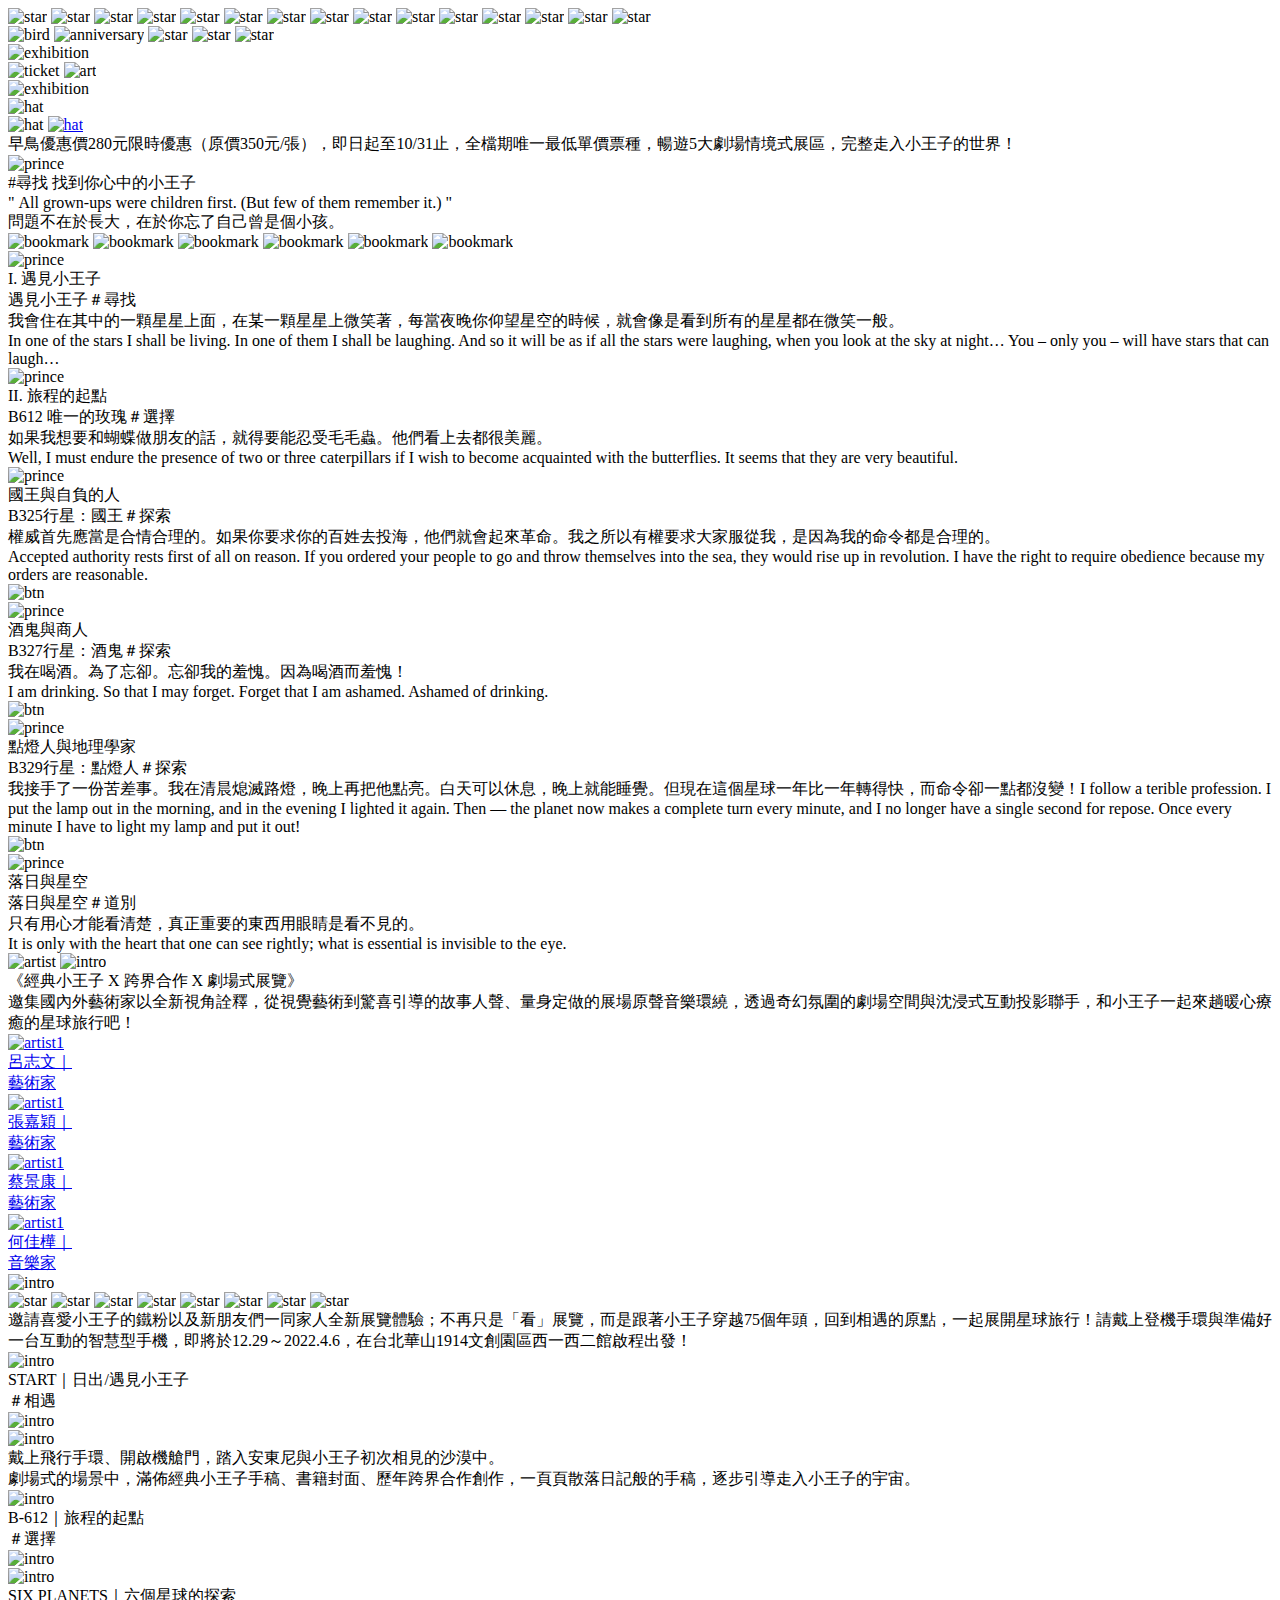
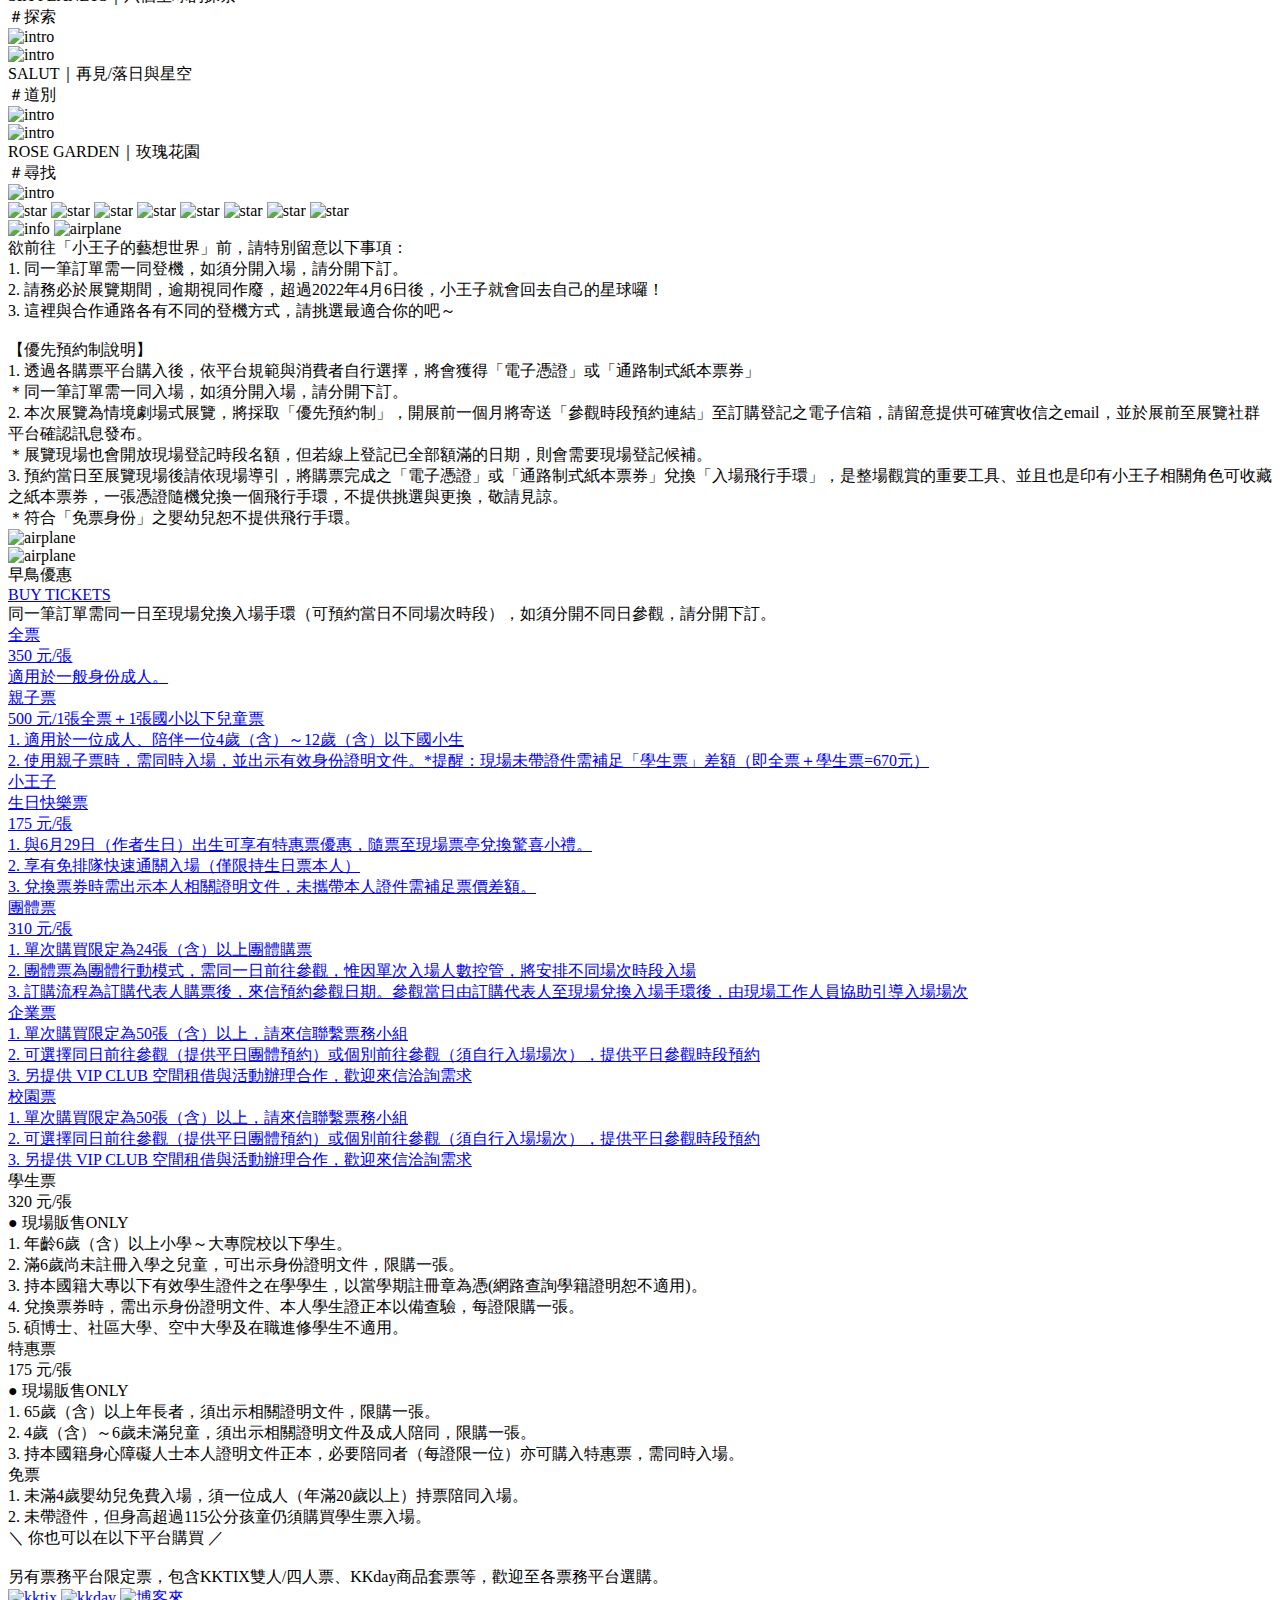
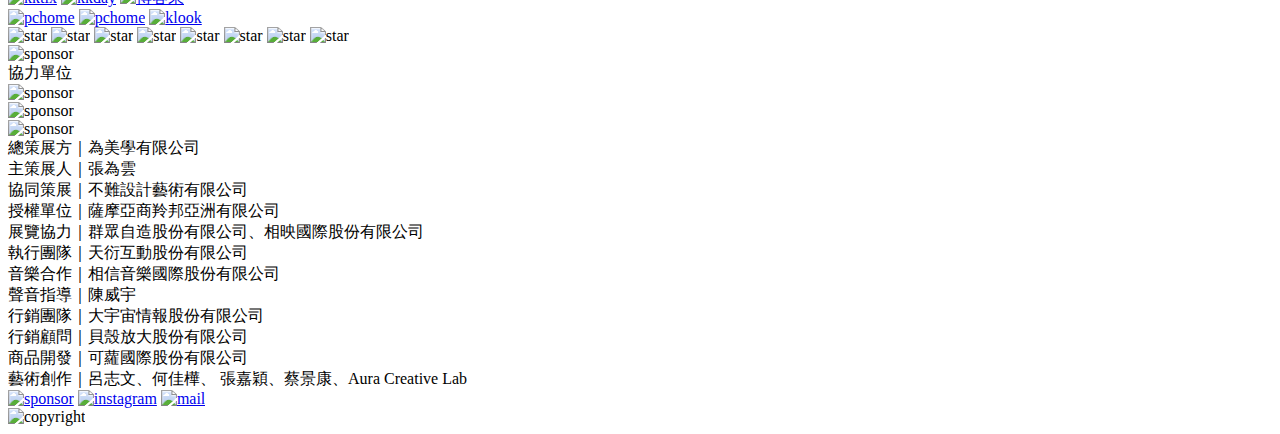
==== commit bf4729d4: "new ticket" ====
--- a/index.html
+++ b/index.html
@@ -1,55 +1,91 @@
 <!doctype html>
 <html data-n-head-ssr lang="en" data-n-head="lang">
   <head data-n-head="">
-    <title data-n-head="true">小王子的藝想世界 75 周年特展</title><meta data-n-head="true" charset="utf-8"><meta data-n-head="true" name="viewport" content="width=device-width,initial-scale=1"><meta data-n-head="true" data-hid="og:title" property="og:title" content="小王子的藝想世界 75 周年特展"><meta data-n-head="true" data-hid="og:image" property="og:image" content="og-logo.jpg"><meta data-n-head="true" data-hid="og:type" property="og:type" content="website"><meta data-n-head="true" data-hid="description" name="description" content='尋找 找到你心中的小王子" All grown-ups were children first. (But few of them remember it.) "問題不在於長大，在於你忘了自己曾是個小孩。'><meta data-n-head="true" data-hid="og:description" property="og:description" content='尋找 找到你心中的小王子" All grown-ups were children first. (But few of them remember it.) "問題不在於長大，在於你忘了自己曾是個小孩。。'><meta data-n-head="true" data-hid="mobile-web-app-capable" name="mobile-web-app-capable" content="yes"><meta data-n-head="true" data-hid="apple-mobile-web-app-title" name="apple-mobile-web-app-title" content="nuxt-demo"><meta data-n-head="true" data-hid="theme-color" name="theme-color" content="black"><meta data-n-head="true" data-hid="og:site_name" name="og:site_name" property="og:site_name" content="nuxt-demo"><link data-n-head="true" rel="icon" type="image/x-icon" href="favicon.ico"><link data-n-head="true" rel="manifest" href="/littlePrinceTest/_nuxt/manifest.824b8c94.json"><link data-n-head="true" rel="shortcut icon" href="/littlePrinceTest/_nuxt/icons/icon_64.9g0q8x2cgA6.png"><link data-n-head="true" rel="apple-touch-icon" href="/littlePrinceTest/_nuxt/icons/icon_512.9g0q8x2cgA6.png" sizes="512x512"><base href="/littlePrinceTest/"><link rel="preload" href="/littlePrinceTest/_nuxt/1fd9ed5f216875de8718.js" as="script"><link rel="preload" href="/littlePrinceTest/_nuxt/9f20d3e0e9b6c6ba34f7.js" as="script"><link rel="preload" href="/littlePrinceTest/_nuxt/669f06d2b5881f6d17b7.css" as="style"><link rel="preload" href="/littlePrinceTest/_nuxt/8c8abc9f640aa334febf.js" as="script"><link rel="preload" href="/littlePrinceTest/_nuxt/0015a2f958ecc3760caf.css" as="style"><link rel="preload" href="/littlePrinceTest/_nuxt/e4037d4f64a64b193fc2.js" as="script"><link rel="preload" href="/littlePrinceTest/_nuxt/a3bd76418511af511344.css" as="style"><link rel="preload" href="/littlePrinceTest/_nuxt/4278d94c23b5adffded3.js" as="script"><link rel="stylesheet" href="/littlePrinceTest/_nuxt/669f06d2b5881f6d17b7.css"><link rel="stylesheet" href="/littlePrinceTest/_nuxt/0015a2f958ecc3760caf.css"><link rel="stylesheet" href="/littlePrinceTest/_nuxt/a3bd76418511af511344.css">
+    <title data-n-head="true">小王子的藝想世界 75 周年特展</title><meta data-n-head="true" charset="utf-8"><meta data-n-head="true" name="viewport" content="width=device-width,initial-scale=1"><meta data-n-head="true" data-hid="og:title" property="og:title" content="小王子的藝想世界 75 周年特展"><meta data-n-head="true" data-hid="og:image" property="og:image" content="og-logo.jpg"><meta data-n-head="true" data-hid="og:type" property="og:type" content="website"><meta data-n-head="true" data-hid="description" name="description" content='尋找 找到你心中的小王子" All grown-ups were children first. (But few of them remember it.) "問題不在於長大，在於你忘了自己曾是個小孩。'><meta data-n-head="true" data-hid="og:description" property="og:description" content='尋找 找到你心中的小王子" All grown-ups were children first. (But few of them remember it.) "問題不在於長大，在於你忘了自己曾是個小孩。'><meta data-n-head="true" data-hid="mobile-web-app-capable" name="mobile-web-app-capable" content="yes"><meta data-n-head="true" data-hid="apple-mobile-web-app-title" name="apple-mobile-web-app-title" content="nuxt-demo"><meta data-n-head="true" data-hid="theme-color" name="theme-color" content="black"><meta data-n-head="true" data-hid="og:site_name" name="og:site_name" property="og:site_name" content="nuxt-demo"><link data-n-head="true" rel="icon" type="image/x-icon" href="favicon.ico"><link data-n-head="true" rel="manifest" href="/littlePrinceTest/_nuxt/manifest.824b8c94.json"><link data-n-head="true" rel="shortcut icon" href="/littlePrinceTest/_nuxt/icons/icon_64.9g0q8x2cgA6.png"><link data-n-head="true" rel="apple-touch-icon" href="/littlePrinceTest/_nuxt/icons/icon_512.9g0q8x2cgA6.png" sizes="512x512"><script data-n-head="true" src="//www.googletagmanager.com/gtm.js?id=GTM-THVL6GB&l=dataLayer" async></script><noscript data-n-head="true" data-hid="gtm-noscript" pbody="true"><iframe src="//www.googletagmanager.com/ns.html?id=GTM-THVL6GB&l=dataLayer" height="0" width="0" style="display:none;visibility:hidden"></iframe></noscript><base href="/littlePrinceTest/"><link rel="preload" href="/littlePrinceTest/_nuxt/89bed6d245f169408290.js" as="script"><link rel="preload" href="/littlePrinceTest/_nuxt/0fcd4e23f075bb3edf5d.js" as="script"><link rel="preload" href="/littlePrinceTest/_nuxt/669f06d2b5881f6d17b7.css" as="style"><link rel="preload" href="/littlePrinceTest/_nuxt/2605fc7ec6d7b34d81c4.js" as="script"><link rel="preload" href="/littlePrinceTest/_nuxt/0015a2f958ecc3760caf.css" as="style"><link rel="preload" href="/littlePrinceTest/_nuxt/ccca372ec2c096731793.js" as="script"><link rel="preload" href="/littlePrinceTest/_nuxt/1166b4d2add15e50f5a3.css" as="style"><link rel="preload" href="/littlePrinceTest/_nuxt/938fad73d725a22475b8.js" as="script"><link rel="stylesheet" href="/littlePrinceTest/_nuxt/669f06d2b5881f6d17b7.css"><link rel="stylesheet" href="/littlePrinceTest/_nuxt/0015a2f958ecc3760caf.css"><link rel="stylesheet" href="/littlePrinceTest/_nuxt/1166b4d2add15e50f5a3.css">
   </head>
   <body data-n-head="">
-    <div data-server-rendered="true" id="__nuxt"><!----><div id="__layout"><div><div class="top"></div> <div class="side"></div> <div class="index" data-v-d65eff70><div class="index-prince-outer" data-v-d65eff70><div class="index-prince-bt-outstar" data-v-d65eff70></div> <img alt="star" class="index-prince-bt-starL1" data-v-d65eff70> <img alt="star" class="index-prince-bt-starL2" data-v-d65eff70> <img alt="star" class="index-prince-bt-starL3" data-v-d65eff70> <img alt="star" class="index-prince-bt-starL4" data-v-d65eff70> <img alt="star" class="index-prince-bt-starL5" data-v-d65eff70> <img alt="star" class="index-prince-bt-starL6" data-v-d65eff70> <img alt="star" class="index-prince-bt-starL7" data-v-d65eff70> <img alt="star" class="index-prince-bt-starR1" data-v-d65eff70> <img alt="star" class="index-prince-bt-starR2" data-v-d65eff70> <img alt="star" class="index-prince-bt-starR3" data-v-d65eff70> <img alt="star" class="index-prince-bt-starR4" data-v-d65eff70> <img alt="star" class="index-prince-bt-starR5" data-v-d65eff70> <img alt="star" class="index-prince-bt-starR6" data-v-d65eff70> <img alt="star" class="index-prince-bt-starR7" data-v-d65eff70> <img alt="star" class="index-prince-bt-starR8" data-v-d65eff70> <div class="box index-prince" data-v-d65eff70><div class="index-prince-man-box" data-v-d65eff70><div class="index-prince-moon" data-v-d65eff70></div></div> <div class="index-prince-bg" data-v-d65eff70></div> <img data-wow-duration="4.5s" data-wow-delay="0s" data-wow-iteration="1" alt="bird" class="wow animate__fadeInTopLeft index-prince-man" data-v-d65eff70> <img alt="anniversary" class="index-prince-title" data-v-d65eff70> <img data-wow-duration="2.5s" data-wow-delay="2.4s" data-wow-iteration="infinite" alt="star" class="wow animate__fadeIn index-prince-star1" data-v-d65eff70> <img data-wow-duration="3.5s" data-wow-delay="2.7s" data-wow-iteration="infinite" alt="star" class="wow animate__fadeIn index-prince-star2" data-v-d65eff70> <img data-wow-duration="5.5s" data-wow-delay="3s" data-wow-iteration="infinite" alt="star" class="wow animate__fadeIn index-prince-star3" data-v-d65eff70> <div data-v-d65eff70><img alt="exhibition" class="index-prince-exhi" data-v-d65eff70></div> <div class="index-prince-box" data-v-d65eff70><img alt="ticket" class="index-prince-intro1" data-v-d65eff70> <img alt="art" class="index-prince-intro2" data-v-d65eff70></div> <img alt="exhibition" class="index-prince-intro3" data-v-d65eff70></div> <div class="box index-news" data-v-d65eff70><div class="index-news-bg" data-v-d65eff70><img alt="hat" class="index-news-head-hat" data-v-d65eff70> <div class="index-news-head-box" data-v-d65eff70><img alt="hat" class="index-news-head-title" data-v-d65eff70> <a href="https://www.facebook.com/LePetitPrince.75tw" target="facebook" data-v-d65eff70><img alt="hat" class="index-news-fb" data-v-d65eff70></a></div> <div class="index-news-text" data-v-d65eff70>早鳥優惠價280元限時優惠（原價350元/張），即日起至10/31止，全檔期唯一最低單價票種，暢遊5大劇場情境式展區，完整走入小王子的世界！</div></div></div> <div class="box index-book" data-v-d65eff70><img data-aos="fade-in" data-aos-delay="100" data-aos-duration="800" data-aos-easing="ease-in-sine" alt="prince" class="index-book-title" data-v-d65eff70> <div class="index-book-desc" data-v-d65eff70>
-        #尋找 找到你心中的小王子<br data-v-d65eff70>
-        " All grown-ups were children first. (But few of them remember it.) "<br data-v-d65eff70>
+    <div data-server-rendered="true" id="__nuxt"><!----><div id="__layout"><div><div class="top"></div> <div class="side"></div> <div class="index" data-v-1cccfcb4><div class="index-prince-outer" data-v-1cccfcb4><div class="index-prince-bt-outstar" data-v-1cccfcb4></div> <img alt="star" class="index-prince-bt-starL1" data-v-1cccfcb4> <img alt="star" class="index-prince-bt-starL2" data-v-1cccfcb4> <img alt="star" class="index-prince-bt-starL3" data-v-1cccfcb4> <img alt="star" class="index-prince-bt-starL4" data-v-1cccfcb4> <img alt="star" class="index-prince-bt-starL5" data-v-1cccfcb4> <img alt="star" class="index-prince-bt-starL6" data-v-1cccfcb4> <img alt="star" class="index-prince-bt-starL7" data-v-1cccfcb4> <img alt="star" class="index-prince-bt-starR1" data-v-1cccfcb4> <img alt="star" class="index-prince-bt-starR2" data-v-1cccfcb4> <img alt="star" class="index-prince-bt-starR3" data-v-1cccfcb4> <img alt="star" class="index-prince-bt-starR4" data-v-1cccfcb4> <img alt="star" class="index-prince-bt-starR5" data-v-1cccfcb4> <img alt="star" class="index-prince-bt-starR6" data-v-1cccfcb4> <img alt="star" class="index-prince-bt-starR7" data-v-1cccfcb4> <img alt="star" class="index-prince-bt-starR8" data-v-1cccfcb4> <div class="box index-prince" data-v-1cccfcb4><div class="index-prince-man-box" data-v-1cccfcb4><div class="index-prince-moon" data-v-1cccfcb4></div></div> <div class="index-prince-bg" data-v-1cccfcb4></div> <img data-wow-duration="4.5s" data-wow-delay="0s" data-wow-iteration="1" alt="bird" class="wow animate__fadeInTopLeft index-prince-man" data-v-1cccfcb4> <img alt="anniversary" class="index-prince-title" data-v-1cccfcb4> <img data-wow-duration="2.5s" data-wow-delay="2.4s" data-wow-iteration="infinite" alt="star" class="wow animate__fadeIn index-prince-star1" data-v-1cccfcb4> <img data-wow-duration="3.5s" data-wow-delay="2.7s" data-wow-iteration="infinite" alt="star" class="wow animate__fadeIn index-prince-star2" data-v-1cccfcb4> <img data-wow-duration="5.5s" data-wow-delay="3s" data-wow-iteration="infinite" alt="star" class="wow animate__fadeIn index-prince-star3" data-v-1cccfcb4> <div data-v-1cccfcb4><img alt="exhibition" class="index-prince-exhi" data-v-1cccfcb4></div> <div class="index-prince-box" data-v-1cccfcb4><img alt="ticket" class="index-prince-intro1" data-v-1cccfcb4> <img alt="art" class="index-prince-intro2" data-v-1cccfcb4></div> <img alt="exhibition" class="index-prince-intro3" data-v-1cccfcb4></div> <div class="box index-news" data-v-1cccfcb4><div class="index-news-bg" data-v-1cccfcb4><img alt="hat" class="index-news-head-hat" data-v-1cccfcb4> <div class="index-news-head-box" data-v-1cccfcb4><img alt="hat" class="index-news-head-title" data-v-1cccfcb4> <a href="https://www.facebook.com/LePetitPrince.75tw" target="facebook" data-v-1cccfcb4><img alt="hat" class="index-news-fb" data-v-1cccfcb4></a></div> <div class="index-news-text" data-v-1cccfcb4>早鳥優惠價280元限時優惠（原價350元/張），即日起至10/31止，全檔期唯一最低單價票種，暢遊5大劇場情境式展區，完整走入小王子的世界！</div></div></div> <div class="box index-book" data-v-1cccfcb4><img data-aos="fade-in" data-aos-delay="100" data-aos-duration="800" data-aos-easing="ease-in-sine" alt="prince" class="index-book-title" data-v-1cccfcb4> <div class="index-book-desc" data-v-1cccfcb4>
+        #尋找 找到你心中的小王子<br data-v-1cccfcb4>
+        " All grown-ups were children first. (But few of them remember it.) "<br data-v-1cccfcb4>
         問題不在於長大，在於你忘了自己曾是個小孩。
-      </div> <div class="index-book-rotate" data-v-d65eff70><img src="/littlePrinceTest/_nuxt/img/2b156b3.png" alt="bookmark" class="index-book-mark index-book-mark1" data-v-d65eff70> <img src="/littlePrinceTest/_nuxt/img/ef49411.png" alt="bookmark" class="index-book-mark index-book-mark2" data-v-d65eff70> <img src="/littlePrinceTest/_nuxt/img/7441b50.png" alt="bookmark" class="index-book-mark index-book-mark3" data-v-d65eff70> <img src="/littlePrinceTest/_nuxt/img/01f35ff.png" alt="bookmark" class="index-book-mark index-book-mark4" data-v-d65eff70> <img src="/littlePrinceTest/_nuxt/img/492d694.png" alt="bookmark" class="index-book-mark index-book-mark5" data-v-d65eff70> <img src="/littlePrinceTest/_nuxt/img/fadbfc3.png" alt="bookmark" class="index-book-mark index-book-mark6" data-v-d65eff70> <div class="swiper-container swiper index-book-swiper" data-v-d65eff70><div class="swiper-wrapper"><div class="swiper-slide" data-v-d65eff70><div class="index-book-slide-box" data-v-d65eff70><img alt="prince" class="index-book-img" data-v-d65eff70> <div class="index-book-head" data-v-d65eff70>I. 遇見小王子</div> <div class="index-book-text" data-v-d65eff70>遇見小王子＃尋找<br>我會住在其中的一顆星星上面，在某一顆星星上微笑著，每當夜晚你仰望星空的時候，就會像是看到所有的星星都在微笑一般。<br>In one of the stars I shall be living. In one of them I shall be laughing. And so it will be as if all the stars were laughing, when you look at the sky at night… You – only you – will have stars that can laugh…</div> <!----></div></div><div class="swiper-slide" data-v-d65eff70><div class="index-book-slide-box" data-v-d65eff70><img alt="prince" class="index-book-img" data-v-d65eff70> <div class="index-book-head" data-v-d65eff70>II. 旅程的起點</div> <div class="index-book-text" data-v-d65eff70>B612 唯一的玫瑰＃選擇<br>如果我想要和蝴蝶做朋友的話，就得要能忍受毛毛蟲。他們看上去都很美麗。<br>Well, I must endure the presence of two or three caterpillars if I wish to become acquainted with the butterflies. It seems that they are very beautiful.</div> <!----></div></div><div class="swiper-slide" data-v-d65eff70><div class="index-book-slide-box" data-v-d65eff70><img alt="prince" class="index-book-img" data-v-d65eff70> <div class="index-book-head" data-v-d65eff70>國王與自負的人</div> <div class="index-book-text" data-v-d65eff70>B325行星：國王＃探索<br>權威首先應當是合情合理的。如果你要求你的百姓去投海，他們就會起來革命。我之所以有權要求大家服從我，是因為我的命令都是合理的。<br>Accepted authority rests first of all on reason. If you ordered your people to go and throw themselves into the sea, they would rise up in revolution. I have the right to require obedience because my orders are reasonable.</div> <img alt="btn" class="index-book-btn" data-v-d65eff70></div></div><div class="swiper-slide" data-v-d65eff70><div class="index-book-slide-box" data-v-d65eff70><img alt="prince" class="index-book-img" data-v-d65eff70> <div class="index-book-head" data-v-d65eff70>酒鬼與商人</div> <div class="index-book-text" data-v-d65eff70>B327行星：酒鬼＃探索<br>我在喝酒。為了忘卻。忘卻我的羞愧。因為喝酒而羞愧！<br>I am drinking. So that I may forget. Forget that I am ashamed. Ashamed of drinking.</div> <img alt="btn" class="index-book-btn" data-v-d65eff70></div></div><div class="swiper-slide" data-v-d65eff70><div class="index-book-slide-box" data-v-d65eff70><img alt="prince" class="index-book-img" data-v-d65eff70> <div class="index-book-head" data-v-d65eff70>點燈人與地理學家</div> <div class="index-book-text" data-v-d65eff70>B329行星：點燈人＃探索<br>我接手了一份苦差事。我在清晨熄滅路燈，晚上再把他點亮。白天可以休息，晚上就能睡覺。但現在這個星球一年比一年轉得快，而命令卻一點都沒變！I follow a terible profession. I put the lamp out in the morning, and in the evening I lighted it again. Then — the planet now makes a complete turn every minute, and I no longer have a single second for repose. Once every minute I have to light my lamp and put it out!</div> <img alt="btn" class="index-book-btn" data-v-d65eff70></div></div><div class="swiper-slide" data-v-d65eff70><div class="index-book-slide-box" data-v-d65eff70><img alt="prince" class="index-book-img" data-v-d65eff70> <div class="index-book-head" data-v-d65eff70>落日與星空</div> <div class="index-book-text" data-v-d65eff70>落日與星空＃道別<br>只有用心才能看清楚，真正重要的東西用眼睛是看不見的。<br>It is only with the heart that one can see rightly; what is essential is invisible to the eye.</div> <!----></div></div></div></div></div></div> <div class="box index-art" data-v-d65eff70><div class="index-art-head-box" data-v-d65eff70><img alt="artist" class="index-art-head" data-v-d65eff70> <img data-wow-duration="1.5s" data-wow-delay="0s" data-wow-iteration="1" alt="intro" class="wow animate__flipInX index-art-intro" data-v-d65eff70></div> <div class="index-art-pre" data-v-d65eff70>《經典小王子 X 跨界合作 X 劇場式展覽》</div> <div class="index-art-text" data-v-d65eff70>邀集國內外藝術家以全新視角詮釋，從視覺藝術到驚喜引導的故事人聲、量身定做的展場原聲音樂環繞，透過奇幻氛圍的劇場空間與沈浸式互動投影聯手，和小王子一起來趟暖心療癒的星球旅行吧！</div> <div class="index-art-rotate" data-v-d65eff70><div class="swiper-container swiper index-art-swiper" data-v-d65eff70><div class="swiper-wrapper"><div class="index-art-slide swiper-slide" data-v-d65eff70><a href="/littlePrinceTest/art?slide=0" data-v-d65eff70><img alt="artist1" class="index-art-artist" data-v-d65eff70> <div class="index-art-name" data-v-d65eff70><div data-v-d65eff70>呂志文｜</div> <div class="index-art-title" data-v-d65eff70>藝術家</div></div></a></div><div class="index-art-slide swiper-slide" data-v-d65eff70><a href="/littlePrinceTest/art?slide=1" data-v-d65eff70><img alt="artist1" class="index-art-artist" data-v-d65eff70> <div class="index-art-name" data-v-d65eff70><div data-v-d65eff70>張嘉穎｜</div> <div class="index-art-title" data-v-d65eff70>藝術家</div></div></a></div><div class="index-art-slide swiper-slide" data-v-d65eff70><a href="/littlePrinceTest/art?slide=2" data-v-d65eff70><img alt="artist1" class="index-art-artist" data-v-d65eff70> <div class="index-art-name" data-v-d65eff70><div data-v-d65eff70>蔡景康｜</div> <div class="index-art-title" data-v-d65eff70>藝術家</div></div></a></div><div class="index-art-slide swiper-slide" data-v-d65eff70><a href="/littlePrinceTest/art?slide=3" data-v-d65eff70><img alt="artist1" class="index-art-artist" data-v-d65eff70> <div class="index-art-name" data-v-d65eff70><div data-v-d65eff70>何佳樺｜</div> <div class="index-art-title" data-v-d65eff70>音樂家</div></div></a></div></div></div></div> <div class="index-art-line" data-v-d65eff70></div> <div class="index-art-img-box" data-v-d65eff70><img data-aos="fade-in" data-aos-delay="700" data-aos-duration="800" data-aos-easing="ease-in-sine" alt="intro" class="index-art-img" data-v-d65eff70></div></div></div> <div class="index-exhi-outer" data-v-d65eff70><img alt="star" class="index-exhi-skin-starL1" data-v-d65eff70> <img alt="star" class="index-exhi-skin-starL2" data-v-d65eff70> <img alt="star" class="index-exhi-skin-starL3" data-v-d65eff70> <img alt="star" class="index-exhi-skin-starL4" data-v-d65eff70> <img alt="star" class="index-exhi-skin-starR1" data-v-d65eff70> <img alt="star" class="index-exhi-skin-starR2" data-v-d65eff70> <img alt="star" class="index-exhi-skin-starR3" data-v-d65eff70> <img alt="star" class="index-exhi-skin-starR4" data-v-d65eff70> <div class="box index-exhi" data-v-d65eff70><div class="index-exhi-text" data-v-d65eff70>邀請喜愛小王子的鐵粉以及新朋友們一同家人全新展覽體驗；不再只是「看」展覽，而是跟著小王子穿越75個年頭，回到相遇的原點，一起展開星球旅行！請戴上登機手環與準備好一台互動的智慧型手機，即將於12.29～2022.4.6，在台北華山1914文創園區西一西二館啟程出發！</div></div> <div class="box index-chapter" data-v-d65eff70><div data-v-d65eff70><div class="index-chapter-head-box" data-v-d65eff70><div class="index-chapter-head-left" data-v-d65eff70><img alt="intro" class="index-chapter-chapter" data-v-d65eff70> <div data-v-d65eff70><div class="index-chapter-title" data-v-d65eff70>START｜日出/遇見小王子</div> <div class="index-chapter-tag" data-v-d65eff70>＃相遇</div></div></div> <img alt="intro" class="index-chapter-arrow index-chapter-arrow-reverse" data-v-d65eff70></div> <div class="index-chapter-box" data-v-d65eff70><img alt="intro" class="index-chapter-img" data-v-d65eff70> <div class="index-chapter-text" data-v-d65eff70>
+      </div> <div class="index-book-rotate" data-v-1cccfcb4><img src="/littlePrinceTest/_nuxt/img/2b156b3.png" alt="bookmark" class="index-book-mark index-book-mark1" data-v-1cccfcb4> <img src="/littlePrinceTest/_nuxt/img/ef49411.png" alt="bookmark" class="index-book-mark index-book-mark2" data-v-1cccfcb4> <img src="/littlePrinceTest/_nuxt/img/7441b50.png" alt="bookmark" class="index-book-mark index-book-mark3" data-v-1cccfcb4> <img src="/littlePrinceTest/_nuxt/img/01f35ff.png" alt="bookmark" class="index-book-mark index-book-mark4" data-v-1cccfcb4> <img src="/littlePrinceTest/_nuxt/img/492d694.png" alt="bookmark" class="index-book-mark index-book-mark5" data-v-1cccfcb4> <img src="/littlePrinceTest/_nuxt/img/fadbfc3.png" alt="bookmark" class="index-book-mark index-book-mark6" data-v-1cccfcb4> <div class="swiper-container swiper index-book-swiper" data-v-1cccfcb4><div class="swiper-wrapper"><div class="swiper-slide" data-v-1cccfcb4><div class="index-book-slide-box" data-v-1cccfcb4><img alt="prince" class="index-book-img" data-v-1cccfcb4> <div class="index-book-head" data-v-1cccfcb4>I. 遇見小王子</div> <div class="index-book-text" data-v-1cccfcb4>遇見小王子＃尋找<br>我會住在其中的一顆星星上面，在某一顆星星上微笑著，每當夜晚你仰望星空的時候，就會像是看到所有的星星都在微笑一般。<br>In one of the stars I shall be living. In one of them I shall be laughing. And so it will be as if all the stars were laughing, when you look at the sky at night… You – only you – will have stars that can laugh…</div> <!----></div></div><div class="swiper-slide" data-v-1cccfcb4><div class="index-book-slide-box" data-v-1cccfcb4><img alt="prince" class="index-book-img" data-v-1cccfcb4> <div class="index-book-head" data-v-1cccfcb4>II. 旅程的起點</div> <div class="index-book-text" data-v-1cccfcb4>B612 唯一的玫瑰＃選擇<br>如果我想要和蝴蝶做朋友的話，就得要能忍受毛毛蟲。他們看上去都很美麗。<br>Well, I must endure the presence of two or three caterpillars if I wish to become acquainted with the butterflies. It seems that they are very beautiful.</div> <!----></div></div><div class="swiper-slide" data-v-1cccfcb4><div class="index-book-slide-box" data-v-1cccfcb4><img alt="prince" class="index-book-img" data-v-1cccfcb4> <div class="index-book-head" data-v-1cccfcb4>國王與自負的人</div> <div class="index-book-text" data-v-1cccfcb4>B325行星：國王＃探索<br>權威首先應當是合情合理的。如果你要求你的百姓去投海，他們就會起來革命。我之所以有權要求大家服從我，是因為我的命令都是合理的。<br>Accepted authority rests first of all on reason. If you ordered your people to go and throw themselves into the sea, they would rise up in revolution. I have the right to require obedience because my orders are reasonable.</div> <img alt="btn" class="index-book-btn" data-v-1cccfcb4></div></div><div class="swiper-slide" data-v-1cccfcb4><div class="index-book-slide-box" data-v-1cccfcb4><img alt="prince" class="index-book-img" data-v-1cccfcb4> <div class="index-book-head" data-v-1cccfcb4>酒鬼與商人</div> <div class="index-book-text" data-v-1cccfcb4>B327行星：酒鬼＃探索<br>我在喝酒。為了忘卻。忘卻我的羞愧。因為喝酒而羞愧！<br>I am drinking. So that I may forget. Forget that I am ashamed. Ashamed of drinking.</div> <img alt="btn" class="index-book-btn" data-v-1cccfcb4></div></div><div class="swiper-slide" data-v-1cccfcb4><div class="index-book-slide-box" data-v-1cccfcb4><img alt="prince" class="index-book-img" data-v-1cccfcb4> <div class="index-book-head" data-v-1cccfcb4>點燈人與地理學家</div> <div class="index-book-text" data-v-1cccfcb4>B329行星：點燈人＃探索<br>我接手了一份苦差事。我在清晨熄滅路燈，晚上再把他點亮。白天可以休息，晚上就能睡覺。但現在這個星球一年比一年轉得快，而命令卻一點都沒變！I follow a terible profession. I put the lamp out in the morning, and in the evening I lighted it again. Then — the planet now makes a complete turn every minute, and I no longer have a single second for repose. Once every minute I have to light my lamp and put it out!</div> <img alt="btn" class="index-book-btn" data-v-1cccfcb4></div></div><div class="swiper-slide" data-v-1cccfcb4><div class="index-book-slide-box" data-v-1cccfcb4><img alt="prince" class="index-book-img" data-v-1cccfcb4> <div class="index-book-head" data-v-1cccfcb4>落日與星空</div> <div class="index-book-text" data-v-1cccfcb4>落日與星空＃道別<br>只有用心才能看清楚，真正重要的東西用眼睛是看不見的。<br>It is only with the heart that one can see rightly; what is essential is invisible to the eye.</div> <!----></div></div></div></div></div></div> <div class="box index-art" data-v-1cccfcb4><div class="index-art-head-box" data-v-1cccfcb4><img alt="artist" class="index-art-head" data-v-1cccfcb4> <img data-wow-duration="1.5s" data-wow-delay="0s" data-wow-iteration="1" alt="intro" class="wow animate__flipInX index-art-intro" data-v-1cccfcb4></div> <div class="index-art-pre" data-v-1cccfcb4>《經典小王子 X 跨界合作 X 劇場式展覽》</div> <div class="index-art-text" data-v-1cccfcb4>邀集國內外藝術家以全新視角詮釋，從視覺藝術到驚喜引導的故事人聲、量身定做的展場原聲音樂環繞，透過奇幻氛圍的劇場空間與沈浸式互動投影聯手，和小王子一起來趟暖心療癒的星球旅行吧！</div> <div class="index-art-rotate" data-v-1cccfcb4><div class="swiper-container swiper index-art-swiper" data-v-1cccfcb4><div class="swiper-wrapper"><div class="index-art-slide swiper-slide" data-v-1cccfcb4><a href="/littlePrinceTest/art?slide=0" data-v-1cccfcb4><img alt="artist1" class="index-art-artist" data-v-1cccfcb4> <div class="index-art-name" data-v-1cccfcb4><div data-v-1cccfcb4>呂志文｜</div> <div class="index-art-title" data-v-1cccfcb4>藝術家</div></div></a></div><div class="index-art-slide swiper-slide" data-v-1cccfcb4><a href="/littlePrinceTest/art?slide=1" data-v-1cccfcb4><img alt="artist1" class="index-art-artist" data-v-1cccfcb4> <div class="index-art-name" data-v-1cccfcb4><div data-v-1cccfcb4>張嘉穎｜</div> <div class="index-art-title" data-v-1cccfcb4>藝術家</div></div></a></div><div class="index-art-slide swiper-slide" data-v-1cccfcb4><a href="/littlePrinceTest/art?slide=2" data-v-1cccfcb4><img alt="artist1" class="index-art-artist" data-v-1cccfcb4> <div class="index-art-name" data-v-1cccfcb4><div data-v-1cccfcb4>蔡景康｜</div> <div class="index-art-title" data-v-1cccfcb4>藝術家</div></div></a></div><div class="index-art-slide swiper-slide" data-v-1cccfcb4><a href="/littlePrinceTest/art?slide=3" data-v-1cccfcb4><img alt="artist1" class="index-art-artist" data-v-1cccfcb4> <div class="index-art-name" data-v-1cccfcb4><div data-v-1cccfcb4>何佳樺｜</div> <div class="index-art-title" data-v-1cccfcb4>音樂家</div></div></a></div></div></div></div> <div class="index-art-line" data-v-1cccfcb4></div> <div class="index-art-img-box" data-v-1cccfcb4><img data-aos="fade-in" data-aos-delay="700" data-aos-duration="800" data-aos-easing="ease-in-sine" alt="intro" class="index-art-img" data-v-1cccfcb4></div></div></div> <div class="index-exhi-outer" data-v-1cccfcb4><img alt="star" class="index-exhi-skin-starL1" data-v-1cccfcb4> <img alt="star" class="index-exhi-skin-starL2" data-v-1cccfcb4> <img alt="star" class="index-exhi-skin-starL3" data-v-1cccfcb4> <img alt="star" class="index-exhi-skin-starL4" data-v-1cccfcb4> <img alt="star" class="index-exhi-skin-starR1" data-v-1cccfcb4> <img alt="star" class="index-exhi-skin-starR2" data-v-1cccfcb4> <img alt="star" class="index-exhi-skin-starR3" data-v-1cccfcb4> <img alt="star" class="index-exhi-skin-starR4" data-v-1cccfcb4> <div class="box index-exhi" data-v-1cccfcb4><div class="index-exhi-text" data-v-1cccfcb4>邀請喜愛小王子的鐵粉以及新朋友們一同家人全新展覽體驗；不再只是「看」展覽，而是跟著小王子穿越75個年頭，回到相遇的原點，一起展開星球旅行！請戴上登機手環與準備好一台互動的智慧型手機，即將於12.29～2022.4.6，在台北華山1914文創園區西一西二館啟程出發！</div></div> <div class="box index-chapter" data-v-1cccfcb4><div data-v-1cccfcb4><div class="index-chapter-head-box" data-v-1cccfcb4><div class="index-chapter-head-left" data-v-1cccfcb4><img alt="intro" class="index-chapter-chapter" data-v-1cccfcb4> <div data-v-1cccfcb4><div class="index-chapter-title" data-v-1cccfcb4>START｜日出/遇見小王子</div> <div class="index-chapter-tag" data-v-1cccfcb4>＃相遇</div></div></div> <img alt="intro" class="index-chapter-arrow index-chapter-arrow-reverse" data-v-1cccfcb4></div> <div class="index-chapter-box" data-v-1cccfcb4><img alt="intro" class="index-chapter-img" data-v-1cccfcb4> <div class="index-chapter-text" data-v-1cccfcb4>
             戴上飛行手環、開啟機艙門，踏入安東尼與小王子初次相見的沙漠中。<br>
             劇場式的場景中，滿佈經典小王子手稿、書籍封面、歷年跨界合作創作，一頁頁散落日記般的手稿，逐步引導走入小王子的宇宙。
-          </div></div> <div class="index-chapter-line" data-v-d65eff70></div></div><div data-v-d65eff70><div class="index-chapter-head-box" data-v-d65eff70><div class="index-chapter-head-left" data-v-d65eff70><img alt="intro" class="index-chapter-chapter" data-v-d65eff70> <div data-v-d65eff70><div class="index-chapter-title" data-v-d65eff70>B-612｜旅程的起點</div> <div class="index-chapter-tag" data-v-d65eff70>＃選擇</div></div></div> <img alt="intro" class="index-chapter-arrow" data-v-d65eff70></div> <div class="index-chapter-box" style="display:none" data-v-d65eff70><img alt="intro" class="index-chapter-img" data-v-d65eff70> <div class="index-chapter-text" data-v-d65eff70>
+          </div></div> <div class="index-chapter-line" data-v-1cccfcb4></div></div><div data-v-1cccfcb4><div class="index-chapter-head-box" data-v-1cccfcb4><div class="index-chapter-head-left" data-v-1cccfcb4><img alt="intro" class="index-chapter-chapter" data-v-1cccfcb4> <div data-v-1cccfcb4><div class="index-chapter-title" data-v-1cccfcb4>B-612｜旅程的起點</div> <div class="index-chapter-tag" data-v-1cccfcb4>＃選擇</div></div></div> <img alt="intro" class="index-chapter-arrow" data-v-1cccfcb4></div> <div class="index-chapter-box" style="display:none" data-v-1cccfcb4><img alt="intro" class="index-chapter-img" data-v-1cccfcb4> <div class="index-chapter-text" data-v-1cccfcb4>
             一段專屬於你的旅程起點從這裡開啟。<br>
             小王子的星球B-612上，有兩座火山和1朵美麗的玫瑰花。你想前往哪個星球呢？讓玫瑰為你指引方向！
-          </div></div> <div class="index-chapter-line" data-v-d65eff70></div></div><div data-v-d65eff70><div class="index-chapter-head-box" data-v-d65eff70><div class="index-chapter-head-left" data-v-d65eff70><img alt="intro" class="index-chapter-chapter" data-v-d65eff70> <div data-v-d65eff70><div class="index-chapter-title" data-v-d65eff70>SIX PLANETS｜六個星球的探索</div> <div class="index-chapter-tag" data-v-d65eff70>＃探索</div></div></div> <img alt="intro" class="index-chapter-arrow" data-v-d65eff70></div> <div class="index-chapter-box" style="display:none" data-v-d65eff70><img alt="intro" class="index-chapter-img" data-v-d65eff70> <div class="index-chapter-text" data-v-d65eff70>
+          </div></div> <div class="index-chapter-line" data-v-1cccfcb4></div></div><div data-v-1cccfcb4><div class="index-chapter-head-box" data-v-1cccfcb4><div class="index-chapter-head-left" data-v-1cccfcb4><img alt="intro" class="index-chapter-chapter" data-v-1cccfcb4> <div data-v-1cccfcb4><div class="index-chapter-title" data-v-1cccfcb4>SIX PLANETS｜六個星球的探索</div> <div class="index-chapter-tag" data-v-1cccfcb4>＃探索</div></div></div> <img alt="intro" class="index-chapter-arrow" data-v-1cccfcb4></div> <div class="index-chapter-box" style="display:none" data-v-1cccfcb4><img alt="intro" class="index-chapter-img" data-v-1cccfcb4> <div class="index-chapter-text" data-v-1cccfcb4>
             探訪小王子的星球B-612後，跟隨小王子的腳步拜訪六顆不同個性的星球，結合視覺、聽覺與體感的聲光效果，在藝術家的創作詮釋寓意之下，展開一趟奇幻而深刻的星際之旅。
-          </div></div> <div class="index-chapter-line" data-v-d65eff70></div></div><div data-v-d65eff70><div class="index-chapter-head-box" data-v-d65eff70><div class="index-chapter-head-left" data-v-d65eff70><img alt="intro" class="index-chapter-chapter" data-v-d65eff70> <div data-v-d65eff70><div class="index-chapter-title" data-v-d65eff70>SALUT｜再見/落日與星空</div> <div class="index-chapter-tag" data-v-d65eff70>＃道別</div></div></div> <img alt="intro" class="index-chapter-arrow" data-v-d65eff70></div> <div class="index-chapter-box" style="display:none" data-v-d65eff70><img alt="intro" class="index-chapter-img" data-v-d65eff70> <div class="index-chapter-text" data-v-d65eff70>
+          </div></div> <div class="index-chapter-line" data-v-1cccfcb4></div></div><div data-v-1cccfcb4><div class="index-chapter-head-box" data-v-1cccfcb4><div class="index-chapter-head-left" data-v-1cccfcb4><img alt="intro" class="index-chapter-chapter" data-v-1cccfcb4> <div data-v-1cccfcb4><div class="index-chapter-title" data-v-1cccfcb4>SALUT｜再見/落日與星空</div> <div class="index-chapter-tag" data-v-1cccfcb4>＃道別</div></div></div> <img alt="intro" class="index-chapter-arrow" data-v-1cccfcb4></div> <div class="index-chapter-box" style="display:none" data-v-1cccfcb4><img alt="intro" class="index-chapter-img" data-v-1cccfcb4> <div class="index-chapter-text" data-v-1cccfcb4>
             降落地球，相遇——第44次日落，學會說再見<br>
             透過地理學家推薦，小王子決定來拜訪地球。這個與B-612大小相差甚多，且生機勃勃的星球，展開一連串相遇，得到成長與體悟，最後，學會說再見⋯⋯。
-          </div></div> <div class="index-chapter-line" data-v-d65eff70></div></div><div data-v-d65eff70><div class="index-chapter-head-box" data-v-d65eff70><div class="index-chapter-head-left" data-v-d65eff70><img alt="intro" class="index-chapter-chapter" data-v-d65eff70> <div data-v-d65eff70><div class="index-chapter-title" data-v-d65eff70>ROSE GARDEN｜玫瑰花園</div> <div class="index-chapter-tag" data-v-d65eff70>＃尋找</div></div></div> <img alt="intro" class="index-chapter-arrow" data-v-d65eff70></div> <div class="index-chapter-box" style="display:none" data-v-d65eff70><img alt="intro" class="index-chapter-img" data-v-d65eff70> <div class="index-chapter-text" data-v-d65eff70>
+          </div></div> <div class="index-chapter-line" data-v-1cccfcb4></div></div><div data-v-1cccfcb4><div class="index-chapter-head-box" data-v-1cccfcb4><div class="index-chapter-head-left" data-v-1cccfcb4><img alt="intro" class="index-chapter-chapter" data-v-1cccfcb4> <div data-v-1cccfcb4><div class="index-chapter-title" data-v-1cccfcb4>ROSE GARDEN｜玫瑰花園</div> <div class="index-chapter-tag" data-v-1cccfcb4>＃尋找</div></div></div> <img alt="intro" class="index-chapter-arrow" data-v-1cccfcb4></div> <div class="index-chapter-box" style="display:none" data-v-1cccfcb4><img alt="intro" class="index-chapter-img" data-v-1cccfcb4> <div class="index-chapter-text" data-v-1cccfcb4>
             小王子決定回到他的星球，留在地球上的我們是不是也找到自己的那一顆星了呢？<br>
             小王子在地球上發現的「玫瑰花園」作為商品區，特別企劃小王子75周年限定與精選授權商品，並開放非購票觀眾於防疫規範下自由入場。
-          </div></div> <div class="index-chapter-line" data-v-d65eff70></div></div> <div class="index-chapter-head-box" data-v-d65eff70><div class="index-chapter-head-left" data-v-d65eff70><img alt="intro" class="index-chapter-chapter" data-v-d65eff70> <div class="index-chapter-title" data-v-d65eff70></div></div></div> <div class="index-chapter-gallery" data-v-d65eff70><div class="swiper-container swiper index-gallery-swiper" data-v-d65eff70><div class="swiper-wrapper"><div class="swiper-slide" data-v-d65eff70><img alt="intro" class="index-chapter-gallery-img" data-v-d65eff70></div><div class="swiper-slide" data-v-d65eff70><img alt="intro" class="index-chapter-gallery-img" data-v-d65eff70></div><div class="swiper-slide" data-v-d65eff70><img alt="intro" class="index-chapter-gallery-img" data-v-d65eff70></div></div></div> <div class="index-chapter-gallery-page" data-v-d65eff70><div class="index-chapter-gallery-page-dot index-chapter-gallery-page-select" data-v-d65eff70></div><div class="index-chapter-gallery-page-dot" data-v-d65eff70></div><div class="index-chapter-gallery-page-dot" data-v-d65eff70></div></div></div></div></div> <div class="index-ticket-outer" data-v-d65eff70><img alt="star" class="index-ticket-white-flowerL1" data-v-d65eff70> <img alt="star" class="index-ticket-white-flowerL2" data-v-d65eff70> <img alt="star" class="index-ticket-white-flowerL3" data-v-d65eff70> <img alt="star" class="index-ticket-white-flowerL4" data-v-d65eff70> <img alt="star" class="index-ticket-white-flowerR1" data-v-d65eff70> <img alt="star" class="index-ticket-white-flowerR2" data-v-d65eff70> <img alt="star" class="index-ticket-white-flowerR3" data-v-d65eff70> <img alt="star" class="index-ticket-white-flowerR4" data-v-d65eff70> <div class="box index-ticket" data-v-d65eff70><img data-wow-duration="1.5s" data-wow-delay="0s" data-wow-iteration="1" alt="info" class="wow animate__fadeInLeft index-ticket-title" data-v-d65eff70> <img data-wow-duration="1.5s" data-wow-delay="0s" data-wow-iteration="1" alt="airplane" class="wow animate__zoomInDown index-ticket-airplane" data-v-d65eff70> <div class="index-ticket-sub" data-v-d65eff70>
-        欲前往「小王子的藝想世界」前，請特別留意以下事項：<br data-v-d65eff70>
-        1. 同一筆訂單需一同登機，如須分開入場，請分開下訂。<br data-v-d65eff70>
-        2. 請務必於展覽期間，逾期視同作廢，超過2022年4月6日後，小王子就會回去自己的星球囉！<br data-v-d65eff70>
-        3. 這裡與合作通路各有不同的登機方式，請挑選最適合你的吧～<br data-v-d65eff70><br data-v-d65eff70>
-        為能達成控管入場人流與最佳觀展品質，將於「開展前一個月」開放提供參觀時段預約連結。於入場時配合防疫措施，完成實聯制並進行消毒雙手及測量體溫（現場將備有消毒酒精），並且記得參觀時應全程佩戴口罩喔！
-      
-      </div> <img alt="airplane" class="index-ticket-land" data-v-d65eff70> <div class="index-ticket-box" data-v-d65eff70><div class="index-ticket-head-box" data-v-d65eff70><div class="index-ticket-fox-box" data-v-d65eff70><img alt="airplane" class="index-ticket-head-fox" data-v-d65eff70> <div class="index-ticket-head" data-v-d65eff70>早鳥優惠</div></div> <a href="https://lepetitprince75tw.backme.tw/shops/1995?locale=zh-TW" target="_blank" data-v-d65eff70><div class="index-ticket-buy" data-v-d65eff70>BUY TICKETS</div></a></div> <div class="index-ticket-subtitle" data-v-d65eff70>同一筆訂單需同一日至現場兌換入場手環（可預約當日不同場次時段），如須分開不同日參觀，請分開下訂。</div> <div class="index-ticket-line" data-v-d65eff70></div> <div target="_blank" class="index-ticket-row-box" data-v-d65eff70><a href="https://lepetitprince75tw.backme.tw/checkout/1995/15426?locale=zh-TW" target="_blank" class="index-ticket-row" data-v-d65eff70><div class="index-ticket-type" data-v-d65eff70>全票</div> <div class="index-ticket-desc" data-v-d65eff70><div class="index-ticket-desc-name" data-v-d65eff70><span class="index-ticket-desc-name-big" data-v-d65eff70>280</span>
+          </div></div> <div class="index-chapter-line" data-v-1cccfcb4></div></div></div></div> <div class="index-ticket-outer" data-v-1cccfcb4><img alt="star" class="index-ticket-white-flowerL1" data-v-1cccfcb4> <img alt="star" class="index-ticket-white-flowerL2" data-v-1cccfcb4> <img alt="star" class="index-ticket-white-flowerL3" data-v-1cccfcb4> <img alt="star" class="index-ticket-white-flowerL4" data-v-1cccfcb4> <img alt="star" class="index-ticket-white-flowerR1" data-v-1cccfcb4> <img alt="star" class="index-ticket-white-flowerR2" data-v-1cccfcb4> <img alt="star" class="index-ticket-white-flowerR3" data-v-1cccfcb4> <img alt="star" class="index-ticket-white-flowerR4" data-v-1cccfcb4> <div class="box index-ticket" data-v-1cccfcb4><img data-wow-duration="1.5s" data-wow-delay="0s" data-wow-iteration="1" alt="info" class="wow animate__fadeInLeft index-ticket-title" data-v-1cccfcb4> <img data-wow-duration="1.5s" data-wow-delay="0s" data-wow-iteration="1" alt="airplane" class="wow animate__zoomInDown index-ticket-airplane" data-v-1cccfcb4> <div class="index-ticket-sub" data-v-1cccfcb4>
+        欲前往「小王子的藝想世界」前，請特別留意以下事項：<br data-v-1cccfcb4>
+        1. 同一筆訂單需一同登機，如須分開入場，請分開下訂。<br data-v-1cccfcb4>
+        2. 請務必於展覽期間，逾期視同作廢，超過2022年4月6日後，小王子就會回去自己的星球囉！<br data-v-1cccfcb4>
+        3. 這裡與合作通路各有不同的登機方式，請挑選最適合你的吧～<br data-v-1cccfcb4><br data-v-1cccfcb4>
+        
+         【優先預約制說明】<br data-v-1cccfcb4>
+          1. 透過各購票平台購入後，依平台規範與消費者自行選擇，將會獲得「電子憑證」或「通路制式紙本票券」<br data-v-1cccfcb4>
+          ＊同一筆訂單需一同入場，如須分開入場，請分開下訂。<br data-v-1cccfcb4>
+          2. 本次展覽為情境劇場式展覽，將採取「優先預約制」，開展前一個月將寄送「參觀時段預約連結」至訂購登記之電子信箱，請留意提供可確實收信之email，並於展前至展覽社群平台確認訊息發布。<br data-v-1cccfcb4>
+          ＊展覽現場也會開放現場登記時段名額，但若線上登記已全部額滿的日期，則會需要現場登記候補。<br data-v-1cccfcb4>
+          3. 預約當日至展覽現場後請依現場導引，將購票完成之「電子憑證」或「通路制式紙本票券」兌換「入場飛行手環」，是整場觀賞的重要工具、並且也是印有小王子相關角色可收藏之紙本票券，一張憑證隨機兌換一個飛行手環，不提供挑選與更換，敬請見諒。<br data-v-1cccfcb4>
+          ＊符合「免票身份」之嬰幼兒恕不提供飛行手環。
+
+
+      </div> <img alt="airplane" class="index-ticket-land" data-v-1cccfcb4> <div class="index-ticket-box" data-v-1cccfcb4><div class="index-ticket-head-box" data-v-1cccfcb4><div class="index-ticket-fox-box" data-v-1cccfcb4><img alt="airplane" class="index-ticket-head-fox" data-v-1cccfcb4> <div class="index-ticket-head" data-v-1cccfcb4>早鳥優惠</div></div> <a href="https://lepetitprince75tw.backme.tw/shops/1995?locale=zh-TW" target="_blank" data-v-1cccfcb4><div class="index-ticket-buy" data-v-1cccfcb4>BUY TICKETS</div></a></div> <div class="index-ticket-subtitle" data-v-1cccfcb4>同一筆訂單需同一日至現場兌換入場手環（可預約當日不同場次時段），如須分開不同日參觀，請分開下訂。</div> <div class="index-ticket-line" data-v-1cccfcb4></div> <div target="_blank" class="index-ticket-row-box" data-v-1cccfcb4><a href="https://lepetitprince75tw.backme.tw/checkout/1995/15904?locale=zh-TW" target="_blank" class="index-ticket-row" data-v-1cccfcb4><div class="index-ticket-type" data-v-1cccfcb4>全票</div> <div class="index-ticket-desc" data-v-1cccfcb4><div class="index-ticket-desc-name" data-v-1cccfcb4><span class="index-ticket-desc-name-big" data-v-1cccfcb4>350</span>
                 元/張
-              </div> <div class="index-ticket-desc-text" data-v-d65eff70>早鳥優惠（原價 350 元/張）<br>適用於一般身份成人。</div></div></a> <div class="index-ticket-line" data-v-d65eff70></div></div><div target="_blank" class="index-ticket-row-box" data-v-d65eff70><a href="https://lepetitprince75tw.backme.tw/checkout/1995/15427?locale=zh-TW" target="_blank" class="index-ticket-row" data-v-d65eff70><div class="index-ticket-type" data-v-d65eff70>親子票</div> <div class="index-ticket-desc" data-v-d65eff70><div class="index-ticket-desc-name" data-v-d65eff70><span class="index-ticket-desc-name-big" data-v-d65eff70>500</span>
+              </div> <div class="index-ticket-desc-text" data-v-1cccfcb4>適用於一般身份成人。</div></div></a> <div class="index-ticket-line" data-v-1cccfcb4></div></div><div target="_blank" class="index-ticket-row-box" data-v-1cccfcb4><a href="https://lepetitprince75tw.backme.tw/checkout/1995/15427?locale=zh-TW" target="_blank" class="index-ticket-row" data-v-1cccfcb4><div class="index-ticket-type" data-v-1cccfcb4>親子票</div> <div class="index-ticket-desc" data-v-1cccfcb4><div class="index-ticket-desc-name" data-v-1cccfcb4><span class="index-ticket-desc-name-big" data-v-1cccfcb4>500</span>
                 元/1張全票＋1張國小以下兒童票
-              </div> <div class="index-ticket-desc-text" data-v-d65eff70>
+              </div> <div class="index-ticket-desc-text" data-v-1cccfcb4>
             1. 適用於一位成人、陪伴一位4歲（含）～12歲（含）以下國小生<br>
             2. 使用親子票時，需同時入場，並出示有效身份證明文件。*提醒：現場未帶證件需補足「學生票」差額（即全票＋學生票=670元）
-          </div></div></a> <div class="index-ticket-line" data-v-d65eff70></div></div><div target="_blank" class="index-ticket-row-box" data-v-d65eff70><a href="https://lepetitprince75tw.backme.tw/checkout/1995/15428?locale=zh-TW" target="_blank" class="index-ticket-row" data-v-d65eff70><div class="index-ticket-type" data-v-d65eff70>團體票</div> <div class="index-ticket-desc" data-v-d65eff70><div class="index-ticket-desc-name" data-v-d65eff70><span class="index-ticket-desc-name-big" data-v-d65eff70>300</span>
+          </div></div></a> <div class="index-ticket-line" data-v-1cccfcb4></div></div><div target="_blank" class="index-ticket-row-box" data-v-1cccfcb4><a href="https://lepetitprince75tw.backme.tw/checkout/1995/15905?locale=zh-TW" target="_blank" class="index-ticket-row" data-v-1cccfcb4><div class="index-ticket-type" data-v-1cccfcb4>小王子<br>生日快樂票</div> <div class="index-ticket-desc" data-v-1cccfcb4><div class="index-ticket-desc-name" data-v-1cccfcb4><span class="index-ticket-desc-name-big" data-v-1cccfcb4>175</span>
                 元/張
-              </div> <div class="index-ticket-desc-text" data-v-d65eff70>
-            1. 單次購買限定為40張（含）以上團體購票<br>
+              </div> <div class="index-ticket-desc-text" data-v-1cccfcb4>
+            1. 與6月29日（作者生日）出生可享有特惠票優惠，隨票至現場票亭兌換驚喜小禮。<br>
+            2. 享有免排隊快速通關入場（僅限持生日票本人）<br>
+            3. 兌換票券時需出示本人相關證明文件，未攜帶本人證件需補足票價差額。
+          </div></div></a> <div class="index-ticket-line" data-v-1cccfcb4></div></div><div target="_blank" class="index-ticket-row-box" data-v-1cccfcb4><a href="https://lepetitprince75tw.backme.tw/checkout/1995/15428?locale=zh-TW" target="_blank" class="index-ticket-row" data-v-1cccfcb4><div class="index-ticket-type" data-v-1cccfcb4>團體票</div> <div class="index-ticket-desc" data-v-1cccfcb4><div class="index-ticket-desc-name" data-v-1cccfcb4><span class="index-ticket-desc-name-big" data-v-1cccfcb4>310</span>
+                元/張
+              </div> <div class="index-ticket-desc-text" data-v-1cccfcb4>
+            1. 單次購買限定為24張（含）以上團體購票<br>
             2. 團體票為團體行動模式，需同一日前往參觀，惟因單次入場人數控管，將安排不同場次時段入場<br>
             3. 訂購流程為訂購代表人購票後，來信預約參觀日期。參觀當日由訂購代表人至現場兌換入場手環後，由現場工作人員協助引導入場場次
-          </div></div></a> <div class="index-ticket-line" data-v-d65eff70></div></div><div target="_blank" class="index-ticket-row-box" data-v-d65eff70><a href="mailto:service@weiyunchang.com" target="_blank" class="index-ticket-row" data-v-d65eff70><div class="index-ticket-type" data-v-d65eff70>企業票</div> <div class="index-ticket-desc" data-v-d65eff70><!----> <div class="index-ticket-desc-text" data-v-d65eff70>
+          </div></div></a> <div class="index-ticket-line" data-v-1cccfcb4></div></div><div target="_blank" class="index-ticket-row-box" data-v-1cccfcb4><a href="mailto:service@weiyunchang.com" target="_blank" class="index-ticket-row" data-v-1cccfcb4><div class="index-ticket-type" data-v-1cccfcb4>企業票</div> <div class="index-ticket-desc" data-v-1cccfcb4><!----> <div class="index-ticket-desc-text" data-v-1cccfcb4>
             1. 單次購買限定為50張（含）以上，請來信聯繫票務小組<br>
             2. 可選擇同日前往參觀（提供平日團體預約）或個別前往參觀（須自行入場場次），提供平日參觀時段預約<br>
             3. 另提供 VIP CLUB 空間租借與活動辦理合作，歡迎來信洽詢需求
-          </div></div></a> <div class="index-ticket-line" data-v-d65eff70></div></div><div target="_blank" class="index-ticket-row-box" data-v-d65eff70><a href="mailto:service@weiyunchang.com" target="_blank" class="index-ticket-row" data-v-d65eff70><div class="index-ticket-type" data-v-d65eff70>校園票</div> <div class="index-ticket-desc" data-v-d65eff70><!----> <div class="index-ticket-desc-text" data-v-d65eff70>
+          </div></div></a> <div class="index-ticket-line" data-v-1cccfcb4></div></div><div target="_blank" class="index-ticket-row-box" data-v-1cccfcb4><a href="mailto:service@weiyunchang.com" target="_blank" class="index-ticket-row" data-v-1cccfcb4><div class="index-ticket-type" data-v-1cccfcb4>校園票</div> <div class="index-ticket-desc" data-v-1cccfcb4><!----> <div class="index-ticket-desc-text" data-v-1cccfcb4>
             1. 單次購買限定為50張（含）以上，請來信聯繫票務小組<br>
             2. 可選擇同日前往參觀（提供平日團體預約）或個別前往參觀（須自行入場場次），提供平日參觀時段預約<br>
             3. 另提供 VIP CLUB 空間租借與活動辦理合作，歡迎來信洽詢需求
-          </div></div></a> <div class="index-ticket-line" data-v-d65eff70></div></div> <div class="index-ticket-hint" data-v-d65eff70>＼ 你也可以在以下平台購買 ／</div> <div class="index-ticket-place-left" data-v-d65eff70><a href="https://weiyunchangart.kktix.cc/events/b42fb9f3" target="_blank" data-v-d65eff70><img alt="kktix" class="index-ticket-place" data-v-d65eff70></a> <a href="https://www.kkday.com/zh-tw/product/123126" target="_blank" data-v-d65eff70><img alt="kkday" class="index-ticket-place" data-v-d65eff70></a> <a href="https://tickets.books.com.tw/progshow/08010201555203" target="_blank" data-v-d65eff70><img alt="kkday" class="index-ticket-place" data-v-d65eff70></a></div> <div class="index-ticket-place-right" data-v-d65eff70><a href="https://www.pchometravel.com/ticket/V921007202109250005/the-fantasy-world-of-le-petit-prince" target="_blank" data-v-d65eff70><img alt="book" class="index-ticket-place" data-v-d65eff70></a> <a href="https://24h.pchome.com.tw/prod/DXAP2E-A900BT8TH" target="_blank" data-v-d65eff70><img alt="pchome" class="index-ticket-place" data-v-d65eff70></a> <a href="" target="_blank" data-v-d65eff70><img alt="klook" class="index-ticket-place" data-v-d65eff70></a></div></div></div></div> <div class="index-store-outer" data-v-d65eff70><div class="index-store-bb-outstar" data-v-d65eff70></div> <img alt="star" class="index-store-bb-starL1" data-v-d65eff70> <img alt="star" class="index-store-bb-starL2" data-v-d65eff70> <img alt="star" class="index-store-bb-starL3" data-v-d65eff70> <img alt="star" class="index-store-bb-starL4" data-v-d65eff70> <img alt="star" class="index-store-bb-starR1" data-v-d65eff70> <img alt="star" class="index-store-bb-starR2" data-v-d65eff70> <img alt="star" class="index-store-bb-starR3" data-v-d65eff70> <img alt="star" class="index-store-bb-starR4" data-v-d65eff70> <div class="box index-store" data-v-d65eff70><img alt="sponsor" class="index-store-land" data-v-d65eff70> <div class="index-sponsor" data-v-d65eff70><div class="index-sponsor-title" data-v-d65eff70>協力單位</div> <div class="index-sponsor-rotate" data-v-d65eff70><div class="swiper-container swiper index-sponsor-swiper" data-v-d65eff70><div class="swiper-wrapper"><div class="swiper-slide" data-v-d65eff70><img alt="sponsor" class="index-sponsor-img" data-v-d65eff70></div><div class="swiper-slide" data-v-d65eff70><img alt="sponsor" class="index-sponsor-img" data-v-d65eff70></div><div class="swiper-slide" data-v-d65eff70><img alt="sponsor" class="index-sponsor-img" data-v-d65eff70></div></div></div></div></div> <div class="index-footer" data-v-d65eff70><div class="index-footer-outer-box" data-v-d65eff70><div class="index-footer-box" data-v-d65eff70><div data-v-d65eff70><div class="index-footer-text" data-v-d65eff70>總策展方｜為美學有限公司</div> <div class="index-footer-text" data-v-d65eff70>協同策展｜不難設計藝術有限公司</div> <div class="index-footer-text" data-v-d65eff70>展覽協力｜群眾自造股份有限公司</div> <div class="index-footer-text" data-v-d65eff70>授權單位｜薩摩亞商羚邦亞洲有限公司</div></div> <div data-v-d65eff70><div class="index-footer-text" data-v-d65eff70>行銷團隊｜大宇宙情報股份有限公司</div> <div class="index-footer-text" data-v-d65eff70>行銷顧問｜貝殼放大股份有限公司</div> <div class="index-footer-text" data-v-d65eff70>商品開發｜可蘿國際股份有限公司</div> <div class="index-footer-text" data-v-d65eff70>聲音指導｜陳威宇</div></div></div> <div class="index-footer-social-box" data-v-d65eff70><a href="https://www.facebook.com/LePetitPrince.75tw" target="facebook" data-v-d65eff70><img alt="sponsor" class="index-footer-social" data-v-d65eff70></a> <a href="https://www.instagram.com/le_petit_prince75th_tw" target="_blank" data-v-d65eff70><img alt="instagram" class="index-footer-social" data-v-d65eff70></a> <a href="mailto:service@weiyunchang.com" target="_blank" data-v-d65eff70><img alt="mail" class="index-footer-social" data-v-d65eff70></a></div></div> <div class="index-footer-copyright" data-v-d65eff70><img alt="copyright" class="index-footer-copyright-img" data-v-d65eff70></div></div></div></div> <div class="index-side" data-v-d65eff70><div class="index-side-box" data-v-d65eff70><div class="index-side-text" data-v-d65eff70></div></div></div></div> <div class="bottom"></div></div></div></div><script>window.__NUXT__={layout:"default",data:[{}],error:null,serverRendered:!0}</script><script src="/littlePrinceTest/_nuxt/1fd9ed5f216875de8718.js" defer></script><script src="/littlePrinceTest/_nuxt/4278d94c23b5adffded3.js" defer></script><script src="/littlePrinceTest/_nuxt/9f20d3e0e9b6c6ba34f7.js" defer></script><script src="/littlePrinceTest/_nuxt/8c8abc9f640aa334febf.js" defer></script><script src="/littlePrinceTest/_nuxt/e4037d4f64a64b193fc2.js" defer></script>
+          </div></div></a> <div class="index-ticket-line" data-v-1cccfcb4></div></div><div target="_blank" class="index-ticket-row-box" data-v-1cccfcb4><div class="index-ticket-row" data-v-1cccfcb4><div class="index-ticket-type" data-v-1cccfcb4>學生票</div> <div class="index-ticket-desc" data-v-1cccfcb4><div class="index-ticket-desc-name" data-v-1cccfcb4><span class="index-ticket-desc-name-big" data-v-1cccfcb4>320</span>
+                元/張
+              </div> <div class="index-ticket-desc-text" data-v-1cccfcb4>
+            ● 現場販售ONLY<br>
+            1. 年齡6歲（含）以上小學～大專院校以下學生。<br>
+            2. 滿6歲尚未註冊入學之兒童，可出示身份證明文件，限購一張。 <br>
+            3. 持本國籍大專以下有效學生證件之在學學生，以當學期註冊章為憑(網路查詢學籍證明恕不適用)。<br>
+            4. 兌換票券時，需出示身份證明文件、本人學生證正本以備查驗，每證限購一張。<br>
+            5. 碩博士、社區大學、空中大學及在職進修學生不適用。
+          </div></div></div> <div class="index-ticket-line" data-v-1cccfcb4></div></div><div target="_blank" class="index-ticket-row-box" data-v-1cccfcb4><div class="index-ticket-row" data-v-1cccfcb4><div class="index-ticket-type" data-v-1cccfcb4>特惠票</div> <div class="index-ticket-desc" data-v-1cccfcb4><div class="index-ticket-desc-name" data-v-1cccfcb4><span class="index-ticket-desc-name-big" data-v-1cccfcb4>175</span>
+                元/張
+              </div> <div class="index-ticket-desc-text" data-v-1cccfcb4>
+            ● 現場販售ONLY<br>
+            1. 65歲（含）以上年長者，須出示相關證明文件，限購一張。<br>
+            2. 4歲（含）～6歲未滿兒童，須出示相關證明文件及成人陪同，限購一張。<br>
+            3. 持本國籍身心障礙人士本人證明文件正本，必要陪同者（每證限一位）亦可購入特惠票，需同時入場。
+          </div></div></div> <div class="index-ticket-line" data-v-1cccfcb4></div></div><div target="_blank" class="index-ticket-row-box" data-v-1cccfcb4><div class="index-ticket-row" data-v-1cccfcb4><div class="index-ticket-type" data-v-1cccfcb4>免票</div> <div class="index-ticket-desc" data-v-1cccfcb4><!----> <div class="index-ticket-desc-text" data-v-1cccfcb4>
+            1. 未滿4歲嬰幼兒免費入場，須一位成人（年滿20歲以上）持票陪同入場。<br>
+            2. 未帶證件，但身高超過115公分孩童仍須購買學生票入場。
+          </div></div></div> <div class="index-ticket-line" data-v-1cccfcb4></div></div> <div class="index-ticket-hint" data-v-1cccfcb4>＼ 你也可以在以下平台購買 ／
+          <br data-v-1cccfcb4><br data-v-1cccfcb4>
+          另有票務平台限定票，包含KKTIX雙人/四人票、KKday商品套票等，歡迎至各票務平台選購。
+        </div> <div class="index-ticket-place-left" data-v-1cccfcb4><a href="https://weiyunchangart.kktix.cc/events/b42fb9f3" target="_blank" data-v-1cccfcb4><img alt="kktix" class="index-ticket-place" data-v-1cccfcb4></a> <a href="https://www.kkday.com/zh-tw/product/123126" target="_blank" data-v-1cccfcb4><img alt="kkday" class="index-ticket-place" data-v-1cccfcb4></a> <a href="https://tickets.books.com.tw/progshow/08010201555203" target="_blank" data-v-1cccfcb4><img alt="博客來" class="index-ticket-place" data-v-1cccfcb4></a></div> <div class="index-ticket-place-right" data-v-1cccfcb4><a href="https://www.pchometravel.com/ticket/V921007202109250005/the-fantasy-world-of-le-petit-prince" target="_blank" data-v-1cccfcb4><img alt="pchome" class="index-ticket-place" data-v-1cccfcb4></a> <a href="https://24h.pchome.com.tw/prod/DXAP2E-A900BT8TH" target="_blank" data-v-1cccfcb4><img alt="pchome" class="index-ticket-place" data-v-1cccfcb4></a> <a href="https://www.klook.com/zh-TW/activity/64271-exhibition-littleprince-taipei-klook/" target="_blank" data-v-1cccfcb4><img alt="klook" class="index-ticket-place" data-v-1cccfcb4></a></div></div></div></div> <div class="index-store-outer" data-v-1cccfcb4><div class="index-store-bb-outstar" data-v-1cccfcb4></div> <img alt="star" class="index-store-bb-starL1" data-v-1cccfcb4> <img alt="star" class="index-store-bb-starL2" data-v-1cccfcb4> <img alt="star" class="index-store-bb-starL3" data-v-1cccfcb4> <img alt="star" class="index-store-bb-starL4" data-v-1cccfcb4> <img alt="star" class="index-store-bb-starR1" data-v-1cccfcb4> <img alt="star" class="index-store-bb-starR2" data-v-1cccfcb4> <img alt="star" class="index-store-bb-starR3" data-v-1cccfcb4> <img alt="star" class="index-store-bb-starR4" data-v-1cccfcb4> <div class="box index-store" data-v-1cccfcb4><img alt="sponsor" class="index-store-land" data-v-1cccfcb4> <div class="index-sponsor" data-v-1cccfcb4><div class="index-sponsor-title" data-v-1cccfcb4>協力單位</div> <div class="index-sponsor-rotate" data-v-1cccfcb4><div class="swiper-container swiper index-sponsor-swiper" data-v-1cccfcb4><div class="swiper-wrapper"><div class="swiper-slide" data-v-1cccfcb4><img alt="sponsor" class="index-sponsor-img" data-v-1cccfcb4></div><div class="swiper-slide" data-v-1cccfcb4><img alt="sponsor" class="index-sponsor-img" data-v-1cccfcb4></div><div class="swiper-slide" data-v-1cccfcb4><img alt="sponsor" class="index-sponsor-img" data-v-1cccfcb4></div></div></div></div></div> <div class="index-footer" data-v-1cccfcb4><div class="index-footer-outer-box" data-v-1cccfcb4><div class="index-footer-box" data-v-1cccfcb4><div data-v-1cccfcb4><div class="index-footer-text" data-v-1cccfcb4>總策展方｜為美學有限公司</div> <div class="index-footer-text" data-v-1cccfcb4>主策展人｜張為雲</div> <div class="index-footer-text" data-v-1cccfcb4>協同策展｜不難設計藝術有限公司</div> <div class="index-footer-text" data-v-1cccfcb4>授權單位｜薩摩亞商羚邦亞洲有限公司</div> <div class="index-footer-text index-footer-text-indent1" data-v-1cccfcb4>展覽協力｜群眾自造股份有限公司、相映國際股份有限公司</div> <div class="index-footer-text" data-v-1cccfcb4>執行團隊｜天衍互動股份有限公司</div></div> <div data-v-1cccfcb4><div class="index-footer-text" data-v-1cccfcb4>音樂合作｜相信音樂國際股份有限公司</div> <div class="index-footer-text" data-v-1cccfcb4>聲音指導｜陳威宇</div> <div class="index-footer-text" data-v-1cccfcb4>行銷團隊｜大宇宙情報股份有限公司</div> <div class="index-footer-text" data-v-1cccfcb4>行銷顧問｜貝殼放大股份有限公司</div> <div class="index-footer-text" data-v-1cccfcb4>商品開發｜可蘿國際股份有限公司</div> <div class="index-footer-text index-footer-text-indent2" data-v-1cccfcb4>藝術創作｜呂志文、何佳樺、 張嘉穎、蔡景康、Aura Creative Lab</div></div></div> <div class="index-footer-social-box" data-v-1cccfcb4><a href="https://www.facebook.com/LePetitPrince.75tw" target="facebook" data-v-1cccfcb4><img alt="sponsor" class="index-footer-social" data-v-1cccfcb4></a> <a href="https://www.instagram.com/le_petit_prince75th_tw" target="_blank" data-v-1cccfcb4><img alt="instagram" class="index-footer-social" data-v-1cccfcb4></a> <a href="mailto:service@weiyunchang.com" target="_blank" data-v-1cccfcb4><img alt="mail" class="index-footer-social" data-v-1cccfcb4></a></div></div> <div class="index-footer-copyright" data-v-1cccfcb4><img alt="copyright" class="index-footer-copyright-img" data-v-1cccfcb4></div></div></div></div> <div class="index-side" data-v-1cccfcb4><div class="index-side-box" data-v-1cccfcb4><div class="index-side-text" data-v-1cccfcb4></div></div></div></div> <div class="bottom"></div></div></div></div><script>window.__NUXT__={layout:"default",data:[{}],error:null,serverRendered:!0}</script><script src="/littlePrinceTest/_nuxt/89bed6d245f169408290.js" defer></script><script src="/littlePrinceTest/_nuxt/938fad73d725a22475b8.js" defer></script><script src="/littlePrinceTest/_nuxt/0fcd4e23f075bb3edf5d.js" defer></script><script src="/littlePrinceTest/_nuxt/2605fc7ec6d7b34d81c4.js" defer></script><script src="/littlePrinceTest/_nuxt/ccca372ec2c096731793.js" defer></script>
   </body>
 </html>
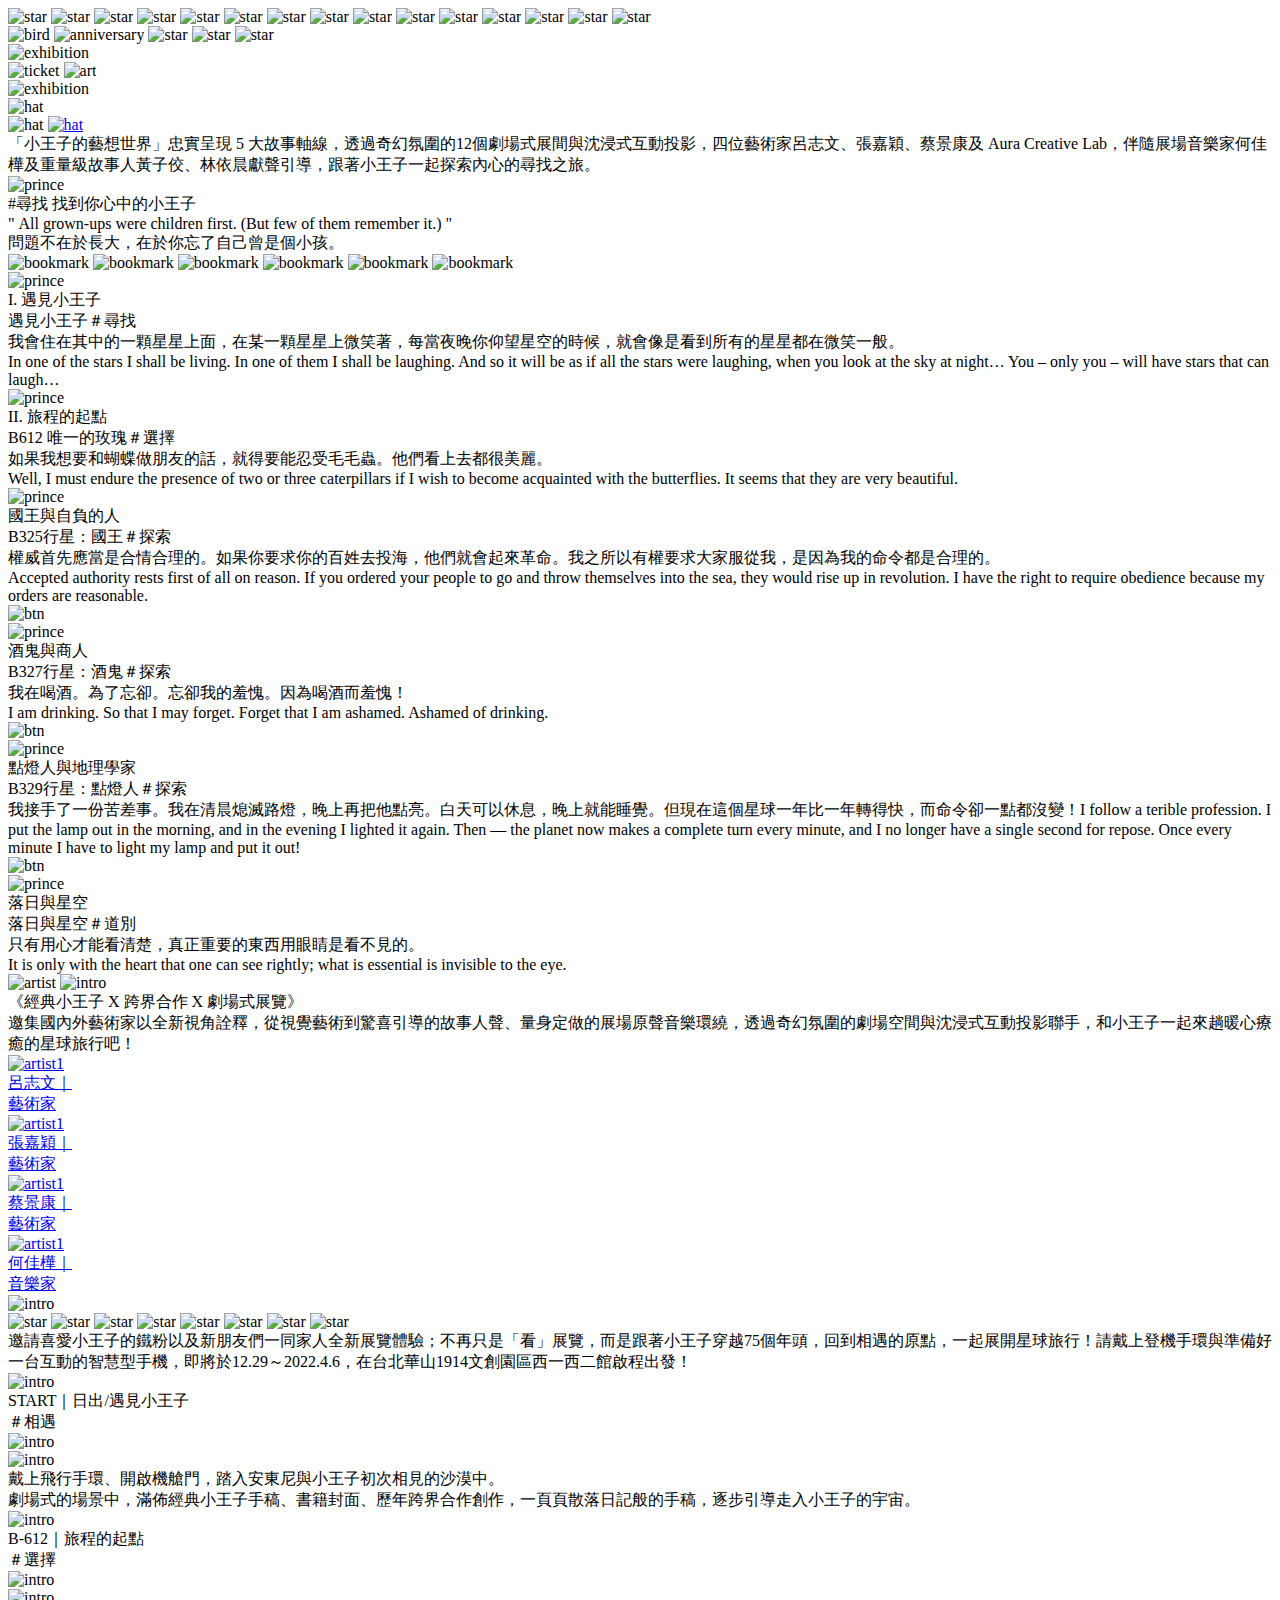
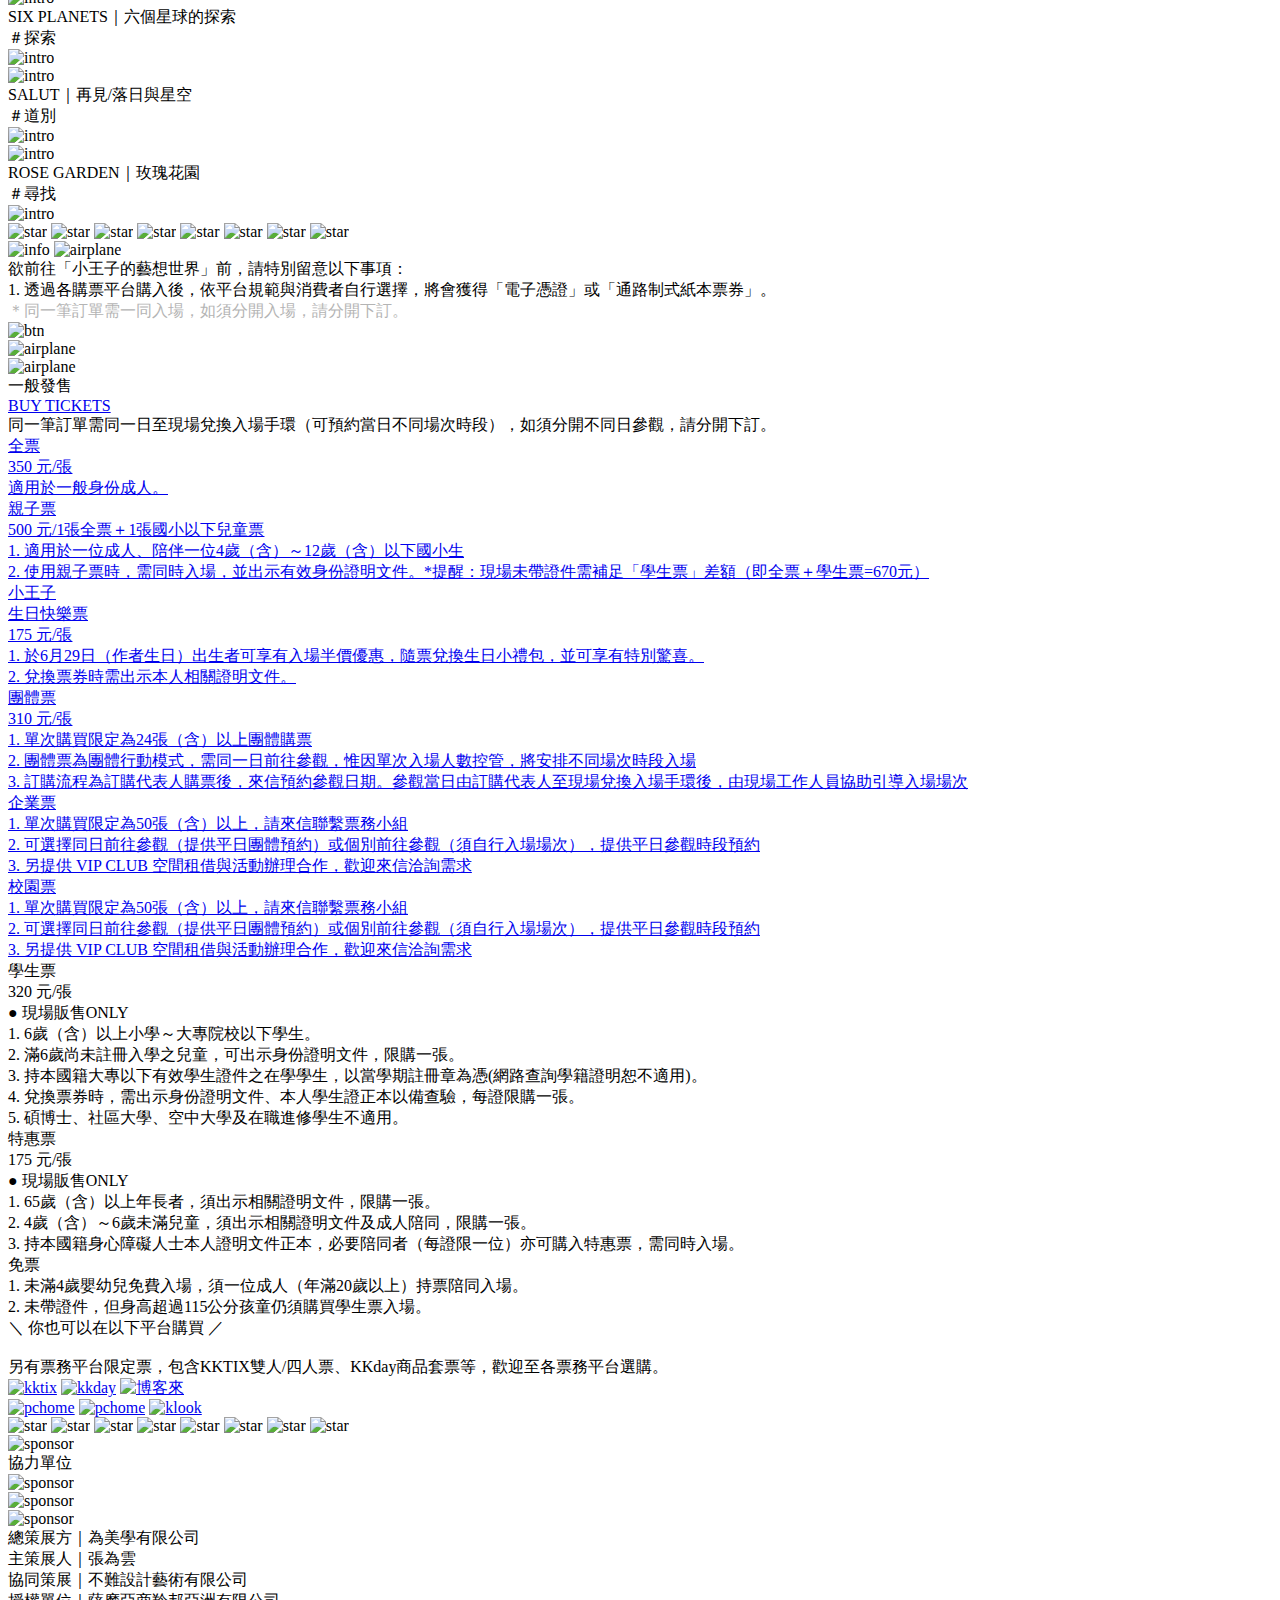
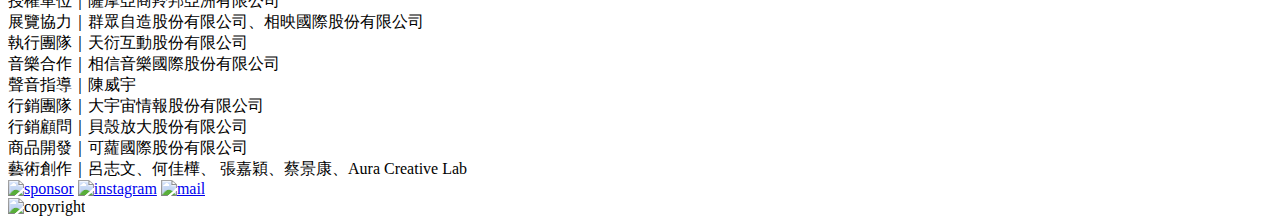
==== commit 6b8f7655: "fix all text" ====
--- a/index.html
+++ b/index.html
@@ -1,91 +1,77 @@
 <!doctype html>
 <html data-n-head-ssr lang="en" data-n-head="lang">
   <head data-n-head="">
-    <title data-n-head="true">小王子的藝想世界 75 周年特展</title><meta data-n-head="true" charset="utf-8"><meta data-n-head="true" name="viewport" content="width=device-width,initial-scale=1"><meta data-n-head="true" data-hid="og:title" property="og:title" content="小王子的藝想世界 75 周年特展"><meta data-n-head="true" data-hid="og:image" property="og:image" content="og-logo.jpg"><meta data-n-head="true" data-hid="og:type" property="og:type" content="website"><meta data-n-head="true" data-hid="description" name="description" content='尋找 找到你心中的小王子" All grown-ups were children first. (But few of them remember it.) "問題不在於長大，在於你忘了自己曾是個小孩。'><meta data-n-head="true" data-hid="og:description" property="og:description" content='尋找 找到你心中的小王子" All grown-ups were children first. (But few of them remember it.) "問題不在於長大，在於你忘了自己曾是個小孩。'><meta data-n-head="true" data-hid="mobile-web-app-capable" name="mobile-web-app-capable" content="yes"><meta data-n-head="true" data-hid="apple-mobile-web-app-title" name="apple-mobile-web-app-title" content="nuxt-demo"><meta data-n-head="true" data-hid="theme-color" name="theme-color" content="black"><meta data-n-head="true" data-hid="og:site_name" name="og:site_name" property="og:site_name" content="nuxt-demo"><link data-n-head="true" rel="icon" type="image/x-icon" href="favicon.ico"><link data-n-head="true" rel="manifest" href="/littlePrinceTest/_nuxt/manifest.824b8c94.json"><link data-n-head="true" rel="shortcut icon" href="/littlePrinceTest/_nuxt/icons/icon_64.9g0q8x2cgA6.png"><link data-n-head="true" rel="apple-touch-icon" href="/littlePrinceTest/_nuxt/icons/icon_512.9g0q8x2cgA6.png" sizes="512x512"><script data-n-head="true" src="//www.googletagmanager.com/gtm.js?id=GTM-THVL6GB&l=dataLayer" async></script><noscript data-n-head="true" data-hid="gtm-noscript" pbody="true"><iframe src="//www.googletagmanager.com/ns.html?id=GTM-THVL6GB&l=dataLayer" height="0" width="0" style="display:none;visibility:hidden"></iframe></noscript><base href="/littlePrinceTest/"><link rel="preload" href="/littlePrinceTest/_nuxt/89bed6d245f169408290.js" as="script"><link rel="preload" href="/littlePrinceTest/_nuxt/0fcd4e23f075bb3edf5d.js" as="script"><link rel="preload" href="/littlePrinceTest/_nuxt/669f06d2b5881f6d17b7.css" as="style"><link rel="preload" href="/littlePrinceTest/_nuxt/2605fc7ec6d7b34d81c4.js" as="script"><link rel="preload" href="/littlePrinceTest/_nuxt/0015a2f958ecc3760caf.css" as="style"><link rel="preload" href="/littlePrinceTest/_nuxt/ccca372ec2c096731793.js" as="script"><link rel="preload" href="/littlePrinceTest/_nuxt/1166b4d2add15e50f5a3.css" as="style"><link rel="preload" href="/littlePrinceTest/_nuxt/938fad73d725a22475b8.js" as="script"><link rel="stylesheet" href="/littlePrinceTest/_nuxt/669f06d2b5881f6d17b7.css"><link rel="stylesheet" href="/littlePrinceTest/_nuxt/0015a2f958ecc3760caf.css"><link rel="stylesheet" href="/littlePrinceTest/_nuxt/1166b4d2add15e50f5a3.css">
+    <title data-n-head="true">小王子的藝想世界 75 周年特展</title><meta data-n-head="true" charset="utf-8"><meta data-n-head="true" name="viewport" content="width=device-width,initial-scale=1"><meta data-n-head="true" data-hid="og:title" property="og:title" content="小王子的藝想世界 75 周年特展"><meta data-n-head="true" data-hid="og:image" property="og:image" content="og-logo.jpg"><meta data-n-head="true" data-hid="og:type" property="og:type" content="website"><meta data-n-head="true" data-hid="description" name="description" content='尋找 找到你心中的小王子" All grown-ups were children first. (But few of them remember it.) "問題不在於長大，在於你忘了自己曾是個小孩。'><meta data-n-head="true" data-hid="og:description" property="og:description" content='尋找 找到你心中的小王子" All grown-ups were children first. (But few of them remember it.) "問題不在於長大，在於你忘了自己曾是個小孩。'><meta data-n-head="true" data-hid="mobile-web-app-capable" name="mobile-web-app-capable" content="yes"><meta data-n-head="true" data-hid="apple-mobile-web-app-title" name="apple-mobile-web-app-title" content="nuxt-demo"><meta data-n-head="true" data-hid="theme-color" name="theme-color" content="black"><meta data-n-head="true" data-hid="og:site_name" name="og:site_name" property="og:site_name" content="nuxt-demo"><link data-n-head="true" rel="icon" type="image/x-icon" href="favicon.ico"><link data-n-head="true" rel="manifest" href="/littlePrinceTest/_nuxt/manifest.824b8c94.json"><link data-n-head="true" rel="shortcut icon" href="/littlePrinceTest/_nuxt/icons/icon_64.9g0q8x2cgA6.png"><link data-n-head="true" rel="apple-touch-icon" href="/littlePrinceTest/_nuxt/icons/icon_512.9g0q8x2cgA6.png" sizes="512x512"><script data-n-head="true" src="//www.googletagmanager.com/gtm.js?id=GTM-THVL6GB&l=dataLayer" async></script><noscript data-n-head="true" data-hid="gtm-noscript" pbody="true"><iframe src="//www.googletagmanager.com/ns.html?id=GTM-THVL6GB&l=dataLayer" height="0" width="0" style="display:none;visibility:hidden"></iframe></noscript><base href="/littlePrinceTest/"><link rel="preload" href="/littlePrinceTest/_nuxt/487049e47bb076448c27.js" as="script"><link rel="preload" href="/littlePrinceTest/_nuxt/0fcd4e23f075bb3edf5d.js" as="script"><link rel="preload" href="/littlePrinceTest/_nuxt/669f06d2b5881f6d17b7.css" as="style"><link rel="preload" href="/littlePrinceTest/_nuxt/2605fc7ec6d7b34d81c4.js" as="script"><link rel="preload" href="/littlePrinceTest/_nuxt/0015a2f958ecc3760caf.css" as="style"><link rel="preload" href="/littlePrinceTest/_nuxt/ccca372ec2c096731793.js" as="script"><link rel="preload" href="/littlePrinceTest/_nuxt/de541523281cb2bf7763.css" as="style"><link rel="preload" href="/littlePrinceTest/_nuxt/782b31534ccf55178bee.js" as="script"><link rel="stylesheet" href="/littlePrinceTest/_nuxt/669f06d2b5881f6d17b7.css"><link rel="stylesheet" href="/littlePrinceTest/_nuxt/0015a2f958ecc3760caf.css"><link rel="stylesheet" href="/littlePrinceTest/_nuxt/de541523281cb2bf7763.css">
   </head>
   <body data-n-head="">
-    <div data-server-rendered="true" id="__nuxt"><!----><div id="__layout"><div><div class="top"></div> <div class="side"></div> <div class="index" data-v-1cccfcb4><div class="index-prince-outer" data-v-1cccfcb4><div class="index-prince-bt-outstar" data-v-1cccfcb4></div> <img alt="star" class="index-prince-bt-starL1" data-v-1cccfcb4> <img alt="star" class="index-prince-bt-starL2" data-v-1cccfcb4> <img alt="star" class="index-prince-bt-starL3" data-v-1cccfcb4> <img alt="star" class="index-prince-bt-starL4" data-v-1cccfcb4> <img alt="star" class="index-prince-bt-starL5" data-v-1cccfcb4> <img alt="star" class="index-prince-bt-starL6" data-v-1cccfcb4> <img alt="star" class="index-prince-bt-starL7" data-v-1cccfcb4> <img alt="star" class="index-prince-bt-starR1" data-v-1cccfcb4> <img alt="star" class="index-prince-bt-starR2" data-v-1cccfcb4> <img alt="star" class="index-prince-bt-starR3" data-v-1cccfcb4> <img alt="star" class="index-prince-bt-starR4" data-v-1cccfcb4> <img alt="star" class="index-prince-bt-starR5" data-v-1cccfcb4> <img alt="star" class="index-prince-bt-starR6" data-v-1cccfcb4> <img alt="star" class="index-prince-bt-starR7" data-v-1cccfcb4> <img alt="star" class="index-prince-bt-starR8" data-v-1cccfcb4> <div class="box index-prince" data-v-1cccfcb4><div class="index-prince-man-box" data-v-1cccfcb4><div class="index-prince-moon" data-v-1cccfcb4></div></div> <div class="index-prince-bg" data-v-1cccfcb4></div> <img data-wow-duration="4.5s" data-wow-delay="0s" data-wow-iteration="1" alt="bird" class="wow animate__fadeInTopLeft index-prince-man" data-v-1cccfcb4> <img alt="anniversary" class="index-prince-title" data-v-1cccfcb4> <img data-wow-duration="2.5s" data-wow-delay="2.4s" data-wow-iteration="infinite" alt="star" class="wow animate__fadeIn index-prince-star1" data-v-1cccfcb4> <img data-wow-duration="3.5s" data-wow-delay="2.7s" data-wow-iteration="infinite" alt="star" class="wow animate__fadeIn index-prince-star2" data-v-1cccfcb4> <img data-wow-duration="5.5s" data-wow-delay="3s" data-wow-iteration="infinite" alt="star" class="wow animate__fadeIn index-prince-star3" data-v-1cccfcb4> <div data-v-1cccfcb4><img alt="exhibition" class="index-prince-exhi" data-v-1cccfcb4></div> <div class="index-prince-box" data-v-1cccfcb4><img alt="ticket" class="index-prince-intro1" data-v-1cccfcb4> <img alt="art" class="index-prince-intro2" data-v-1cccfcb4></div> <img alt="exhibition" class="index-prince-intro3" data-v-1cccfcb4></div> <div class="box index-news" data-v-1cccfcb4><div class="index-news-bg" data-v-1cccfcb4><img alt="hat" class="index-news-head-hat" data-v-1cccfcb4> <div class="index-news-head-box" data-v-1cccfcb4><img alt="hat" class="index-news-head-title" data-v-1cccfcb4> <a href="https://www.facebook.com/LePetitPrince.75tw" target="facebook" data-v-1cccfcb4><img alt="hat" class="index-news-fb" data-v-1cccfcb4></a></div> <div class="index-news-text" data-v-1cccfcb4>早鳥優惠價280元限時優惠（原價350元/張），即日起至10/31止，全檔期唯一最低單價票種，暢遊5大劇場情境式展區，完整走入小王子的世界！</div></div></div> <div class="box index-book" data-v-1cccfcb4><img data-aos="fade-in" data-aos-delay="100" data-aos-duration="800" data-aos-easing="ease-in-sine" alt="prince" class="index-book-title" data-v-1cccfcb4> <div class="index-book-desc" data-v-1cccfcb4>
-        #尋找 找到你心中的小王子<br data-v-1cccfcb4>
-        " All grown-ups were children first. (But few of them remember it.) "<br data-v-1cccfcb4>
+    <div data-server-rendered="true" id="__nuxt"><!----><div id="__layout"><div><div class="top"></div> <div class="side"></div> <div class="index" data-v-d1e42c88><div class="index-prince-outer" data-v-d1e42c88><div class="index-prince-bt-outstar" data-v-d1e42c88></div> <img alt="star" class="index-prince-bt-starL1" data-v-d1e42c88> <img alt="star" class="index-prince-bt-starL2" data-v-d1e42c88> <img alt="star" class="index-prince-bt-starL3" data-v-d1e42c88> <img alt="star" class="index-prince-bt-starL4" data-v-d1e42c88> <img alt="star" class="index-prince-bt-starL5" data-v-d1e42c88> <img alt="star" class="index-prince-bt-starL6" data-v-d1e42c88> <img alt="star" class="index-prince-bt-starL7" data-v-d1e42c88> <img alt="star" class="index-prince-bt-starR1" data-v-d1e42c88> <img alt="star" class="index-prince-bt-starR2" data-v-d1e42c88> <img alt="star" class="index-prince-bt-starR3" data-v-d1e42c88> <img alt="star" class="index-prince-bt-starR4" data-v-d1e42c88> <img alt="star" class="index-prince-bt-starR5" data-v-d1e42c88> <img alt="star" class="index-prince-bt-starR6" data-v-d1e42c88> <img alt="star" class="index-prince-bt-starR7" data-v-d1e42c88> <img alt="star" class="index-prince-bt-starR8" data-v-d1e42c88> <div class="box index-prince" data-v-d1e42c88><div class="index-prince-man-box" data-v-d1e42c88><div class="index-prince-moon" data-v-d1e42c88></div></div> <div class="index-prince-bg" data-v-d1e42c88></div> <img data-wow-duration="4.5s" data-wow-delay="0s" data-wow-iteration="1" alt="bird" class="wow animate__fadeInTopLeft index-prince-man" data-v-d1e42c88> <img alt="anniversary" class="index-prince-title" data-v-d1e42c88> <img data-wow-duration="2.5s" data-wow-delay="2.4s" data-wow-iteration="infinite" alt="star" class="wow animate__fadeIn index-prince-star1" data-v-d1e42c88> <img data-wow-duration="3.5s" data-wow-delay="2.7s" data-wow-iteration="infinite" alt="star" class="wow animate__fadeIn index-prince-star2" data-v-d1e42c88> <img data-wow-duration="5.5s" data-wow-delay="3s" data-wow-iteration="infinite" alt="star" class="wow animate__fadeIn index-prince-star3" data-v-d1e42c88> <div data-v-d1e42c88><img alt="exhibition" class="index-prince-exhi" data-v-d1e42c88></div> <div class="index-prince-box" data-v-d1e42c88><img alt="ticket" class="index-prince-intro1" data-v-d1e42c88> <img alt="art" class="index-prince-intro2" data-v-d1e42c88></div> <img alt="exhibition" class="index-prince-intro3" data-v-d1e42c88></div> <div class="box index-news" data-v-d1e42c88><div class="index-news-bg" data-v-d1e42c88><img alt="hat" class="index-news-head-hat" data-v-d1e42c88> <div class="index-news-head-box" data-v-d1e42c88><img alt="hat" class="index-news-head-title" data-v-d1e42c88> <a href="https://www.facebook.com/LePetitPrince.75tw" target="facebook" data-v-d1e42c88><img alt="hat" class="index-news-fb" data-v-d1e42c88></a></div> <div class="index-news-text" data-v-d1e42c88>「小王子的藝想世界」忠實呈現 5 大故事軸線，透過奇幻氛圍的12個劇場式展間與沈浸式互動投影，四位藝術家呂志文、張嘉穎、蔡景康及 Aura Creative Lab，伴隨展場音樂家何佳樺及重量級故事人黃子佼、林依晨獻聲引導，跟著小王子一起探索內心的尋找之旅。</div></div></div> <div class="box index-book" data-v-d1e42c88><img data-aos="fade-in" data-aos-delay="100" data-aos-duration="800" data-aos-easing="ease-in-sine" alt="prince" class="index-book-title" data-v-d1e42c88> <div class="index-book-desc" data-v-d1e42c88>
+        #尋找 找到你心中的小王子<br data-v-d1e42c88>
+        " All grown-ups were children first. (But few of them remember it.) "<br data-v-d1e42c88>
         問題不在於長大，在於你忘了自己曾是個小孩。
-      </div> <div class="index-book-rotate" data-v-1cccfcb4><img src="/littlePrinceTest/_nuxt/img/2b156b3.png" alt="bookmark" class="index-book-mark index-book-mark1" data-v-1cccfcb4> <img src="/littlePrinceTest/_nuxt/img/ef49411.png" alt="bookmark" class="index-book-mark index-book-mark2" data-v-1cccfcb4> <img src="/littlePrinceTest/_nuxt/img/7441b50.png" alt="bookmark" class="index-book-mark index-book-mark3" data-v-1cccfcb4> <img src="/littlePrinceTest/_nuxt/img/01f35ff.png" alt="bookmark" class="index-book-mark index-book-mark4" data-v-1cccfcb4> <img src="/littlePrinceTest/_nuxt/img/492d694.png" alt="bookmark" class="index-book-mark index-book-mark5" data-v-1cccfcb4> <img src="/littlePrinceTest/_nuxt/img/fadbfc3.png" alt="bookmark" class="index-book-mark index-book-mark6" data-v-1cccfcb4> <div class="swiper-container swiper index-book-swiper" data-v-1cccfcb4><div class="swiper-wrapper"><div class="swiper-slide" data-v-1cccfcb4><div class="index-book-slide-box" data-v-1cccfcb4><img alt="prince" class="index-book-img" data-v-1cccfcb4> <div class="index-book-head" data-v-1cccfcb4>I. 遇見小王子</div> <div class="index-book-text" data-v-1cccfcb4>遇見小王子＃尋找<br>我會住在其中的一顆星星上面，在某一顆星星上微笑著，每當夜晚你仰望星空的時候，就會像是看到所有的星星都在微笑一般。<br>In one of the stars I shall be living. In one of them I shall be laughing. And so it will be as if all the stars were laughing, when you look at the sky at night… You – only you – will have stars that can laugh…</div> <!----></div></div><div class="swiper-slide" data-v-1cccfcb4><div class="index-book-slide-box" data-v-1cccfcb4><img alt="prince" class="index-book-img" data-v-1cccfcb4> <div class="index-book-head" data-v-1cccfcb4>II. 旅程的起點</div> <div class="index-book-text" data-v-1cccfcb4>B612 唯一的玫瑰＃選擇<br>如果我想要和蝴蝶做朋友的話，就得要能忍受毛毛蟲。他們看上去都很美麗。<br>Well, I must endure the presence of two or three caterpillars if I wish to become acquainted with the butterflies. It seems that they are very beautiful.</div> <!----></div></div><div class="swiper-slide" data-v-1cccfcb4><div class="index-book-slide-box" data-v-1cccfcb4><img alt="prince" class="index-book-img" data-v-1cccfcb4> <div class="index-book-head" data-v-1cccfcb4>國王與自負的人</div> <div class="index-book-text" data-v-1cccfcb4>B325行星：國王＃探索<br>權威首先應當是合情合理的。如果你要求你的百姓去投海，他們就會起來革命。我之所以有權要求大家服從我，是因為我的命令都是合理的。<br>Accepted authority rests first of all on reason. If you ordered your people to go and throw themselves into the sea, they would rise up in revolution. I have the right to require obedience because my orders are reasonable.</div> <img alt="btn" class="index-book-btn" data-v-1cccfcb4></div></div><div class="swiper-slide" data-v-1cccfcb4><div class="index-book-slide-box" data-v-1cccfcb4><img alt="prince" class="index-book-img" data-v-1cccfcb4> <div class="index-book-head" data-v-1cccfcb4>酒鬼與商人</div> <div class="index-book-text" data-v-1cccfcb4>B327行星：酒鬼＃探索<br>我在喝酒。為了忘卻。忘卻我的羞愧。因為喝酒而羞愧！<br>I am drinking. So that I may forget. Forget that I am ashamed. Ashamed of drinking.</div> <img alt="btn" class="index-book-btn" data-v-1cccfcb4></div></div><div class="swiper-slide" data-v-1cccfcb4><div class="index-book-slide-box" data-v-1cccfcb4><img alt="prince" class="index-book-img" data-v-1cccfcb4> <div class="index-book-head" data-v-1cccfcb4>點燈人與地理學家</div> <div class="index-book-text" data-v-1cccfcb4>B329行星：點燈人＃探索<br>我接手了一份苦差事。我在清晨熄滅路燈，晚上再把他點亮。白天可以休息，晚上就能睡覺。但現在這個星球一年比一年轉得快，而命令卻一點都沒變！I follow a terible profession. I put the lamp out in the morning, and in the evening I lighted it again. Then — the planet now makes a complete turn every minute, and I no longer have a single second for repose. Once every minute I have to light my lamp and put it out!</div> <img alt="btn" class="index-book-btn" data-v-1cccfcb4></div></div><div class="swiper-slide" data-v-1cccfcb4><div class="index-book-slide-box" data-v-1cccfcb4><img alt="prince" class="index-book-img" data-v-1cccfcb4> <div class="index-book-head" data-v-1cccfcb4>落日與星空</div> <div class="index-book-text" data-v-1cccfcb4>落日與星空＃道別<br>只有用心才能看清楚，真正重要的東西用眼睛是看不見的。<br>It is only with the heart that one can see rightly; what is essential is invisible to the eye.</div> <!----></div></div></div></div></div></div> <div class="box index-art" data-v-1cccfcb4><div class="index-art-head-box" data-v-1cccfcb4><img alt="artist" class="index-art-head" data-v-1cccfcb4> <img data-wow-duration="1.5s" data-wow-delay="0s" data-wow-iteration="1" alt="intro" class="wow animate__flipInX index-art-intro" data-v-1cccfcb4></div> <div class="index-art-pre" data-v-1cccfcb4>《經典小王子 X 跨界合作 X 劇場式展覽》</div> <div class="index-art-text" data-v-1cccfcb4>邀集國內外藝術家以全新視角詮釋，從視覺藝術到驚喜引導的故事人聲、量身定做的展場原聲音樂環繞，透過奇幻氛圍的劇場空間與沈浸式互動投影聯手，和小王子一起來趟暖心療癒的星球旅行吧！</div> <div class="index-art-rotate" data-v-1cccfcb4><div class="swiper-container swiper index-art-swiper" data-v-1cccfcb4><div class="swiper-wrapper"><div class="index-art-slide swiper-slide" data-v-1cccfcb4><a href="/littlePrinceTest/art?slide=0" data-v-1cccfcb4><img alt="artist1" class="index-art-artist" data-v-1cccfcb4> <div class="index-art-name" data-v-1cccfcb4><div data-v-1cccfcb4>呂志文｜</div> <div class="index-art-title" data-v-1cccfcb4>藝術家</div></div></a></div><div class="index-art-slide swiper-slide" data-v-1cccfcb4><a href="/littlePrinceTest/art?slide=1" data-v-1cccfcb4><img alt="artist1" class="index-art-artist" data-v-1cccfcb4> <div class="index-art-name" data-v-1cccfcb4><div data-v-1cccfcb4>張嘉穎｜</div> <div class="index-art-title" data-v-1cccfcb4>藝術家</div></div></a></div><div class="index-art-slide swiper-slide" data-v-1cccfcb4><a href="/littlePrinceTest/art?slide=2" data-v-1cccfcb4><img alt="artist1" class="index-art-artist" data-v-1cccfcb4> <div class="index-art-name" data-v-1cccfcb4><div data-v-1cccfcb4>蔡景康｜</div> <div class="index-art-title" data-v-1cccfcb4>藝術家</div></div></a></div><div class="index-art-slide swiper-slide" data-v-1cccfcb4><a href="/littlePrinceTest/art?slide=3" data-v-1cccfcb4><img alt="artist1" class="index-art-artist" data-v-1cccfcb4> <div class="index-art-name" data-v-1cccfcb4><div data-v-1cccfcb4>何佳樺｜</div> <div class="index-art-title" data-v-1cccfcb4>音樂家</div></div></a></div></div></div></div> <div class="index-art-line" data-v-1cccfcb4></div> <div class="index-art-img-box" data-v-1cccfcb4><img data-aos="fade-in" data-aos-delay="700" data-aos-duration="800" data-aos-easing="ease-in-sine" alt="intro" class="index-art-img" data-v-1cccfcb4></div></div></div> <div class="index-exhi-outer" data-v-1cccfcb4><img alt="star" class="index-exhi-skin-starL1" data-v-1cccfcb4> <img alt="star" class="index-exhi-skin-starL2" data-v-1cccfcb4> <img alt="star" class="index-exhi-skin-starL3" data-v-1cccfcb4> <img alt="star" class="index-exhi-skin-starL4" data-v-1cccfcb4> <img alt="star" class="index-exhi-skin-starR1" data-v-1cccfcb4> <img alt="star" class="index-exhi-skin-starR2" data-v-1cccfcb4> <img alt="star" class="index-exhi-skin-starR3" data-v-1cccfcb4> <img alt="star" class="index-exhi-skin-starR4" data-v-1cccfcb4> <div class="box index-exhi" data-v-1cccfcb4><div class="index-exhi-text" data-v-1cccfcb4>邀請喜愛小王子的鐵粉以及新朋友們一同家人全新展覽體驗；不再只是「看」展覽，而是跟著小王子穿越75個年頭，回到相遇的原點，一起展開星球旅行！請戴上登機手環與準備好一台互動的智慧型手機，即將於12.29～2022.4.6，在台北華山1914文創園區西一西二館啟程出發！</div></div> <div class="box index-chapter" data-v-1cccfcb4><div data-v-1cccfcb4><div class="index-chapter-head-box" data-v-1cccfcb4><div class="index-chapter-head-left" data-v-1cccfcb4><img alt="intro" class="index-chapter-chapter" data-v-1cccfcb4> <div data-v-1cccfcb4><div class="index-chapter-title" data-v-1cccfcb4>START｜日出/遇見小王子</div> <div class="index-chapter-tag" data-v-1cccfcb4>＃相遇</div></div></div> <img alt="intro" class="index-chapter-arrow index-chapter-arrow-reverse" data-v-1cccfcb4></div> <div class="index-chapter-box" data-v-1cccfcb4><img alt="intro" class="index-chapter-img" data-v-1cccfcb4> <div class="index-chapter-text" data-v-1cccfcb4>
+      </div> <div class="index-book-rotate" data-v-d1e42c88><img src="/littlePrinceTest/_nuxt/img/2b156b3.png" alt="bookmark" class="index-book-mark index-book-mark1" data-v-d1e42c88> <img src="/littlePrinceTest/_nuxt/img/ef49411.png" alt="bookmark" class="index-book-mark index-book-mark2" data-v-d1e42c88> <img src="/littlePrinceTest/_nuxt/img/7441b50.png" alt="bookmark" class="index-book-mark index-book-mark3" data-v-d1e42c88> <img src="/littlePrinceTest/_nuxt/img/01f35ff.png" alt="bookmark" class="index-book-mark index-book-mark4" data-v-d1e42c88> <img src="/littlePrinceTest/_nuxt/img/492d694.png" alt="bookmark" class="index-book-mark index-book-mark5" data-v-d1e42c88> <img src="/littlePrinceTest/_nuxt/img/fadbfc3.png" alt="bookmark" class="index-book-mark index-book-mark6" data-v-d1e42c88> <div class="swiper-container swiper index-book-swiper" data-v-d1e42c88><div class="swiper-wrapper"><div class="swiper-slide" data-v-d1e42c88><div class="index-book-slide-box" data-v-d1e42c88><img alt="prince" class="index-book-img" data-v-d1e42c88> <div class="index-book-head" data-v-d1e42c88>I. 遇見小王子</div> <div class="index-book-text" data-v-d1e42c88>遇見小王子＃尋找<br>我會住在其中的一顆星星上面，在某一顆星星上微笑著，每當夜晚你仰望星空的時候，就會像是看到所有的星星都在微笑一般。<br>In one of the stars I shall be living. In one of them I shall be laughing. And so it will be as if all the stars were laughing, when you look at the sky at night… You – only you – will have stars that can laugh…</div> <!----></div></div><div class="swiper-slide" data-v-d1e42c88><div class="index-book-slide-box" data-v-d1e42c88><img alt="prince" class="index-book-img" data-v-d1e42c88> <div class="index-book-head" data-v-d1e42c88>II. 旅程的起點</div> <div class="index-book-text" data-v-d1e42c88>B612 唯一的玫瑰＃選擇<br>如果我想要和蝴蝶做朋友的話，就得要能忍受毛毛蟲。他們看上去都很美麗。<br>Well, I must endure the presence of two or three caterpillars if I wish to become acquainted with the butterflies. It seems that they are very beautiful.</div> <!----></div></div><div class="swiper-slide" data-v-d1e42c88><div class="index-book-slide-box" data-v-d1e42c88><img alt="prince" class="index-book-img" data-v-d1e42c88> <div class="index-book-head" data-v-d1e42c88>國王與自負的人</div> <div class="index-book-text" data-v-d1e42c88>B325行星：國王＃探索<br>權威首先應當是合情合理的。如果你要求你的百姓去投海，他們就會起來革命。我之所以有權要求大家服從我，是因為我的命令都是合理的。<br>Accepted authority rests first of all on reason. If you ordered your people to go and throw themselves into the sea, they would rise up in revolution. I have the right to require obedience because my orders are reasonable.</div> <img alt="btn" class="index-book-btn" data-v-d1e42c88></div></div><div class="swiper-slide" data-v-d1e42c88><div class="index-book-slide-box" data-v-d1e42c88><img alt="prince" class="index-book-img" data-v-d1e42c88> <div class="index-book-head" data-v-d1e42c88>酒鬼與商人</div> <div class="index-book-text" data-v-d1e42c88>B327行星：酒鬼＃探索<br>我在喝酒。為了忘卻。忘卻我的羞愧。因為喝酒而羞愧！<br>I am drinking. So that I may forget. Forget that I am ashamed. Ashamed of drinking.</div> <img alt="btn" class="index-book-btn" data-v-d1e42c88></div></div><div class="swiper-slide" data-v-d1e42c88><div class="index-book-slide-box" data-v-d1e42c88><img alt="prince" class="index-book-img" data-v-d1e42c88> <div class="index-book-head" data-v-d1e42c88>點燈人與地理學家</div> <div class="index-book-text" data-v-d1e42c88>B329行星：點燈人＃探索<br>我接手了一份苦差事。我在清晨熄滅路燈，晚上再把他點亮。白天可以休息，晚上就能睡覺。但現在這個星球一年比一年轉得快，而命令卻一點都沒變！I follow a terible profession. I put the lamp out in the morning, and in the evening I lighted it again. Then — the planet now makes a complete turn every minute, and I no longer have a single second for repose. Once every minute I have to light my lamp and put it out!</div> <img alt="btn" class="index-book-btn" data-v-d1e42c88></div></div><div class="swiper-slide" data-v-d1e42c88><div class="index-book-slide-box" data-v-d1e42c88><img alt="prince" class="index-book-img" data-v-d1e42c88> <div class="index-book-head" data-v-d1e42c88>落日與星空</div> <div class="index-book-text" data-v-d1e42c88>落日與星空＃道別<br>只有用心才能看清楚，真正重要的東西用眼睛是看不見的。<br>It is only with the heart that one can see rightly; what is essential is invisible to the eye.</div> <!----></div></div></div></div></div></div> <div class="box index-art" data-v-d1e42c88><div class="index-art-head-box" data-v-d1e42c88><img alt="artist" class="index-art-head" data-v-d1e42c88> <img data-wow-duration="1.5s" data-wow-delay="0s" data-wow-iteration="1" alt="intro" class="wow animate__flipInX index-art-intro" data-v-d1e42c88></div> <div class="index-art-pre" data-v-d1e42c88>《經典小王子 X 跨界合作 X 劇場式展覽》</div> <div class="index-art-text" data-v-d1e42c88>邀集國內外藝術家以全新視角詮釋，從視覺藝術到驚喜引導的故事人聲、量身定做的展場原聲音樂環繞，透過奇幻氛圍的劇場空間與沈浸式互動投影聯手，和小王子一起來趟暖心療癒的星球旅行吧！</div> <div class="index-art-rotate" data-v-d1e42c88><div class="swiper-container swiper index-art-swiper" data-v-d1e42c88><div class="swiper-wrapper"><div class="index-art-slide swiper-slide" data-v-d1e42c88><a href="/littlePrinceTest/art?slide=0" data-v-d1e42c88><img alt="artist1" class="index-art-artist" data-v-d1e42c88> <div class="index-art-name" data-v-d1e42c88><div data-v-d1e42c88>呂志文｜</div> <div class="index-art-title" data-v-d1e42c88>藝術家</div></div></a></div><div class="index-art-slide swiper-slide" data-v-d1e42c88><a href="/littlePrinceTest/art?slide=1" data-v-d1e42c88><img alt="artist1" class="index-art-artist" data-v-d1e42c88> <div class="index-art-name" data-v-d1e42c88><div data-v-d1e42c88>張嘉穎｜</div> <div class="index-art-title" data-v-d1e42c88>藝術家</div></div></a></div><div class="index-art-slide swiper-slide" data-v-d1e42c88><a href="/littlePrinceTest/art?slide=2" data-v-d1e42c88><img alt="artist1" class="index-art-artist" data-v-d1e42c88> <div class="index-art-name" data-v-d1e42c88><div data-v-d1e42c88>蔡景康｜</div> <div class="index-art-title" data-v-d1e42c88>藝術家</div></div></a></div><div class="index-art-slide swiper-slide" data-v-d1e42c88><a href="/littlePrinceTest/art?slide=3" data-v-d1e42c88><img alt="artist1" class="index-art-artist" data-v-d1e42c88> <div class="index-art-name" data-v-d1e42c88><div data-v-d1e42c88>何佳樺｜</div> <div class="index-art-title" data-v-d1e42c88>音樂家</div></div></a></div></div></div></div> <div class="index-art-line" data-v-d1e42c88></div> <div class="index-art-img-box" data-v-d1e42c88><img data-aos="fade-in" data-aos-delay="700" data-aos-duration="800" data-aos-easing="ease-in-sine" alt="intro" class="index-art-img" data-v-d1e42c88></div></div></div> <div class="index-exhi-outer" data-v-d1e42c88><img alt="star" class="index-exhi-skin-starL1" data-v-d1e42c88> <img alt="star" class="index-exhi-skin-starL2" data-v-d1e42c88> <img alt="star" class="index-exhi-skin-starL3" data-v-d1e42c88> <img alt="star" class="index-exhi-skin-starL4" data-v-d1e42c88> <img alt="star" class="index-exhi-skin-starR1" data-v-d1e42c88> <img alt="star" class="index-exhi-skin-starR2" data-v-d1e42c88> <img alt="star" class="index-exhi-skin-starR3" data-v-d1e42c88> <img alt="star" class="index-exhi-skin-starR4" data-v-d1e42c88> <div class="box index-exhi" data-v-d1e42c88><div class="index-exhi-text" data-v-d1e42c88>邀請喜愛小王子的鐵粉以及新朋友們一同家人全新展覽體驗；不再只是「看」展覽，而是跟著小王子穿越75個年頭，回到相遇的原點，一起展開星球旅行！請戴上登機手環與準備好一台互動的智慧型手機，即將於12.29～2022.4.6，在台北華山1914文創園區西一西二館啟程出發！</div></div> <div class="box index-chapter" data-v-d1e42c88><div data-v-d1e42c88><div class="index-chapter-head-box" data-v-d1e42c88><div class="index-chapter-head-left" data-v-d1e42c88><img alt="intro" class="index-chapter-chapter" data-v-d1e42c88> <div data-v-d1e42c88><div class="index-chapter-title" data-v-d1e42c88>START｜日出/遇見小王子</div> <div class="index-chapter-tag" data-v-d1e42c88>＃相遇</div></div></div> <img alt="intro" class="index-chapter-arrow index-chapter-arrow-reverse" data-v-d1e42c88></div> <div class="index-chapter-box" data-v-d1e42c88><img alt="intro" class="index-chapter-img" data-v-d1e42c88> <div class="index-chapter-text" data-v-d1e42c88>
             戴上飛行手環、開啟機艙門，踏入安東尼與小王子初次相見的沙漠中。<br>
             劇場式的場景中，滿佈經典小王子手稿、書籍封面、歷年跨界合作創作，一頁頁散落日記般的手稿，逐步引導走入小王子的宇宙。
-          </div></div> <div class="index-chapter-line" data-v-1cccfcb4></div></div><div data-v-1cccfcb4><div class="index-chapter-head-box" data-v-1cccfcb4><div class="index-chapter-head-left" data-v-1cccfcb4><img alt="intro" class="index-chapter-chapter" data-v-1cccfcb4> <div data-v-1cccfcb4><div class="index-chapter-title" data-v-1cccfcb4>B-612｜旅程的起點</div> <div class="index-chapter-tag" data-v-1cccfcb4>＃選擇</div></div></div> <img alt="intro" class="index-chapter-arrow" data-v-1cccfcb4></div> <div class="index-chapter-box" style="display:none" data-v-1cccfcb4><img alt="intro" class="index-chapter-img" data-v-1cccfcb4> <div class="index-chapter-text" data-v-1cccfcb4>
+          </div></div> <div class="index-chapter-line" data-v-d1e42c88></div></div><div data-v-d1e42c88><div class="index-chapter-head-box" data-v-d1e42c88><div class="index-chapter-head-left" data-v-d1e42c88><img alt="intro" class="index-chapter-chapter" data-v-d1e42c88> <div data-v-d1e42c88><div class="index-chapter-title" data-v-d1e42c88>B-612｜旅程的起點</div> <div class="index-chapter-tag" data-v-d1e42c88>＃選擇</div></div></div> <img alt="intro" class="index-chapter-arrow" data-v-d1e42c88></div> <div class="index-chapter-box" style="display:none" data-v-d1e42c88><img alt="intro" class="index-chapter-img" data-v-d1e42c88> <div class="index-chapter-text" data-v-d1e42c88>
             一段專屬於你的旅程起點從這裡開啟。<br>
             小王子的星球B-612上，有兩座火山和1朵美麗的玫瑰花。你想前往哪個星球呢？讓玫瑰為你指引方向！
-          </div></div> <div class="index-chapter-line" data-v-1cccfcb4></div></div><div data-v-1cccfcb4><div class="index-chapter-head-box" data-v-1cccfcb4><div class="index-chapter-head-left" data-v-1cccfcb4><img alt="intro" class="index-chapter-chapter" data-v-1cccfcb4> <div data-v-1cccfcb4><div class="index-chapter-title" data-v-1cccfcb4>SIX PLANETS｜六個星球的探索</div> <div class="index-chapter-tag" data-v-1cccfcb4>＃探索</div></div></div> <img alt="intro" class="index-chapter-arrow" data-v-1cccfcb4></div> <div class="index-chapter-box" style="display:none" data-v-1cccfcb4><img alt="intro" class="index-chapter-img" data-v-1cccfcb4> <div class="index-chapter-text" data-v-1cccfcb4>
+          </div></div> <div class="index-chapter-line" data-v-d1e42c88></div></div><div data-v-d1e42c88><div class="index-chapter-head-box" data-v-d1e42c88><div class="index-chapter-head-left" data-v-d1e42c88><img alt="intro" class="index-chapter-chapter" data-v-d1e42c88> <div data-v-d1e42c88><div class="index-chapter-title" data-v-d1e42c88>SIX PLANETS｜六個星球的探索</div> <div class="index-chapter-tag" data-v-d1e42c88>＃探索</div></div></div> <img alt="intro" class="index-chapter-arrow" data-v-d1e42c88></div> <div class="index-chapter-box" style="display:none" data-v-d1e42c88><img alt="intro" class="index-chapter-img" data-v-d1e42c88> <div class="index-chapter-text" data-v-d1e42c88>
             探訪小王子的星球B-612後，跟隨小王子的腳步拜訪六顆不同個性的星球，結合視覺、聽覺與體感的聲光效果，在藝術家的創作詮釋寓意之下，展開一趟奇幻而深刻的星際之旅。
-          </div></div> <div class="index-chapter-line" data-v-1cccfcb4></div></div><div data-v-1cccfcb4><div class="index-chapter-head-box" data-v-1cccfcb4><div class="index-chapter-head-left" data-v-1cccfcb4><img alt="intro" class="index-chapter-chapter" data-v-1cccfcb4> <div data-v-1cccfcb4><div class="index-chapter-title" data-v-1cccfcb4>SALUT｜再見/落日與星空</div> <div class="index-chapter-tag" data-v-1cccfcb4>＃道別</div></div></div> <img alt="intro" class="index-chapter-arrow" data-v-1cccfcb4></div> <div class="index-chapter-box" style="display:none" data-v-1cccfcb4><img alt="intro" class="index-chapter-img" data-v-1cccfcb4> <div class="index-chapter-text" data-v-1cccfcb4>
+          </div></div> <div class="index-chapter-line" data-v-d1e42c88></div></div><div data-v-d1e42c88><div class="index-chapter-head-box" data-v-d1e42c88><div class="index-chapter-head-left" data-v-d1e42c88><img alt="intro" class="index-chapter-chapter" data-v-d1e42c88> <div data-v-d1e42c88><div class="index-chapter-title" data-v-d1e42c88>SALUT｜再見/落日與星空</div> <div class="index-chapter-tag" data-v-d1e42c88>＃道別</div></div></div> <img alt="intro" class="index-chapter-arrow" data-v-d1e42c88></div> <div class="index-chapter-box" style="display:none" data-v-d1e42c88><img alt="intro" class="index-chapter-img" data-v-d1e42c88> <div class="index-chapter-text" data-v-d1e42c88>
             降落地球，相遇——第44次日落，學會說再見<br>
             透過地理學家推薦，小王子決定來拜訪地球。這個與B-612大小相差甚多，且生機勃勃的星球，展開一連串相遇，得到成長與體悟，最後，學會說再見⋯⋯。
-          </div></div> <div class="index-chapter-line" data-v-1cccfcb4></div></div><div data-v-1cccfcb4><div class="index-chapter-head-box" data-v-1cccfcb4><div class="index-chapter-head-left" data-v-1cccfcb4><img alt="intro" class="index-chapter-chapter" data-v-1cccfcb4> <div data-v-1cccfcb4><div class="index-chapter-title" data-v-1cccfcb4>ROSE GARDEN｜玫瑰花園</div> <div class="index-chapter-tag" data-v-1cccfcb4>＃尋找</div></div></div> <img alt="intro" class="index-chapter-arrow" data-v-1cccfcb4></div> <div class="index-chapter-box" style="display:none" data-v-1cccfcb4><img alt="intro" class="index-chapter-img" data-v-1cccfcb4> <div class="index-chapter-text" data-v-1cccfcb4>
+          </div></div> <div class="index-chapter-line" data-v-d1e42c88></div></div><div data-v-d1e42c88><div class="index-chapter-head-box" data-v-d1e42c88><div class="index-chapter-head-left" data-v-d1e42c88><img alt="intro" class="index-chapter-chapter" data-v-d1e42c88> <div data-v-d1e42c88><div class="index-chapter-title" data-v-d1e42c88>ROSE GARDEN｜玫瑰花園</div> <div class="index-chapter-tag" data-v-d1e42c88>＃尋找</div></div></div> <img alt="intro" class="index-chapter-arrow" data-v-d1e42c88></div> <div class="index-chapter-box" style="display:none" data-v-d1e42c88><img alt="intro" class="index-chapter-img" data-v-d1e42c88> <div class="index-chapter-text" data-v-d1e42c88>
             小王子決定回到他的星球，留在地球上的我們是不是也找到自己的那一顆星了呢？<br>
             小王子在地球上發現的「玫瑰花園」作為商品區，特別企劃小王子75周年限定與精選授權商品，並開放非購票觀眾於防疫規範下自由入場。
-          </div></div> <div class="index-chapter-line" data-v-1cccfcb4></div></div></div></div> <div class="index-ticket-outer" data-v-1cccfcb4><img alt="star" class="index-ticket-white-flowerL1" data-v-1cccfcb4> <img alt="star" class="index-ticket-white-flowerL2" data-v-1cccfcb4> <img alt="star" class="index-ticket-white-flowerL3" data-v-1cccfcb4> <img alt="star" class="index-ticket-white-flowerL4" data-v-1cccfcb4> <img alt="star" class="index-ticket-white-flowerR1" data-v-1cccfcb4> <img alt="star" class="index-ticket-white-flowerR2" data-v-1cccfcb4> <img alt="star" class="index-ticket-white-flowerR3" data-v-1cccfcb4> <img alt="star" class="index-ticket-white-flowerR4" data-v-1cccfcb4> <div class="box index-ticket" data-v-1cccfcb4><img data-wow-duration="1.5s" data-wow-delay="0s" data-wow-iteration="1" alt="info" class="wow animate__fadeInLeft index-ticket-title" data-v-1cccfcb4> <img data-wow-duration="1.5s" data-wow-delay="0s" data-wow-iteration="1" alt="airplane" class="wow animate__zoomInDown index-ticket-airplane" data-v-1cccfcb4> <div class="index-ticket-sub" data-v-1cccfcb4>
-        欲前往「小王子的藝想世界」前，請特別留意以下事項：<br data-v-1cccfcb4>
-        1. 同一筆訂單需一同登機，如須分開入場，請分開下訂。<br data-v-1cccfcb4>
-        2. 請務必於展覽期間，逾期視同作廢，超過2022年4月6日後，小王子就會回去自己的星球囉！<br data-v-1cccfcb4>
-        3. 這裡與合作通路各有不同的登機方式，請挑選最適合你的吧～<br data-v-1cccfcb4><br data-v-1cccfcb4>
-        
-         【優先預約制說明】<br data-v-1cccfcb4>
-          1. 透過各購票平台購入後，依平台規範與消費者自行選擇，將會獲得「電子憑證」或「通路制式紙本票券」<br data-v-1cccfcb4>
-          ＊同一筆訂單需一同入場，如須分開入場，請分開下訂。<br data-v-1cccfcb4>
-          2. 本次展覽為情境劇場式展覽，將採取「優先預約制」，開展前一個月將寄送「參觀時段預約連結」至訂購登記之電子信箱，請留意提供可確實收信之email，並於展前至展覽社群平台確認訊息發布。<br data-v-1cccfcb4>
-          ＊展覽現場也會開放現場登記時段名額，但若線上登記已全部額滿的日期，則會需要現場登記候補。<br data-v-1cccfcb4>
-          3. 預約當日至展覽現場後請依現場導引，將購票完成之「電子憑證」或「通路制式紙本票券」兌換「入場飛行手環」，是整場觀賞的重要工具、並且也是印有小王子相關角色可收藏之紙本票券，一張憑證隨機兌換一個飛行手環，不提供挑選與更換，敬請見諒。<br data-v-1cccfcb4>
-          ＊符合「免票身份」之嬰幼兒恕不提供飛行手環。
-
-
-      </div> <img alt="airplane" class="index-ticket-land" data-v-1cccfcb4> <div class="index-ticket-box" data-v-1cccfcb4><div class="index-ticket-head-box" data-v-1cccfcb4><div class="index-ticket-fox-box" data-v-1cccfcb4><img alt="airplane" class="index-ticket-head-fox" data-v-1cccfcb4> <div class="index-ticket-head" data-v-1cccfcb4>早鳥優惠</div></div> <a href="https://lepetitprince75tw.backme.tw/shops/1995?locale=zh-TW" target="_blank" data-v-1cccfcb4><div class="index-ticket-buy" data-v-1cccfcb4>BUY TICKETS</div></a></div> <div class="index-ticket-subtitle" data-v-1cccfcb4>同一筆訂單需同一日至現場兌換入場手環（可預約當日不同場次時段），如須分開不同日參觀，請分開下訂。</div> <div class="index-ticket-line" data-v-1cccfcb4></div> <div target="_blank" class="index-ticket-row-box" data-v-1cccfcb4><a href="https://lepetitprince75tw.backme.tw/checkout/1995/15904?locale=zh-TW" target="_blank" class="index-ticket-row" data-v-1cccfcb4><div class="index-ticket-type" data-v-1cccfcb4>全票</div> <div class="index-ticket-desc" data-v-1cccfcb4><div class="index-ticket-desc-name" data-v-1cccfcb4><span class="index-ticket-desc-name-big" data-v-1cccfcb4>350</span>
+          </div></div> <div class="index-chapter-line" data-v-d1e42c88></div></div></div></div> <div class="index-ticket-outer" data-v-d1e42c88><img alt="star" class="index-ticket-white-flowerL1" data-v-d1e42c88> <img alt="star" class="index-ticket-white-flowerL2" data-v-d1e42c88> <img alt="star" class="index-ticket-white-flowerL3" data-v-d1e42c88> <img alt="star" class="index-ticket-white-flowerL4" data-v-d1e42c88> <img alt="star" class="index-ticket-white-flowerR1" data-v-d1e42c88> <img alt="star" class="index-ticket-white-flowerR2" data-v-d1e42c88> <img alt="star" class="index-ticket-white-flowerR3" data-v-d1e42c88> <img alt="star" class="index-ticket-white-flowerR4" data-v-d1e42c88> <div class="box index-ticket" data-v-d1e42c88><img data-wow-duration="1.5s" data-wow-delay="0s" data-wow-iteration="1" alt="info" class="wow animate__fadeInLeft index-ticket-title" data-v-d1e42c88> <img data-wow-duration="1.5s" data-wow-delay="0s" data-wow-iteration="1" alt="airplane" class="wow animate__zoomInDown index-ticket-airplane" data-v-d1e42c88> <div class="index-ticket-sub" data-v-d1e42c88>
+        欲前往「小王子的藝想世界」前，請特別留意以下事項：<br data-v-d1e42c88>
+        1. 透過各購票平台購入後，依平台規範與消費者自行選擇，將會獲得「電子憑證」或「通路制式紙本票券」。<br data-v-d1e42c88> <span style="color:#b4b4b4" data-v-d1e42c88>＊同一筆訂單需一同入場，如須分開入場，請分開下訂。<br data-v-d1e42c88></span></div> <div class="index-ticket-btn-box" data-v-d1e42c88><img alt="btn" class="index-ticket-btn" data-v-d1e42c88></div> <img alt="airplane" class="index-ticket-land" data-v-d1e42c88> <div class="index-ticket-box" data-v-d1e42c88><div class="index-ticket-head-box" data-v-d1e42c88><div class="index-ticket-fox-box" data-v-d1e42c88><img alt="airplane" class="index-ticket-head-fox" data-v-d1e42c88> <div class="index-ticket-head" data-v-d1e42c88>一般發售</div></div> <a href="https://lepetitprince75tw.backme.tw/shops/1995?locale=zh-TW" target="_blank" data-v-d1e42c88><div class="index-ticket-buy" data-v-d1e42c88>BUY TICKETS</div></a></div> <div class="index-ticket-subtitle" data-v-d1e42c88>同一筆訂單需同一日至現場兌換入場手環（可預約當日不同場次時段），如須分開不同日參觀，請分開下訂。</div> <div class="index-ticket-line" data-v-d1e42c88></div> <div target="_blank" class="index-ticket-row-box" data-v-d1e42c88><a href="https://lepetitprince75tw.backme.tw/checkout/1995/15904?locale=zh-TW" target="_blank" class="index-ticket-row" data-v-d1e42c88><div class="index-ticket-type" data-v-d1e42c88>全票</div> <div class="index-ticket-desc" data-v-d1e42c88><div class="index-ticket-desc-name" data-v-d1e42c88><span class="index-ticket-desc-name-big" data-v-d1e42c88>350</span>
                 元/張
-              </div> <div class="index-ticket-desc-text" data-v-1cccfcb4>適用於一般身份成人。</div></div></a> <div class="index-ticket-line" data-v-1cccfcb4></div></div><div target="_blank" class="index-ticket-row-box" data-v-1cccfcb4><a href="https://lepetitprince75tw.backme.tw/checkout/1995/15427?locale=zh-TW" target="_blank" class="index-ticket-row" data-v-1cccfcb4><div class="index-ticket-type" data-v-1cccfcb4>親子票</div> <div class="index-ticket-desc" data-v-1cccfcb4><div class="index-ticket-desc-name" data-v-1cccfcb4><span class="index-ticket-desc-name-big" data-v-1cccfcb4>500</span>
+              </div> <div class="index-ticket-desc-text" data-v-d1e42c88>適用於一般身份成人。</div></div></a> <div class="index-ticket-line" data-v-d1e42c88></div></div><div target="_blank" class="index-ticket-row-box" data-v-d1e42c88><a href="https://lepetitprince75tw.backme.tw/checkout/1995/15427?locale=zh-TW" target="_blank" class="index-ticket-row" data-v-d1e42c88><div class="index-ticket-type" data-v-d1e42c88>親子票</div> <div class="index-ticket-desc" data-v-d1e42c88><div class="index-ticket-desc-name" data-v-d1e42c88><span class="index-ticket-desc-name-big" data-v-d1e42c88>500</span>
                 元/1張全票＋1張國小以下兒童票
-              </div> <div class="index-ticket-desc-text" data-v-1cccfcb4>
+              </div> <div class="index-ticket-desc-text" data-v-d1e42c88>
             1. 適用於一位成人、陪伴一位4歲（含）～12歲（含）以下國小生<br>
             2. 使用親子票時，需同時入場，並出示有效身份證明文件。*提醒：現場未帶證件需補足「學生票」差額（即全票＋學生票=670元）
-          </div></div></a> <div class="index-ticket-line" data-v-1cccfcb4></div></div><div target="_blank" class="index-ticket-row-box" data-v-1cccfcb4><a href="https://lepetitprince75tw.backme.tw/checkout/1995/15905?locale=zh-TW" target="_blank" class="index-ticket-row" data-v-1cccfcb4><div class="index-ticket-type" data-v-1cccfcb4>小王子<br>生日快樂票</div> <div class="index-ticket-desc" data-v-1cccfcb4><div class="index-ticket-desc-name" data-v-1cccfcb4><span class="index-ticket-desc-name-big" data-v-1cccfcb4>175</span>
+          </div></div></a> <div class="index-ticket-line" data-v-d1e42c88></div></div><div target="_blank" class="index-ticket-row-box" data-v-d1e42c88><a href="https://lepetitprince75tw.backme.tw/checkout/1995/15905?locale=zh-TW" target="_blank" class="index-ticket-row" data-v-d1e42c88><div class="index-ticket-type" data-v-d1e42c88>小王子<br>生日快樂票</div> <div class="index-ticket-desc" data-v-d1e42c88><div class="index-ticket-desc-name" data-v-d1e42c88><span class="index-ticket-desc-name-big" data-v-d1e42c88>175</span>
                 元/張
-              </div> <div class="index-ticket-desc-text" data-v-1cccfcb4>
-            1. 與6月29日（作者生日）出生可享有特惠票優惠，隨票至現場票亭兌換驚喜小禮。<br>
-            2. 享有免排隊快速通關入場（僅限持生日票本人）<br>
-            3. 兌換票券時需出示本人相關證明文件，未攜帶本人證件需補足票價差額。
-          </div></div></a> <div class="index-ticket-line" data-v-1cccfcb4></div></div><div target="_blank" class="index-ticket-row-box" data-v-1cccfcb4><a href="https://lepetitprince75tw.backme.tw/checkout/1995/15428?locale=zh-TW" target="_blank" class="index-ticket-row" data-v-1cccfcb4><div class="index-ticket-type" data-v-1cccfcb4>團體票</div> <div class="index-ticket-desc" data-v-1cccfcb4><div class="index-ticket-desc-name" data-v-1cccfcb4><span class="index-ticket-desc-name-big" data-v-1cccfcb4>310</span>
+              </div> <div class="index-ticket-desc-text" data-v-d1e42c88>
+            1. 於6月29日（作者生日）出生者可享有入場半價優惠，隨票兌換生日小禮包，並可享有特別驚喜。<br>
+            2. 兌換票券時需出示本人相關證明文件。
+          </div></div></a> <div class="index-ticket-line" data-v-d1e42c88></div></div><div target="_blank" class="index-ticket-row-box" data-v-d1e42c88><a href="https://lepetitprince75tw.backme.tw/checkout/1995/15428?locale=zh-TW" target="_blank" class="index-ticket-row" data-v-d1e42c88><div class="index-ticket-type" data-v-d1e42c88>團體票</div> <div class="index-ticket-desc" data-v-d1e42c88><div class="index-ticket-desc-name" data-v-d1e42c88><span class="index-ticket-desc-name-big" data-v-d1e42c88>310</span>
                 元/張
-              </div> <div class="index-ticket-desc-text" data-v-1cccfcb4>
+              </div> <div class="index-ticket-desc-text" data-v-d1e42c88>
             1. 單次購買限定為24張（含）以上團體購票<br>
             2. 團體票為團體行動模式，需同一日前往參觀，惟因單次入場人數控管，將安排不同場次時段入場<br>
             3. 訂購流程為訂購代表人購票後，來信預約參觀日期。參觀當日由訂購代表人至現場兌換入場手環後，由現場工作人員協助引導入場場次
-          </div></div></a> <div class="index-ticket-line" data-v-1cccfcb4></div></div><div target="_blank" class="index-ticket-row-box" data-v-1cccfcb4><a href="mailto:service@weiyunchang.com" target="_blank" class="index-ticket-row" data-v-1cccfcb4><div class="index-ticket-type" data-v-1cccfcb4>企業票</div> <div class="index-ticket-desc" data-v-1cccfcb4><!----> <div class="index-ticket-desc-text" data-v-1cccfcb4>
+          </div></div></a> <div class="index-ticket-line" data-v-d1e42c88></div></div><div target="_blank" class="index-ticket-row-box" data-v-d1e42c88><a href="mailto:service@weiyunchang.com" target="_blank" class="index-ticket-row" data-v-d1e42c88><div class="index-ticket-type" data-v-d1e42c88>企業票</div> <div class="index-ticket-desc" data-v-d1e42c88><!----> <div class="index-ticket-desc-text" data-v-d1e42c88>
             1. 單次購買限定為50張（含）以上，請來信聯繫票務小組<br>
             2. 可選擇同日前往參觀（提供平日團體預約）或個別前往參觀（須自行入場場次），提供平日參觀時段預約<br>
             3. 另提供 VIP CLUB 空間租借與活動辦理合作，歡迎來信洽詢需求
-          </div></div></a> <div class="index-ticket-line" data-v-1cccfcb4></div></div><div target="_blank" class="index-ticket-row-box" data-v-1cccfcb4><a href="mailto:service@weiyunchang.com" target="_blank" class="index-ticket-row" data-v-1cccfcb4><div class="index-ticket-type" data-v-1cccfcb4>校園票</div> <div class="index-ticket-desc" data-v-1cccfcb4><!----> <div class="index-ticket-desc-text" data-v-1cccfcb4>
+          </div></div></a> <div class="index-ticket-line" data-v-d1e42c88></div></div><div target="_blank" class="index-ticket-row-box" data-v-d1e42c88><a href="mailto:service@weiyunchang.com" target="_blank" class="index-ticket-row" data-v-d1e42c88><div class="index-ticket-type" data-v-d1e42c88>校園票</div> <div class="index-ticket-desc" data-v-d1e42c88><!----> <div class="index-ticket-desc-text" data-v-d1e42c88>
             1. 單次購買限定為50張（含）以上，請來信聯繫票務小組<br>
             2. 可選擇同日前往參觀（提供平日團體預約）或個別前往參觀（須自行入場場次），提供平日參觀時段預約<br>
             3. 另提供 VIP CLUB 空間租借與活動辦理合作，歡迎來信洽詢需求
-          </div></div></a> <div class="index-ticket-line" data-v-1cccfcb4></div></div><div target="_blank" class="index-ticket-row-box" data-v-1cccfcb4><div class="index-ticket-row" data-v-1cccfcb4><div class="index-ticket-type" data-v-1cccfcb4>學生票</div> <div class="index-ticket-desc" data-v-1cccfcb4><div class="index-ticket-desc-name" data-v-1cccfcb4><span class="index-ticket-desc-name-big" data-v-1cccfcb4>320</span>
+          </div></div></a> <div class="index-ticket-line" data-v-d1e42c88></div></div><div target="_blank" class="index-ticket-row-box" data-v-d1e42c88><div class="index-ticket-row" data-v-d1e42c88><div class="index-ticket-type" data-v-d1e42c88>學生票</div> <div class="index-ticket-desc" data-v-d1e42c88><div class="index-ticket-desc-name" data-v-d1e42c88><span class="index-ticket-desc-name-big" data-v-d1e42c88>320</span>
                 元/張
-              </div> <div class="index-ticket-desc-text" data-v-1cccfcb4>
+              </div> <div class="index-ticket-desc-text" data-v-d1e42c88>
             ● 現場販售ONLY<br>
-            1. 年齡6歲（含）以上小學～大專院校以下學生。<br>
+            1. 6歲（含）以上小學～大專院校以下學生。<br>
             2. 滿6歲尚未註冊入學之兒童，可出示身份證明文件，限購一張。 <br>
             3. 持本國籍大專以下有效學生證件之在學學生，以當學期註冊章為憑(網路查詢學籍證明恕不適用)。<br>
             4. 兌換票券時，需出示身份證明文件、本人學生證正本以備查驗，每證限購一張。<br>
             5. 碩博士、社區大學、空中大學及在職進修學生不適用。
-          </div></div></div> <div class="index-ticket-line" data-v-1cccfcb4></div></div><div target="_blank" class="index-ticket-row-box" data-v-1cccfcb4><div class="index-ticket-row" data-v-1cccfcb4><div class="index-ticket-type" data-v-1cccfcb4>特惠票</div> <div class="index-ticket-desc" data-v-1cccfcb4><div class="index-ticket-desc-name" data-v-1cccfcb4><span class="index-ticket-desc-name-big" data-v-1cccfcb4>175</span>
+          </div></div></div> <div class="index-ticket-line" data-v-d1e42c88></div></div><div target="_blank" class="index-ticket-row-box" data-v-d1e42c88><div class="index-ticket-row" data-v-d1e42c88><div class="index-ticket-type" data-v-d1e42c88>特惠票</div> <div class="index-ticket-desc" data-v-d1e42c88><div class="index-ticket-desc-name" data-v-d1e42c88><span class="index-ticket-desc-name-big" data-v-d1e42c88>175</span>
                 元/張
-              </div> <div class="index-ticket-desc-text" data-v-1cccfcb4>
+              </div> <div class="index-ticket-desc-text" data-v-d1e42c88>
             ● 現場販售ONLY<br>
             1. 65歲（含）以上年長者，須出示相關證明文件，限購一張。<br>
             2. 4歲（含）～6歲未滿兒童，須出示相關證明文件及成人陪同，限購一張。<br>
             3. 持本國籍身心障礙人士本人證明文件正本，必要陪同者（每證限一位）亦可購入特惠票，需同時入場。
-          </div></div></div> <div class="index-ticket-line" data-v-1cccfcb4></div></div><div target="_blank" class="index-ticket-row-box" data-v-1cccfcb4><div class="index-ticket-row" data-v-1cccfcb4><div class="index-ticket-type" data-v-1cccfcb4>免票</div> <div class="index-ticket-desc" data-v-1cccfcb4><!----> <div class="index-ticket-desc-text" data-v-1cccfcb4>
+          </div></div></div> <div class="index-ticket-line" data-v-d1e42c88></div></div><div target="_blank" class="index-ticket-row-box" data-v-d1e42c88><div class="index-ticket-row" data-v-d1e42c88><div class="index-ticket-type" data-v-d1e42c88>免票</div> <div class="index-ticket-desc" data-v-d1e42c88><!----> <div class="index-ticket-desc-text" data-v-d1e42c88>
             1. 未滿4歲嬰幼兒免費入場，須一位成人（年滿20歲以上）持票陪同入場。<br>
             2. 未帶證件，但身高超過115公分孩童仍須購買學生票入場。
-          </div></div></div> <div class="index-ticket-line" data-v-1cccfcb4></div></div> <div class="index-ticket-hint" data-v-1cccfcb4>＼ 你也可以在以下平台購買 ／
-          <br data-v-1cccfcb4><br data-v-1cccfcb4>
+          </div></div></div> <div class="index-ticket-line" data-v-d1e42c88></div></div> <div class="index-ticket-hint" data-v-d1e42c88>＼ 你也可以在以下平台購買 ／
+          <br data-v-d1e42c88><br data-v-d1e42c88>
           另有票務平台限定票，包含KKTIX雙人/四人票、KKday商品套票等，歡迎至各票務平台選購。
-        </div> <div class="index-ticket-place-left" data-v-1cccfcb4><a href="https://weiyunchangart.kktix.cc/events/b42fb9f3" target="_blank" data-v-1cccfcb4><img alt="kktix" class="index-ticket-place" data-v-1cccfcb4></a> <a href="https://www.kkday.com/zh-tw/product/123126" target="_blank" data-v-1cccfcb4><img alt="kkday" class="index-ticket-place" data-v-1cccfcb4></a> <a href="https://tickets.books.com.tw/progshow/08010201555203" target="_blank" data-v-1cccfcb4><img alt="博客來" class="index-ticket-place" data-v-1cccfcb4></a></div> <div class="index-ticket-place-right" data-v-1cccfcb4><a href="https://www.pchometravel.com/ticket/V921007202109250005/the-fantasy-world-of-le-petit-prince" target="_blank" data-v-1cccfcb4><img alt="pchome" class="index-ticket-place" data-v-1cccfcb4></a> <a href="https://24h.pchome.com.tw/prod/DXAP2E-A900BT8TH" target="_blank" data-v-1cccfcb4><img alt="pchome" class="index-ticket-place" data-v-1cccfcb4></a> <a href="https://www.klook.com/zh-TW/activity/64271-exhibition-littleprince-taipei-klook/" target="_blank" data-v-1cccfcb4><img alt="klook" class="index-ticket-place" data-v-1cccfcb4></a></div></div></div></div> <div class="index-store-outer" data-v-1cccfcb4><div class="index-store-bb-outstar" data-v-1cccfcb4></div> <img alt="star" class="index-store-bb-starL1" data-v-1cccfcb4> <img alt="star" class="index-store-bb-starL2" data-v-1cccfcb4> <img alt="star" class="index-store-bb-starL3" data-v-1cccfcb4> <img alt="star" class="index-store-bb-starL4" data-v-1cccfcb4> <img alt="star" class="index-store-bb-starR1" data-v-1cccfcb4> <img alt="star" class="index-store-bb-starR2" data-v-1cccfcb4> <img alt="star" class="index-store-bb-starR3" data-v-1cccfcb4> <img alt="star" class="index-store-bb-starR4" data-v-1cccfcb4> <div class="box index-store" data-v-1cccfcb4><img alt="sponsor" class="index-store-land" data-v-1cccfcb4> <div class="index-sponsor" data-v-1cccfcb4><div class="index-sponsor-title" data-v-1cccfcb4>協力單位</div> <div class="index-sponsor-rotate" data-v-1cccfcb4><div class="swiper-container swiper index-sponsor-swiper" data-v-1cccfcb4><div class="swiper-wrapper"><div class="swiper-slide" data-v-1cccfcb4><img alt="sponsor" class="index-sponsor-img" data-v-1cccfcb4></div><div class="swiper-slide" data-v-1cccfcb4><img alt="sponsor" class="index-sponsor-img" data-v-1cccfcb4></div><div class="swiper-slide" data-v-1cccfcb4><img alt="sponsor" class="index-sponsor-img" data-v-1cccfcb4></div></div></div></div></div> <div class="index-footer" data-v-1cccfcb4><div class="index-footer-outer-box" data-v-1cccfcb4><div class="index-footer-box" data-v-1cccfcb4><div data-v-1cccfcb4><div class="index-footer-text" data-v-1cccfcb4>總策展方｜為美學有限公司</div> <div class="index-footer-text" data-v-1cccfcb4>主策展人｜張為雲</div> <div class="index-footer-text" data-v-1cccfcb4>協同策展｜不難設計藝術有限公司</div> <div class="index-footer-text" data-v-1cccfcb4>授權單位｜薩摩亞商羚邦亞洲有限公司</div> <div class="index-footer-text index-footer-text-indent1" data-v-1cccfcb4>展覽協力｜群眾自造股份有限公司、相映國際股份有限公司</div> <div class="index-footer-text" data-v-1cccfcb4>執行團隊｜天衍互動股份有限公司</div></div> <div data-v-1cccfcb4><div class="index-footer-text" data-v-1cccfcb4>音樂合作｜相信音樂國際股份有限公司</div> <div class="index-footer-text" data-v-1cccfcb4>聲音指導｜陳威宇</div> <div class="index-footer-text" data-v-1cccfcb4>行銷團隊｜大宇宙情報股份有限公司</div> <div class="index-footer-text" data-v-1cccfcb4>行銷顧問｜貝殼放大股份有限公司</div> <div class="index-footer-text" data-v-1cccfcb4>商品開發｜可蘿國際股份有限公司</div> <div class="index-footer-text index-footer-text-indent2" data-v-1cccfcb4>藝術創作｜呂志文、何佳樺、 張嘉穎、蔡景康、Aura Creative Lab</div></div></div> <div class="index-footer-social-box" data-v-1cccfcb4><a href="https://www.facebook.com/LePetitPrince.75tw" target="facebook" data-v-1cccfcb4><img alt="sponsor" class="index-footer-social" data-v-1cccfcb4></a> <a href="https://www.instagram.com/le_petit_prince75th_tw" target="_blank" data-v-1cccfcb4><img alt="instagram" class="index-footer-social" data-v-1cccfcb4></a> <a href="mailto:service@weiyunchang.com" target="_blank" data-v-1cccfcb4><img alt="mail" class="index-footer-social" data-v-1cccfcb4></a></div></div> <div class="index-footer-copyright" data-v-1cccfcb4><img alt="copyright" class="index-footer-copyright-img" data-v-1cccfcb4></div></div></div></div> <div class="index-side" data-v-1cccfcb4><div class="index-side-box" data-v-1cccfcb4><div class="index-side-text" data-v-1cccfcb4></div></div></div></div> <div class="bottom"></div></div></div></div><script>window.__NUXT__={layout:"default",data:[{}],error:null,serverRendered:!0}</script><script src="/littlePrinceTest/_nuxt/89bed6d245f169408290.js" defer></script><script src="/littlePrinceTest/_nuxt/938fad73d725a22475b8.js" defer></script><script src="/littlePrinceTest/_nuxt/0fcd4e23f075bb3edf5d.js" defer></script><script src="/littlePrinceTest/_nuxt/2605fc7ec6d7b34d81c4.js" defer></script><script src="/littlePrinceTest/_nuxt/ccca372ec2c096731793.js" defer></script>
+        </div> <div class="index-ticket-place-left" data-v-d1e42c88><a href="https://weiyunchangart.kktix.cc/events/b42fb9f3" target="_blank" data-v-d1e42c88><img alt="kktix" class="index-ticket-place" data-v-d1e42c88></a> <a href="https://www.kkday.com/zh-tw/product/123126" target="_blank" data-v-d1e42c88><img alt="kkday" class="index-ticket-place" data-v-d1e42c88></a> <a href="https://tickets.books.com.tw/progshow/08010201555203" target="_blank" data-v-d1e42c88><img alt="博客來" class="index-ticket-place" data-v-d1e42c88></a></div> <div class="index-ticket-place-right" data-v-d1e42c88><a href="https://cdnwww.pchometravel.com/ticket/V921007202111010001/the-fantasy-world-of-le-petit-prince-copy" target="_blank" data-v-d1e42c88><img alt="pchome" class="index-ticket-place" data-v-d1e42c88></a> <a href="https://24h.pchome.com.tw/store/DXAP36" target="_blank" data-v-d1e42c88><img alt="pchome" class="index-ticket-place" data-v-d1e42c88></a> <a href="https://www.klook.com/zh-TW/activity/64271-exhibition-littleprince-taipei-klook/" target="_blank" data-v-d1e42c88><img alt="klook" class="index-ticket-place" data-v-d1e42c88></a></div></div></div></div> <div class="index-store-outer" data-v-d1e42c88><div class="index-store-bb-outstar" data-v-d1e42c88></div> <img alt="star" class="index-store-bb-starL1" data-v-d1e42c88> <img alt="star" class="index-store-bb-starL2" data-v-d1e42c88> <img alt="star" class="index-store-bb-starL3" data-v-d1e42c88> <img alt="star" class="index-store-bb-starL4" data-v-d1e42c88> <img alt="star" class="index-store-bb-starR1" data-v-d1e42c88> <img alt="star" class="index-store-bb-starR2" data-v-d1e42c88> <img alt="star" class="index-store-bb-starR3" data-v-d1e42c88> <img alt="star" class="index-store-bb-starR4" data-v-d1e42c88> <div class="box index-store" data-v-d1e42c88><img alt="sponsor" class="index-store-land" data-v-d1e42c88> <div class="index-sponsor" data-v-d1e42c88><div class="index-sponsor-title" data-v-d1e42c88>協力單位</div> <div class="index-sponsor-rotate" data-v-d1e42c88><div class="swiper-container swiper index-sponsor-swiper" data-v-d1e42c88><div class="swiper-wrapper"><div class="swiper-slide" data-v-d1e42c88><img alt="sponsor" class="index-sponsor-img" data-v-d1e42c88></div><div class="swiper-slide" data-v-d1e42c88><img alt="sponsor" class="index-sponsor-img" data-v-d1e42c88></div><div class="swiper-slide" data-v-d1e42c88><img alt="sponsor" class="index-sponsor-img" data-v-d1e42c88></div></div></div></div></div> <div class="index-footer" data-v-d1e42c88><div class="index-footer-outer-box" data-v-d1e42c88><div class="index-footer-box" data-v-d1e42c88><div data-v-d1e42c88><div class="index-footer-text" data-v-d1e42c88>總策展方｜為美學有限公司</div> <div class="index-footer-text" data-v-d1e42c88>主策展人｜張為雲</div> <div class="index-footer-text" data-v-d1e42c88>協同策展｜不難設計藝術有限公司</div> <div class="index-footer-text" data-v-d1e42c88>授權單位｜薩摩亞商羚邦亞洲有限公司</div> <div class="index-footer-text index-footer-text-indent1" data-v-d1e42c88>展覽協力｜群眾自造股份有限公司、相映國際股份有限公司</div> <div class="index-footer-text" data-v-d1e42c88>執行團隊｜天衍互動股份有限公司</div></div> <div data-v-d1e42c88><div class="index-footer-text" data-v-d1e42c88>音樂合作｜相信音樂國際股份有限公司</div> <div class="index-footer-text" data-v-d1e42c88>聲音指導｜陳威宇</div> <div class="index-footer-text" data-v-d1e42c88>行銷團隊｜大宇宙情報股份有限公司</div> <div class="index-footer-text" data-v-d1e42c88>行銷顧問｜貝殼放大股份有限公司</div> <div class="index-footer-text" data-v-d1e42c88>商品開發｜可蘿國際股份有限公司</div> <div class="index-footer-text index-footer-text-indent2" data-v-d1e42c88>藝術創作｜呂志文、何佳樺、 張嘉穎、蔡景康、Aura Creative Lab</div></div></div> <div class="index-footer-social-box" data-v-d1e42c88><a href="https://www.facebook.com/LePetitPrince.75tw" target="facebook" data-v-d1e42c88><img alt="sponsor" class="index-footer-social" data-v-d1e42c88></a> <a href="https://www.instagram.com/le_petit_prince75th_tw" target="_blank" data-v-d1e42c88><img alt="instagram" class="index-footer-social" data-v-d1e42c88></a> <a href="mailto:service@weiyunchang.com" target="_blank" data-v-d1e42c88><img alt="mail" class="index-footer-social" data-v-d1e42c88></a></div></div> <div class="index-footer-copyright" data-v-d1e42c88><img alt="copyright" class="index-footer-copyright-img" data-v-d1e42c88></div></div></div></div> <div class="index-side" data-v-d1e42c88><div class="index-side-box" data-v-d1e42c88><div class="index-side-text" data-v-d1e42c88></div></div></div></div> <div class="bottom"></div></div></div></div><script>window.__NUXT__={layout:"default",data:[{}],error:null,serverRendered:!0}</script><script src="/littlePrinceTest/_nuxt/487049e47bb076448c27.js" defer></script><script src="/littlePrinceTest/_nuxt/782b31534ccf55178bee.js" defer></script><script src="/littlePrinceTest/_nuxt/0fcd4e23f075bb3edf5d.js" defer></script><script src="/littlePrinceTest/_nuxt/2605fc7ec6d7b34d81c4.js" defer></script><script src="/littlePrinceTest/_nuxt/ccca372ec2c096731793.js" defer></script>
   </body>
 </html>
